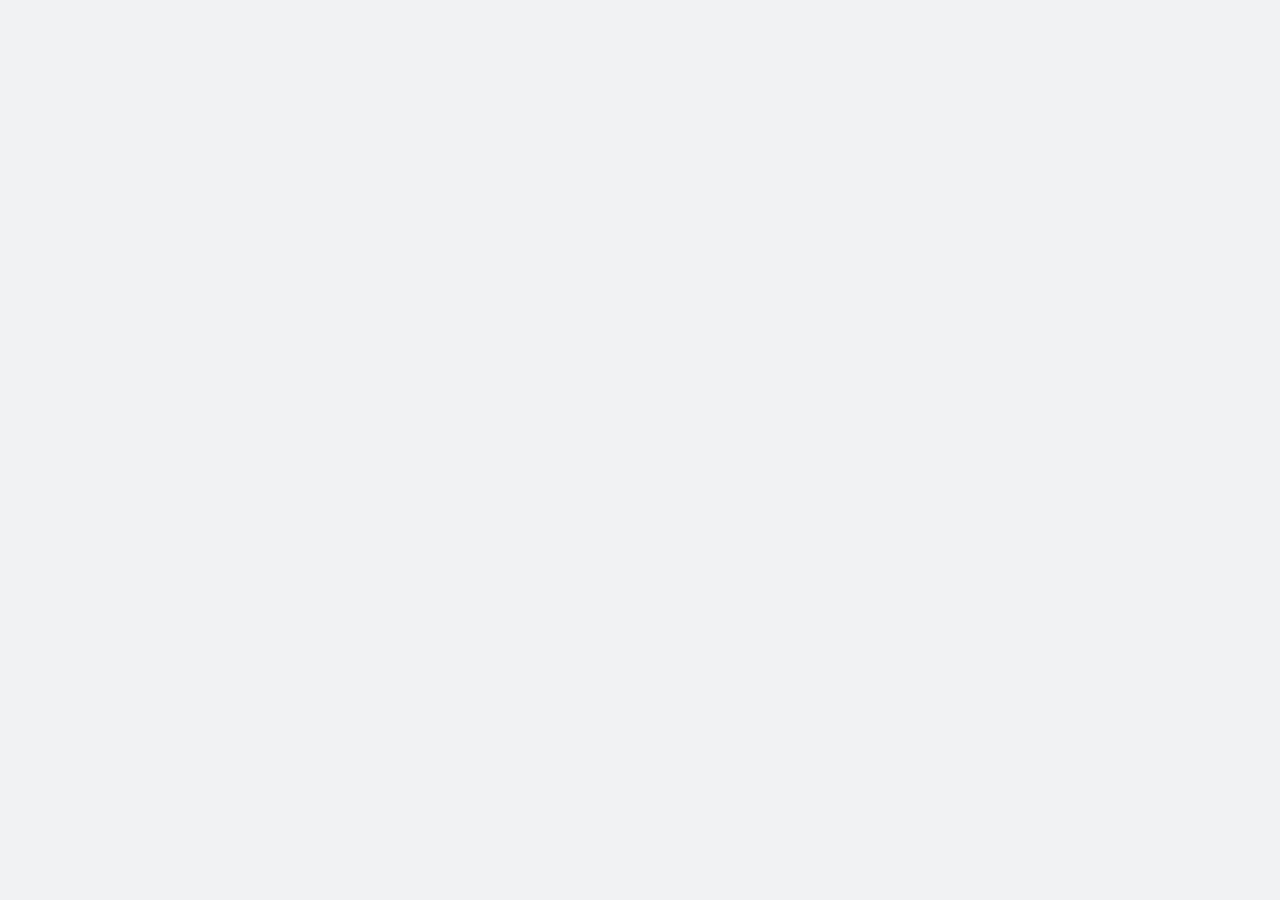
==== src/main/webapp/index.html @ 9a2367ed "Initial Push" ====
<!doctype html>
<html>
<head>
    <meta charset="utf-8">
    <meta http-equiv="X-UA-Compatible" content="IE=edge,chrome=1">
    <title>testconflicts</title>
    <meta name="description" content="">
    <meta name="viewport" content="width=device-width, initial-scale=1.0, user-scalable=no">
    <script src="wmProperties.js"></script>
    <script src="//d2vfcgp7l1sb91.cloudfront.net/studio-app/9.2.1.4215/wmapp/scripts/wm-libs.min.js"></script>
    <script src="//d2vfcgp7l1sb91.cloudfront.net/studio-app/9.2.1.4215/wmapp/scripts/wm-loader.min.js"></script>
    <script src="app.js"></script>
    <!-- Print CSS -->
    <link rel="stylesheet" href="print.css" type="text/css" media="print" />
    <!--fav icon-->
    <link rel="shortcut icon" href="favicon.png" type="image/x-icon"/>
    <link rel="stylesheet" href="//d2vfcgp7l1sb91.cloudfront.net/studio-app/9.2.1.4215/wmapp/styles/css/wm-style.css">
    <!-- theme --><link rel="stylesheet" href="themes/material/style.css"><!-- /theme -->
    <link rel="stylesheet" href="app.css">
</head>
<body class="wm-app" data-ng-app="Application" id="ng-app" data-ng-controller="AppController">
<!-- load IE9 specific styles and scripts -->
<!--[if lt IE 10]>
<script src="//d2vfcgp7l1sb91.cloudfront.net/studio-app/9.2.1.4215/wmapp/scripts/placeholders.min.js"></script>
<![endif]-->
<div id="wm-app-content"></div>
<div id="wm-common-content"></div>
<wm-spinner name="globalspinner" classname="global-spinner" caption=""></wm-spinner>
<toaster-container toaster-options="{'limit': 1,'time-out': 2000, 'position-class': 'toast-bottom-right'}"></toaster-container>

</body>
</html>
---- src/main/webapp/print.css ----
body {margin:0; padding:0; line-height: 1.4em; word-spacing:1px; letter-spacing:0.2px; font: 13px Arial, Helvetica,"Lucida Grande", serif; color: #000;}

/*Header*/
h2 {color:#000; font-size:25px;}

/* Links */
a:link, a:visited {background: transparent; color:#333; text-decoration:none;}
a:link[href^="http://"]:after, a[href^="http://"]:visited:after {content: " (" attr(href) ") "; font-size: 11px;}
a[href^="http://"] {color:#000;} 

/*Image*/
img, img a, .more-link a {border:none;}

/*Remove Element*/
.app-header, .app-top-nav, .app-footer, .app-left-panel, .app-right-panel {display: none !important;}

/*Remove Form Controls*/
.app-checkboxset, .app-button, .app-button-group, .app-menu, .app-composite-widget,
.form-group, .form-control,
.app-fileupload, .app-grid .table-footer
{display: none !important;}

/*Show all of the grid data*/
.app-grid .app-datagrid .app-datagrid-cell {
    overflow: visible;
    word-wrap: break-word;
}

/*Show Grid record data*/
.app-grid-layout .form-group {
    display: block !important;
}
---- src/main/webapp/themes/material/style.css ----
/*START - default Theme*/
.wm-app {
  /*!
 * Bootstrap v3.3.6 (http://getbootstrap.com)
 * Copyright 2011-2015 Twitter, Inc.
 * Licensed under MIT (https://github.com/twbs/bootstrap/blob/master/LICENSE)
 */
  /*! normalize.css v3.0.3 | MIT License | github.com/necolas/normalize.css */
  /*! Source: https://github.com/h5bp/html5-boilerplate/blob/master/src/css/main.css */
  font-size: 13px;
  color: #5e5e5e;
  font-family: 'robotoregular', 'Arial', sans-serif;
  background-color: #f1f2f3;
  /*Box Shadow effect*/
  /*Applies inset shadow effect*/
  /******Label: overiding the label class as bootstrap is making all the labels bold***/
  /***Tabs Widget: Styling for the tabs widget comes here********/
  /***App Message********/
  /***Tabs Widget: Styling for the tabs widget comes here********/
  /***Button Style: Defining the sixe of the button for bootstrap classes********/
  /***Modal Dialog Style: There is no property in bootstrap variable so setting it here********/
  /*****login modal form***/
  /*****************************************************************************************************************************************/
  /*********************************************************Layout**************************************************************************/
  /*****************************************************************************************************************************************/
  /****nav widget****/
  /******************************************************************************************************************************************/
  /***************************************************Widgets styling************************************************************************/
  /******************************************************************************************************************************************/
  /***Switch widget****/
  /***search widget****/
  /****Input addon***/
  /******grid styles*******/
  /*** pagination***/
  /****accordion classes****/
  /**** panel *****/
  /*** dropdown menu*****/
  /*Date, DateTime & Dropdown widgets*/
  /*********************************************************************************************************************************************/
  /****************************************************Advanced editors******************************************************************************/
  /*********************************************************************************************************************************************/
  /***color picker class: adding the default size and padding to the addon*******/
  /***popover class: removing the radius*******/
  /***Slider widget styling*******************/
}
.wm-app html {
  font-family: sans-serif;
  -ms-text-size-adjust: 100%;
  -webkit-text-size-adjust: 100%;
}
.wm-app body {
  margin: 0;
}
.wm-app article,
.wm-app aside,
.wm-app details,
.wm-app figcaption,
.wm-app figure,
.wm-app footer,
.wm-app header,
.wm-app hgroup,
.wm-app main,
.wm-app menu,
.wm-app nav,
.wm-app section,
.wm-app summary {
  display: block;
}
.wm-app audio,
.wm-app canvas,
.wm-app progress,
.wm-app video {
  display: inline-block;
  vertical-align: baseline;
}
.wm-app audio:not([controls]) {
  display: none;
  height: 0;
}
.wm-app [hidden],
.wm-app template {
  display: none;
}
.wm-app a {
  background-color: transparent;
}
.wm-app a:active,
.wm-app a:hover {
  outline: 0;
}
.wm-app abbr[title] {
  border-bottom: 1px dotted;
}
.wm-app b,
.wm-app strong {
  font-weight: bold;
}
.wm-app dfn {
  font-style: italic;
}
.wm-app h1 {
  font-size: 2em;
  margin: 0.67em 0;
}
.wm-app mark {
  background: #ff0;
  color: #000;
}
.wm-app small {
  font-size: 80%;
}
.wm-app sub,
.wm-app sup {
  font-size: 75%;
  line-height: 0;
  position: relative;
  vertical-align: baseline;
}
.wm-app sup {
  top: -0.5em;
}
.wm-app sub {
  bottom: -0.25em;
}
.wm-app img {
  border: 0;
}
.wm-app svg:not(:root) {
  overflow: hidden;
}
.wm-app figure {
  margin: 1em 40px;
}
.wm-app hr {
  box-sizing: content-box;
  height: 0;
}
.wm-app pre {
  overflow: auto;
}
.wm-app code,
.wm-app kbd,
.wm-app pre,
.wm-app samp {
  font-family: monospace, monospace;
  font-size: 1em;
}
.wm-app button,
.wm-app input,
.wm-app optgroup,
.wm-app select,
.wm-app textarea {
  color: inherit;
  font: inherit;
  margin: 0;
}
.wm-app button {
  overflow: visible;
}
.wm-app button,
.wm-app select {
  text-transform: none;
}
.wm-app button,
.wm-app html input[type="button"],
.wm-app input[type="reset"],
.wm-app input[type="submit"] {
  -webkit-appearance: button;
  cursor: pointer;
}
.wm-app button[disabled],
.wm-app html input[disabled] {
  cursor: default;
}
.wm-app button::-moz-focus-inner,
.wm-app input::-moz-focus-inner {
  border: 0;
  padding: 0;
}
.wm-app input {
  line-height: normal;
}
.wm-app input[type="checkbox"],
.wm-app input[type="radio"] {
  box-sizing: border-box;
  padding: 0;
}
.wm-app input[type="number"]::-webkit-inner-spin-button,
.wm-app input[type="number"]::-webkit-outer-spin-button {
  height: auto;
}
.wm-app input[type="search"] {
  -webkit-appearance: textfield;
  box-sizing: content-box;
}
.wm-app input[type="search"]::-webkit-search-cancel-button,
.wm-app input[type="search"]::-webkit-search-decoration {
  -webkit-appearance: none;
}
.wm-app fieldset {
  border: 1px solid #c0c0c0;
  margin: 0 2px;
  padding: 0.35em 0.625em 0.75em;
}
.wm-app legend {
  border: 0;
  padding: 0;
}
.wm-app textarea {
  overflow: auto;
}
.wm-app optgroup {
  font-weight: bold;
}
.wm-app table {
  border-collapse: collapse;
  border-spacing: 0;
}
.wm-app td,
.wm-app th {
  padding: 0;
}
@media print {
  .wm-app *,
  .wm-app *:before,
  .wm-app *:after {
    background: transparent !important;
    color: #000 !important;
    box-shadow: none !important;
    text-shadow: none !important;
  }
  .wm-app a,
  .wm-app a:visited {
    text-decoration: underline;
  }
  .wm-app a[href]:after {
    content: " (" attr(href) ")";
  }
  .wm-app abbr[title]:after {
    content: " (" attr(title) ")";
  }
  .wm-app a[href^="#"]:after,
  .wm-app a[href^="javascript:"]:after {
    content: "";
  }
  .wm-app pre,
  .wm-app blockquote {
    border: 1px solid #999;
    page-break-inside: avoid;
  }
  .wm-app thead {
    display: table-header-group;
  }
  .wm-app tr,
  .wm-app img {
    page-break-inside: avoid;
  }
  .wm-app img {
    max-width: 100% !important;
  }
  .wm-app p,
  .wm-app h2,
  .wm-app h3 {
    orphans: 3;
    widows: 3;
  }
  .wm-app h2,
  .wm-app h3 {
    page-break-after: avoid;
  }
  .wm-app .navbar {
    display: none;
  }
  .wm-app .btn > .caret,
  .wm-app .dropup > .btn > .caret {
    border-top-color: #000 !important;
  }
  .wm-app .label {
    border: 1px solid #000;
  }
  .wm-app .table {
    border-collapse: collapse !important;
  }
  .wm-app .table td,
  .wm-app .table th {
    background-color: #fff !important;
  }
  .wm-app .table-bordered th,
  .wm-app .table-bordered td {
    border: 1px solid #ddd !important;
  }
}
@font-face {
  font-family: 'Glyphicons Halflings';
  src: url('fonts/glyphicons-halflings-regular.eot');
  src: url('fonts/glyphicons-halflings-regular.eot?#iefix') format('embedded-opentype'), url('fonts/glyphicons-halflings-regular.woff2') format('woff2'), url('fonts/glyphicons-halflings-regular.woff') format('woff'), url('fonts/glyphicons-halflings-regular.ttf') format('truetype'), url('fonts/glyphicons-halflings-regular.svg#glyphicons_halflingsregular') format('svg');
}
.wm-app .glyphicon {
  position: relative;
  top: 1px;
  display: inline-block;
  font-family: 'Glyphicons Halflings';
  font-style: normal;
  font-weight: normal;
  line-height: 1;
  -webkit-font-smoothing: antialiased;
  -moz-osx-font-smoothing: grayscale;
}
.wm-app .glyphicon-asterisk:before {
  content: "\002a";
}
.wm-app .glyphicon-plus:before {
  content: "\002b";
}
.wm-app .glyphicon-euro:before,
.wm-app .glyphicon-eur:before {
  content: "\20ac";
}
.wm-app .glyphicon-minus:before {
  content: "\2212";
}
.wm-app .glyphicon-cloud:before {
  content: "\2601";
}
.wm-app .glyphicon-envelope:before {
  content: "\2709";
}
.wm-app .glyphicon-pencil:before {
  content: "\270f";
}
.wm-app .glyphicon-glass:before {
  content: "\e001";
}
.wm-app .glyphicon-music:before {
  content: "\e002";
}
.wm-app .glyphicon-search:before {
  content: "\e003";
}
.wm-app .glyphicon-heart:before {
  content: "\e005";
}
.wm-app .glyphicon-star:before {
  content: "\e006";
}
.wm-app .glyphicon-star-empty:before {
  content: "\e007";
}
.wm-app .glyphicon-user:before {
  content: "\e008";
}
.wm-app .glyphicon-film:before {
  content: "\e009";
}
.wm-app .glyphicon-th-large:before {
  content: "\e010";
}
.wm-app .glyphicon-th:before {
  content: "\e011";
}
.wm-app .glyphicon-th-list:before {
  content: "\e012";
}
.wm-app .glyphicon-ok:before {
  content: "\e013";
}
.wm-app .glyphicon-remove:before {
  content: "\e014";
}
.wm-app .glyphicon-zoom-in:before {
  content: "\e015";
}
.wm-app .glyphicon-zoom-out:before {
  content: "\e016";
}
.wm-app .glyphicon-off:before {
  content: "\e017";
}
.wm-app .glyphicon-signal:before {
  content: "\e018";
}
.wm-app .glyphicon-cog:before {
  content: "\e019";
}
.wm-app .glyphicon-trash:before {
  content: "\e020";
}
.wm-app .glyphicon-home:before {
  content: "\e021";
}
.wm-app .glyphicon-file:before {
  content: "\e022";
}
.wm-app .glyphicon-time:before {
  content: "\e023";
}
.wm-app .glyphicon-road:before {
  content: "\e024";
}
.wm-app .glyphicon-download-alt:before {
  content: "\e025";
}
.wm-app .glyphicon-download:before {
  content: "\e026";
}
.wm-app .glyphicon-upload:before {
  content: "\e027";
}
.wm-app .glyphicon-inbox:before {
  content: "\e028";
}
.wm-app .glyphicon-play-circle:before {
  content: "\e029";
}
.wm-app .glyphicon-repeat:before {
  content: "\e030";
}
.wm-app .glyphicon-refresh:before {
  content: "\e031";
}
.wm-app .glyphicon-list-alt:before {
  content: "\e032";
}
.wm-app .glyphicon-lock:before {
  content: "\e033";
}
.wm-app .glyphicon-flag:before {
  content: "\e034";
}
.wm-app .glyphicon-headphones:before {
  content: "\e035";
}
.wm-app .glyphicon-volume-off:before {
  content: "\e036";
}
.wm-app .glyphicon-volume-down:before {
  content: "\e037";
}
.wm-app .glyphicon-volume-up:before {
  content: "\e038";
}
.wm-app .glyphicon-qrcode:before {
  content: "\e039";
}
.wm-app .glyphicon-barcode:before {
  content: "\e040";
}
.wm-app .glyphicon-tag:before {
  content: "\e041";
}
.wm-app .glyphicon-tags:before {
  content: "\e042";
}
.wm-app .glyphicon-book:before {
  content: "\e043";
}
.wm-app .glyphicon-bookmark:before {
  content: "\e044";
}
.wm-app .glyphicon-print:before {
  content: "\e045";
}
.wm-app .glyphicon-camera:before {
  content: "\e046";
}
.wm-app .glyphicon-font:before {
  content: "\e047";
}
.wm-app .glyphicon-bold:before {
  content: "\e048";
}
.wm-app .glyphicon-italic:before {
  content: "\e049";
}
.wm-app .glyphicon-text-height:before {
  content: "\e050";
}
.wm-app .glyphicon-text-width:before {
  content: "\e051";
}
.wm-app .glyphicon-align-left:before {
  content: "\e052";
}
.wm-app .glyphicon-align-center:before {
  content: "\e053";
}
.wm-app .glyphicon-align-right:before {
  content: "\e054";
}
.wm-app .glyphicon-align-justify:before {
  content: "\e055";
}
.wm-app .glyphicon-list:before {
  content: "\e056";
}
.wm-app .glyphicon-indent-left:before {
  content: "\e057";
}
.wm-app .glyphicon-indent-right:before {
  content: "\e058";
}
.wm-app .glyphicon-facetime-video:before {
  content: "\e059";
}
.wm-app .glyphicon-picture:before {
  content: "\e060";
}
.wm-app .glyphicon-map-marker:before {
  content: "\e062";
}
.wm-app .glyphicon-adjust:before {
  content: "\e063";
}
.wm-app .glyphicon-tint:before {
  content: "\e064";
}
.wm-app .glyphicon-edit:before {
  content: "\e065";
}
.wm-app .glyphicon-share:before {
  content: "\e066";
}
.wm-app .glyphicon-check:before {
  content: "\e067";
}
.wm-app .glyphicon-move:before {
  content: "\e068";
}
.wm-app .glyphicon-step-backward:before {
  content: "\e069";
}
.wm-app .glyphicon-fast-backward:before {
  content: "\e070";
}
.wm-app .glyphicon-backward:before {
  content: "\e071";
}
.wm-app .glyphicon-play:before {
  content: "\e072";
}
.wm-app .glyphicon-pause:before {
  content: "\e073";
}
.wm-app .glyphicon-stop:before {
  content: "\e074";
}
.wm-app .glyphicon-forward:before {
  content: "\e075";
}
.wm-app .glyphicon-fast-forward:before {
  content: "\e076";
}
.wm-app .glyphicon-step-forward:before {
  content: "\e077";
}
.wm-app .glyphicon-eject:before {
  content: "\e078";
}
.wm-app .glyphicon-chevron-left:before {
  content: "\e079";
}
.wm-app .glyphicon-chevron-right:before {
  content: "\e080";
}
.wm-app .glyphicon-plus-sign:before {
  content: "\e081";
}
.wm-app .glyphicon-minus-sign:before {
  content: "\e082";
}
.wm-app .glyphicon-remove-sign:before {
  content: "\e083";
}
.wm-app .glyphicon-ok-sign:before {
  content: "\e084";
}
.wm-app .glyphicon-question-sign:before {
  content: "\e085";
}
.wm-app .glyphicon-info-sign:before {
  content: "\e086";
}
.wm-app .glyphicon-screenshot:before {
  content: "\e087";
}
.wm-app .glyphicon-remove-circle:before {
  content: "\e088";
}
.wm-app .glyphicon-ok-circle:before {
  content: "\e089";
}
.wm-app .glyphicon-ban-circle:before {
  content: "\e090";
}
.wm-app .glyphicon-arrow-left:before {
  content: "\e091";
}
.wm-app .glyphicon-arrow-right:before {
  content: "\e092";
}
.wm-app .glyphicon-arrow-up:before {
  content: "\e093";
}
.wm-app .glyphicon-arrow-down:before {
  content: "\e094";
}
.wm-app .glyphicon-share-alt:before {
  content: "\e095";
}
.wm-app .glyphicon-resize-full:before {
  content: "\e096";
}
.wm-app .glyphicon-resize-small:before {
  content: "\e097";
}
.wm-app .glyphicon-exclamation-sign:before {
  content: "\e101";
}
.wm-app .glyphicon-gift:before {
  content: "\e102";
}
.wm-app .glyphicon-leaf:before {
  content: "\e103";
}
.wm-app .glyphicon-fire:before {
  content: "\e104";
}
.wm-app .glyphicon-eye-open:before {
  content: "\e105";
}
.wm-app .glyphicon-eye-close:before {
  content: "\e106";
}
.wm-app .glyphicon-warning-sign:before {
  content: "\e107";
}
.wm-app .glyphicon-plane:before {
  content: "\e108";
}
.wm-app .glyphicon-calendar:before {
  content: "\e109";
}
.wm-app .glyphicon-random:before {
  content: "\e110";
}
.wm-app .glyphicon-comment:before {
  content: "\e111";
}
.wm-app .glyphicon-magnet:before {
  content: "\e112";
}
.wm-app .glyphicon-chevron-up:before {
  content: "\e113";
}
.wm-app .glyphicon-chevron-down:before {
  content: "\e114";
}
.wm-app .glyphicon-retweet:before {
  content: "\e115";
}
.wm-app .glyphicon-shopping-cart:before {
  content: "\e116";
}
.wm-app .glyphicon-folder-close:before {
  content: "\e117";
}
.wm-app .glyphicon-folder-open:before {
  content: "\e118";
}
.wm-app .glyphicon-resize-vertical:before {
  content: "\e119";
}
.wm-app .glyphicon-resize-horizontal:before {
  content: "\e120";
}
.wm-app .glyphicon-hdd:before {
  content: "\e121";
}
.wm-app .glyphicon-bullhorn:before {
  content: "\e122";
}
.wm-app .glyphicon-bell:before {
  content: "\e123";
}
.wm-app .glyphicon-certificate:before {
  content: "\e124";
}
.wm-app .glyphicon-thumbs-up:before {
  content: "\e125";
}
.wm-app .glyphicon-thumbs-down:before {
  content: "\e126";
}
.wm-app .glyphicon-hand-right:before {
  content: "\e127";
}
.wm-app .glyphicon-hand-left:before {
  content: "\e128";
}
.wm-app .glyphicon-hand-up:before {
  content: "\e129";
}
.wm-app .glyphicon-hand-down:before {
  content: "\e130";
}
.wm-app .glyphicon-circle-arrow-right:before {
  content: "\e131";
}
.wm-app .glyphicon-circle-arrow-left:before {
  content: "\e132";
}
.wm-app .glyphicon-circle-arrow-up:before {
  content: "\e133";
}
.wm-app .glyphicon-circle-arrow-down:before {
  content: "\e134";
}
.wm-app .glyphicon-globe:before {
  content: "\e135";
}
.wm-app .glyphicon-wrench:before {
  content: "\e136";
}
.wm-app .glyphicon-tasks:before {
  content: "\e137";
}
.wm-app .glyphicon-filter:before {
  content: "\e138";
}
.wm-app .glyphicon-briefcase:before {
  content: "\e139";
}
.wm-app .glyphicon-fullscreen:before {
  content: "\e140";
}
.wm-app .glyphicon-dashboard:before {
  content: "\e141";
}
.wm-app .glyphicon-paperclip:before {
  content: "\e142";
}
.wm-app .glyphicon-heart-empty:before {
  content: "\e143";
}
.wm-app .glyphicon-link:before {
  content: "\e144";
}
.wm-app .glyphicon-phone:before {
  content: "\e145";
}
.wm-app .glyphicon-pushpin:before {
  content: "\e146";
}
.wm-app .glyphicon-usd:before {
  content: "\e148";
}
.wm-app .glyphicon-gbp:before {
  content: "\e149";
}
.wm-app .glyphicon-sort:before {
  content: "\e150";
}
.wm-app .glyphicon-sort-by-alphabet:before {
  content: "\e151";
}
.wm-app .glyphicon-sort-by-alphabet-alt:before {
  content: "\e152";
}
.wm-app .glyphicon-sort-by-order:before {
  content: "\e153";
}
.wm-app .glyphicon-sort-by-order-alt:before {
  content: "\e154";
}
.wm-app .glyphicon-sort-by-attributes:before {
  content: "\e155";
}
.wm-app .glyphicon-sort-by-attributes-alt:before {
  content: "\e156";
}
.wm-app .glyphicon-unchecked:before {
  content: "\e157";
}
.wm-app .glyphicon-expand:before {
  content: "\e158";
}
.wm-app .glyphicon-collapse-down:before {
  content: "\e159";
}
.wm-app .glyphicon-collapse-up:before {
  content: "\e160";
}
.wm-app .glyphicon-log-in:before {
  content: "\e161";
}
.wm-app .glyphicon-flash:before {
  content: "\e162";
}
.wm-app .glyphicon-log-out:before {
  content: "\e163";
}
.wm-app .glyphicon-new-window:before {
  content: "\e164";
}
.wm-app .glyphicon-record:before {
  content: "\e165";
}
.wm-app .glyphicon-save:before {
  content: "\e166";
}
.wm-app .glyphicon-open:before {
  content: "\e167";
}
.wm-app .glyphicon-saved:before {
  content: "\e168";
}
.wm-app .glyphicon-import:before {
  content: "\e169";
}
.wm-app .glyphicon-export:before {
  content: "\e170";
}
.wm-app .glyphicon-send:before {
  content: "\e171";
}
.wm-app .glyphicon-floppy-disk:before {
  content: "\e172";
}
.wm-app .glyphicon-floppy-saved:before {
  content: "\e173";
}
.wm-app .glyphicon-floppy-remove:before {
  content: "\e174";
}
.wm-app .glyphicon-floppy-save:before {
  content: "\e175";
}
.wm-app .glyphicon-floppy-open:before {
  content: "\e176";
}
.wm-app .glyphicon-credit-card:before {
  content: "\e177";
}
.wm-app .glyphicon-transfer:before {
  content: "\e178";
}
.wm-app .glyphicon-cutlery:before {
  content: "\e179";
}
.wm-app .glyphicon-header:before {
  content: "\e180";
}
.wm-app .glyphicon-compressed:before {
  content: "\e181";
}
.wm-app .glyphicon-earphone:before {
  content: "\e182";
}
.wm-app .glyphicon-phone-alt:before {
  content: "\e183";
}
.wm-app .glyphicon-tower:before {
  content: "\e184";
}
.wm-app .glyphicon-stats:before {
  content: "\e185";
}
.wm-app .glyphicon-sd-video:before {
  content: "\e186";
}
.wm-app .glyphicon-hd-video:before {
  content: "\e187";
}
.wm-app .glyphicon-subtitles:before {
  content: "\e188";
}
.wm-app .glyphicon-sound-stereo:before {
  content: "\e189";
}
.wm-app .glyphicon-sound-dolby:before {
  content: "\e190";
}
.wm-app .glyphicon-sound-5-1:before {
  content: "\e191";
}
.wm-app .glyphicon-sound-6-1:before {
  content: "\e192";
}
.wm-app .glyphicon-sound-7-1:before {
  content: "\e193";
}
.wm-app .glyphicon-copyright-mark:before {
  content: "\e194";
}
.wm-app .glyphicon-registration-mark:before {
  content: "\e195";
}
.wm-app .glyphicon-cloud-download:before {
  content: "\e197";
}
.wm-app .glyphicon-cloud-upload:before {
  content: "\e198";
}
.wm-app .glyphicon-tree-conifer:before {
  content: "\e199";
}
.wm-app .glyphicon-tree-deciduous:before {
  content: "\e200";
}
.wm-app .glyphicon-cd:before {
  content: "\e201";
}
.wm-app .glyphicon-save-file:before {
  content: "\e202";
}
.wm-app .glyphicon-open-file:before {
  content: "\e203";
}
.wm-app .glyphicon-level-up:before {
  content: "\e204";
}
.wm-app .glyphicon-copy:before {
  content: "\e205";
}
.wm-app .glyphicon-paste:before {
  content: "\e206";
}
.wm-app .glyphicon-alert:before {
  content: "\e209";
}
.wm-app .glyphicon-equalizer:before {
  content: "\e210";
}
.wm-app .glyphicon-king:before {
  content: "\e211";
}
.wm-app .glyphicon-queen:before {
  content: "\e212";
}
.wm-app .glyphicon-pawn:before {
  content: "\e213";
}
.wm-app .glyphicon-bishop:before {
  content: "\e214";
}
.wm-app .glyphicon-knight:before {
  content: "\e215";
}
.wm-app .glyphicon-baby-formula:before {
  content: "\e216";
}
.wm-app .glyphicon-tent:before {
  content: "\26fa";
}
.wm-app .glyphicon-blackboard:before {
  content: "\e218";
}
.wm-app .glyphicon-bed:before {
  content: "\e219";
}
.wm-app .glyphicon-apple:before {
  content: "\f8ff";
}
.wm-app .glyphicon-erase:before {
  content: "\e221";
}
.wm-app .glyphicon-hourglass:before {
  content: "\231b";
}
.wm-app .glyphicon-lamp:before {
  content: "\e223";
}
.wm-app .glyphicon-duplicate:before {
  content: "\e224";
}
.wm-app .glyphicon-piggy-bank:before {
  content: "\e225";
}
.wm-app .glyphicon-scissors:before {
  content: "\e226";
}
.wm-app .glyphicon-bitcoin:before {
  content: "\e227";
}
.wm-app .glyphicon-btc:before {
  content: "\e227";
}
.wm-app .glyphicon-xbt:before {
  content: "\e227";
}
.wm-app .glyphicon-yen:before {
  content: "\00a5";
}
.wm-app .glyphicon-jpy:before {
  content: "\00a5";
}
.wm-app .glyphicon-ruble:before {
  content: "\20bd";
}
.wm-app .glyphicon-rub:before {
  content: "\20bd";
}
.wm-app .glyphicon-scale:before {
  content: "\e230";
}
.wm-app .glyphicon-ice-lolly:before {
  content: "\e231";
}
.wm-app .glyphicon-ice-lolly-tasted:before {
  content: "\e232";
}
.wm-app .glyphicon-education:before {
  content: "\e233";
}
.wm-app .glyphicon-option-horizontal:before {
  content: "\e234";
}
.wm-app .glyphicon-option-vertical:before {
  content: "\e235";
}
.wm-app .glyphicon-menu-hamburger:before {
  content: "\e236";
}
.wm-app .glyphicon-modal-window:before {
  content: "\e237";
}
.wm-app .glyphicon-oil:before {
  content: "\e238";
}
.wm-app .glyphicon-grain:before {
  content: "\e239";
}
.wm-app .glyphicon-sunglasses:before {
  content: "\e240";
}
.wm-app .glyphicon-text-size:before {
  content: "\e241";
}
.wm-app .glyphicon-text-color:before {
  content: "\e242";
}
.wm-app .glyphicon-text-background:before {
  content: "\e243";
}
.wm-app .glyphicon-object-align-top:before {
  content: "\e244";
}
.wm-app .glyphicon-object-align-bottom:before {
  content: "\e245";
}
.wm-app .glyphicon-object-align-horizontal:before {
  content: "\e246";
}
.wm-app .glyphicon-object-align-left:before {
  content: "\e247";
}
.wm-app .glyphicon-object-align-vertical:before {
  content: "\e248";
}
.wm-app .glyphicon-object-align-right:before {
  content: "\e249";
}
.wm-app .glyphicon-triangle-right:before {
  content: "\e250";
}
.wm-app .glyphicon-triangle-left:before {
  content: "\e251";
}
.wm-app .glyphicon-triangle-bottom:before {
  content: "\e252";
}
.wm-app .glyphicon-triangle-top:before {
  content: "\e253";
}
.wm-app .glyphicon-console:before {
  content: "\e254";
}
.wm-app .glyphicon-superscript:before {
  content: "\e255";
}
.wm-app .glyphicon-subscript:before {
  content: "\e256";
}
.wm-app .glyphicon-menu-left:before {
  content: "\e257";
}
.wm-app .glyphicon-menu-right:before {
  content: "\e258";
}
.wm-app .glyphicon-menu-down:before {
  content: "\e259";
}
.wm-app .glyphicon-menu-up:before {
  content: "\e260";
}
.wm-app * {
  -webkit-box-sizing: border-box;
  -moz-box-sizing: border-box;
  box-sizing: border-box;
}
.wm-app *:before,
.wm-app *:after {
  -webkit-box-sizing: border-box;
  -moz-box-sizing: border-box;
  box-sizing: border-box;
}
.wm-app html {
  font-size: 10px;
  -webkit-tap-highlight-color: rgba(0, 0, 0, 0);
}
.wm-app body {
  font-family: 'robotoregular', 'Arial', sans-serif;
  font-size: 13px;
  line-height: 1.42857143;
  color: #5e5e5e;
  background-color: #f1f2f3;
}
.wm-app input,
.wm-app button,
.wm-app select,
.wm-app textarea {
  font-family: inherit;
  font-size: inherit;
  line-height: inherit;
}
.wm-app a {
  color: #448AFF;
  text-decoration: none;
}
.wm-app a:hover,
.wm-app a:focus {
  color: #005cf6;
  text-decoration: underline;
}
.wm-app a:focus {
  outline: thin dotted;
  outline: 5px auto -webkit-focus-ring-color;
  outline-offset: -2px;
}
.wm-app figure {
  margin: 0;
}
.wm-app img {
  vertical-align: middle;
}
.wm-app .img-responsive {
  display: block;
  max-width: 100%;
  height: auto;
}
.wm-app .img-rounded {
  border-radius: 0px;
}
.wm-app .img-thumbnail {
  padding: 4px;
  line-height: 1.42857143;
  background-color: #f1f2f3;
  border: 1px solid #ddd;
  border-radius: 4px;
  -webkit-transition: all 0.2s ease-in-out;
  -o-transition: all 0.2s ease-in-out;
  transition: all 0.2s ease-in-out;
  display: inline-block;
  max-width: 100%;
  height: auto;
}
.wm-app .img-circle {
  border-radius: 50%;
}
.wm-app hr {
  margin-top: 18px;
  margin-bottom: 18px;
  border: 0;
  border-top: 1px solid #ffffff;
}
.wm-app .sr-only {
  position: absolute;
  width: 1px;
  height: 1px;
  margin: -1px;
  padding: 0;
  overflow: hidden;
  clip: rect(0, 0, 0, 0);
  border: 0;
}
.wm-app .sr-only-focusable:active,
.wm-app .sr-only-focusable:focus {
  position: static;
  width: auto;
  height: auto;
  margin: 0;
  overflow: visible;
  clip: auto;
}
.wm-app [role="button"] {
  cursor: pointer;
}
.wm-app h1,
.wm-app h2,
.wm-app h3,
.wm-app h4,
.wm-app h5,
.wm-app h6,
.wm-app .h1,
.wm-app .h2,
.wm-app .h3,
.wm-app .h4,
.wm-app .h5,
.wm-app .h6 {
  font-family: inherit;
  font-weight: 500;
  line-height: 1.5;
  color: #000;
}
.wm-app h1 small,
.wm-app h2 small,
.wm-app h3 small,
.wm-app h4 small,
.wm-app h5 small,
.wm-app h6 small,
.wm-app .h1 small,
.wm-app .h2 small,
.wm-app .h3 small,
.wm-app .h4 small,
.wm-app .h5 small,
.wm-app .h6 small,
.wm-app h1 .small,
.wm-app h2 .small,
.wm-app h3 .small,
.wm-app h4 .small,
.wm-app h5 .small,
.wm-app h6 .small,
.wm-app .h1 .small,
.wm-app .h2 .small,
.wm-app .h3 .small,
.wm-app .h4 .small,
.wm-app .h5 .small,
.wm-app .h6 .small {
  font-weight: normal;
  line-height: 1;
  color: #aaaaaa;
}
.wm-app h1,
.wm-app .h1,
.wm-app h2,
.wm-app .h2,
.wm-app h3,
.wm-app .h3 {
  margin-top: 18px;
  margin-bottom: 9px;
}
.wm-app h1 small,
.wm-app .h1 small,
.wm-app h2 small,
.wm-app .h2 small,
.wm-app h3 small,
.wm-app .h3 small,
.wm-app h1 .small,
.wm-app .h1 .small,
.wm-app h2 .small,
.wm-app .h2 .small,
.wm-app h3 .small,
.wm-app .h3 .small {
  font-size: 65%;
}
.wm-app h4,
.wm-app .h4,
.wm-app h5,
.wm-app .h5,
.wm-app h6,
.wm-app .h6 {
  margin-top: 9px;
  margin-bottom: 9px;
}
.wm-app h4 small,
.wm-app .h4 small,
.wm-app h5 small,
.wm-app .h5 small,
.wm-app h6 small,
.wm-app .h6 small,
.wm-app h4 .small,
.wm-app .h4 .small,
.wm-app h5 .small,
.wm-app .h5 .small,
.wm-app h6 .small,
.wm-app .h6 .small {
  font-size: 75%;
}
.wm-app h1,
.wm-app .h1 {
  font-size: 33px;
}
.wm-app h2,
.wm-app .h2 {
  font-size: 22px;
}
.wm-app h3,
.wm-app .h3 {
  font-size: 17px;
}
.wm-app h4,
.wm-app .h4 {
  font-size: 15px;
}
.wm-app h5,
.wm-app .h5 {
  font-size: 13px;
}
.wm-app h6,
.wm-app .h6 {
  font-size: 12px;
}
.wm-app p {
  margin: 0 0 9px;
}
.wm-app .lead {
  margin-bottom: 18px;
  font-size: 14px;
  font-weight: 300;
  line-height: 1.4;
}
@media (min-width: 768px) {
  .wm-app .lead {
    font-size: 19.5px;
  }
}
.wm-app small,
.wm-app .small {
  font-size: 84%;
}
.wm-app mark,
.wm-app .mark {
  background-color: #FFB300;
  padding: .2em;
}
.wm-app .text-left {
  text-align: left;
}
.wm-app .text-right {
  text-align: right;
}
.wm-app .text-center {
  text-align: center;
}
.wm-app .text-justify {
  text-align: justify;
}
.wm-app .text-nowrap {
  white-space: nowrap;
}
.wm-app .text-lowercase {
  text-transform: lowercase;
}
.wm-app .text-uppercase {
  text-transform: uppercase;
}
.wm-app .text-capitalize {
  text-transform: capitalize;
}
.wm-app .text-muted {
  color: #aaaaaa;
}
.wm-app .text-primary {
  color: #448AFF;
}
a.wm-app .text-primary:hover,
a.wm-app .text-primary:focus {
  color: #116aff;
}
.wm-app .text-success {
  color: #fff;
}
a.wm-app .text-success:hover,
a.wm-app .text-success:focus {
  color: #e6e6e6;
}
.wm-app .text-info {
  color: #fff;
}
a.wm-app .text-info:hover,
a.wm-app .text-info:focus {
  color: #e6e6e6;
}
.wm-app .text-warning {
  color: #fff;
}
a.wm-app .text-warning:hover,
a.wm-app .text-warning:focus {
  color: #e6e6e6;
}
.wm-app .text-danger {
  color: #fff;
}
a.wm-app .text-danger:hover,
a.wm-app .text-danger:focus {
  color: #e6e6e6;
}
.wm-app .bg-primary {
  color: #fff;
  background-color: #448AFF;
}
a.wm-app .bg-primary:hover,
a.wm-app .bg-primary:focus {
  background-color: #116aff;
}
.wm-app .bg-success {
  background-color: #4CAF50;
}
a.wm-app .bg-success:hover,
a.wm-app .bg-success:focus {
  background-color: #3d8b40;
}
.wm-app .bg-info {
  background-color: #03A9F4;
}
a.wm-app .bg-info:hover,
a.wm-app .bg-info:focus {
  background-color: #0286c2;
}
.wm-app .bg-warning {
  background-color: #FFB300;
}
a.wm-app .bg-warning:hover,
a.wm-app .bg-warning:focus {
  background-color: #cc8f00;
}
.wm-app .bg-danger {
  background-color: #F44336;
}
a.wm-app .bg-danger:hover,
a.wm-app .bg-danger:focus {
  background-color: #ea1c0d;
}
.wm-app .page-header {
  padding-bottom: 8px;
  margin: 36px 0 18px;
  border-bottom: 1px solid #ffffff;
}
.wm-app ul,
.wm-app ol {
  margin-top: 0;
  margin-bottom: 9px;
}
.wm-app ul ul,
.wm-app ol ul,
.wm-app ul ol,
.wm-app ol ol {
  margin-bottom: 0;
}
.wm-app .list-unstyled {
  padding-left: 0;
  list-style: none;
}
.wm-app .list-inline {
  padding-left: 0;
  list-style: none;
  margin-left: -5px;
}
.wm-app .list-inline > li {
  display: inline-block;
  padding-left: 5px;
  padding-right: 5px;
}
.wm-app dl {
  margin-top: 0;
  margin-bottom: 18px;
}
.wm-app dt,
.wm-app dd {
  line-height: 1.42857143;
}
.wm-app dt {
  font-weight: bold;
}
.wm-app dd {
  margin-left: 0;
}
@media (min-width: 768px) {
  .wm-app .dl-horizontal dt {
    float: left;
    width: 160px;
    clear: left;
    text-align: right;
    overflow: hidden;
    text-overflow: ellipsis;
    white-space: nowrap;
  }
  .wm-app .dl-horizontal dd {
    margin-left: 180px;
  }
}
.wm-app abbr[title],
.wm-app abbr[data-original-title] {
  cursor: help;
  border-bottom: 1px dotted #aaaaaa;
}
.wm-app .initialism {
  font-size: 90%;
  text-transform: uppercase;
}
.wm-app blockquote {
  padding: 9px 18px;
  margin: 0 0 18px;
  font-size: 16.25px;
  border-left: 5px solid #ffffff;
}
.wm-app blockquote p:last-child,
.wm-app blockquote ul:last-child,
.wm-app blockquote ol:last-child {
  margin-bottom: 0;
}
.wm-app blockquote footer,
.wm-app blockquote small,
.wm-app blockquote .small {
  display: block;
  font-size: 80%;
  line-height: 1.42857143;
  color: #aaaaaa;
}
.wm-app blockquote footer:before,
.wm-app blockquote small:before,
.wm-app blockquote .small:before {
  content: '\2014 \00A0';
}
.wm-app .blockquote-reverse,
.wm-app blockquote.pull-right {
  padding-right: 15px;
  padding-left: 0;
  border-right: 5px solid #ffffff;
  border-left: 0;
  text-align: right;
}
.wm-app .blockquote-reverse footer:before,
.wm-app blockquote.pull-right footer:before,
.wm-app .blockquote-reverse small:before,
.wm-app blockquote.pull-right small:before,
.wm-app .blockquote-reverse .small:before,
.wm-app blockquote.pull-right .small:before {
  content: '';
}
.wm-app .blockquote-reverse footer:after,
.wm-app blockquote.pull-right footer:after,
.wm-app .blockquote-reverse small:after,
.wm-app blockquote.pull-right small:after,
.wm-app .blockquote-reverse .small:after,
.wm-app blockquote.pull-right .small:after {
  content: '\00A0 \2014';
}
.wm-app address {
  margin-bottom: 18px;
  font-style: normal;
  line-height: 1.42857143;
}
.wm-app code,
.wm-app kbd,
.wm-app pre,
.wm-app samp {
  font-family: 'robotoregular', 'Arial', sans-serif;
}
.wm-app code {
  padding: 2px 4px;
  font-size: 90%;
  color: #c7254e;
  background-color: #f9f2f4;
  border-radius: 2px;
}
.wm-app kbd {
  padding: 2px 4px;
  font-size: 90%;
  color: #fff;
  background-color: #333;
  border-radius: 0px;
  box-shadow: inset 0 -1px 0 rgba(0, 0, 0, 0.25);
}
.wm-app kbd kbd {
  padding: 0;
  font-size: 100%;
  font-weight: bold;
  box-shadow: none;
}
.wm-app pre {
  display: block;
  padding: 8.5px;
  margin: 0 0 9px;
  font-size: 12px;
  line-height: 1.42857143;
  word-break: break-all;
  word-wrap: break-word;
  color: #666666;
  background-color: #f5f5f5;
  border: 1px solid #ccc;
  border-radius: 2px;
}
.wm-app pre code {
  padding: 0;
  font-size: inherit;
  color: inherit;
  white-space: pre-wrap;
  background-color: transparent;
  border-radius: 0;
}
.wm-app .pre-scrollable {
  max-height: 340px;
  overflow-y: scroll;
}
.wm-app .container {
  margin-right: auto;
  margin-left: auto;
  padding-left: 0;
  padding-right: 0;
}
@media (min-width: 768px) {
  .wm-app .container {
    width: 100%;
  }
}
@media (min-width: 992px) {
  .wm-app .container {
    width: 100%;
  }
}
@media (min-width: 1200px) {
  .wm-app .container {
    width: 100%;
  }
}
.wm-app .container-fluid {
  margin-right: auto;
  margin-left: auto;
  padding-left: 0;
  padding-right: 0;
}
.wm-app .row {
  margin-left: 0;
  margin-right: 0;
}
.wm-app .col-xs-1, .col-sm-1, .col-md-1, .col-lg-1, .col-xs-2, .col-sm-2, .col-md-2, .col-lg-2, .col-xs-3, .col-sm-3, .col-md-3, .col-lg-3, .col-xs-4, .col-sm-4, .col-md-4, .col-lg-4, .col-xs-5, .col-sm-5, .col-md-5, .col-lg-5, .col-xs-6, .col-sm-6, .col-md-6, .col-lg-6, .col-xs-7, .col-sm-7, .col-md-7, .col-lg-7, .col-xs-8, .col-sm-8, .col-md-8, .col-lg-8, .col-xs-9, .col-sm-9, .col-md-9, .col-lg-9, .col-xs-10, .col-sm-10, .col-md-10, .col-lg-10, .col-xs-11, .col-sm-11, .col-md-11, .col-lg-11, .col-xs-12, .col-sm-12, .col-md-12, .col-lg-12 {
  position: relative;
  min-height: 1px;
  padding-left: 0;
  padding-right: 0;
}
.wm-app .col-xs-1, .col-xs-2, .col-xs-3, .col-xs-4, .col-xs-5, .col-xs-6, .col-xs-7, .col-xs-8, .col-xs-9, .col-xs-10, .col-xs-11, .col-xs-12 {
  float: left;
}
.wm-app .col-xs-12 {
  width: 100%;
}
.wm-app .col-xs-11 {
  width: 91.66666667%;
}
.wm-app .col-xs-10 {
  width: 83.33333333%;
}
.wm-app .col-xs-9 {
  width: 75%;
}
.wm-app .col-xs-8 {
  width: 66.66666667%;
}
.wm-app .col-xs-7 {
  width: 58.33333333%;
}
.wm-app .col-xs-6 {
  width: 50%;
}
.wm-app .col-xs-5 {
  width: 41.66666667%;
}
.wm-app .col-xs-4 {
  width: 33.33333333%;
}
.wm-app .col-xs-3 {
  width: 25%;
}
.wm-app .col-xs-2 {
  width: 16.66666667%;
}
.wm-app .col-xs-1 {
  width: 8.33333333%;
}
.wm-app .col-xs-pull-12 {
  right: 100%;
}
.wm-app .col-xs-pull-11 {
  right: 91.66666667%;
}
.wm-app .col-xs-pull-10 {
  right: 83.33333333%;
}
.wm-app .col-xs-pull-9 {
  right: 75%;
}
.wm-app .col-xs-pull-8 {
  right: 66.66666667%;
}
.wm-app .col-xs-pull-7 {
  right: 58.33333333%;
}
.wm-app .col-xs-pull-6 {
  right: 50%;
}
.wm-app .col-xs-pull-5 {
  right: 41.66666667%;
}
.wm-app .col-xs-pull-4 {
  right: 33.33333333%;
}
.wm-app .col-xs-pull-3 {
  right: 25%;
}
.wm-app .col-xs-pull-2 {
  right: 16.66666667%;
}
.wm-app .col-xs-pull-1 {
  right: 8.33333333%;
}
.wm-app .col-xs-pull-0 {
  right: auto;
}
.wm-app .col-xs-push-12 {
  left: 100%;
}
.wm-app .col-xs-push-11 {
  left: 91.66666667%;
}
.wm-app .col-xs-push-10 {
  left: 83.33333333%;
}
.wm-app .col-xs-push-9 {
  left: 75%;
}
.wm-app .col-xs-push-8 {
  left: 66.66666667%;
}
.wm-app .col-xs-push-7 {
  left: 58.33333333%;
}
.wm-app .col-xs-push-6 {
  left: 50%;
}
.wm-app .col-xs-push-5 {
  left: 41.66666667%;
}
.wm-app .col-xs-push-4 {
  left: 33.33333333%;
}
.wm-app .col-xs-push-3 {
  left: 25%;
}
.wm-app .col-xs-push-2 {
  left: 16.66666667%;
}
.wm-app .col-xs-push-1 {
  left: 8.33333333%;
}
.wm-app .col-xs-push-0 {
  left: auto;
}
.wm-app .col-xs-offset-12 {
  margin-left: 100%;
}
.wm-app .col-xs-offset-11 {
  margin-left: 91.66666667%;
}
.wm-app .col-xs-offset-10 {
  margin-left: 83.33333333%;
}
.wm-app .col-xs-offset-9 {
  margin-left: 75%;
}
.wm-app .col-xs-offset-8 {
  margin-left: 66.66666667%;
}
.wm-app .col-xs-offset-7 {
  margin-left: 58.33333333%;
}
.wm-app .col-xs-offset-6 {
  margin-left: 50%;
}
.wm-app .col-xs-offset-5 {
  margin-left: 41.66666667%;
}
.wm-app .col-xs-offset-4 {
  margin-left: 33.33333333%;
}
.wm-app .col-xs-offset-3 {
  margin-left: 25%;
}
.wm-app .col-xs-offset-2 {
  margin-left: 16.66666667%;
}
.wm-app .col-xs-offset-1 {
  margin-left: 8.33333333%;
}
.wm-app .col-xs-offset-0 {
  margin-left: 0%;
}
@media (min-width: 768px) {
  .wm-app .col-sm-1, .col-sm-2, .col-sm-3, .col-sm-4, .col-sm-5, .col-sm-6, .col-sm-7, .col-sm-8, .col-sm-9, .col-sm-10, .col-sm-11, .col-sm-12 {
    float: left;
  }
  .wm-app .col-sm-12 {
    width: 100%;
  }
  .wm-app .col-sm-11 {
    width: 91.66666667%;
  }
  .wm-app .col-sm-10 {
    width: 83.33333333%;
  }
  .wm-app .col-sm-9 {
    width: 75%;
  }
  .wm-app .col-sm-8 {
    width: 66.66666667%;
  }
  .wm-app .col-sm-7 {
    width: 58.33333333%;
  }
  .wm-app .col-sm-6 {
    width: 50%;
  }
  .wm-app .col-sm-5 {
    width: 41.66666667%;
  }
  .wm-app .col-sm-4 {
    width: 33.33333333%;
  }
  .wm-app .col-sm-3 {
    width: 25%;
  }
  .wm-app .col-sm-2 {
    width: 16.66666667%;
  }
  .wm-app .col-sm-1 {
    width: 8.33333333%;
  }
  .wm-app .col-sm-pull-12 {
    right: 100%;
  }
  .wm-app .col-sm-pull-11 {
    right: 91.66666667%;
  }
  .wm-app .col-sm-pull-10 {
    right: 83.33333333%;
  }
  .wm-app .col-sm-pull-9 {
    right: 75%;
  }
  .wm-app .col-sm-pull-8 {
    right: 66.66666667%;
  }
  .wm-app .col-sm-pull-7 {
    right: 58.33333333%;
  }
  .wm-app .col-sm-pull-6 {
    right: 50%;
  }
  .wm-app .col-sm-pull-5 {
    right: 41.66666667%;
  }
  .wm-app .col-sm-pull-4 {
    right: 33.33333333%;
  }
  .wm-app .col-sm-pull-3 {
    right: 25%;
  }
  .wm-app .col-sm-pull-2 {
    right: 16.66666667%;
  }
  .wm-app .col-sm-pull-1 {
    right: 8.33333333%;
  }
  .wm-app .col-sm-pull-0 {
    right: auto;
  }
  .wm-app .col-sm-push-12 {
    left: 100%;
  }
  .wm-app .col-sm-push-11 {
    left: 91.66666667%;
  }
  .wm-app .col-sm-push-10 {
    left: 83.33333333%;
  }
  .wm-app .col-sm-push-9 {
    left: 75%;
  }
  .wm-app .col-sm-push-8 {
    left: 66.66666667%;
  }
  .wm-app .col-sm-push-7 {
    left: 58.33333333%;
  }
  .wm-app .col-sm-push-6 {
    left: 50%;
  }
  .wm-app .col-sm-push-5 {
    left: 41.66666667%;
  }
  .wm-app .col-sm-push-4 {
    left: 33.33333333%;
  }
  .wm-app .col-sm-push-3 {
    left: 25%;
  }
  .wm-app .col-sm-push-2 {
    left: 16.66666667%;
  }
  .wm-app .col-sm-push-1 {
    left: 8.33333333%;
  }
  .wm-app .col-sm-push-0 {
    left: auto;
  }
  .wm-app .col-sm-offset-12 {
    margin-left: 100%;
  }
  .wm-app .col-sm-offset-11 {
    margin-left: 91.66666667%;
  }
  .wm-app .col-sm-offset-10 {
    margin-left: 83.33333333%;
  }
  .wm-app .col-sm-offset-9 {
    margin-left: 75%;
  }
  .wm-app .col-sm-offset-8 {
    margin-left: 66.66666667%;
  }
  .wm-app .col-sm-offset-7 {
    margin-left: 58.33333333%;
  }
  .wm-app .col-sm-offset-6 {
    margin-left: 50%;
  }
  .wm-app .col-sm-offset-5 {
    margin-left: 41.66666667%;
  }
  .wm-app .col-sm-offset-4 {
    margin-left: 33.33333333%;
  }
  .wm-app .col-sm-offset-3 {
    margin-left: 25%;
  }
  .wm-app .col-sm-offset-2 {
    margin-left: 16.66666667%;
  }
  .wm-app .col-sm-offset-1 {
    margin-left: 8.33333333%;
  }
  .wm-app .col-sm-offset-0 {
    margin-left: 0%;
  }
}
@media (min-width: 992px) {
  .wm-app .col-md-1, .col-md-2, .col-md-3, .col-md-4, .col-md-5, .col-md-6, .col-md-7, .col-md-8, .col-md-9, .col-md-10, .col-md-11, .col-md-12 {
    float: left;
  }
  .wm-app .col-md-12 {
    width: 100%;
  }
  .wm-app .col-md-11 {
    width: 91.66666667%;
  }
  .wm-app .col-md-10 {
    width: 83.33333333%;
  }
  .wm-app .col-md-9 {
    width: 75%;
  }
  .wm-app .col-md-8 {
    width: 66.66666667%;
  }
  .wm-app .col-md-7 {
    width: 58.33333333%;
  }
  .wm-app .col-md-6 {
    width: 50%;
  }
  .wm-app .col-md-5 {
    width: 41.66666667%;
  }
  .wm-app .col-md-4 {
    width: 33.33333333%;
  }
  .wm-app .col-md-3 {
    width: 25%;
  }
  .wm-app .col-md-2 {
    width: 16.66666667%;
  }
  .wm-app .col-md-1 {
    width: 8.33333333%;
  }
  .wm-app .col-md-pull-12 {
    right: 100%;
  }
  .wm-app .col-md-pull-11 {
    right: 91.66666667%;
  }
  .wm-app .col-md-pull-10 {
    right: 83.33333333%;
  }
  .wm-app .col-md-pull-9 {
    right: 75%;
  }
  .wm-app .col-md-pull-8 {
    right: 66.66666667%;
  }
  .wm-app .col-md-pull-7 {
    right: 58.33333333%;
  }
  .wm-app .col-md-pull-6 {
    right: 50%;
  }
  .wm-app .col-md-pull-5 {
    right: 41.66666667%;
  }
  .wm-app .col-md-pull-4 {
    right: 33.33333333%;
  }
  .wm-app .col-md-pull-3 {
    right: 25%;
  }
  .wm-app .col-md-pull-2 {
    right: 16.66666667%;
  }
  .wm-app .col-md-pull-1 {
    right: 8.33333333%;
  }
  .wm-app .col-md-pull-0 {
    right: auto;
  }
  .wm-app .col-md-push-12 {
    left: 100%;
  }
  .wm-app .col-md-push-11 {
    left: 91.66666667%;
  }
  .wm-app .col-md-push-10 {
    left: 83.33333333%;
  }
  .wm-app .col-md-push-9 {
    left: 75%;
  }
  .wm-app .col-md-push-8 {
    left: 66.66666667%;
  }
  .wm-app .col-md-push-7 {
    left: 58.33333333%;
  }
  .wm-app .col-md-push-6 {
    left: 50%;
  }
  .wm-app .col-md-push-5 {
    left: 41.66666667%;
  }
  .wm-app .col-md-push-4 {
    left: 33.33333333%;
  }
  .wm-app .col-md-push-3 {
    left: 25%;
  }
  .wm-app .col-md-push-2 {
    left: 16.66666667%;
  }
  .wm-app .col-md-push-1 {
    left: 8.33333333%;
  }
  .wm-app .col-md-push-0 {
    left: auto;
  }
  .wm-app .col-md-offset-12 {
    margin-left: 100%;
  }
  .wm-app .col-md-offset-11 {
    margin-left: 91.66666667%;
  }
  .wm-app .col-md-offset-10 {
    margin-left: 83.33333333%;
  }
  .wm-app .col-md-offset-9 {
    margin-left: 75%;
  }
  .wm-app .col-md-offset-8 {
    margin-left: 66.66666667%;
  }
  .wm-app .col-md-offset-7 {
    margin-left: 58.33333333%;
  }
  .wm-app .col-md-offset-6 {
    margin-left: 50%;
  }
  .wm-app .col-md-offset-5 {
    margin-left: 41.66666667%;
  }
  .wm-app .col-md-offset-4 {
    margin-left: 33.33333333%;
  }
  .wm-app .col-md-offset-3 {
    margin-left: 25%;
  }
  .wm-app .col-md-offset-2 {
    margin-left: 16.66666667%;
  }
  .wm-app .col-md-offset-1 {
    margin-left: 8.33333333%;
  }
  .wm-app .col-md-offset-0 {
    margin-left: 0%;
  }
}
@media (min-width: 1200px) {
  .wm-app .col-lg-1, .col-lg-2, .col-lg-3, .col-lg-4, .col-lg-5, .col-lg-6, .col-lg-7, .col-lg-8, .col-lg-9, .col-lg-10, .col-lg-11, .col-lg-12 {
    float: left;
  }
  .wm-app .col-lg-12 {
    width: 100%;
  }
  .wm-app .col-lg-11 {
    width: 91.66666667%;
  }
  .wm-app .col-lg-10 {
    width: 83.33333333%;
  }
  .wm-app .col-lg-9 {
    width: 75%;
  }
  .wm-app .col-lg-8 {
    width: 66.66666667%;
  }
  .wm-app .col-lg-7 {
    width: 58.33333333%;
  }
  .wm-app .col-lg-6 {
    width: 50%;
  }
  .wm-app .col-lg-5 {
    width: 41.66666667%;
  }
  .wm-app .col-lg-4 {
    width: 33.33333333%;
  }
  .wm-app .col-lg-3 {
    width: 25%;
  }
  .wm-app .col-lg-2 {
    width: 16.66666667%;
  }
  .wm-app .col-lg-1 {
    width: 8.33333333%;
  }
  .wm-app .col-lg-pull-12 {
    right: 100%;
  }
  .wm-app .col-lg-pull-11 {
    right: 91.66666667%;
  }
  .wm-app .col-lg-pull-10 {
    right: 83.33333333%;
  }
  .wm-app .col-lg-pull-9 {
    right: 75%;
  }
  .wm-app .col-lg-pull-8 {
    right: 66.66666667%;
  }
  .wm-app .col-lg-pull-7 {
    right: 58.33333333%;
  }
  .wm-app .col-lg-pull-6 {
    right: 50%;
  }
  .wm-app .col-lg-pull-5 {
    right: 41.66666667%;
  }
  .wm-app .col-lg-pull-4 {
    right: 33.33333333%;
  }
  .wm-app .col-lg-pull-3 {
    right: 25%;
  }
  .wm-app .col-lg-pull-2 {
    right: 16.66666667%;
  }
  .wm-app .col-lg-pull-1 {
    right: 8.33333333%;
  }
  .wm-app .col-lg-pull-0 {
    right: auto;
  }
  .wm-app .col-lg-push-12 {
    left: 100%;
  }
  .wm-app .col-lg-push-11 {
    left: 91.66666667%;
  }
  .wm-app .col-lg-push-10 {
    left: 83.33333333%;
  }
  .wm-app .col-lg-push-9 {
    left: 75%;
  }
  .wm-app .col-lg-push-8 {
    left: 66.66666667%;
  }
  .wm-app .col-lg-push-7 {
    left: 58.33333333%;
  }
  .wm-app .col-lg-push-6 {
    left: 50%;
  }
  .wm-app .col-lg-push-5 {
    left: 41.66666667%;
  }
  .wm-app .col-lg-push-4 {
    left: 33.33333333%;
  }
  .wm-app .col-lg-push-3 {
    left: 25%;
  }
  .wm-app .col-lg-push-2 {
    left: 16.66666667%;
  }
  .wm-app .col-lg-push-1 {
    left: 8.33333333%;
  }
  .wm-app .col-lg-push-0 {
    left: auto;
  }
  .wm-app .col-lg-offset-12 {
    margin-left: 100%;
  }
  .wm-app .col-lg-offset-11 {
    margin-left: 91.66666667%;
  }
  .wm-app .col-lg-offset-10 {
    margin-left: 83.33333333%;
  }
  .wm-app .col-lg-offset-9 {
    margin-left: 75%;
  }
  .wm-app .col-lg-offset-8 {
    margin-left: 66.66666667%;
  }
  .wm-app .col-lg-offset-7 {
    margin-left: 58.33333333%;
  }
  .wm-app .col-lg-offset-6 {
    margin-left: 50%;
  }
  .wm-app .col-lg-offset-5 {
    margin-left: 41.66666667%;
  }
  .wm-app .col-lg-offset-4 {
    margin-left: 33.33333333%;
  }
  .wm-app .col-lg-offset-3 {
    margin-left: 25%;
  }
  .wm-app .col-lg-offset-2 {
    margin-left: 16.66666667%;
  }
  .wm-app .col-lg-offset-1 {
    margin-left: 8.33333333%;
  }
  .wm-app .col-lg-offset-0 {
    margin-left: 0%;
  }
}
.wm-app table {
  background-color: #fff;
}
.wm-app caption {
  padding-top: 10px;
  padding-bottom: 10px;
  color: #aaaaaa;
  text-align: left;
}
.wm-app th {
  text-align: left;
}
.wm-app .table {
  width: 100%;
  max-width: 100%;
  margin-bottom: 18px;
}
.wm-app .table > thead > tr > th,
.wm-app .table > tbody > tr > th,
.wm-app .table > tfoot > tr > th,
.wm-app .table > thead > tr > td,
.wm-app .table > tbody > tr > td,
.wm-app .table > tfoot > tr > td {
  padding: 10px;
  line-height: 1.42857143;
  vertical-align: top;
  border-top: 1px solid #eee;
}
.wm-app .table > thead > tr > th {
  vertical-align: bottom;
  border-bottom: 2px solid #eee;
}
.wm-app .table > caption + thead > tr:first-child > th,
.wm-app .table > colgroup + thead > tr:first-child > th,
.wm-app .table > thead:first-child > tr:first-child > th,
.wm-app .table > caption + thead > tr:first-child > td,
.wm-app .table > colgroup + thead > tr:first-child > td,
.wm-app .table > thead:first-child > tr:first-child > td {
  border-top: 0;
}
.wm-app .table > tbody + tbody {
  border-top: 2px solid #eee;
}
.wm-app .table .table {
  background-color: #f1f2f3;
}
.wm-app .table-condensed > thead > tr > th,
.wm-app .table-condensed > tbody > tr > th,
.wm-app .table-condensed > tfoot > tr > th,
.wm-app .table-condensed > thead > tr > td,
.wm-app .table-condensed > tbody > tr > td,
.wm-app .table-condensed > tfoot > tr > td {
  padding: 2px 4px;
}
.wm-app .table-bordered {
  border: 1px solid #eee;
}
.wm-app .table-bordered > thead > tr > th,
.wm-app .table-bordered > tbody > tr > th,
.wm-app .table-bordered > tfoot > tr > th,
.wm-app .table-bordered > thead > tr > td,
.wm-app .table-bordered > tbody > tr > td,
.wm-app .table-bordered > tfoot > tr > td {
  border: 1px solid #eee;
}
.wm-app .table-bordered > thead > tr > th,
.wm-app .table-bordered > thead > tr > td {
  border-bottom-width: 2px;
}
.wm-app .table-striped > tbody > tr:nth-of-type(odd) {
  background-color: rgba(162, 162, 162, 0.06);
}
.wm-app .table-hover > tbody > tr:hover {
  background-color: #eee;
}
.wm-app table col[class*="col-"] {
  position: static;
  float: none;
  display: table-column;
}
.wm-app table td[class*="col-"],
.wm-app table th[class*="col-"] {
  position: static;
  float: none;
  display: table-cell;
}
.wm-app .table > thead > tr > td.active,
.wm-app .table > tbody > tr > td.active,
.wm-app .table > tfoot > tr > td.active,
.wm-app .table > thead > tr > th.active,
.wm-app .table > tbody > tr > th.active,
.wm-app .table > tfoot > tr > th.active,
.wm-app .table > thead > tr.active > td,
.wm-app .table > tbody > tr.active > td,
.wm-app .table > tfoot > tr.active > td,
.wm-app .table > thead > tr.active > th,
.wm-app .table > tbody > tr.active > th,
.wm-app .table > tfoot > tr.active > th {
  background-color: #eee;
}
.wm-app .table-hover > tbody > tr > td.active:hover,
.wm-app .table-hover > tbody > tr > th.active:hover,
.wm-app .table-hover > tbody > tr.active:hover > td,
.wm-app .table-hover > tbody > tr:hover > .active,
.wm-app .table-hover > tbody > tr.active:hover > th {
  background-color: #e1e1e1;
}
.wm-app .table > thead > tr > td.success,
.wm-app .table > tbody > tr > td.success,
.wm-app .table > tfoot > tr > td.success,
.wm-app .table > thead > tr > th.success,
.wm-app .table > tbody > tr > th.success,
.wm-app .table > tfoot > tr > th.success,
.wm-app .table > thead > tr.success > td,
.wm-app .table > tbody > tr.success > td,
.wm-app .table > tfoot > tr.success > td,
.wm-app .table > thead > tr.success > th,
.wm-app .table > tbody > tr.success > th,
.wm-app .table > tfoot > tr.success > th {
  background-color: #4CAF50;
}
.wm-app .table-hover > tbody > tr > td.success:hover,
.wm-app .table-hover > tbody > tr > th.success:hover,
.wm-app .table-hover > tbody > tr.success:hover > td,
.wm-app .table-hover > tbody > tr:hover > .success,
.wm-app .table-hover > tbody > tr.success:hover > th {
  background-color: #449d48;
}
.wm-app .table > thead > tr > td.info,
.wm-app .table > tbody > tr > td.info,
.wm-app .table > tfoot > tr > td.info,
.wm-app .table > thead > tr > th.info,
.wm-app .table > tbody > tr > th.info,
.wm-app .table > tfoot > tr > th.info,
.wm-app .table > thead > tr.info > td,
.wm-app .table > tbody > tr.info > td,
.wm-app .table > tfoot > tr.info > td,
.wm-app .table > thead > tr.info > th,
.wm-app .table > tbody > tr.info > th,
.wm-app .table > tfoot > tr.info > th {
  background-color: #03A9F4;
}
.wm-app .table-hover > tbody > tr > td.info:hover,
.wm-app .table-hover > tbody > tr > th.info:hover,
.wm-app .table-hover > tbody > tr.info:hover > td,
.wm-app .table-hover > tbody > tr:hover > .info,
.wm-app .table-hover > tbody > tr.info:hover > th {
  background-color: #0398db;
}
.wm-app .table > thead > tr > td.warning,
.wm-app .table > tbody > tr > td.warning,
.wm-app .table > tfoot > tr > td.warning,
.wm-app .table > thead > tr > th.warning,
.wm-app .table > tbody > tr > th.warning,
.wm-app .table > tfoot > tr > th.warning,
.wm-app .table > thead > tr.warning > td,
.wm-app .table > tbody > tr.warning > td,
.wm-app .table > tfoot > tr.warning > td,
.wm-app .table > thead > tr.warning > th,
.wm-app .table > tbody > tr.warning > th,
.wm-app .table > tfoot > tr.warning > th {
  background-color: #FFB300;
}
.wm-app .table-hover > tbody > tr > td.warning:hover,
.wm-app .table-hover > tbody > tr > th.warning:hover,
.wm-app .table-hover > tbody > tr.warning:hover > td,
.wm-app .table-hover > tbody > tr:hover > .warning,
.wm-app .table-hover > tbody > tr.warning:hover > th {
  background-color: #e6a100;
}
.wm-app .table > thead > tr > td.danger,
.wm-app .table > tbody > tr > td.danger,
.wm-app .table > tfoot > tr > td.danger,
.wm-app .table > thead > tr > th.danger,
.wm-app .table > tbody > tr > th.danger,
.wm-app .table > tfoot > tr > th.danger,
.wm-app .table > thead > tr.danger > td,
.wm-app .table > tbody > tr.danger > td,
.wm-app .table > tfoot > tr.danger > td,
.wm-app .table > thead > tr.danger > th,
.wm-app .table > tbody > tr.danger > th,
.wm-app .table > tfoot > tr.danger > th {
  background-color: #F44336;
}
.wm-app .table-hover > tbody > tr > td.danger:hover,
.wm-app .table-hover > tbody > tr > th.danger:hover,
.wm-app .table-hover > tbody > tr.danger:hover > td,
.wm-app .table-hover > tbody > tr:hover > .danger,
.wm-app .table-hover > tbody > tr.danger:hover > th {
  background-color: #f32c1e;
}
.wm-app .table-responsive {
  overflow-x: auto;
  min-height: 0.01%;
}
@media screen and (max-width: 767px) {
  .wm-app .table-responsive {
    width: 100%;
    margin-bottom: 13.5px;
    overflow-y: hidden;
    -ms-overflow-style: -ms-autohiding-scrollbar;
    border: 1px solid #eee;
  }
  .wm-app .table-responsive > .table {
    margin-bottom: 0;
  }
  .wm-app .table-responsive > .table > thead > tr > th,
  .wm-app .table-responsive > .table > tbody > tr > th,
  .wm-app .table-responsive > .table > tfoot > tr > th,
  .wm-app .table-responsive > .table > thead > tr > td,
  .wm-app .table-responsive > .table > tbody > tr > td,
  .wm-app .table-responsive > .table > tfoot > tr > td {
    white-space: nowrap;
  }
  .wm-app .table-responsive > .table-bordered {
    border: 0;
  }
  .wm-app .table-responsive > .table-bordered > thead > tr > th:first-child,
  .wm-app .table-responsive > .table-bordered > tbody > tr > th:first-child,
  .wm-app .table-responsive > .table-bordered > tfoot > tr > th:first-child,
  .wm-app .table-responsive > .table-bordered > thead > tr > td:first-child,
  .wm-app .table-responsive > .table-bordered > tbody > tr > td:first-child,
  .wm-app .table-responsive > .table-bordered > tfoot > tr > td:first-child {
    border-left: 0;
  }
  .wm-app .table-responsive > .table-bordered > thead > tr > th:last-child,
  .wm-app .table-responsive > .table-bordered > tbody > tr > th:last-child,
  .wm-app .table-responsive > .table-bordered > tfoot > tr > th:last-child,
  .wm-app .table-responsive > .table-bordered > thead > tr > td:last-child,
  .wm-app .table-responsive > .table-bordered > tbody > tr > td:last-child,
  .wm-app .table-responsive > .table-bordered > tfoot > tr > td:last-child {
    border-right: 0;
  }
  .wm-app .table-responsive > .table-bordered > tbody > tr:last-child > th,
  .wm-app .table-responsive > .table-bordered > tfoot > tr:last-child > th,
  .wm-app .table-responsive > .table-bordered > tbody > tr:last-child > td,
  .wm-app .table-responsive > .table-bordered > tfoot > tr:last-child > td {
    border-bottom: 0;
  }
}
.wm-app fieldset {
  padding: 0;
  margin: 0;
  border: 0;
  min-width: 0;
}
.wm-app legend {
  display: block;
  width: 100%;
  padding: 0;
  margin-bottom: 18px;
  font-size: 19.5px;
  line-height: inherit;
  color: #666666;
  border: 0;
  border-bottom: 1px solid #e5e5e5;
}
.wm-app label {
  display: inline-block;
  max-width: 100%;
  margin-bottom: 5px;
  font-weight: bold;
}
.wm-app input[type="search"] {
  -webkit-box-sizing: border-box;
  -moz-box-sizing: border-box;
  box-sizing: border-box;
}
.wm-app input[type="radio"],
.wm-app input[type="checkbox"] {
  margin: 4px 0 0;
  margin-top: 1px \9;
  line-height: normal;
}
.wm-app input[type="file"] {
  display: block;
}
.wm-app input[type="range"] {
  display: block;
  width: 100%;
}
.wm-app select[multiple],
.wm-app select[size] {
  height: auto;
}
.wm-app input[type="file"]:focus,
.wm-app input[type="radio"]:focus,
.wm-app input[type="checkbox"]:focus {
  outline: thin dotted;
  outline: 5px auto -webkit-focus-ring-color;
  outline-offset: -2px;
}
.wm-app output {
  display: block;
  padding-top: 9px;
  font-size: 13px;
  line-height: 1.42857143;
  color: #3b3b3b;
}
.wm-app .form-control {
  display: block;
  width: 100%;
  height: 36px;
  padding: 8px 12px;
  font-size: 13px;
  line-height: 1.42857143;
  color: #3b3b3b;
  background-color: transparent;
  background-image: none;
  border: 1px solid #e0e0e0;
  border-radius: 0;
  -webkit-box-shadow: inset 0 1px 1px rgba(0, 0, 0, 0.075);
  box-shadow: inset 0 1px 1px rgba(0, 0, 0, 0.075);
  box-shadow: inset 0 1px 1px rgba(0, 0, 0, 0.075) 2px 5px #DBDBDB;
  -webkit-box-shadow: inset 0 1px 1px rgba(0, 0, 0, 0.075) 2px 5px #DBDBDB;
  -moz-box-shadow: inset 0 1px 1px rgba(0, 0, 0, 0.075) 2px 5px #DBDBDB;
  -ms-box-shadow: inset 0 1px 1px rgba(0, 0, 0, 0.075) 2px 5px #DBDBDB;
  -o-box-shadow: inset 0 1px 1px rgba(0, 0, 0, 0.075) 2px 5px #DBDBDB;
  -webkit-transition: border-color ease-in-out .15s, box-shadow ease-in-out .15s;
  -o-transition: border-color ease-in-out .15s, box-shadow ease-in-out .15s;
  transition: border-color ease-in-out .15s, box-shadow ease-in-out .15s;
}
.wm-app .form-control:focus {
  border-color: #aeaeae;
  outline: 0;
  -webkit-box-shadow: inset 0 1px 1px rgba(0,0,0,.075), 0 0 8px rgba(174, 174, 174, 0.6);
  box-shadow: inset 0 1px 1px rgba(0,0,0,.075), 0 0 8px rgba(174, 174, 174, 0.6);
  box-shadow: inset 0 1px 1px rgba(0,0,0,.075), 0 0 8px rgba(174, 174, 174, 0.6) 2px 5px #DBDBDB;
  -webkit-box-shadow: inset 0 1px 1px rgba(0,0,0,.075), 0 0 8px rgba(174, 174, 174, 0.6) 2px 5px #DBDBDB;
  -moz-box-shadow: inset 0 1px 1px rgba(0,0,0,.075), 0 0 8px rgba(174, 174, 174, 0.6) 2px 5px #DBDBDB;
  -ms-box-shadow: inset 0 1px 1px rgba(0,0,0,.075), 0 0 8px rgba(174, 174, 174, 0.6) 2px 5px #DBDBDB;
  -o-box-shadow: inset 0 1px 1px rgba(0,0,0,.075), 0 0 8px rgba(174, 174, 174, 0.6) 2px 5px #DBDBDB;
}
.wm-app .form-control::-moz-placeholder {
  color: #999;
  opacity: 1;
}
.wm-app .form-control:-ms-input-placeholder {
  color: #999;
}
.wm-app .form-control::-webkit-input-placeholder {
  color: #999;
}
.wm-app .form-control::-ms-expand {
  border: 0;
  background-color: transparent;
}
.wm-app .form-control[disabled],
.wm-app .form-control[readonly],
fieldset[disabled] .wm-app .form-control {
  background-color: #ffffff;
  opacity: 1;
}
.wm-app .form-control[disabled],
fieldset[disabled] .wm-app .form-control {
  cursor: not-allowed;
}
textarea.wm-app .form-control {
  height: auto;
}
.wm-app input[type="search"] {
  -webkit-appearance: none;
}
@media screen and (-webkit-min-device-pixel-ratio: 0) {
  .wm-app input[type="date"].form-control,
  .wm-app input[type="time"].form-control,
  .wm-app input[type="datetime-local"].form-control,
  .wm-app input[type="month"].form-control {
    line-height: 36px;
  }
  .wm-app input[type="date"].input-sm,
  .wm-app input[type="time"].input-sm,
  .wm-app input[type="datetime-local"].input-sm,
  .wm-app input[type="month"].input-sm,
  .input-group-sm .wm-app input[type="date"],
  .input-group-sm .wm-app input[type="time"],
  .input-group-sm .wm-app input[type="datetime-local"],
  .input-group-sm .wm-app input[type="month"] {
    line-height: 22px;
  }
  .wm-app input[type="date"].input-lg,
  .wm-app input[type="time"].input-lg,
  .wm-app input[type="datetime-local"].input-lg,
  .wm-app input[type="month"].input-lg,
  .input-group-lg .wm-app input[type="date"],
  .input-group-lg .wm-app input[type="time"],
  .input-group-lg .wm-app input[type="datetime-local"],
  .input-group-lg .wm-app input[type="month"] {
    line-height: 50px;
  }
}
.wm-app .form-group {
  margin-bottom: 0;
}
.wm-app .radio,
.wm-app .checkbox {
  position: relative;
  display: block;
  margin-top: 10px;
  margin-bottom: 10px;
}
.wm-app .radio label,
.wm-app .checkbox label {
  min-height: 18px;
  padding-left: 20px;
  margin-bottom: 0;
  font-weight: normal;
  cursor: pointer;
}
.wm-app .radio input[type="radio"],
.wm-app .radio-inline input[type="radio"],
.wm-app .checkbox input[type="checkbox"],
.wm-app .checkbox-inline input[type="checkbox"] {
  position: absolute;
  margin-left: -20px;
  margin-top: 4px \9;
}
.wm-app .radio + .radio,
.wm-app .checkbox + .checkbox {
  margin-top: -5px;
}
.wm-app .radio-inline,
.wm-app .checkbox-inline {
  position: relative;
  display: inline-block;
  padding-left: 20px;
  margin-bottom: 0;
  vertical-align: middle;
  font-weight: normal;
  cursor: pointer;
}
.wm-app .radio-inline + .radio-inline,
.wm-app .checkbox-inline + .checkbox-inline {
  margin-top: 0;
  margin-left: 10px;
}
.wm-app input[type="radio"][disabled],
.wm-app input[type="checkbox"][disabled],
.wm-app input[type="radio"].disabled,
.wm-app input[type="checkbox"].disabled,
fieldset[disabled] .wm-app input[type="radio"],
fieldset[disabled] .wm-app input[type="checkbox"] {
  cursor: not-allowed;
}
.wm-app .radio-inline.disabled,
.wm-app .checkbox-inline.disabled,
fieldset[disabled] .wm-app .radio-inline,
fieldset[disabled] .wm-app .checkbox-inline {
  cursor: not-allowed;
}
.wm-app .radio.disabled label,
.wm-app .checkbox.disabled label,
fieldset[disabled] .wm-app .radio label,
fieldset[disabled] .wm-app .checkbox label {
  cursor: not-allowed;
}
.wm-app .form-control-static {
  padding-top: 9px;
  padding-bottom: 9px;
  margin-bottom: 0;
  min-height: 31px;
}
.wm-app .form-control-static.input-lg,
.wm-app .form-control-static.input-sm {
  padding-left: 0;
  padding-right: 0;
}
.wm-app .input-sm {
  height: 22px;
  padding: 2px 4px;
  font-size: 11px;
  line-height: 1.5;
  border-radius: 0px;
}
select.wm-app .input-sm {
  height: 22px;
  line-height: 22px;
}
textarea.wm-app .input-sm,
select[multiple].wm-app .input-sm {
  height: auto;
}
.wm-app .form-group-sm .form-control {
  height: 22px;
  padding: 2px 4px;
  font-size: 11px;
  line-height: 1.5;
  border-radius: 0px;
}
.wm-app .form-group-sm select.form-control {
  height: 22px;
  line-height: 22px;
}
.wm-app .form-group-sm textarea.form-control,
.wm-app .form-group-sm select[multiple].form-control {
  height: auto;
}
.wm-app .form-group-sm .form-control-static {
  height: 22px;
  min-height: 29px;
  padding: 3px 4px;
  font-size: 11px;
  line-height: 1.5;
}
.wm-app .input-lg {
  height: 50px;
  padding: 13px 16px;
  font-size: 16px;
  line-height: 1.3333333;
  border-radius: 0px;
}
select.wm-app .input-lg {
  height: 50px;
  line-height: 50px;
}
textarea.wm-app .input-lg,
select[multiple].wm-app .input-lg {
  height: auto;
}
.wm-app .form-group-lg .form-control {
  height: 50px;
  padding: 13px 16px;
  font-size: 16px;
  line-height: 1.3333333;
  border-radius: 0px;
}
.wm-app .form-group-lg select.form-control {
  height: 50px;
  line-height: 50px;
}
.wm-app .form-group-lg textarea.form-control,
.wm-app .form-group-lg select[multiple].form-control {
  height: auto;
}
.wm-app .form-group-lg .form-control-static {
  height: 50px;
  min-height: 34px;
  padding: 14px 16px;
  font-size: 16px;
  line-height: 1.3333333;
}
.wm-app .has-feedback {
  position: relative;
}
.wm-app .has-feedback .form-control {
  padding-right: 45px;
}
.wm-app .form-control-feedback {
  position: absolute;
  top: 0;
  right: 0;
  z-index: 2;
  display: block;
  width: 36px;
  height: 36px;
  line-height: 36px;
  text-align: center;
  pointer-events: none;
}
.wm-app .input-lg + .form-control-feedback,
.wm-app .input-group-lg + .form-control-feedback,
.wm-app .form-group-lg .form-control + .form-control-feedback {
  width: 50px;
  height: 50px;
  line-height: 50px;
}
.wm-app .input-sm + .form-control-feedback,
.wm-app .input-group-sm + .form-control-feedback,
.wm-app .form-group-sm .form-control + .form-control-feedback {
  width: 22px;
  height: 22px;
  line-height: 22px;
}
.wm-app .has-success .help-block,
.wm-app .has-success .control-label,
.wm-app .has-success .radio,
.wm-app .has-success .checkbox,
.wm-app .has-success .radio-inline,
.wm-app .has-success .checkbox-inline,
.wm-app .has-success.radio label,
.wm-app .has-success.checkbox label,
.wm-app .has-success.radio-inline label,
.wm-app .has-success.checkbox-inline label {
  color: #fff;
}
.wm-app .has-success .form-control {
  border-color: #fff;
  -webkit-box-shadow: inset 0 1px 1px rgba(0, 0, 0, 0.075);
  box-shadow: inset 0 1px 1px rgba(0, 0, 0, 0.075);
  box-shadow: inset 0 1px 1px rgba(0, 0, 0, 0.075) 2px 5px #DBDBDB;
  -webkit-box-shadow: inset 0 1px 1px rgba(0, 0, 0, 0.075) 2px 5px #DBDBDB;
  -moz-box-shadow: inset 0 1px 1px rgba(0, 0, 0, 0.075) 2px 5px #DBDBDB;
  -ms-box-shadow: inset 0 1px 1px rgba(0, 0, 0, 0.075) 2px 5px #DBDBDB;
  -o-box-shadow: inset 0 1px 1px rgba(0, 0, 0, 0.075) 2px 5px #DBDBDB;
}
.wm-app .has-success .form-control:focus {
  border-color: #e6e6e6;
  -webkit-box-shadow: inset 0 1px 1px rgba(0, 0, 0, 0.075), 0 0 6px #ffffff;
  box-shadow: inset 0 1px 1px rgba(0, 0, 0, 0.075), 0 0 6px #ffffff;
  box-shadow: inset 0 1px 1px rgba(0, 0, 0, 0.075), 0 0 6px #ffffff 2px 5px #DBDBDB;
  -webkit-box-shadow: inset 0 1px 1px rgba(0, 0, 0, 0.075), 0 0 6px #ffffff 2px 5px #DBDBDB;
  -moz-box-shadow: inset 0 1px 1px rgba(0, 0, 0, 0.075), 0 0 6px #ffffff 2px 5px #DBDBDB;
  -ms-box-shadow: inset 0 1px 1px rgba(0, 0, 0, 0.075), 0 0 6px #ffffff 2px 5px #DBDBDB;
  -o-box-shadow: inset 0 1px 1px rgba(0, 0, 0, 0.075), 0 0 6px #ffffff 2px 5px #DBDBDB;
}
.wm-app .has-success .input-group-addon {
  color: #fff;
  border-color: #fff;
  background-color: #4CAF50;
}
.wm-app .has-success .form-control-feedback {
  color: #fff;
}
.wm-app .has-warning .help-block,
.wm-app .has-warning .control-label,
.wm-app .has-warning .radio,
.wm-app .has-warning .checkbox,
.wm-app .has-warning .radio-inline,
.wm-app .has-warning .checkbox-inline,
.wm-app .has-warning.radio label,
.wm-app .has-warning.checkbox label,
.wm-app .has-warning.radio-inline label,
.wm-app .has-warning.checkbox-inline label {
  color: #fff;
}
.wm-app .has-warning .form-control {
  border-color: #fff;
  -webkit-box-shadow: inset 0 1px 1px rgba(0, 0, 0, 0.075);
  box-shadow: inset 0 1px 1px rgba(0, 0, 0, 0.075);
  box-shadow: inset 0 1px 1px rgba(0, 0, 0, 0.075) 2px 5px #DBDBDB;
  -webkit-box-shadow: inset 0 1px 1px rgba(0, 0, 0, 0.075) 2px 5px #DBDBDB;
  -moz-box-shadow: inset 0 1px 1px rgba(0, 0, 0, 0.075) 2px 5px #DBDBDB;
  -ms-box-shadow: inset 0 1px 1px rgba(0, 0, 0, 0.075) 2px 5px #DBDBDB;
  -o-box-shadow: inset 0 1px 1px rgba(0, 0, 0, 0.075) 2px 5px #DBDBDB;
}
.wm-app .has-warning .form-control:focus {
  border-color: #e6e6e6;
  -webkit-box-shadow: inset 0 1px 1px rgba(0, 0, 0, 0.075), 0 0 6px #ffffff;
  box-shadow: inset 0 1px 1px rgba(0, 0, 0, 0.075), 0 0 6px #ffffff;
  box-shadow: inset 0 1px 1px rgba(0, 0, 0, 0.075), 0 0 6px #ffffff 2px 5px #DBDBDB;
  -webkit-box-shadow: inset 0 1px 1px rgba(0, 0, 0, 0.075), 0 0 6px #ffffff 2px 5px #DBDBDB;
  -moz-box-shadow: inset 0 1px 1px rgba(0, 0, 0, 0.075), 0 0 6px #ffffff 2px 5px #DBDBDB;
  -ms-box-shadow: inset 0 1px 1px rgba(0, 0, 0, 0.075), 0 0 6px #ffffff 2px 5px #DBDBDB;
  -o-box-shadow: inset 0 1px 1px rgba(0, 0, 0, 0.075), 0 0 6px #ffffff 2px 5px #DBDBDB;
}
.wm-app .has-warning .input-group-addon {
  color: #fff;
  border-color: #fff;
  background-color: #FFB300;
}
.wm-app .has-warning .form-control-feedback {
  color: #fff;
}
.wm-app .has-error .help-block,
.wm-app .has-error .control-label,
.wm-app .has-error .radio,
.wm-app .has-error .checkbox,
.wm-app .has-error .radio-inline,
.wm-app .has-error .checkbox-inline,
.wm-app .has-error.radio label,
.wm-app .has-error.checkbox label,
.wm-app .has-error.radio-inline label,
.wm-app .has-error.checkbox-inline label {
  color: #fff;
}
.wm-app .has-error .form-control {
  border-color: #fff;
  -webkit-box-shadow: inset 0 1px 1px rgba(0, 0, 0, 0.075);
  box-shadow: inset 0 1px 1px rgba(0, 0, 0, 0.075);
  box-shadow: inset 0 1px 1px rgba(0, 0, 0, 0.075) 2px 5px #DBDBDB;
  -webkit-box-shadow: inset 0 1px 1px rgba(0, 0, 0, 0.075) 2px 5px #DBDBDB;
  -moz-box-shadow: inset 0 1px 1px rgba(0, 0, 0, 0.075) 2px 5px #DBDBDB;
  -ms-box-shadow: inset 0 1px 1px rgba(0, 0, 0, 0.075) 2px 5px #DBDBDB;
  -o-box-shadow: inset 0 1px 1px rgba(0, 0, 0, 0.075) 2px 5px #DBDBDB;
}
.wm-app .has-error .form-control:focus {
  border-color: #e6e6e6;
  -webkit-box-shadow: inset 0 1px 1px rgba(0, 0, 0, 0.075), 0 0 6px #ffffff;
  box-shadow: inset 0 1px 1px rgba(0, 0, 0, 0.075), 0 0 6px #ffffff;
  box-shadow: inset 0 1px 1px rgba(0, 0, 0, 0.075), 0 0 6px #ffffff 2px 5px #DBDBDB;
  -webkit-box-shadow: inset 0 1px 1px rgba(0, 0, 0, 0.075), 0 0 6px #ffffff 2px 5px #DBDBDB;
  -moz-box-shadow: inset 0 1px 1px rgba(0, 0, 0, 0.075), 0 0 6px #ffffff 2px 5px #DBDBDB;
  -ms-box-shadow: inset 0 1px 1px rgba(0, 0, 0, 0.075), 0 0 6px #ffffff 2px 5px #DBDBDB;
  -o-box-shadow: inset 0 1px 1px rgba(0, 0, 0, 0.075), 0 0 6px #ffffff 2px 5px #DBDBDB;
}
.wm-app .has-error .input-group-addon {
  color: #fff;
  border-color: #fff;
  background-color: #F44336;
}
.wm-app .has-error .form-control-feedback {
  color: #fff;
}
.wm-app .has-feedback label ~ .form-control-feedback {
  top: 23px;
}
.wm-app .has-feedback label.sr-only ~ .form-control-feedback {
  top: 0;
}
.wm-app .help-block {
  display: block;
  margin-top: 5px;
  margin-bottom: 10px;
  color: #9e9e9e;
}
@media (min-width: 768px) {
  .wm-app .form-inline .form-group {
    display: inline-block;
    margin-bottom: 0;
    vertical-align: middle;
  }
  .wm-app .form-inline .form-control {
    display: inline-block;
    width: auto;
    vertical-align: middle;
  }
  .wm-app .form-inline .form-control-static {
    display: inline-block;
  }
  .wm-app .form-inline .input-group {
    display: inline-table;
    vertical-align: middle;
  }
  .wm-app .form-inline .input-group .input-group-addon,
  .wm-app .form-inline .input-group .input-group-btn,
  .wm-app .form-inline .input-group .form-control {
    width: auto;
  }
  .wm-app .form-inline .input-group > .form-control {
    width: 100%;
  }
  .wm-app .form-inline .control-label {
    margin-bottom: 0;
    vertical-align: middle;
  }
  .wm-app .form-inline .radio,
  .wm-app .form-inline .checkbox {
    display: inline-block;
    margin-top: 0;
    margin-bottom: 0;
    vertical-align: middle;
  }
  .wm-app .form-inline .radio label,
  .wm-app .form-inline .checkbox label {
    padding-left: 0;
  }
  .wm-app .form-inline .radio input[type="radio"],
  .wm-app .form-inline .checkbox input[type="checkbox"] {
    position: relative;
    margin-left: 0;
  }
  .wm-app .form-inline .has-feedback .form-control-feedback {
    top: 0;
  }
}
.wm-app .form-horizontal .radio,
.wm-app .form-horizontal .checkbox,
.wm-app .form-horizontal .radio-inline,
.wm-app .form-horizontal .checkbox-inline {
  margin-top: 0;
  margin-bottom: 0;
  padding-top: 9px;
}
.wm-app .form-horizontal .radio,
.wm-app .form-horizontal .checkbox {
  min-height: 27px;
}
.wm-app .form-horizontal .form-group {
  margin-left: 0;
  margin-right: 0;
}
@media (min-width: 768px) {
  .wm-app .form-horizontal .control-label {
    text-align: right;
    margin-bottom: 0;
    padding-top: 9px;
  }
}
.wm-app .form-horizontal .has-feedback .form-control-feedback {
  right: 0;
}
@media (min-width: 768px) {
  .wm-app .form-horizontal .form-group-lg .control-label {
    padding-top: 14px;
    font-size: 16px;
  }
}
@media (min-width: 768px) {
  .wm-app .form-horizontal .form-group-sm .control-label {
    padding-top: 3px;
    font-size: 11px;
  }
}
.wm-app .btn {
  display: inline-block;
  margin-bottom: 0;
  font-weight: normal;
  text-align: center;
  vertical-align: middle;
  touch-action: manipulation;
  cursor: pointer;
  background-image: none;
  border: 1px solid transparent;
  white-space: nowrap;
  padding: 8px 12px;
  font-size: 13px;
  line-height: 1.42857143;
  border-radius: 2px;
  -webkit-user-select: none;
  -moz-user-select: none;
  -ms-user-select: none;
  user-select: none;
}
.wm-app .btn:focus,
.wm-app .btn:active:focus,
.wm-app .btn.active:focus,
.wm-app .btn.focus,
.wm-app .btn:active.focus,
.wm-app .btn.active.focus {
  outline: thin dotted;
  outline: 5px auto -webkit-focus-ring-color;
  outline-offset: -2px;
}
.wm-app .btn:hover,
.wm-app .btn:focus,
.wm-app .btn.focus {
  color: #5e5e5e;
  text-decoration: none;
}
.wm-app .btn:active,
.wm-app .btn.active {
  outline: 0;
  background-image: none;
  -webkit-box-shadow: inset 0 3px 5px rgba(0, 0, 0, 0.125);
  box-shadow: inset 0 3px 5px rgba(0, 0, 0, 0.125);
  box-shadow: inset 0 3px 5px rgba(0, 0, 0, 0.125) 2px 5px #DBDBDB;
  -webkit-box-shadow: inset 0 3px 5px rgba(0, 0, 0, 0.125) 2px 5px #DBDBDB;
  -moz-box-shadow: inset 0 3px 5px rgba(0, 0, 0, 0.125) 2px 5px #DBDBDB;
  -ms-box-shadow: inset 0 3px 5px rgba(0, 0, 0, 0.125) 2px 5px #DBDBDB;
  -o-box-shadow: inset 0 3px 5px rgba(0, 0, 0, 0.125) 2px 5px #DBDBDB;
}
.wm-app .btn.disabled,
.wm-app .btn[disabled],
fieldset[disabled] .wm-app .btn {
  cursor: not-allowed;
  opacity: 0.65;
  filter: alpha(opacity=65);
  -webkit-box-shadow: none;
  box-shadow: none;
  box-shadow: none 2px 5px #DBDBDB;
  -webkit-box-shadow: none 2px 5px #DBDBDB;
  -moz-box-shadow: none 2px 5px #DBDBDB;
  -ms-box-shadow: none 2px 5px #DBDBDB;
  -o-box-shadow: none 2px 5px #DBDBDB;
}
a.wm-app .btn.disabled,
fieldset[disabled] a.wm-app .btn {
  pointer-events: none;
}
.wm-app .btn-default {
  color: #5e5e5e;
  background-color: #fff;
  border-color: #ECEFF1;
}
.wm-app .btn-default:focus,
.wm-app .btn-default.focus {
  color: #5e5e5e;
  background-color: #e6e6e6;
  border-color: #a3b1bb;
}
.wm-app .btn-default:hover {
  color: #5e5e5e;
  background-color: #e6e6e6;
  border-color: #c9d1d7;
}
.wm-app .btn-default:active,
.wm-app .btn-default.active,
.open > .dropdown-toggle.wm-app .btn-default {
  color: #5e5e5e;
  background-color: #e6e6e6;
  border-color: #c9d1d7;
}
.wm-app .btn-default:active:hover,
.wm-app .btn-default.active:hover,
.open > .dropdown-toggle.wm-app .btn-default:hover,
.wm-app .btn-default:active:focus,
.wm-app .btn-default.active:focus,
.open > .dropdown-toggle.wm-app .btn-default:focus,
.wm-app .btn-default:active.focus,
.wm-app .btn-default.active.focus,
.open > .dropdown-toggle.wm-app .btn-default.focus {
  color: #5e5e5e;
  background-color: #d4d4d4;
  border-color: #a3b1bb;
}
.wm-app .btn-default:active,
.wm-app .btn-default.active,
.open > .dropdown-toggle.wm-app .btn-default {
  background-image: none;
}
.wm-app .btn-default.disabled:hover,
.wm-app .btn-default[disabled]:hover,
fieldset[disabled] .wm-app .btn-default:hover,
.wm-app .btn-default.disabled:focus,
.wm-app .btn-default[disabled]:focus,
fieldset[disabled] .wm-app .btn-default:focus,
.wm-app .btn-default.disabled.focus,
.wm-app .btn-default[disabled].focus,
fieldset[disabled] .wm-app .btn-default.focus {
  background-color: #fff;
  border-color: #ECEFF1;
}
.wm-app .btn-default .badge {
  color: #fff;
  background-color: #5e5e5e;
}
.wm-app .btn-primary {
  color: #fff;
  background-color: #448AFF;
  border-color: #2a7aff;
}
.wm-app .btn-primary:focus,
.wm-app .btn-primary.focus {
  color: #fff;
  background-color: #116aff;
  border-color: #0040aa;
}
.wm-app .btn-primary:hover {
  color: #fff;
  background-color: #116aff;
  border-color: #0058ec;
}
.wm-app .btn-primary:active,
.wm-app .btn-primary.active,
.open > .dropdown-toggle.wm-app .btn-primary {
  color: #fff;
  background-color: #116aff;
  border-color: #0058ec;
}
.wm-app .btn-primary:active:hover,
.wm-app .btn-primary.active:hover,
.open > .dropdown-toggle.wm-app .btn-primary:hover,
.wm-app .btn-primary:active:focus,
.wm-app .btn-primary.active:focus,
.open > .dropdown-toggle.wm-app .btn-primary:focus,
.wm-app .btn-primary:active.focus,
.wm-app .btn-primary.active.focus,
.open > .dropdown-toggle.wm-app .btn-primary.focus {
  color: #fff;
  background-color: #0058ec;
  border-color: #0040aa;
}
.wm-app .btn-primary:active,
.wm-app .btn-primary.active,
.open > .dropdown-toggle.wm-app .btn-primary {
  background-image: none;
}
.wm-app .btn-primary.disabled:hover,
.wm-app .btn-primary[disabled]:hover,
fieldset[disabled] .wm-app .btn-primary:hover,
.wm-app .btn-primary.disabled:focus,
.wm-app .btn-primary[disabled]:focus,
fieldset[disabled] .wm-app .btn-primary:focus,
.wm-app .btn-primary.disabled.focus,
.wm-app .btn-primary[disabled].focus,
fieldset[disabled] .wm-app .btn-primary.focus {
  background-color: #448AFF;
  border-color: #2a7aff;
}
.wm-app .btn-primary .badge {
  color: #448AFF;
  background-color: #fff;
}
.wm-app .btn-success {
  color: #fff;
  background-color: #4CAF50;
  border-color: #449d48;
}
.wm-app .btn-success:focus,
.wm-app .btn-success.focus {
  color: #fff;
  background-color: #3d8b40;
  border-color: #1e441f;
}
.wm-app .btn-success:hover {
  color: #fff;
  background-color: #3d8b40;
  border-color: #327334;
}
.wm-app .btn-success:active,
.wm-app .btn-success.active,
.open > .dropdown-toggle.wm-app .btn-success {
  color: #fff;
  background-color: #3d8b40;
  border-color: #327334;
}
.wm-app .btn-success:active:hover,
.wm-app .btn-success.active:hover,
.open > .dropdown-toggle.wm-app .btn-success:hover,
.wm-app .btn-success:active:focus,
.wm-app .btn-success.active:focus,
.open > .dropdown-toggle.wm-app .btn-success:focus,
.wm-app .btn-success:active.focus,
.wm-app .btn-success.active.focus,
.open > .dropdown-toggle.wm-app .btn-success.focus {
  color: #fff;
  background-color: #327334;
  border-color: #1e441f;
}
.wm-app .btn-success:active,
.wm-app .btn-success.active,
.open > .dropdown-toggle.wm-app .btn-success {
  background-image: none;
}
.wm-app .btn-success.disabled:hover,
.wm-app .btn-success[disabled]:hover,
fieldset[disabled] .wm-app .btn-success:hover,
.wm-app .btn-success.disabled:focus,
.wm-app .btn-success[disabled]:focus,
fieldset[disabled] .wm-app .btn-success:focus,
.wm-app .btn-success.disabled.focus,
.wm-app .btn-success[disabled].focus,
fieldset[disabled] .wm-app .btn-success.focus {
  background-color: #4CAF50;
  border-color: #449d48;
}
.wm-app .btn-success .badge {
  color: #4CAF50;
  background-color: #fff;
}
.wm-app .btn-info {
  color: #fff;
  background-color: #03A9F4;
  border-color: #0398db;
}
.wm-app .btn-info:focus,
.wm-app .btn-info.focus {
  color: #fff;
  background-color: #0286c2;
  border-color: #01405d;
}
.wm-app .btn-info:hover {
  color: #fff;
  background-color: #0286c2;
  border-color: #026e9e;
}
.wm-app .btn-info:active,
.wm-app .btn-info.active,
.open > .dropdown-toggle.wm-app .btn-info {
  color: #fff;
  background-color: #0286c2;
  border-color: #026e9e;
}
.wm-app .btn-info:active:hover,
.wm-app .btn-info.active:hover,
.open > .dropdown-toggle.wm-app .btn-info:hover,
.wm-app .btn-info:active:focus,
.wm-app .btn-info.active:focus,
.open > .dropdown-toggle.wm-app .btn-info:focus,
.wm-app .btn-info:active.focus,
.wm-app .btn-info.active.focus,
.open > .dropdown-toggle.wm-app .btn-info.focus {
  color: #fff;
  background-color: #026e9e;
  border-color: #01405d;
}
.wm-app .btn-info:active,
.wm-app .btn-info.active,
.open > .dropdown-toggle.wm-app .btn-info {
  background-image: none;
}
.wm-app .btn-info.disabled:hover,
.wm-app .btn-info[disabled]:hover,
fieldset[disabled] .wm-app .btn-info:hover,
.wm-app .btn-info.disabled:focus,
.wm-app .btn-info[disabled]:focus,
fieldset[disabled] .wm-app .btn-info:focus,
.wm-app .btn-info.disabled.focus,
.wm-app .btn-info[disabled].focus,
fieldset[disabled] .wm-app .btn-info.focus {
  background-color: #03A9F4;
  border-color: #0398db;
}
.wm-app .btn-info .badge {
  color: #03A9F4;
  background-color: #fff;
}
.wm-app .btn-warning {
  color: #fff;
  background-color: #FFB300;
  border-color: #e6a100;
}
.wm-app .btn-warning:focus,
.wm-app .btn-warning.focus {
  color: #fff;
  background-color: #cc8f00;
  border-color: #664800;
}
.wm-app .btn-warning:hover {
  color: #fff;
  background-color: #cc8f00;
  border-color: #a87600;
}
.wm-app .btn-warning:active,
.wm-app .btn-warning.active,
.open > .dropdown-toggle.wm-app .btn-warning {
  color: #fff;
  background-color: #cc8f00;
  border-color: #a87600;
}
.wm-app .btn-warning:active:hover,
.wm-app .btn-warning.active:hover,
.open > .dropdown-toggle.wm-app .btn-warning:hover,
.wm-app .btn-warning:active:focus,
.wm-app .btn-warning.active:focus,
.open > .dropdown-toggle.wm-app .btn-warning:focus,
.wm-app .btn-warning:active.focus,
.wm-app .btn-warning.active.focus,
.open > .dropdown-toggle.wm-app .btn-warning.focus {
  color: #fff;
  background-color: #a87600;
  border-color: #664800;
}
.wm-app .btn-warning:active,
.wm-app .btn-warning.active,
.open > .dropdown-toggle.wm-app .btn-warning {
  background-image: none;
}
.wm-app .btn-warning.disabled:hover,
.wm-app .btn-warning[disabled]:hover,
fieldset[disabled] .wm-app .btn-warning:hover,
.wm-app .btn-warning.disabled:focus,
.wm-app .btn-warning[disabled]:focus,
fieldset[disabled] .wm-app .btn-warning:focus,
.wm-app .btn-warning.disabled.focus,
.wm-app .btn-warning[disabled].focus,
fieldset[disabled] .wm-app .btn-warning.focus {
  background-color: #FFB300;
  border-color: #e6a100;
}
.wm-app .btn-warning .badge {
  color: #FFB300;
  background-color: #fff;
}
.wm-app .btn-danger {
  color: #fff;
  background-color: #F44336;
  border-color: #f32c1e;
}
.wm-app .btn-danger:focus,
.wm-app .btn-danger.focus {
  color: #fff;
  background-color: #ea1c0d;
  border-color: #891008;
}
.wm-app .btn-danger:hover {
  color: #fff;
  background-color: #ea1c0d;
  border-color: #c8180b;
}
.wm-app .btn-danger:active,
.wm-app .btn-danger.active,
.open > .dropdown-toggle.wm-app .btn-danger {
  color: #fff;
  background-color: #ea1c0d;
  border-color: #c8180b;
}
.wm-app .btn-danger:active:hover,
.wm-app .btn-danger.active:hover,
.open > .dropdown-toggle.wm-app .btn-danger:hover,
.wm-app .btn-danger:active:focus,
.wm-app .btn-danger.active:focus,
.open > .dropdown-toggle.wm-app .btn-danger:focus,
.wm-app .btn-danger:active.focus,
.wm-app .btn-danger.active.focus,
.open > .dropdown-toggle.wm-app .btn-danger.focus {
  color: #fff;
  background-color: #c8180b;
  border-color: #891008;
}
.wm-app .btn-danger:active,
.wm-app .btn-danger.active,
.open > .dropdown-toggle.wm-app .btn-danger {
  background-image: none;
}
.wm-app .btn-danger.disabled:hover,
.wm-app .btn-danger[disabled]:hover,
fieldset[disabled] .wm-app .btn-danger:hover,
.wm-app .btn-danger.disabled:focus,
.wm-app .btn-danger[disabled]:focus,
fieldset[disabled] .wm-app .btn-danger:focus,
.wm-app .btn-danger.disabled.focus,
.wm-app .btn-danger[disabled].focus,
fieldset[disabled] .wm-app .btn-danger.focus {
  background-color: #F44336;
  border-color: #f32c1e;
}
.wm-app .btn-danger .badge {
  color: #F44336;
  background-color: #fff;
}
.wm-app .btn-link {
  color: #448AFF;
  font-weight: normal;
  border-radius: 0;
}
.wm-app .btn-link,
.wm-app .btn-link:active,
.wm-app .btn-link.active,
.wm-app .btn-link[disabled],
fieldset[disabled] .wm-app .btn-link {
  background-color: transparent;
  -webkit-box-shadow: none;
  box-shadow: none;
  box-shadow: none 2px 5px #DBDBDB;
  -webkit-box-shadow: none 2px 5px #DBDBDB;
  -moz-box-shadow: none 2px 5px #DBDBDB;
  -ms-box-shadow: none 2px 5px #DBDBDB;
  -o-box-shadow: none 2px 5px #DBDBDB;
}
.wm-app .btn-link,
.wm-app .btn-link:hover,
.wm-app .btn-link:focus,
.wm-app .btn-link:active {
  border-color: transparent;
}
.wm-app .btn-link:hover,
.wm-app .btn-link:focus {
  color: #005cf6;
  text-decoration: underline;
  background-color: transparent;
}
.wm-app .btn-link[disabled]:hover,
fieldset[disabled] .wm-app .btn-link:hover,
.wm-app .btn-link[disabled]:focus,
fieldset[disabled] .wm-app .btn-link:focus {
  color: transparent;
  text-decoration: none;
}
.wm-app .btn-lg {
  padding: 13px 16px;
  font-size: 16px;
  line-height: 1.3333333;
  border-radius: 0px;
}
.wm-app .btn-sm {
  padding: 2px 4px;
  font-size: 11px;
  line-height: 1.5;
  border-radius: 0px;
}
.wm-app .btn-xs {
  padding: 1px 2px;
  font-size: 11px;
  line-height: 1.5;
  border-radius: 0px;
}
.wm-app .btn-block {
  display: block;
  width: 100%;
}
.wm-app .btn-block + .btn-block {
  margin-top: 5px;
}
.wm-app input[type="submit"].btn-block,
.wm-app input[type="reset"].btn-block,
.wm-app input[type="button"].btn-block {
  width: 100%;
}
.wm-app .fade {
  opacity: 0;
  -webkit-transition: opacity 0.15s linear;
  -o-transition: opacity 0.15s linear;
  transition: opacity 0.15s linear;
}
.wm-app .fade.in {
  opacity: 1;
}
.wm-app .collapse {
  display: none;
}
.wm-app .collapse.in {
  display: block;
}
tr.wm-app .collapse.in {
  display: table-row;
}
tbody.wm-app .collapse.in {
  display: table-row-group;
}
.wm-app .collapsing {
  position: relative;
  height: 0;
  overflow: hidden;
  -webkit-transition-property: height, visibility;
  transition-property: height, visibility;
  -webkit-transition-duration: 0.35s;
  transition-duration: 0.35s;
  -webkit-transition-timing-function: ease;
  transition-timing-function: ease;
}
.wm-app .caret {
  display: inline-block;
  width: 0;
  height: 0;
  margin-left: 2px;
  vertical-align: middle;
  border-top: 4px dashed;
  border-top: 4px solid \9;
  border-right: 4px solid transparent;
  border-left: 4px solid transparent;
}
.wm-app .dropup,
.wm-app .dropdown {
  position: relative;
}
.wm-app .dropdown-toggle:focus {
  outline: 0;
}
.wm-app .dropdown-menu {
  position: absolute;
  top: 100%;
  left: 0;
  z-index: 1000;
  display: none;
  float: left;
  min-width: 160px;
  padding: 5px 0;
  margin: 2px 0 0;
  list-style: none;
  font-size: 13px;
  text-align: left;
  background-color: #fff;
  border: 1px solid #ccc;
  border: 1px solid #ECEFF1;
  border-radius: 2px;
  -webkit-box-shadow: 0 6px 12px rgba(0, 0, 0, 0.175);
  box-shadow: 0 6px 12px rgba(0, 0, 0, 0.175);
  box-shadow: 0 6px 12px rgba(0, 0, 0, 0.175) 2px 5px #DBDBDB;
  -webkit-box-shadow: 0 6px 12px rgba(0, 0, 0, 0.175) 2px 5px #DBDBDB;
  -moz-box-shadow: 0 6px 12px rgba(0, 0, 0, 0.175) 2px 5px #DBDBDB;
  -ms-box-shadow: 0 6px 12px rgba(0, 0, 0, 0.175) 2px 5px #DBDBDB;
  -o-box-shadow: 0 6px 12px rgba(0, 0, 0, 0.175) 2px 5px #DBDBDB;
  background-clip: padding-box;
}
.wm-app .dropdown-menu.pull-right {
  right: 0;
  left: auto;
}
.wm-app .dropdown-menu .divider {
  height: 1px;
  margin: 8px 0;
  overflow: hidden;
  background-color: #e5e5e5;
}
.wm-app .dropdown-menu > li > a {
  display: block;
  padding: 3px 20px;
  clear: both;
  font-weight: normal;
  line-height: 1.42857143;
  color: #666666;
  white-space: nowrap;
}
.wm-app .dropdown-menu > li > a:hover,
.wm-app .dropdown-menu > li > a:focus {
  text-decoration: none;
  color: #595959;
  background-color: #f5f5f5;
}
.wm-app .dropdown-menu > .active > a,
.wm-app .dropdown-menu > .active > a:hover,
.wm-app .dropdown-menu > .active > a:focus {
  color: #fff;
  text-decoration: none;
  outline: 0;
  background-color: #448AFF;
}
.wm-app .dropdown-menu > .disabled > a,
.wm-app .dropdown-menu > .disabled > a:hover,
.wm-app .dropdown-menu > .disabled > a:focus {
  color: #aaaaaa;
}
.wm-app .dropdown-menu > .disabled > a:hover,
.wm-app .dropdown-menu > .disabled > a:focus {
  text-decoration: none;
  background-color: transparent;
  background-image: none;
  filter: progid:DXImageTransform.Microsoft.gradient(enabled = false);
  cursor: not-allowed;
}
.wm-app .open > .dropdown-menu {
  display: block;
}
.wm-app .open > a {
  outline: 0;
}
.wm-app .dropdown-menu-right {
  left: auto;
  right: 0;
}
.wm-app .dropdown-menu-left {
  left: 0;
  right: auto;
}
.wm-app .dropdown-header {
  display: block;
  padding: 3px 20px;
  font-size: 11px;
  line-height: 1.42857143;
  color: #aaaaaa;
  white-space: nowrap;
}
.wm-app .dropdown-backdrop {
  position: fixed;
  left: 0;
  right: 0;
  bottom: 0;
  top: 0;
  z-index: 990;
}
.wm-app .pull-right > .dropdown-menu {
  right: 0;
  left: auto;
}
.wm-app .dropup .caret,
.wm-app .navbar-fixed-bottom .dropdown .caret {
  border-top: 0;
  border-bottom: 4px dashed;
  border-bottom: 4px solid \9;
  content: "";
}
.wm-app .dropup .dropdown-menu,
.wm-app .navbar-fixed-bottom .dropdown .dropdown-menu {
  top: auto;
  bottom: 100%;
  margin-bottom: 2px;
}
@media (min-width: 768px) {
  .wm-app .navbar-right .dropdown-menu {
    left: auto;
    right: 0;
  }
  .wm-app .navbar-right .dropdown-menu-left {
    left: 0;
    right: auto;
  }
}
.wm-app .btn-group,
.wm-app .btn-group-vertical {
  position: relative;
  display: inline-block;
  vertical-align: middle;
}
.wm-app .btn-group > .btn,
.wm-app .btn-group-vertical > .btn {
  position: relative;
  float: left;
}
.wm-app .btn-group > .btn:hover,
.wm-app .btn-group-vertical > .btn:hover,
.wm-app .btn-group > .btn:focus,
.wm-app .btn-group-vertical > .btn:focus,
.wm-app .btn-group > .btn:active,
.wm-app .btn-group-vertical > .btn:active,
.wm-app .btn-group > .btn.active,
.wm-app .btn-group-vertical > .btn.active {
  z-index: 2;
}
.wm-app .btn-group .btn + .btn,
.wm-app .btn-group .btn + .btn-group,
.wm-app .btn-group .btn-group + .btn,
.wm-app .btn-group .btn-group + .btn-group {
  margin-left: -1px;
}
.wm-app .btn-toolbar {
  margin-left: -5px;
}
.wm-app .btn-toolbar .btn,
.wm-app .btn-toolbar .btn-group,
.wm-app .btn-toolbar .input-group {
  float: left;
}
.wm-app .btn-toolbar > .btn,
.wm-app .btn-toolbar > .btn-group,
.wm-app .btn-toolbar > .input-group {
  margin-left: 5px;
}
.wm-app .btn-group > .btn:not(:first-child):not(:last-child):not(.dropdown-toggle) {
  border-radius: 0;
}
.wm-app .btn-group > .btn:first-child {
  margin-left: 0;
}
.wm-app .btn-group > .btn:first-child:not(:last-child):not(.dropdown-toggle) {
  border-bottom-right-radius: 0;
  border-top-right-radius: 0;
}
.wm-app .btn-group > .btn:last-child:not(:first-child),
.wm-app .btn-group > .dropdown-toggle:not(:first-child) {
  border-bottom-left-radius: 0;
  border-top-left-radius: 0;
}
.wm-app .btn-group > .btn-group {
  float: left;
}
.wm-app .btn-group > .btn-group:not(:first-child):not(:last-child) > .btn {
  border-radius: 0;
}
.wm-app .btn-group > .btn-group:first-child:not(:last-child) > .btn:last-child,
.wm-app .btn-group > .btn-group:first-child:not(:last-child) > .dropdown-toggle {
  border-bottom-right-radius: 0;
  border-top-right-radius: 0;
}
.wm-app .btn-group > .btn-group:last-child:not(:first-child) > .btn:first-child {
  border-bottom-left-radius: 0;
  border-top-left-radius: 0;
}
.wm-app .btn-group .dropdown-toggle:active,
.wm-app .btn-group.open .dropdown-toggle {
  outline: 0;
}
.wm-app .btn-group > .btn + .dropdown-toggle {
  padding-left: 8px;
  padding-right: 8px;
}
.wm-app .btn-group > .btn-lg + .dropdown-toggle {
  padding-left: 12px;
  padding-right: 12px;
}
.wm-app .btn-group.open .dropdown-toggle {
  -webkit-box-shadow: inset 0 3px 5px rgba(0, 0, 0, 0.125);
  box-shadow: inset 0 3px 5px rgba(0, 0, 0, 0.125);
  box-shadow: inset 0 3px 5px rgba(0, 0, 0, 0.125) 2px 5px #DBDBDB;
  -webkit-box-shadow: inset 0 3px 5px rgba(0, 0, 0, 0.125) 2px 5px #DBDBDB;
  -moz-box-shadow: inset 0 3px 5px rgba(0, 0, 0, 0.125) 2px 5px #DBDBDB;
  -ms-box-shadow: inset 0 3px 5px rgba(0, 0, 0, 0.125) 2px 5px #DBDBDB;
  -o-box-shadow: inset 0 3px 5px rgba(0, 0, 0, 0.125) 2px 5px #DBDBDB;
}
.wm-app .btn-group.open .dropdown-toggle.btn-link {
  -webkit-box-shadow: none;
  box-shadow: none;
  box-shadow: none 2px 5px #DBDBDB;
  -webkit-box-shadow: none 2px 5px #DBDBDB;
  -moz-box-shadow: none 2px 5px #DBDBDB;
  -ms-box-shadow: none 2px 5px #DBDBDB;
  -o-box-shadow: none 2px 5px #DBDBDB;
}
.wm-app .btn .caret {
  margin-left: 0;
}
.wm-app .btn-lg .caret {
  border-width: 5px 5px 0;
  border-bottom-width: 0;
}
.wm-app .dropup .btn-lg .caret {
  border-width: 0 5px 5px;
}
.wm-app .btn-group-vertical > .btn,
.wm-app .btn-group-vertical > .btn-group,
.wm-app .btn-group-vertical > .btn-group > .btn {
  display: block;
  float: none;
  width: 100%;
  max-width: 100%;
}
.wm-app .btn-group-vertical > .btn-group > .btn {
  float: none;
}
.wm-app .btn-group-vertical > .btn + .btn,
.wm-app .btn-group-vertical > .btn + .btn-group,
.wm-app .btn-group-vertical > .btn-group + .btn,
.wm-app .btn-group-vertical > .btn-group + .btn-group {
  margin-top: -1px;
  margin-left: 0;
}
.wm-app .btn-group-vertical > .btn:not(:first-child):not(:last-child) {
  border-radius: 0;
}
.wm-app .btn-group-vertical > .btn:first-child:not(:last-child) {
  border-top-right-radius: 2px;
  border-top-left-radius: 2px;
  border-bottom-right-radius: 0;
  border-bottom-left-radius: 0;
}
.wm-app .btn-group-vertical > .btn:last-child:not(:first-child) {
  border-top-right-radius: 0;
  border-top-left-radius: 0;
  border-bottom-right-radius: 2px;
  border-bottom-left-radius: 2px;
}
.wm-app .btn-group-vertical > .btn-group:not(:first-child):not(:last-child) > .btn {
  border-radius: 0;
}
.wm-app .btn-group-vertical > .btn-group:first-child:not(:last-child) > .btn:last-child,
.wm-app .btn-group-vertical > .btn-group:first-child:not(:last-child) > .dropdown-toggle {
  border-bottom-right-radius: 0;
  border-bottom-left-radius: 0;
}
.wm-app .btn-group-vertical > .btn-group:last-child:not(:first-child) > .btn:first-child {
  border-top-right-radius: 0;
  border-top-left-radius: 0;
}
.wm-app .btn-group-justified {
  display: table;
  width: 100%;
  table-layout: fixed;
  border-collapse: separate;
}
.wm-app .btn-group-justified > .btn,
.wm-app .btn-group-justified > .btn-group {
  float: none;
  display: table-cell;
  width: 1%;
}
.wm-app .btn-group-justified > .btn-group .btn {
  width: 100%;
}
.wm-app .btn-group-justified > .btn-group .dropdown-menu {
  left: auto;
}
.wm-app [data-toggle="buttons"] > .btn input[type="radio"],
.wm-app [data-toggle="buttons"] > .btn-group > .btn input[type="radio"],
.wm-app [data-toggle="buttons"] > .btn input[type="checkbox"],
.wm-app [data-toggle="buttons"] > .btn-group > .btn input[type="checkbox"] {
  position: absolute;
  clip: rect(0, 0, 0, 0);
  pointer-events: none;
}
.wm-app .input-group {
  position: relative;
  display: table;
  border-collapse: separate;
}
.wm-app .input-group[class*="col-"] {
  float: none;
  padding-left: 0;
  padding-right: 0;
}
.wm-app .input-group .form-control {
  position: relative;
  z-index: 2;
  float: left;
  width: 100%;
  margin-bottom: 0;
}
.wm-app .input-group .form-control:focus {
  z-index: 3;
}
.wm-app .input-group-lg > .form-control,
.wm-app .input-group-lg > .input-group-addon,
.wm-app .input-group-lg > .input-group-btn > .btn {
  height: 50px;
  padding: 13px 16px;
  font-size: 16px;
  line-height: 1.3333333;
  border-radius: 0px;
}
select.wm-app .input-group-lg > .form-control,
select.wm-app .input-group-lg > .input-group-addon,
select.wm-app .input-group-lg > .input-group-btn > .btn {
  height: 50px;
  line-height: 50px;
}
textarea.wm-app .input-group-lg > .form-control,
textarea.wm-app .input-group-lg > .input-group-addon,
textarea.wm-app .input-group-lg > .input-group-btn > .btn,
select[multiple].wm-app .input-group-lg > .form-control,
select[multiple].wm-app .input-group-lg > .input-group-addon,
select[multiple].wm-app .input-group-lg > .input-group-btn > .btn {
  height: auto;
}
.wm-app .input-group-sm > .form-control,
.wm-app .input-group-sm > .input-group-addon,
.wm-app .input-group-sm > .input-group-btn > .btn {
  height: 22px;
  padding: 2px 4px;
  font-size: 11px;
  line-height: 1.5;
  border-radius: 0px;
}
select.wm-app .input-group-sm > .form-control,
select.wm-app .input-group-sm > .input-group-addon,
select.wm-app .input-group-sm > .input-group-btn > .btn {
  height: 22px;
  line-height: 22px;
}
textarea.wm-app .input-group-sm > .form-control,
textarea.wm-app .input-group-sm > .input-group-addon,
textarea.wm-app .input-group-sm > .input-group-btn > .btn,
select[multiple].wm-app .input-group-sm > .form-control,
select[multiple].wm-app .input-group-sm > .input-group-addon,
select[multiple].wm-app .input-group-sm > .input-group-btn > .btn {
  height: auto;
}
.wm-app .input-group-addon,
.wm-app .input-group-btn,
.wm-app .input-group .form-control {
  display: table-cell;
}
.wm-app .input-group-addon:not(:first-child):not(:last-child),
.wm-app .input-group-btn:not(:first-child):not(:last-child),
.wm-app .input-group .form-control:not(:first-child):not(:last-child) {
  border-radius: 0;
}
.wm-app .input-group-addon,
.wm-app .input-group-btn {
  width: 1%;
  white-space: nowrap;
  vertical-align: middle;
}
.wm-app .input-group-addon {
  padding: 8px 12px;
  font-size: 13px;
  font-weight: normal;
  line-height: 1;
  color: #3b3b3b;
  text-align: center;
  background-color: transparent;
  border: 1px solid #e0e0e0;
  border-radius: 0;
}
.wm-app .input-group-addon.input-sm {
  padding: 2px 4px;
  font-size: 11px;
  border-radius: 0px;
}
.wm-app .input-group-addon.input-lg {
  padding: 13px 16px;
  font-size: 16px;
  border-radius: 0px;
}
.wm-app .input-group-addon input[type="radio"],
.wm-app .input-group-addon input[type="checkbox"] {
  margin-top: 0;
}
.wm-app .input-group .form-control:first-child,
.wm-app .input-group-addon:first-child,
.wm-app .input-group-btn:first-child > .btn,
.wm-app .input-group-btn:first-child > .btn-group > .btn,
.wm-app .input-group-btn:first-child > .dropdown-toggle,
.wm-app .input-group-btn:last-child > .btn:not(:last-child):not(.dropdown-toggle),
.wm-app .input-group-btn:last-child > .btn-group:not(:last-child) > .btn {
  border-bottom-right-radius: 0;
  border-top-right-radius: 0;
}
.wm-app .input-group-addon:first-child {
  border-right: 0;
}
.wm-app .input-group .form-control:last-child,
.wm-app .input-group-addon:last-child,
.wm-app .input-group-btn:last-child > .btn,
.wm-app .input-group-btn:last-child > .btn-group > .btn,
.wm-app .input-group-btn:last-child > .dropdown-toggle,
.wm-app .input-group-btn:first-child > .btn:not(:first-child),
.wm-app .input-group-btn:first-child > .btn-group:not(:first-child) > .btn {
  border-bottom-left-radius: 0;
  border-top-left-radius: 0;
}
.wm-app .input-group-addon:last-child {
  border-left: 0;
}
.wm-app .input-group-btn {
  position: relative;
  font-size: 0;
  white-space: nowrap;
}
.wm-app .input-group-btn > .btn {
  position: relative;
}
.wm-app .input-group-btn > .btn + .btn {
  margin-left: -1px;
}
.wm-app .input-group-btn > .btn:hover,
.wm-app .input-group-btn > .btn:focus,
.wm-app .input-group-btn > .btn:active {
  z-index: 2;
}
.wm-app .input-group-btn:first-child > .btn,
.wm-app .input-group-btn:first-child > .btn-group {
  margin-right: -1px;
}
.wm-app .input-group-btn:last-child > .btn,
.wm-app .input-group-btn:last-child > .btn-group {
  z-index: 2;
  margin-left: -1px;
}
.wm-app .nav {
  margin-bottom: 0;
  padding-left: 0;
  list-style: none;
}
.wm-app .nav > li {
  position: relative;
  display: block;
}
.wm-app .nav > li > a {
  position: relative;
  display: block;
  padding: 12px;
}
.wm-app .nav > li > a:hover,
.wm-app .nav > li > a:focus {
  text-decoration: none;
  background-color: rgba(0, 0, 0, 0.1);
}
.wm-app .nav > li.disabled > a {
  color: #aaaaaa;
}
.wm-app .nav > li.disabled > a:hover,
.wm-app .nav > li.disabled > a:focus {
  color: #aaaaaa;
  text-decoration: none;
  background-color: transparent;
  cursor: not-allowed;
}
.wm-app .nav .open > a,
.wm-app .nav .open > a:hover,
.wm-app .nav .open > a:focus {
  background-color: rgba(0, 0, 0, 0.1);
  border-color: #448AFF;
}
.wm-app .nav .nav-divider {
  height: 1px;
  margin: 8px 0;
  overflow: hidden;
  background-color: #e5e5e5;
}
.wm-app .nav > li > a > img {
  max-width: none;
}
.wm-app .nav-tabs {
  border-bottom: 1px solid #ddd;
}
.wm-app .nav-tabs > li {
  float: left;
  margin-bottom: -1px;
}
.wm-app .nav-tabs > li > a {
  margin-right: 2px;
  line-height: 1.42857143;
  border: 1px solid transparent;
  border-radius: 2px 2px 0 0;
}
.wm-app .nav-tabs > li > a:hover {
  border-color: #ffffff #ffffff #ddd;
}
.wm-app .nav-tabs > li.active > a,
.wm-app .nav-tabs > li.active > a:hover,
.wm-app .nav-tabs > li.active > a:focus {
  color: #888888;
  background-color: transparent;
  border: 1px solid #ddd;
  border-bottom-color: transparent;
  cursor: default;
}
.wm-app .nav-tabs.nav-justified {
  width: 100%;
  border-bottom: 0;
}
.wm-app .nav-tabs.nav-justified > li {
  float: none;
}
.wm-app .nav-tabs.nav-justified > li > a {
  text-align: center;
  margin-bottom: 5px;
}
.wm-app .nav-tabs.nav-justified > .dropdown .dropdown-menu {
  top: auto;
  left: auto;
}
@media (min-width: 768px) {
  .wm-app .nav-tabs.nav-justified > li {
    display: table-cell;
    width: 1%;
  }
  .wm-app .nav-tabs.nav-justified > li > a {
    margin-bottom: 0;
  }
}
.wm-app .nav-tabs.nav-justified .app-nav-item .app-menu {
  text-align: center;
}
.wm-app .nav-tabs.nav-justified > li > a {
  margin-right: 0;
  border-radius: 2px;
}
.wm-app .nav-tabs.nav-justified > .active > a,
.wm-app .nav-tabs.nav-justified > .active > a:hover,
.wm-app .nav-tabs.nav-justified > .active > a:focus {
  border: 1px solid #ddd;
}
@media (min-width: 768px) {
  .wm-app .nav-tabs.nav-justified > li > a {
    border-bottom: 1px solid #ddd;
    border-radius: 2px 2px 0 0;
  }
  .wm-app .nav-tabs.nav-justified > .active > a,
  .wm-app .nav-tabs.nav-justified > .active > a:hover,
  .wm-app .nav-tabs.nav-justified > .active > a:focus {
    border-bottom-color: #f1f2f3;
  }
}
.wm-app .nav-pills > li {
  float: left;
}
.wm-app .nav-pills > li > a {
  border-radius: 2px;
}
.wm-app .nav-pills > li + li {
  margin-left: 2px;
}
.wm-app .nav-pills > li.active > a,
.wm-app .nav-pills > li.active > a:hover,
.wm-app .nav-pills > li.active > a:focus {
  color: #fff;
  background-color: #448AFF;
}
.wm-app .nav-stacked > li {
  float: none;
}
.wm-app .nav-stacked > li + li {
  margin-top: 2px;
  margin-left: 0;
}
.wm-app .nav-justified {
  width: 100%;
}
.wm-app .nav-justified > li {
  float: none;
}
.wm-app .nav-justified > li > a {
  text-align: center;
  margin-bottom: 5px;
}
.wm-app .nav-justified > .dropdown .dropdown-menu {
  top: auto;
  left: auto;
}
@media (min-width: 768px) {
  .wm-app .nav-justified > li {
    display: table-cell;
    width: 1%;
  }
  .wm-app .nav-justified > li > a {
    margin-bottom: 0;
  }
}
.wm-app .nav-tabs-justified {
  border-bottom: 0;
}
.wm-app .nav-tabs-justified > li > a {
  margin-right: 0;
  border-radius: 2px;
}
.wm-app .nav-tabs-justified > .active > a,
.wm-app .nav-tabs-justified > .active > a:hover,
.wm-app .nav-tabs-justified > .active > a:focus {
  border: 1px solid #ddd;
}
@media (min-width: 768px) {
  .wm-app .nav-tabs-justified > li > a {
    border-bottom: 1px solid #ddd;
    border-radius: 2px 2px 0 0;
  }
  .wm-app .nav-tabs-justified > .active > a,
  .wm-app .nav-tabs-justified > .active > a:hover,
  .wm-app .nav-tabs-justified > .active > a:focus {
    border-bottom-color: #f1f2f3;
  }
}
.wm-app .tab-content > .tab-pane {
  display: none;
}
.wm-app .tab-content > .active {
  display: block;
}
.wm-app .nav-tabs .dropdown-menu {
  margin-top: -1px;
  border-top-right-radius: 0;
  border-top-left-radius: 0;
}
.wm-app .navbar {
  position: relative;
  min-height: 50px;
  margin-bottom: 0;
  border: 1px solid transparent;
}
@media (min-width: 768px) {
  .wm-app .navbar {
    border-radius: 2px;
  }
}
@media (min-width: 768px) {
  .wm-app .navbar-header {
    float: left;
  }
}
.wm-app .navbar-collapse {
  overflow-x: visible;
  padding-right: 0;
  padding-left: 0;
  border-top: 1px solid transparent;
  box-shadow: inset 0 1px 0 rgba(255, 255, 255, 0.1);
  -webkit-overflow-scrolling: touch;
}
.wm-app .navbar-collapse.in {
  overflow-y: auto;
}
@media (min-width: 768px) {
  .wm-app .navbar-collapse {
    width: auto;
    border-top: 0;
    box-shadow: none;
  }
  .wm-app .navbar-collapse.collapse {
    display: block !important;
    height: auto !important;
    padding-bottom: 0;
    overflow: visible !important;
  }
  .wm-app .navbar-collapse.in {
    overflow-y: visible;
  }
  .navbar-fixed-top .wm-app .navbar-collapse,
  .navbar-static-top .wm-app .navbar-collapse,
  .navbar-fixed-bottom .wm-app .navbar-collapse {
    padding-left: 0;
    padding-right: 0;
  }
}
.wm-app .navbar-fixed-top .navbar-collapse,
.wm-app .navbar-fixed-bottom .navbar-collapse {
  max-height: 340px;
}
@media (max-device-width: 480px) and (orientation: landscape) {
  .wm-app .navbar-fixed-top .navbar-collapse,
  .wm-app .navbar-fixed-bottom .navbar-collapse {
    max-height: 200px;
  }
}
.wm-app .container > .navbar-header,
.wm-app .container-fluid > .navbar-header,
.wm-app .container > .navbar-collapse,
.wm-app .container-fluid > .navbar-collapse {
  margin-right: 0;
  margin-left: 0;
}
@media (min-width: 768px) {
  .wm-app .container > .navbar-header,
  .wm-app .container-fluid > .navbar-header,
  .wm-app .container > .navbar-collapse,
  .wm-app .container-fluid > .navbar-collapse {
    margin-right: 0;
    margin-left: 0;
  }
}
.wm-app .navbar-static-top {
  z-index: 1000;
  border-width: 0 0 1px;
}
@media (min-width: 768px) {
  .wm-app .navbar-static-top {
    border-radius: 0;
  }
}
.wm-app .navbar-fixed-top,
.wm-app .navbar-fixed-bottom {
  position: fixed;
  right: 0;
  left: 0;
  z-index: 1030;
}
@media (min-width: 768px) {
  .wm-app .navbar-fixed-top,
  .wm-app .navbar-fixed-bottom {
    border-radius: 0;
  }
}
.wm-app .navbar-fixed-top {
  top: 0;
  border-width: 0 0 1px;
}
.wm-app .navbar-fixed-bottom {
  bottom: 0;
  margin-bottom: 0;
  border-width: 1px 0 0;
}
.wm-app .navbar-brand {
  float: left;
  padding: 16px 0;
  font-size: 16px;
  line-height: 18px;
  height: 50px;
}
.wm-app .navbar-brand:hover,
.wm-app .navbar-brand:focus {
  text-decoration: none;
}
.wm-app .navbar-brand > img {
  display: block;
}
@media (min-width: 768px) {
  .navbar > .container .wm-app .navbar-brand,
  .navbar > .container-fluid .wm-app .navbar-brand {
    margin-left: 0;
  }
}
.wm-app .navbar-toggle {
  position: relative;
  float: right;
  margin-right: 0;
  padding: 9px 10px;
  margin-top: 8px;
  margin-bottom: 8px;
  background-color: transparent;
  background-image: none;
  border: 1px solid transparent;
  border-radius: 2px;
}
.wm-app .navbar-toggle:focus {
  outline: 0;
}
.wm-app .navbar-toggle .icon-bar {
  display: block;
  width: 22px;
  height: 2px;
  border-radius: 1px;
}
.wm-app .navbar-toggle .icon-bar + .icon-bar {
  margin-top: 4px;
}
@media (min-width: 768px) {
  .wm-app .navbar-toggle {
    display: none;
  }
}
.wm-app .navbar-nav {
  margin: 8px 0;
}
.wm-app .navbar-nav > li > a {
  padding-top: 10px;
  padding-bottom: 10px;
  line-height: 18px;
}
@media (max-width: 767px) {
  .wm-app .navbar-nav .open .dropdown-menu {
    position: static;
    float: none;
    width: auto;
    margin-top: 0;
    background-color: transparent;
    border: 0;
    box-shadow: none;
  }
  .wm-app .navbar-nav .open .dropdown-menu > li > a,
  .wm-app .navbar-nav .open .dropdown-menu .dropdown-header {
    padding: 5px 15px 5px 25px;
  }
  .wm-app .navbar-nav .open .dropdown-menu > li > a {
    line-height: 18px;
  }
  .wm-app .navbar-nav .open .dropdown-menu > li > a:hover,
  .wm-app .navbar-nav .open .dropdown-menu > li > a:focus {
    background-image: none;
  }
}
@media (min-width: 768px) {
  .wm-app .navbar-nav {
    float: left;
    margin: 0;
  }
  .wm-app .navbar-nav > li {
    float: left;
  }
  .wm-app .navbar-nav > li > a {
    padding-top: 16px;
    padding-bottom: 16px;
  }
}
.wm-app .navbar-form {
  margin-left: 0;
  margin-right: 0;
  padding: 10px 0;
  border-top: 1px solid transparent;
  border-bottom: 1px solid transparent;
  -webkit-box-shadow: inset 0 1px 0 rgba(255, 255, 255, 0.1), 0 1px 0 rgba(255, 255, 255, 0.1);
  box-shadow: inset 0 1px 0 rgba(255, 255, 255, 0.1), 0 1px 0 rgba(255, 255, 255, 0.1);
  box-shadow: inset 0 1px 0 rgba(255, 255, 255, 0.1), 0 1px 0 rgba(255, 255, 255, 0.1) 2px 5px #DBDBDB;
  -webkit-box-shadow: inset 0 1px 0 rgba(255, 255, 255, 0.1), 0 1px 0 rgba(255, 255, 255, 0.1) 2px 5px #DBDBDB;
  -moz-box-shadow: inset 0 1px 0 rgba(255, 255, 255, 0.1), 0 1px 0 rgba(255, 255, 255, 0.1) 2px 5px #DBDBDB;
  -ms-box-shadow: inset 0 1px 0 rgba(255, 255, 255, 0.1), 0 1px 0 rgba(255, 255, 255, 0.1) 2px 5px #DBDBDB;
  -o-box-shadow: inset 0 1px 0 rgba(255, 255, 255, 0.1), 0 1px 0 rgba(255, 255, 255, 0.1) 2px 5px #DBDBDB;
  margin-top: 7px;
  margin-bottom: 7px;
}
@media (min-width: 768px) {
  .wm-app .navbar-form .form-group {
    display: inline-block;
    margin-bottom: 0;
    vertical-align: middle;
  }
  .wm-app .navbar-form .form-control {
    display: inline-block;
    width: auto;
    vertical-align: middle;
  }
  .wm-app .navbar-form .form-control-static {
    display: inline-block;
  }
  .wm-app .navbar-form .input-group {
    display: inline-table;
    vertical-align: middle;
  }
  .wm-app .navbar-form .input-group .input-group-addon,
  .wm-app .navbar-form .input-group .input-group-btn,
  .wm-app .navbar-form .input-group .form-control {
    width: auto;
  }
  .wm-app .navbar-form .input-group > .form-control {
    width: 100%;
  }
  .wm-app .navbar-form .control-label {
    margin-bottom: 0;
    vertical-align: middle;
  }
  .wm-app .navbar-form .radio,
  .wm-app .navbar-form .checkbox {
    display: inline-block;
    margin-top: 0;
    margin-bottom: 0;
    vertical-align: middle;
  }
  .wm-app .navbar-form .radio label,
  .wm-app .navbar-form .checkbox label {
    padding-left: 0;
  }
  .wm-app .navbar-form .radio input[type="radio"],
  .wm-app .navbar-form .checkbox input[type="checkbox"] {
    position: relative;
    margin-left: 0;
  }
  .wm-app .navbar-form .has-feedback .form-control-feedback {
    top: 0;
  }
}
@media (max-width: 767px) {
  .wm-app .navbar-form .form-group {
    margin-bottom: 5px;
  }
  .wm-app .navbar-form .form-group:last-child {
    margin-bottom: 0;
  }
}
@media (min-width: 768px) {
  .wm-app .navbar-form {
    width: auto;
    border: 0;
    margin-left: 0;
    margin-right: 0;
    padding-top: 0;
    padding-bottom: 0;
    -webkit-box-shadow: none;
    box-shadow: none;
    box-shadow: none 2px 5px #DBDBDB;
    -webkit-box-shadow: none 2px 5px #DBDBDB;
    -moz-box-shadow: none 2px 5px #DBDBDB;
    -ms-box-shadow: none 2px 5px #DBDBDB;
    -o-box-shadow: none 2px 5px #DBDBDB;
  }
}
.wm-app .navbar-nav > li > .dropdown-menu {
  margin-top: 0;
  border-top-right-radius: 0;
  border-top-left-radius: 0;
}
.wm-app .navbar-fixed-bottom .navbar-nav > li > .dropdown-menu {
  margin-bottom: 0;
  border-top-right-radius: 2px;
  border-top-left-radius: 2px;
  border-bottom-right-radius: 0;
  border-bottom-left-radius: 0;
}
.wm-app .navbar-btn {
  margin-top: 7px;
  margin-bottom: 7px;
}
.wm-app .navbar-btn.btn-sm {
  margin-top: 14px;
  margin-bottom: 14px;
}
.wm-app .navbar-btn.btn-xs {
  margin-top: 14px;
  margin-bottom: 14px;
}
.wm-app .navbar-text {
  margin-top: 16px;
  margin-bottom: 16px;
}
@media (min-width: 768px) {
  .wm-app .navbar-text {
    float: left;
    margin-left: 0;
    margin-right: 0;
  }
}
@media (min-width: 768px) {
  .wm-app .navbar-left {
    float: left !important;
  }
  .wm-app .navbar-right {
    float: right !important;
    margin-right: 0;
  }
  .wm-app .navbar-right ~ .navbar-right {
    margin-right: 0;
  }
}
.wm-app .navbar-default {
  background-color: #2090EA;
  border-color: transparent;
}
.wm-app .navbar-default .navbar-brand {
  color: rgba(255, 255, 255, 0.6);
}
.wm-app .navbar-default .navbar-brand:hover,
.wm-app .navbar-default .navbar-brand:focus {
  color: rgba(230, 230, 230, 0.6);
  background-color: transparent;
}
.wm-app .navbar-default .navbar-text {
  color: rgba(255, 255, 255, 0.6);
}
.wm-app .navbar-default .navbar-nav > li > a {
  color: rgba(255, 255, 255, 0.6);
}
.wm-app .navbar-default .navbar-nav > li > a:hover,
.wm-app .navbar-default .navbar-nav > li > a:focus {
  color: #5e5e5e;
  background-color: rgba(0, 0, 0, 0.07);
}
.wm-app .navbar-default .navbar-nav > .active > a,
.wm-app .navbar-default .navbar-nav > .active > a:hover,
.wm-app .navbar-default .navbar-nav > .active > a:focus {
  color: #fff;
  background-color: rgba(0, 0, 0, 0.07);
}
.wm-app .navbar-default .navbar-nav > .disabled > a,
.wm-app .navbar-default .navbar-nav > .disabled > a:hover,
.wm-app .navbar-default .navbar-nav > .disabled > a:focus {
  color: #ccc;
  background-color: transparent;
}
.wm-app .navbar-default .navbar-toggle {
  border-color: transparent;
}
.wm-app .navbar-default .navbar-toggle:hover,
.wm-app .navbar-default .navbar-toggle:focus {
  background-color: rgba(230, 230, 230, 0.6);
}
.wm-app .navbar-default .navbar-toggle .icon-bar {
  background-color: rgba(230, 230, 230, 0.6);
}
.wm-app .navbar-default .navbar-collapse,
.wm-app .navbar-default .navbar-form {
  border-color: transparent;
}
.wm-app .navbar-default .navbar-nav > .open > a,
.wm-app .navbar-default .navbar-nav > .open > a:hover,
.wm-app .navbar-default .navbar-nav > .open > a:focus {
  background-color: rgba(0, 0, 0, 0.07);
  color: #fff;
}
@media (max-width: 767px) {
  .wm-app .navbar-default .navbar-nav .open .dropdown-menu > li > a {
    color: rgba(255, 255, 255, 0.6);
  }
  .wm-app .navbar-default .navbar-nav .open .dropdown-menu > li > a:hover,
  .wm-app .navbar-default .navbar-nav .open .dropdown-menu > li > a:focus {
    color: #5e5e5e;
    background-color: rgba(0, 0, 0, 0.07);
  }
  .wm-app .navbar-default .navbar-nav .open .dropdown-menu > .active > a,
  .wm-app .navbar-default .navbar-nav .open .dropdown-menu > .active > a:hover,
  .wm-app .navbar-default .navbar-nav .open .dropdown-menu > .active > a:focus {
    color: #fff;
    background-color: rgba(0, 0, 0, 0.07);
  }
  .wm-app .navbar-default .navbar-nav .open .dropdown-menu > .disabled > a,
  .wm-app .navbar-default .navbar-nav .open .dropdown-menu > .disabled > a:hover,
  .wm-app .navbar-default .navbar-nav .open .dropdown-menu > .disabled > a:focus {
    color: #ccc;
    background-color: transparent;
  }
}
.wm-app .navbar-default .navbar-link {
  color: rgba(255, 255, 255, 0.6);
}
.wm-app .navbar-default .navbar-link:hover {
  color: #5e5e5e;
}
.wm-app .navbar-default .btn-link {
  color: rgba(255, 255, 255, 0.6);
}
.wm-app .navbar-default .btn-link:hover,
.wm-app .navbar-default .btn-link:focus {
  color: #5e5e5e;
}
.wm-app .navbar-default .btn-link[disabled]:hover,
fieldset[disabled] .wm-app .navbar-default .btn-link:hover,
.wm-app .navbar-default .btn-link[disabled]:focus,
fieldset[disabled] .wm-app .navbar-default .btn-link:focus {
  color: #ccc;
}
.wm-app .navbar-inverse {
  background-color: #222;
  border-color: #080808;
}
.wm-app .navbar-inverse .navbar-brand {
  color: #d0d0d0;
}
.wm-app .navbar-inverse .navbar-brand:hover,
.wm-app .navbar-inverse .navbar-brand:focus {
  color: #fff;
  background-color: transparent;
}
.wm-app .navbar-inverse .navbar-text {
  color: #d0d0d0;
}
.wm-app .navbar-inverse .navbar-nav > li > a {
  color: #d0d0d0;
}
.wm-app .navbar-inverse .navbar-nav > li > a:hover,
.wm-app .navbar-inverse .navbar-nav > li > a:focus {
  color: #fff;
  background-color: transparent;
}
.wm-app .navbar-inverse .navbar-nav > .active > a,
.wm-app .navbar-inverse .navbar-nav > .active > a:hover,
.wm-app .navbar-inverse .navbar-nav > .active > a:focus {
  color: #fff;
  background-color: #080808;
}
.wm-app .navbar-inverse .navbar-nav > .disabled > a,
.wm-app .navbar-inverse .navbar-nav > .disabled > a:hover,
.wm-app .navbar-inverse .navbar-nav > .disabled > a:focus {
  color: #444;
  background-color: transparent;
}
.wm-app .navbar-inverse .navbar-toggle {
  border-color: #333;
}
.wm-app .navbar-inverse .navbar-toggle:hover,
.wm-app .navbar-inverse .navbar-toggle:focus {
  background-color: #333;
}
.wm-app .navbar-inverse .navbar-toggle .icon-bar {
  background-color: #fff;
}
.wm-app .navbar-inverse .navbar-collapse,
.wm-app .navbar-inverse .navbar-form {
  border-color: #101010;
}
.wm-app .navbar-inverse .navbar-nav > .open > a,
.wm-app .navbar-inverse .navbar-nav > .open > a:hover,
.wm-app .navbar-inverse .navbar-nav > .open > a:focus {
  background-color: #080808;
  color: #fff;
}
@media (max-width: 767px) {
  .wm-app .navbar-inverse .navbar-nav .open .dropdown-menu > .dropdown-header {
    border-color: #080808;
  }
  .wm-app .navbar-inverse .navbar-nav .open .dropdown-menu .divider {
    background-color: #080808;
  }
  .wm-app .navbar-inverse .navbar-nav .open .dropdown-menu > li > a {
    color: #d0d0d0;
  }
  .wm-app .navbar-inverse .navbar-nav .open .dropdown-menu > li > a:hover,
  .wm-app .navbar-inverse .navbar-nav .open .dropdown-menu > li > a:focus {
    color: #fff;
    background-color: transparent;
  }
  .wm-app .navbar-inverse .navbar-nav .open .dropdown-menu > .active > a,
  .wm-app .navbar-inverse .navbar-nav .open .dropdown-menu > .active > a:hover,
  .wm-app .navbar-inverse .navbar-nav .open .dropdown-menu > .active > a:focus {
    color: #fff;
    background-color: #080808;
  }
  .wm-app .navbar-inverse .navbar-nav .open .dropdown-menu > .disabled > a,
  .wm-app .navbar-inverse .navbar-nav .open .dropdown-menu > .disabled > a:hover,
  .wm-app .navbar-inverse .navbar-nav .open .dropdown-menu > .disabled > a:focus {
    color: #444;
    background-color: transparent;
  }
}
.wm-app .navbar-inverse .navbar-link {
  color: #d0d0d0;
}
.wm-app .navbar-inverse .navbar-link:hover {
  color: #fff;
}
.wm-app .navbar-inverse .btn-link {
  color: #d0d0d0;
}
.wm-app .navbar-inverse .btn-link:hover,
.wm-app .navbar-inverse .btn-link:focus {
  color: #fff;
}
.wm-app .navbar-inverse .btn-link[disabled]:hover,
fieldset[disabled] .wm-app .navbar-inverse .btn-link:hover,
.wm-app .navbar-inverse .btn-link[disabled]:focus,
fieldset[disabled] .wm-app .navbar-inverse .btn-link:focus {
  color: #444;
}
.wm-app .breadcrumb {
  padding: 8px 12px;
  margin-bottom: 18px;
  list-style: none;
  background-color: #F2F3F6;
  border-radius: 2px;
}
.wm-app .breadcrumb > li {
  display: inline-block;
}
.wm-app .breadcrumb > li + li:before {
  content: "/\00a0";
  padding: 0 5px;
  color: #448AFF;
}
.wm-app .breadcrumb > .active {
  color: #a4a4a4;
}
.wm-app .pagination {
  display: inline-block;
  padding-left: 0;
  margin: 18px 0;
  border-radius: 2px;
}
.wm-app .pagination > li {
  display: inline;
}
.wm-app .pagination > li > a,
.wm-app .pagination > li > span {
  position: relative;
  float: left;
  padding: 8px 12px;
  line-height: 1.42857143;
  text-decoration: none;
  color: #333;
  background-color: #fff;
  border: 1px solid #ddd;
  margin-left: -1px;
}
.wm-app .pagination > li:first-child > a,
.wm-app .pagination > li:first-child > span {
  margin-left: 0;
  border-bottom-left-radius: 2px;
  border-top-left-radius: 2px;
}
.wm-app .pagination > li:last-child > a,
.wm-app .pagination > li:last-child > span {
  border-bottom-right-radius: 2px;
  border-top-right-radius: 2px;
}
.wm-app .pagination > li > a:hover,
.wm-app .pagination > li > span:hover,
.wm-app .pagination > li > a:focus,
.wm-app .pagination > li > span:focus {
  z-index: 2;
  color: #005cf6;
  background-color: rgba(0, 0, 0, 0.1);
  border-color: #ddd;
}
.wm-app .pagination > .active > a,
.wm-app .pagination > .active > span,
.wm-app .pagination > .active > a:hover,
.wm-app .pagination > .active > span:hover,
.wm-app .pagination > .active > a:focus,
.wm-app .pagination > .active > span:focus {
  z-index: 3;
  color: #fff;
  background-color: #448AFF;
  border-color: #fff;
  cursor: default;
}
.wm-app .pagination > .disabled > span,
.wm-app .pagination > .disabled > span:hover,
.wm-app .pagination > .disabled > span:focus,
.wm-app .pagination > .disabled > a,
.wm-app .pagination > .disabled > a:hover,
.wm-app .pagination > .disabled > a:focus {
  color: #777777;
  background-color: #fff;
  border-color: #ddd;
  cursor: not-allowed;
}
.wm-app .pagination-lg > li > a,
.wm-app .pagination-lg > li > span {
  padding: 13px 16px;
  font-size: 16px;
  line-height: 1.3333333;
}
.wm-app .pagination-lg > li:first-child > a,
.wm-app .pagination-lg > li:first-child > span {
  border-bottom-left-radius: 0px;
  border-top-left-radius: 0px;
}
.wm-app .pagination-lg > li:last-child > a,
.wm-app .pagination-lg > li:last-child > span {
  border-bottom-right-radius: 0px;
  border-top-right-radius: 0px;
}
.wm-app .pagination-sm > li > a,
.wm-app .pagination-sm > li > span {
  padding: 2px 4px;
  font-size: 11px;
  line-height: 1.5;
}
.wm-app .pagination-sm > li:first-child > a,
.wm-app .pagination-sm > li:first-child > span {
  border-bottom-left-radius: 0px;
  border-top-left-radius: 0px;
}
.wm-app .pagination-sm > li:last-child > a,
.wm-app .pagination-sm > li:last-child > span {
  border-bottom-right-radius: 0px;
  border-top-right-radius: 0px;
}
.wm-app .pager {
  padding-left: 0;
  margin: 18px 0;
  list-style: none;
  text-align: center;
}
.wm-app .pager li {
  display: inline;
}
.wm-app .pager li > a,
.wm-app .pager li > span {
  display: inline-block;
  padding: 5px 14px;
  background-color: #fff;
  border: 1px solid #ddd;
  border-radius: 30px;
}
.wm-app .pager li > a:hover,
.wm-app .pager li > a:focus {
  text-decoration: none;
  background-color: rgba(0, 0, 0, 0.1);
}
.wm-app .pager .next > a,
.wm-app .pager .next > span {
  float: right;
}
.wm-app .pager .previous > a,
.wm-app .pager .previous > span {
  float: left;
}
.wm-app .pager .disabled > a,
.wm-app .pager .disabled > a:hover,
.wm-app .pager .disabled > a:focus,
.wm-app .pager .disabled > span {
  color: #777777;
  background-color: #fff;
  cursor: not-allowed;
}
.wm-app .label {
  display: inline;
  padding: .2em .6em .3em;
  font-size: 75%;
  font-weight: bold;
  line-height: 1;
  color: #fff;
  text-align: center;
  white-space: nowrap;
  vertical-align: baseline;
  border-radius: .25em;
}
a.wm-app .label:hover,
a.wm-app .label:focus {
  color: #fff;
  text-decoration: none;
  cursor: pointer;
}
.wm-app .label:empty {
  display: none;
}
.btn .wm-app .label {
  position: relative;
  top: -1px;
}
.wm-app .label-default {
  background-color: #aaaaaa;
}
.wm-app .label-default[href]:hover,
.wm-app .label-default[href]:focus {
  background-color: #919191;
}
.wm-app .label-primary {
  background-color: #448AFF;
}
.wm-app .label-primary[href]:hover,
.wm-app .label-primary[href]:focus {
  background-color: #116aff;
}
.wm-app .label-success {
  background-color: #4CAF50;
}
.wm-app .label-success[href]:hover,
.wm-app .label-success[href]:focus {
  background-color: #3d8b40;
}
.wm-app .label-info {
  background-color: #03A9F4;
}
.wm-app .label-info[href]:hover,
.wm-app .label-info[href]:focus {
  background-color: #0286c2;
}
.wm-app .label-warning {
  background-color: #FFB300;
}
.wm-app .label-warning[href]:hover,
.wm-app .label-warning[href]:focus {
  background-color: #cc8f00;
}
.wm-app .label-danger {
  background-color: #F44336;
}
.wm-app .label-danger[href]:hover,
.wm-app .label-danger[href]:focus {
  background-color: #ea1c0d;
}
.wm-app .badge {
  display: inline-block;
  min-width: 10px;
  padding: 3px 7px;
  font-size: 11px;
  font-weight: bold;
  color: #fff;
  line-height: 1;
  vertical-align: middle;
  white-space: nowrap;
  text-align: center;
  background-color: #aaaaaa;
  border-radius: 2px;
}
.wm-app .badge:empty {
  display: none;
}
.btn .wm-app .badge {
  position: relative;
  top: -1px;
}
.btn-xs .wm-app .badge,
.btn-group-xs > .btn .wm-app .badge {
  top: 0;
  padding: 1px 5px;
}
a.wm-app .badge:hover,
a.wm-app .badge:focus {
  color: #fff;
  text-decoration: none;
  cursor: pointer;
}
.list-group-item.active > .wm-app .badge,
.nav-pills > .active > a > .wm-app .badge {
  color: #448AFF;
  background-color: #fff;
}
.list-group-item > .wm-app .badge {
  float: right;
}
.list-group-item > .wm-app .badge + .wm-app .badge {
  margin-right: 5px;
}
.nav-pills > li > a > .wm-app .badge {
  margin-left: 3px;
}
.wm-app .jumbotron {
  padding-top: 30px;
  padding-bottom: 30px;
  margin-bottom: 30px;
  color: inherit;
  background-color: #ffffff;
}
.wm-app .jumbotron h1,
.wm-app .jumbotron .h1 {
  color: inherit;
}
.wm-app .jumbotron p {
  margin-bottom: 15px;
  font-size: 20px;
  font-weight: 200;
}
.wm-app .jumbotron > hr {
  border-top-color: #e6e6e6;
}
.container .wm-app .jumbotron,
.container-fluid .wm-app .jumbotron {
  border-radius: 0px;
  padding-left: 0;
  padding-right: 0;
}
.wm-app .jumbotron .container {
  max-width: 100%;
}
@media screen and (min-width: 768px) {
  .wm-app .jumbotron {
    padding-top: 48px;
    padding-bottom: 48px;
  }
  .container .wm-app .jumbotron,
  .container-fluid .wm-app .jumbotron {
    padding-left: 60px;
    padding-right: 60px;
  }
  .wm-app .jumbotron h1,
  .wm-app .jumbotron .h1 {
    font-size: 59px;
  }
}
.wm-app .thumbnail {
  display: block;
  padding: 4px;
  margin-bottom: 18px;
  line-height: 1.42857143;
  background-color: #f1f2f3;
  border: 1px solid #ddd;
  border-radius: 4px;
  -webkit-transition: border 0.2s ease-in-out;
  -o-transition: border 0.2s ease-in-out;
  transition: border 0.2s ease-in-out;
}
.wm-app .thumbnail > img,
.wm-app .thumbnail a > img {
  margin-left: auto;
  margin-right: auto;
}
a.wm-app .thumbnail:hover,
a.wm-app .thumbnail:focus,
a.wm-app .thumbnail.active {
  border-color: #448AFF;
}
.wm-app .thumbnail .caption {
  padding: 9px;
  color: #5e5e5e;
}
.wm-app .alert {
  padding: 12px;
  margin-bottom: 18px;
  border: 1px solid transparent;
  border-radius: 2px;
}
.wm-app .alert h4 {
  margin-top: 0;
  color: inherit;
}
.wm-app .alert .alert-link {
  font-weight: bold;
}
.wm-app .alert > p,
.wm-app .alert > ul {
  margin-bottom: 0;
}
.wm-app .alert > p + p {
  margin-top: 5px;
}
.wm-app .alert-dismissable,
.wm-app .alert-dismissible {
  padding-right: 32px;
}
.wm-app .alert-dismissable .close,
.wm-app .alert-dismissible .close {
  position: relative;
  top: -2px;
  right: -21px;
  color: inherit;
}
.wm-app .alert-success {
  background-color: #4CAF50;
  border-color: #509d44;
  color: #fff;
}
.wm-app .alert-success hr {
  border-top-color: #478b3d;
}
.wm-app .alert-success .alert-link {
  color: #e6e6e6;
}
.wm-app .alert-info {
  background-color: #03A9F4;
  border-color: #03b3d1;
  color: #fff;
}
.wm-app .alert-info hr {
  border-top-color: #029db8;
}
.wm-app .alert-info .alert-link {
  color: #e6e6e6;
}
.wm-app .alert-warning {
  background-color: #FFB300;
  border-color: #e67b00;
  color: #fff;
}
.wm-app .alert-warning hr {
  border-top-color: #cc6d00;
}
.wm-app .alert-warning .alert-link {
  color: #e6e6e6;
}
.wm-app .alert-danger {
  background-color: #F44336;
  border-color: #f31e33;
  color: #fff;
}
.wm-app .alert-danger hr {
  border-top-color: #ea0d23;
}
.wm-app .alert-danger .alert-link {
  color: #e6e6e6;
}
@-webkit-keyframes progress-bar-stripes {
  from {
    background-position: 40px 0;
  }
  to {
    background-position: 0 0;
  }
}
@keyframes progress-bar-stripes {
  from {
    background-position: 40px 0;
  }
  to {
    background-position: 0 0;
  }
}
.wm-app .progress {
  overflow: hidden;
  height: 18px;
  margin-bottom: 18px;
  background-color: #f5f5f5;
  border-radius: 2px;
  -webkit-box-shadow: inset 0 1px 2px rgba(0, 0, 0, 0.1);
  box-shadow: inset 0 1px 2px rgba(0, 0, 0, 0.1);
  box-shadow: inset 0 1px 2px rgba(0, 0, 0, 0.1) 2px 5px #DBDBDB;
  -webkit-box-shadow: inset 0 1px 2px rgba(0, 0, 0, 0.1) 2px 5px #DBDBDB;
  -moz-box-shadow: inset 0 1px 2px rgba(0, 0, 0, 0.1) 2px 5px #DBDBDB;
  -ms-box-shadow: inset 0 1px 2px rgba(0, 0, 0, 0.1) 2px 5px #DBDBDB;
  -o-box-shadow: inset 0 1px 2px rgba(0, 0, 0, 0.1) 2px 5px #DBDBDB;
}
.wm-app .progress-bar {
  float: left;
  width: 0%;
  height: 100%;
  font-size: 11px;
  line-height: 18px;
  color: #fff;
  text-align: center;
  background-color: #448AFF;
  -webkit-box-shadow: inset 0 -1px 0 rgba(0, 0, 0, 0.15);
  box-shadow: inset 0 -1px 0 rgba(0, 0, 0, 0.15);
  box-shadow: inset 0 -1px 0 rgba(0, 0, 0, 0.15) 2px 5px #DBDBDB;
  -webkit-box-shadow: inset 0 -1px 0 rgba(0, 0, 0, 0.15) 2px 5px #DBDBDB;
  -moz-box-shadow: inset 0 -1px 0 rgba(0, 0, 0, 0.15) 2px 5px #DBDBDB;
  -ms-box-shadow: inset 0 -1px 0 rgba(0, 0, 0, 0.15) 2px 5px #DBDBDB;
  -o-box-shadow: inset 0 -1px 0 rgba(0, 0, 0, 0.15) 2px 5px #DBDBDB;
  -webkit-transition: width 0.6s ease;
  -o-transition: width 0.6s ease;
  transition: width 0.6s ease;
}
.wm-app .progress-striped .progress-bar,
.wm-app .progress-bar-striped {
  background-image: -webkit-linear-gradient(45deg, rgba(255, 255, 255, 0.15) 25%, transparent 25%, transparent 50%, rgba(255, 255, 255, 0.15) 50%, rgba(255, 255, 255, 0.15) 75%, transparent 75%, transparent);
  background-image: -o-linear-gradient(45deg, rgba(255, 255, 255, 0.15) 25%, transparent 25%, transparent 50%, rgba(255, 255, 255, 0.15) 50%, rgba(255, 255, 255, 0.15) 75%, transparent 75%, transparent);
  background-image: linear-gradient(45deg, rgba(255, 255, 255, 0.15) 25%, transparent 25%, transparent 50%, rgba(255, 255, 255, 0.15) 50%, rgba(255, 255, 255, 0.15) 75%, transparent 75%, transparent);
  background-size: 40px 40px;
}
.wm-app .progress.active .progress-bar,
.wm-app .progress-bar.active {
  -webkit-animation: progress-bar-stripes 2s linear infinite;
  -o-animation: progress-bar-stripes 2s linear infinite;
  animation: progress-bar-stripes 2s linear infinite;
}
.wm-app .progress-bar-success {
  background-color: #4CAF50;
}
.progress-striped .wm-app .progress-bar-success {
  background-image: -webkit-linear-gradient(45deg, rgba(255, 255, 255, 0.15) 25%, transparent 25%, transparent 50%, rgba(255, 255, 255, 0.15) 50%, rgba(255, 255, 255, 0.15) 75%, transparent 75%, transparent);
  background-image: -o-linear-gradient(45deg, rgba(255, 255, 255, 0.15) 25%, transparent 25%, transparent 50%, rgba(255, 255, 255, 0.15) 50%, rgba(255, 255, 255, 0.15) 75%, transparent 75%, transparent);
  background-image: linear-gradient(45deg, rgba(255, 255, 255, 0.15) 25%, transparent 25%, transparent 50%, rgba(255, 255, 255, 0.15) 50%, rgba(255, 255, 255, 0.15) 75%, transparent 75%, transparent);
}
.wm-app .progress-bar-info {
  background-color: #03A9F4;
}
.progress-striped .wm-app .progress-bar-info {
  background-image: -webkit-linear-gradient(45deg, rgba(255, 255, 255, 0.15) 25%, transparent 25%, transparent 50%, rgba(255, 255, 255, 0.15) 50%, rgba(255, 255, 255, 0.15) 75%, transparent 75%, transparent);
  background-image: -o-linear-gradient(45deg, rgba(255, 255, 255, 0.15) 25%, transparent 25%, transparent 50%, rgba(255, 255, 255, 0.15) 50%, rgba(255, 255, 255, 0.15) 75%, transparent 75%, transparent);
  background-image: linear-gradient(45deg, rgba(255, 255, 255, 0.15) 25%, transparent 25%, transparent 50%, rgba(255, 255, 255, 0.15) 50%, rgba(255, 255, 255, 0.15) 75%, transparent 75%, transparent);
}
.wm-app .progress-bar-warning {
  background-color: #FFB300;
}
.progress-striped .wm-app .progress-bar-warning {
  background-image: -webkit-linear-gradient(45deg, rgba(255, 255, 255, 0.15) 25%, transparent 25%, transparent 50%, rgba(255, 255, 255, 0.15) 50%, rgba(255, 255, 255, 0.15) 75%, transparent 75%, transparent);
  background-image: -o-linear-gradient(45deg, rgba(255, 255, 255, 0.15) 25%, transparent 25%, transparent 50%, rgba(255, 255, 255, 0.15) 50%, rgba(255, 255, 255, 0.15) 75%, transparent 75%, transparent);
  background-image: linear-gradient(45deg, rgba(255, 255, 255, 0.15) 25%, transparent 25%, transparent 50%, rgba(255, 255, 255, 0.15) 50%, rgba(255, 255, 255, 0.15) 75%, transparent 75%, transparent);
}
.wm-app .progress-bar-danger {
  background-color: #F44336;
}
.progress-striped .wm-app .progress-bar-danger {
  background-image: -webkit-linear-gradient(45deg, rgba(255, 255, 255, 0.15) 25%, transparent 25%, transparent 50%, rgba(255, 255, 255, 0.15) 50%, rgba(255, 255, 255, 0.15) 75%, transparent 75%, transparent);
  background-image: -o-linear-gradient(45deg, rgba(255, 255, 255, 0.15) 25%, transparent 25%, transparent 50%, rgba(255, 255, 255, 0.15) 50%, rgba(255, 255, 255, 0.15) 75%, transparent 75%, transparent);
  background-image: linear-gradient(45deg, rgba(255, 255, 255, 0.15) 25%, transparent 25%, transparent 50%, rgba(255, 255, 255, 0.15) 50%, rgba(255, 255, 255, 0.15) 75%, transparent 75%, transparent);
}
.wm-app .media {
  margin-top: 15px;
}
.wm-app .media:first-child {
  margin-top: 0;
}
.wm-app .media,
.wm-app .media-body {
  zoom: 1;
  overflow: hidden;
}
.wm-app .media-body {
  width: 10000px;
}
.wm-app .media-object {
  display: block;
}
.wm-app .media-object.img-thumbnail {
  max-width: none;
}
.wm-app .media-right,
.wm-app .media > .pull-right {
  padding-left: 10px;
}
.wm-app .media-left,
.wm-app .media > .pull-left {
  padding-right: 10px;
}
.wm-app .media-left,
.wm-app .media-right,
.wm-app .media-body {
  display: table-cell;
  vertical-align: top;
}
.wm-app .media-middle {
  vertical-align: middle;
}
.wm-app .media-bottom {
  vertical-align: bottom;
}
.wm-app .media-heading {
  margin-top: 0;
  margin-bottom: 5px;
}
.wm-app .media-list {
  padding-left: 0;
  list-style: none;
}
.wm-app .list-group {
  margin-bottom: 20px;
  padding-left: 0;
}
.wm-app .list-group-item {
  position: relative;
  display: block;
  padding: 10px 15px;
  margin-bottom: -1px;
  background-color: #fff;
  border: 1px solid #ddd;
}
.wm-app .list-group-item:first-child {
  border-top-right-radius: 2px;
  border-top-left-radius: 2px;
}
.wm-app .list-group-item:last-child {
  margin-bottom: 0;
  border-bottom-right-radius: 2px;
  border-bottom-left-radius: 2px;
}
.wm-app a.list-group-item,
.wm-app button.list-group-item {
  color: #555;
}
.wm-app a.list-group-item .list-group-item-heading,
.wm-app button.list-group-item .list-group-item-heading {
  color: #333;
}
.wm-app a.list-group-item:hover,
.wm-app button.list-group-item:hover,
.wm-app a.list-group-item:focus,
.wm-app button.list-group-item:focus {
  text-decoration: none;
  color: #555;
  background-color: #f5f5f5;
}
.wm-app button.list-group-item {
  width: 100%;
  text-align: left;
}
.wm-app .list-group-item.disabled,
.wm-app .list-group-item.disabled:hover,
.wm-app .list-group-item.disabled:focus {
  background-color: #ffffff;
  color: #aaaaaa;
  cursor: not-allowed;
}
.wm-app .list-group-item.disabled .list-group-item-heading,
.wm-app .list-group-item.disabled:hover .list-group-item-heading,
.wm-app .list-group-item.disabled:focus .list-group-item-heading {
  color: inherit;
}
.wm-app .list-group-item.disabled .list-group-item-text,
.wm-app .list-group-item.disabled:hover .list-group-item-text,
.wm-app .list-group-item.disabled:focus .list-group-item-text {
  color: #aaaaaa;
}
.wm-app .list-group-item.active,
.wm-app .list-group-item.active:hover,
.wm-app .list-group-item.active:focus {
  z-index: 2;
  color: #fff;
  background-color: #448AFF;
  border-color: #448AFF;
}
.wm-app .list-group-item.active .list-group-item-heading,
.wm-app .list-group-item.active:hover .list-group-item-heading,
.wm-app .list-group-item.active:focus .list-group-item-heading,
.wm-app .list-group-item.active .list-group-item-heading > small,
.wm-app .list-group-item.active:hover .list-group-item-heading > small,
.wm-app .list-group-item.active:focus .list-group-item-heading > small,
.wm-app .list-group-item.active .list-group-item-heading > .small,
.wm-app .list-group-item.active:hover .list-group-item-heading > .small,
.wm-app .list-group-item.active:focus .list-group-item-heading > .small {
  color: inherit;
}
.wm-app .list-group-item.active .list-group-item-text,
.wm-app .list-group-item.active:hover .list-group-item-text,
.wm-app .list-group-item.active:focus .list-group-item-text {
  color: #ffffff;
}
.wm-app .list-group-item-success {
  color: #fff;
  background-color: #4CAF50;
}
a.wm-app .list-group-item-success,
button.wm-app .list-group-item-success {
  color: #fff;
}
a.wm-app .list-group-item-success .list-group-item-heading,
button.wm-app .list-group-item-success .list-group-item-heading {
  color: inherit;
}
a.wm-app .list-group-item-success:hover,
button.wm-app .list-group-item-success:hover,
a.wm-app .list-group-item-success:focus,
button.wm-app .list-group-item-success:focus {
  color: #fff;
  background-color: #449d48;
}
a.wm-app .list-group-item-success.active,
button.wm-app .list-group-item-success.active,
a.wm-app .list-group-item-success.active:hover,
button.wm-app .list-group-item-success.active:hover,
a.wm-app .list-group-item-success.active:focus,
button.wm-app .list-group-item-success.active:focus {
  color: #fff;
  background-color: #fff;
  border-color: #fff;
}
.wm-app .list-group-item-info {
  color: #fff;
  background-color: #03A9F4;
}
a.wm-app .list-group-item-info,
button.wm-app .list-group-item-info {
  color: #fff;
}
a.wm-app .list-group-item-info .list-group-item-heading,
button.wm-app .list-group-item-info .list-group-item-heading {
  color: inherit;
}
a.wm-app .list-group-item-info:hover,
button.wm-app .list-group-item-info:hover,
a.wm-app .list-group-item-info:focus,
button.wm-app .list-group-item-info:focus {
  color: #fff;
  background-color: #0398db;
}
a.wm-app .list-group-item-info.active,
button.wm-app .list-group-item-info.active,
a.wm-app .list-group-item-info.active:hover,
button.wm-app .list-group-item-info.active:hover,
a.wm-app .list-group-item-info.active:focus,
button.wm-app .list-group-item-info.active:focus {
  color: #fff;
  background-color: #fff;
  border-color: #fff;
}
.wm-app .list-group-item-warning {
  color: #fff;
  background-color: #FFB300;
}
a.wm-app .list-group-item-warning,
button.wm-app .list-group-item-warning {
  color: #fff;
}
a.wm-app .list-group-item-warning .list-group-item-heading,
button.wm-app .list-group-item-warning .list-group-item-heading {
  color: inherit;
}
a.wm-app .list-group-item-warning:hover,
button.wm-app .list-group-item-warning:hover,
a.wm-app .list-group-item-warning:focus,
button.wm-app .list-group-item-warning:focus {
  color: #fff;
  background-color: #e6a100;
}
a.wm-app .list-group-item-warning.active,
button.wm-app .list-group-item-warning.active,
a.wm-app .list-group-item-warning.active:hover,
button.wm-app .list-group-item-warning.active:hover,
a.wm-app .list-group-item-warning.active:focus,
button.wm-app .list-group-item-warning.active:focus {
  color: #fff;
  background-color: #fff;
  border-color: #fff;
}
.wm-app .list-group-item-danger {
  color: #fff;
  background-color: #F44336;
}
a.wm-app .list-group-item-danger,
button.wm-app .list-group-item-danger {
  color: #fff;
}
a.wm-app .list-group-item-danger .list-group-item-heading,
button.wm-app .list-group-item-danger .list-group-item-heading {
  color: inherit;
}
a.wm-app .list-group-item-danger:hover,
button.wm-app .list-group-item-danger:hover,
a.wm-app .list-group-item-danger:focus,
button.wm-app .list-group-item-danger:focus {
  color: #fff;
  background-color: #f32c1e;
}
a.wm-app .list-group-item-danger.active,
button.wm-app .list-group-item-danger.active,
a.wm-app .list-group-item-danger.active:hover,
button.wm-app .list-group-item-danger.active:hover,
a.wm-app .list-group-item-danger.active:focus,
button.wm-app .list-group-item-danger.active:focus {
  color: #fff;
  background-color: #fff;
  border-color: #fff;
}
.wm-app .list-group-item-heading {
  margin-top: 0;
  margin-bottom: 5px;
}
.wm-app .list-group-item-text {
  margin-bottom: 0;
  line-height: 1.3;
}
.wm-app .panel {
  margin-bottom: 18px;
  background-color: #fff;
  border: 1px solid transparent;
  border-radius: 2px;
  -webkit-box-shadow: 0 1px 1px rgba(0, 0, 0, 0.05);
  box-shadow: 0 1px 1px rgba(0, 0, 0, 0.05);
  box-shadow: 0 1px 1px rgba(0, 0, 0, 0.05) 2px 5px #DBDBDB;
  -webkit-box-shadow: 0 1px 1px rgba(0, 0, 0, 0.05) 2px 5px #DBDBDB;
  -moz-box-shadow: 0 1px 1px rgba(0, 0, 0, 0.05) 2px 5px #DBDBDB;
  -ms-box-shadow: 0 1px 1px rgba(0, 0, 0, 0.05) 2px 5px #DBDBDB;
  -o-box-shadow: 0 1px 1px rgba(0, 0, 0, 0.05) 2px 5px #DBDBDB;
}
.wm-app .panel-body {
  padding: 12px;
}
.wm-app .panel-heading {
  padding: 12px;
  border-bottom: 1px solid transparent;
  border-top-right-radius: 1px;
  border-top-left-radius: 1px;
}
.wm-app .panel-heading > .dropdown .dropdown-toggle {
  color: inherit;
}
.wm-app .panel-title {
  margin-top: 0;
  margin-bottom: 0;
  font-size: 15px;
  color: inherit;
}
.wm-app .panel-title > a,
.wm-app .panel-title > small,
.wm-app .panel-title > .small,
.wm-app .panel-title > small > a,
.wm-app .panel-title > .small > a {
  color: inherit;
}
.wm-app .panel-footer {
  padding: 12px;
  background-color: #FFF;
  border-top: 1px solid #f0f0f0;
  border-bottom-right-radius: 1px;
  border-bottom-left-radius: 1px;
}
.wm-app .panel > .list-group,
.wm-app .panel > .panel-collapse > .list-group {
  margin-bottom: 0;
}
.wm-app .panel > .list-group .list-group-item,
.wm-app .panel > .panel-collapse > .list-group .list-group-item {
  border-width: 1px 0;
  border-radius: 0;
}
.wm-app .panel > .list-group:first-child .list-group-item:first-child,
.wm-app .panel > .panel-collapse > .list-group:first-child .list-group-item:first-child {
  border-top: 0;
  border-top-right-radius: 1px;
  border-top-left-radius: 1px;
}
.wm-app .panel > .list-group:last-child .list-group-item:last-child,
.wm-app .panel > .panel-collapse > .list-group:last-child .list-group-item:last-child {
  border-bottom: 0;
  border-bottom-right-radius: 1px;
  border-bottom-left-radius: 1px;
}
.wm-app .panel > .panel-heading + .panel-collapse > .list-group .list-group-item:first-child {
  border-top-right-radius: 0;
  border-top-left-radius: 0;
}
.wm-app .panel-heading + .list-group .list-group-item:first-child {
  border-top-width: 0;
}
.wm-app .list-group + .panel-footer {
  border-top-width: 0;
}
.wm-app .panel > .table,
.wm-app .panel > .table-responsive > .table,
.wm-app .panel > .panel-collapse > .table {
  margin-bottom: 0;
}
.wm-app .panel > .table caption,
.wm-app .panel > .table-responsive > .table caption,
.wm-app .panel > .panel-collapse > .table caption {
  padding-left: 12px;
  padding-right: 12px;
}
.wm-app .panel > .table:first-child,
.wm-app .panel > .table-responsive:first-child > .table:first-child {
  border-top-right-radius: 1px;
  border-top-left-radius: 1px;
}
.wm-app .panel > .table:first-child > thead:first-child > tr:first-child,
.wm-app .panel > .table-responsive:first-child > .table:first-child > thead:first-child > tr:first-child,
.wm-app .panel > .table:first-child > tbody:first-child > tr:first-child,
.wm-app .panel > .table-responsive:first-child > .table:first-child > tbody:first-child > tr:first-child {
  border-top-left-radius: 1px;
  border-top-right-radius: 1px;
}
.wm-app .panel > .table:first-child > thead:first-child > tr:first-child td:first-child,
.wm-app .panel > .table-responsive:first-child > .table:first-child > thead:first-child > tr:first-child td:first-child,
.wm-app .panel > .table:first-child > tbody:first-child > tr:first-child td:first-child,
.wm-app .panel > .table-responsive:first-child > .table:first-child > tbody:first-child > tr:first-child td:first-child,
.wm-app .panel > .table:first-child > thead:first-child > tr:first-child th:first-child,
.wm-app .panel > .table-responsive:first-child > .table:first-child > thead:first-child > tr:first-child th:first-child,
.wm-app .panel > .table:first-child > tbody:first-child > tr:first-child th:first-child,
.wm-app .panel > .table-responsive:first-child > .table:first-child > tbody:first-child > tr:first-child th:first-child {
  border-top-left-radius: 1px;
}
.wm-app .panel > .table:first-child > thead:first-child > tr:first-child td:last-child,
.wm-app .panel > .table-responsive:first-child > .table:first-child > thead:first-child > tr:first-child td:last-child,
.wm-app .panel > .table:first-child > tbody:first-child > tr:first-child td:last-child,
.wm-app .panel > .table-responsive:first-child > .table:first-child > tbody:first-child > tr:first-child td:last-child,
.wm-app .panel > .table:first-child > thead:first-child > tr:first-child th:last-child,
.wm-app .panel > .table-responsive:first-child > .table:first-child > thead:first-child > tr:first-child th:last-child,
.wm-app .panel > .table:first-child > tbody:first-child > tr:first-child th:last-child,
.wm-app .panel > .table-responsive:first-child > .table:first-child > tbody:first-child > tr:first-child th:last-child {
  border-top-right-radius: 1px;
}
.wm-app .panel > .table:last-child,
.wm-app .panel > .table-responsive:last-child > .table:last-child {
  border-bottom-right-radius: 1px;
  border-bottom-left-radius: 1px;
}
.wm-app .panel > .table:last-child > tbody:last-child > tr:last-child,
.wm-app .panel > .table-responsive:last-child > .table:last-child > tbody:last-child > tr:last-child,
.wm-app .panel > .table:last-child > tfoot:last-child > tr:last-child,
.wm-app .panel > .table-responsive:last-child > .table:last-child > tfoot:last-child > tr:last-child {
  border-bottom-left-radius: 1px;
  border-bottom-right-radius: 1px;
}
.wm-app .panel > .table:last-child > tbody:last-child > tr:last-child td:first-child,
.wm-app .panel > .table-responsive:last-child > .table:last-child > tbody:last-child > tr:last-child td:first-child,
.wm-app .panel > .table:last-child > tfoot:last-child > tr:last-child td:first-child,
.wm-app .panel > .table-responsive:last-child > .table:last-child > tfoot:last-child > tr:last-child td:first-child,
.wm-app .panel > .table:last-child > tbody:last-child > tr:last-child th:first-child,
.wm-app .panel > .table-responsive:last-child > .table:last-child > tbody:last-child > tr:last-child th:first-child,
.wm-app .panel > .table:last-child > tfoot:last-child > tr:last-child th:first-child,
.wm-app .panel > .table-responsive:last-child > .table:last-child > tfoot:last-child > tr:last-child th:first-child {
  border-bottom-left-radius: 1px;
}
.wm-app .panel > .table:last-child > tbody:last-child > tr:last-child td:last-child,
.wm-app .panel > .table-responsive:last-child > .table:last-child > tbody:last-child > tr:last-child td:last-child,
.wm-app .panel > .table:last-child > tfoot:last-child > tr:last-child td:last-child,
.wm-app .panel > .table-responsive:last-child > .table:last-child > tfoot:last-child > tr:last-child td:last-child,
.wm-app .panel > .table:last-child > tbody:last-child > tr:last-child th:last-child,
.wm-app .panel > .table-responsive:last-child > .table:last-child > tbody:last-child > tr:last-child th:last-child,
.wm-app .panel > .table:last-child > tfoot:last-child > tr:last-child th:last-child,
.wm-app .panel > .table-responsive:last-child > .table:last-child > tfoot:last-child > tr:last-child th:last-child {
  border-bottom-right-radius: 1px;
}
.wm-app .panel > .panel-body + .table,
.wm-app .panel > .panel-body + .table-responsive,
.wm-app .panel > .table + .panel-body,
.wm-app .panel > .table-responsive + .panel-body {
  border-top: 1px solid #eee;
}
.wm-app .panel > .table > tbody:first-child > tr:first-child th,
.wm-app .panel > .table > tbody:first-child > tr:first-child td {
  border-top: 0;
}
.wm-app .panel > .table-bordered,
.wm-app .panel > .table-responsive > .table-bordered {
  border: 0;
}
.wm-app .panel > .table-bordered > thead > tr > th:first-child,
.wm-app .panel > .table-responsive > .table-bordered > thead > tr > th:first-child,
.wm-app .panel > .table-bordered > tbody > tr > th:first-child,
.wm-app .panel > .table-responsive > .table-bordered > tbody > tr > th:first-child,
.wm-app .panel > .table-bordered > tfoot > tr > th:first-child,
.wm-app .panel > .table-responsive > .table-bordered > tfoot > tr > th:first-child,
.wm-app .panel > .table-bordered > thead > tr > td:first-child,
.wm-app .panel > .table-responsive > .table-bordered > thead > tr > td:first-child,
.wm-app .panel > .table-bordered > tbody > tr > td:first-child,
.wm-app .panel > .table-responsive > .table-bordered > tbody > tr > td:first-child,
.wm-app .panel > .table-bordered > tfoot > tr > td:first-child,
.wm-app .panel > .table-responsive > .table-bordered > tfoot > tr > td:first-child {
  border-left: 0;
}
.wm-app .panel > .table-bordered > thead > tr > th:last-child,
.wm-app .panel > .table-responsive > .table-bordered > thead > tr > th:last-child,
.wm-app .panel > .table-bordered > tbody > tr > th:last-child,
.wm-app .panel > .table-responsive > .table-bordered > tbody > tr > th:last-child,
.wm-app .panel > .table-bordered > tfoot > tr > th:last-child,
.wm-app .panel > .table-responsive > .table-bordered > tfoot > tr > th:last-child,
.wm-app .panel > .table-bordered > thead > tr > td:last-child,
.wm-app .panel > .table-responsive > .table-bordered > thead > tr > td:last-child,
.wm-app .panel > .table-bordered > tbody > tr > td:last-child,
.wm-app .panel > .table-responsive > .table-bordered > tbody > tr > td:last-child,
.wm-app .panel > .table-bordered > tfoot > tr > td:last-child,
.wm-app .panel > .table-responsive > .table-bordered > tfoot > tr > td:last-child {
  border-right: 0;
}
.wm-app .panel > .table-bordered > thead > tr:first-child > td,
.wm-app .panel > .table-responsive > .table-bordered > thead > tr:first-child > td,
.wm-app .panel > .table-bordered > tbody > tr:first-child > td,
.wm-app .panel > .table-responsive > .table-bordered > tbody > tr:first-child > td,
.wm-app .panel > .table-bordered > thead > tr:first-child > th,
.wm-app .panel > .table-responsive > .table-bordered > thead > tr:first-child > th,
.wm-app .panel > .table-bordered > tbody > tr:first-child > th,
.wm-app .panel > .table-responsive > .table-bordered > tbody > tr:first-child > th {
  border-bottom: 0;
}
.wm-app .panel > .table-bordered > tbody > tr:last-child > td,
.wm-app .panel > .table-responsive > .table-bordered > tbody > tr:last-child > td,
.wm-app .panel > .table-bordered > tfoot > tr:last-child > td,
.wm-app .panel > .table-responsive > .table-bordered > tfoot > tr:last-child > td,
.wm-app .panel > .table-bordered > tbody > tr:last-child > th,
.wm-app .panel > .table-responsive > .table-bordered > tbody > tr:last-child > th,
.wm-app .panel > .table-bordered > tfoot > tr:last-child > th,
.wm-app .panel > .table-responsive > .table-bordered > tfoot > tr:last-child > th {
  border-bottom: 0;
}
.wm-app .panel > .table-responsive {
  border: 0;
  margin-bottom: 0;
}
.wm-app .panel-group {
  margin-bottom: 18px;
}
.wm-app .panel-group .panel {
  margin-bottom: 0;
  border-radius: 2px;
}
.wm-app .panel-group .panel + .panel {
  margin-top: 5px;
}
.wm-app .panel-group .panel-heading {
  border-bottom: 0;
}
.wm-app .panel-group .panel-heading + .panel-collapse > .panel-body,
.wm-app .panel-group .panel-heading + .panel-collapse > .list-group {
  border-top: 1px solid #f0f0f0;
}
.wm-app .panel-group .panel-footer {
  border-top: 0;
}
.wm-app .panel-group .panel-footer + .panel-collapse .panel-body {
  border-bottom: 1px solid #f0f0f0;
}
.wm-app .panel-default {
  border-color: transparent;
}
.wm-app .panel-default > .panel-heading {
  color: #5e5e5e;
  background-color: #f7f7f7;
  border-color: transparent;
}
.wm-app .panel-default > .panel-heading + .panel-collapse > .panel-body {
  border-top-color: transparent;
}
.wm-app .panel-default > .panel-heading .badge {
  color: #f7f7f7;
  background-color: #5e5e5e;
}
.wm-app .panel-default > .panel-footer + .panel-collapse > .panel-body {
  border-bottom-color: transparent;
}
.wm-app .panel-primary {
  border-color: #448AFF;
}
.wm-app .panel-primary > .panel-heading {
  color: #fff;
  background-color: #448AFF;
  border-color: #448AFF;
}
.wm-app .panel-primary > .panel-heading + .panel-collapse > .panel-body {
  border-top-color: #448AFF;
}
.wm-app .panel-primary > .panel-heading .badge {
  color: #448AFF;
  background-color: #fff;
}
.wm-app .panel-primary > .panel-footer + .panel-collapse > .panel-body {
  border-bottom-color: #448AFF;
}
.wm-app .panel-success {
  border-color: #509d44;
}
.wm-app .panel-success > .panel-heading {
  color: #fff;
  background-color: #4CAF50;
  border-color: #509d44;
}
.wm-app .panel-success > .panel-heading + .panel-collapse > .panel-body {
  border-top-color: #509d44;
}
.wm-app .panel-success > .panel-heading .badge {
  color: #4CAF50;
  background-color: #fff;
}
.wm-app .panel-success > .panel-footer + .panel-collapse > .panel-body {
  border-bottom-color: #509d44;
}
.wm-app .panel-info {
  border-color: #03b3d1;
}
.wm-app .panel-info > .panel-heading {
  color: #fff;
  background-color: #03A9F4;
  border-color: #03b3d1;
}
.wm-app .panel-info > .panel-heading + .panel-collapse > .panel-body {
  border-top-color: #03b3d1;
}
.wm-app .panel-info > .panel-heading .badge {
  color: #03A9F4;
  background-color: #fff;
}
.wm-app .panel-info > .panel-footer + .panel-collapse > .panel-body {
  border-bottom-color: #03b3d1;
}
.wm-app .panel-warning {
  border-color: #e67b00;
}
.wm-app .panel-warning > .panel-heading {
  color: #fff;
  background-color: #FFB300;
  border-color: #e67b00;
}
.wm-app .panel-warning > .panel-heading + .panel-collapse > .panel-body {
  border-top-color: #e67b00;
}
.wm-app .panel-warning > .panel-heading .badge {
  color: #FFB300;
  background-color: #fff;
}
.wm-app .panel-warning > .panel-footer + .panel-collapse > .panel-body {
  border-bottom-color: #e67b00;
}
.wm-app .panel-danger {
  border-color: #f31e33;
}
.wm-app .panel-danger > .panel-heading {
  color: #fff;
  background-color: #F44336;
  border-color: #f31e33;
}
.wm-app .panel-danger > .panel-heading + .panel-collapse > .panel-body {
  border-top-color: #f31e33;
}
.wm-app .panel-danger > .panel-heading .badge {
  color: #F44336;
  background-color: #fff;
}
.wm-app .panel-danger > .panel-footer + .panel-collapse > .panel-body {
  border-bottom-color: #f31e33;
}
.wm-app .embed-responsive {
  position: relative;
  display: block;
  height: 0;
  padding: 0;
  overflow: hidden;
}
.wm-app .embed-responsive .embed-responsive-item,
.wm-app .embed-responsive iframe,
.wm-app .embed-responsive embed,
.wm-app .embed-responsive object,
.wm-app .embed-responsive video {
  position: absolute;
  top: 0;
  left: 0;
  bottom: 0;
  height: 100%;
  width: 100%;
  border: 0;
}
.wm-app .embed-responsive-16by9 {
  padding-bottom: 56.25%;
}
.wm-app .embed-responsive-4by3 {
  padding-bottom: 75%;
}
.wm-app .well {
  min-height: 20px;
  padding: 19px;
  margin-bottom: 20px;
  background-color: #fff;
  border: 1px solid #ededed;
  border-radius: 2px;
  -webkit-box-shadow: inset 0 1px 1px rgba(0, 0, 0, 0.05);
  box-shadow: inset 0 1px 1px rgba(0, 0, 0, 0.05);
  box-shadow: inset 0 1px 1px rgba(0, 0, 0, 0.05) 2px 5px #DBDBDB;
  -webkit-box-shadow: inset 0 1px 1px rgba(0, 0, 0, 0.05) 2px 5px #DBDBDB;
  -moz-box-shadow: inset 0 1px 1px rgba(0, 0, 0, 0.05) 2px 5px #DBDBDB;
  -ms-box-shadow: inset 0 1px 1px rgba(0, 0, 0, 0.05) 2px 5px #DBDBDB;
  -o-box-shadow: inset 0 1px 1px rgba(0, 0, 0, 0.05) 2px 5px #DBDBDB;
}
.wm-app .well blockquote {
  border-color: #ddd;
  border-color: rgba(0, 0, 0, 0.15);
}
.wm-app .well-lg {
  padding: 24px;
  border-radius: 0px;
}
.wm-app .well-sm {
  padding: 9px;
  border-radius: 0px;
}
.wm-app .close {
  float: right;
  font-size: 19.5px;
  font-weight: bold;
  line-height: 1;
  color: #000;
  text-shadow: 0 1px 0 #fff;
  opacity: 0.2;
  filter: alpha(opacity=20);
}
.wm-app .close:hover,
.wm-app .close:focus {
  color: #000;
  text-decoration: none;
  cursor: pointer;
  opacity: 0.5;
  filter: alpha(opacity=50);
}
button.wm-app .close {
  padding: 0;
  cursor: pointer;
  background: transparent;
  border: 0;
  -webkit-appearance: none;
}
.wm-app .modal-open {
  overflow: hidden;
}
.wm-app .modal {
  display: none;
  overflow: hidden;
  position: fixed;
  top: 0;
  right: 0;
  bottom: 0;
  left: 0;
  z-index: 1050;
  -webkit-overflow-scrolling: touch;
  outline: 0;
}
.wm-app .modal.fade .modal-dialog {
  -webkit-transform: translate(0, -25%);
  -ms-transform: translate(0, -25%);
  -o-transform: translate(0, -25%);
  transform: translate(0, -25%);
  -webkit-transition: -webkit-transform 0.3s ease-out;
  -moz-transition: -moz-transform 0.3s ease-out;
  -o-transition: -o-transform 0.3s ease-out;
  transition: transform 0.3s ease-out;
}
.wm-app .modal.in .modal-dialog {
  -webkit-transform: translate(0, 0);
  -ms-transform: translate(0, 0);
  -o-transform: translate(0, 0);
  transform: translate(0, 0);
}
.wm-app .modal-open .modal {
  overflow-x: hidden;
  overflow-y: auto;
}
.wm-app .modal-dialog {
  position: relative;
  width: auto;
  margin: 10px;
}
.wm-app .modal-content {
  position: relative;
  background-color: #fff;
  border: 1px solid #999;
  border: 1px solid rgba(0, 0, 0, 0.2);
  border-radius: 0px;
  -webkit-box-shadow: 0 3px 9px rgba(0, 0, 0, 0.5);
  box-shadow: 0 3px 9px rgba(0, 0, 0, 0.5);
  box-shadow: 0 3px 9px rgba(0, 0, 0, 0.5) 2px 5px #DBDBDB;
  -webkit-box-shadow: 0 3px 9px rgba(0, 0, 0, 0.5) 2px 5px #DBDBDB;
  -moz-box-shadow: 0 3px 9px rgba(0, 0, 0, 0.5) 2px 5px #DBDBDB;
  -ms-box-shadow: 0 3px 9px rgba(0, 0, 0, 0.5) 2px 5px #DBDBDB;
  -o-box-shadow: 0 3px 9px rgba(0, 0, 0, 0.5) 2px 5px #DBDBDB;
  background-clip: padding-box;
  outline: 0;
}
.wm-app .modal-backdrop {
  position: fixed;
  top: 0;
  right: 0;
  bottom: 0;
  left: 0;
  z-index: 1040;
  background-color: #000;
}
.wm-app .modal-backdrop.fade {
  opacity: 0;
  filter: alpha(opacity=0);
}
.wm-app .modal-backdrop.in {
  opacity: 0.5;
  filter: alpha(opacity=50);
}
.wm-app .modal-header {
  padding: 1.5em 1em 1.5em 2em;
  border-bottom: 1px solid transparent;
}
.wm-app .modal-header .close {
  margin-top: -2px;
}
.wm-app .modal-title {
  margin: 0;
  line-height: 1.42857143;
}
.wm-app .modal-body {
  position: relative;
  padding: 1em;
}
.wm-app .modal-footer {
  padding: 1em;
  text-align: right;
  border-top: 1px solid transparent;
}
.wm-app .modal-footer .btn + .btn {
  margin-left: 5px;
  margin-bottom: 0;
}
.wm-app .modal-footer .btn-group .btn + .btn {
  margin-left: -1px;
}
.wm-app .modal-footer .btn-block + .btn-block {
  margin-left: 0;
}
.wm-app .modal-scrollbar-measure {
  position: absolute;
  top: -9999px;
  width: 50px;
  height: 50px;
  overflow: scroll;
}
@media (min-width: 768px) {
  .wm-app .modal-dialog {
    width: 500px;
    margin: 30px auto;
  }
  .wm-app .modal-content {
    -webkit-box-shadow: 0 5px 15px rgba(0, 0, 0, 0.5);
    box-shadow: 0 5px 15px rgba(0, 0, 0, 0.5);
    box-shadow: 0 5px 15px rgba(0, 0, 0, 0.5) 2px 5px #DBDBDB;
    -webkit-box-shadow: 0 5px 15px rgba(0, 0, 0, 0.5) 2px 5px #DBDBDB;
    -moz-box-shadow: 0 5px 15px rgba(0, 0, 0, 0.5) 2px 5px #DBDBDB;
    -ms-box-shadow: 0 5px 15px rgba(0, 0, 0, 0.5) 2px 5px #DBDBDB;
    -o-box-shadow: 0 5px 15px rgba(0, 0, 0, 0.5) 2px 5px #DBDBDB;
  }
  .wm-app .modal-sm {
    width: 300px;
  }
}
@media (min-width: 992px) {
  .wm-app .modal-lg {
    width: 900px;
  }
}
.wm-app .tooltip {
  position: absolute;
  z-index: 1070;
  display: block;
  font-family: 'robotoregular', 'Arial', sans-serif;
  font-style: normal;
  font-weight: normal;
  letter-spacing: normal;
  line-break: auto;
  line-height: 1.42857143;
  text-align: left;
  text-align: start;
  text-decoration: none;
  text-shadow: none;
  text-transform: none;
  white-space: normal;
  word-break: normal;
  word-spacing: normal;
  word-wrap: normal;
  font-size: 11px;
  opacity: 0;
  filter: alpha(opacity=0);
}
.wm-app .tooltip.in {
  opacity: 0.9;
  filter: alpha(opacity=90);
}
.wm-app .tooltip.top {
  margin-top: -3px;
  padding: 5px 0;
}
.wm-app .tooltip.right {
  margin-left: 3px;
  padding: 0 5px;
}
.wm-app .tooltip.bottom {
  margin-top: 3px;
  padding: 5px 0;
}
.wm-app .tooltip.left {
  margin-left: -3px;
  padding: 0 5px;
}
.wm-app .tooltip-inner {
  max-width: 200px;
  padding: 3px 8px;
  color: #fff;
  text-align: center;
  background-color: #000;
  border-radius: 2px;
}
.wm-app .tooltip-arrow {
  position: absolute;
  width: 0;
  height: 0;
  border-color: transparent;
  border-style: solid;
}
.wm-app .tooltip.top .tooltip-arrow {
  bottom: 0;
  left: 50%;
  margin-left: -5px;
  border-width: 5px 5px 0;
  border-top-color: #000;
}
.wm-app .tooltip.top-left .tooltip-arrow {
  bottom: 0;
  right: 5px;
  margin-bottom: -5px;
  border-width: 5px 5px 0;
  border-top-color: #000;
}
.wm-app .tooltip.top-right .tooltip-arrow {
  bottom: 0;
  left: 5px;
  margin-bottom: -5px;
  border-width: 5px 5px 0;
  border-top-color: #000;
}
.wm-app .tooltip.right .tooltip-arrow {
  top: 50%;
  left: 0;
  margin-top: -5px;
  border-width: 5px 5px 5px 0;
  border-right-color: #000;
}
.wm-app .tooltip.left .tooltip-arrow {
  top: 50%;
  right: 0;
  margin-top: -5px;
  border-width: 5px 0 5px 5px;
  border-left-color: #000;
}
.wm-app .tooltip.bottom .tooltip-arrow {
  top: 0;
  left: 50%;
  margin-left: -5px;
  border-width: 0 5px 5px;
  border-bottom-color: #000;
}
.wm-app .tooltip.bottom-left .tooltip-arrow {
  top: 0;
  right: 5px;
  margin-top: -5px;
  border-width: 0 5px 5px;
  border-bottom-color: #000;
}
.wm-app .tooltip.bottom-right .tooltip-arrow {
  top: 0;
  left: 5px;
  margin-top: -5px;
  border-width: 0 5px 5px;
  border-bottom-color: #000;
}
.wm-app .popover {
  position: absolute;
  top: 0;
  left: 0;
  z-index: 1060;
  display: none;
  max-width: 276px;
  padding: 1px;
  font-family: 'robotoregular', 'Arial', sans-serif;
  font-style: normal;
  font-weight: normal;
  letter-spacing: normal;
  line-break: auto;
  line-height: 1.42857143;
  text-align: left;
  text-align: start;
  text-decoration: none;
  text-shadow: none;
  text-transform: none;
  white-space: normal;
  word-break: normal;
  word-spacing: normal;
  word-wrap: normal;
  font-size: 13px;
  background-color: #fff;
  background-clip: padding-box;
  border: 1px solid #ccc;
  border: 1px solid rgba(0, 0, 0, 0.14);
  border-radius: 0px;
  -webkit-box-shadow: 0 5px 10px rgba(0, 0, 0, 0.2);
  box-shadow: 0 5px 10px rgba(0, 0, 0, 0.2);
  box-shadow: 0 5px 10px rgba(0, 0, 0, 0.2) 2px 5px #DBDBDB;
  -webkit-box-shadow: 0 5px 10px rgba(0, 0, 0, 0.2) 2px 5px #DBDBDB;
  -moz-box-shadow: 0 5px 10px rgba(0, 0, 0, 0.2) 2px 5px #DBDBDB;
  -ms-box-shadow: 0 5px 10px rgba(0, 0, 0, 0.2) 2px 5px #DBDBDB;
  -o-box-shadow: 0 5px 10px rgba(0, 0, 0, 0.2) 2px 5px #DBDBDB;
}
.wm-app .popover.top {
  margin-top: -10px;
}
.wm-app .popover.right {
  margin-left: 10px;
}
.wm-app .popover.bottom {
  margin-top: 10px;
}
.wm-app .popover.left {
  margin-left: -10px;
}
.wm-app .popover-title {
  margin: 0;
  padding: 8px 14px;
  font-size: 13px;
  background-color: #f7f7f7;
  border-bottom: 1px solid #ebebeb;
  border-radius: -1px -1px 0 0;
}
.wm-app .popover-content {
  padding: 9px 14px;
}
.wm-app .popover > .arrow,
.wm-app .popover > .arrow:after {
  position: absolute;
  display: block;
  width: 0;
  height: 0;
  border-color: transparent;
  border-style: solid;
}
.wm-app .popover > .arrow {
  border-width: 11px;
}
.wm-app .popover > .arrow:after {
  border-width: 10px;
  content: "";
}
.wm-app .popover.top > .arrow {
  left: 50%;
  margin-left: -11px;
  border-bottom-width: 0;
  border-top-color: #999999;
  border-top-color: rgba(0, 0, 0, 0.19);
  bottom: -11px;
}
.wm-app .popover.top > .arrow:after {
  content: " ";
  bottom: 1px;
  margin-left: -10px;
  border-bottom-width: 0;
  border-top-color: #fff;
}
.wm-app .popover.right > .arrow {
  top: 50%;
  left: -11px;
  margin-top: -11px;
  border-left-width: 0;
  border-right-color: #999999;
  border-right-color: rgba(0, 0, 0, 0.19);
}
.wm-app .popover.right > .arrow:after {
  content: " ";
  left: 1px;
  bottom: -10px;
  border-left-width: 0;
  border-right-color: #fff;
}
.wm-app .popover.bottom > .arrow {
  left: 50%;
  margin-left: -11px;
  border-top-width: 0;
  border-bottom-color: #999999;
  border-bottom-color: rgba(0, 0, 0, 0.19);
  top: -11px;
}
.wm-app .popover.bottom > .arrow:after {
  content: " ";
  top: 1px;
  margin-left: -10px;
  border-top-width: 0;
  border-bottom-color: #fff;
}
.wm-app .popover.left > .arrow {
  top: 50%;
  right: -11px;
  margin-top: -11px;
  border-right-width: 0;
  border-left-color: #999999;
  border-left-color: rgba(0, 0, 0, 0.19);
}
.wm-app .popover.left > .arrow:after {
  content: " ";
  right: 1px;
  border-right-width: 0;
  border-left-color: #fff;
  bottom: -10px;
}
.wm-app .carousel {
  position: relative;
}
.wm-app .carousel-inner {
  position: relative;
  overflow: hidden;
  width: 100%;
}
.wm-app .carousel-inner > .item {
  display: none;
  position: relative;
  -webkit-transition: 0.6s ease-in-out left;
  -o-transition: 0.6s ease-in-out left;
  transition: 0.6s ease-in-out left;
}
.wm-app .carousel-inner > .item > img,
.wm-app .carousel-inner > .item > a > img {
  line-height: 1;
}
@media all and (transform-3d), (-webkit-transform-3d) {
  .wm-app .carousel-inner > .item {
    -webkit-transition: -webkit-transform 0.6s ease-in-out;
    -moz-transition: -moz-transform 0.6s ease-in-out;
    -o-transition: -o-transform 0.6s ease-in-out;
    transition: transform 0.6s ease-in-out;
    -webkit-backface-visibility: hidden;
    -moz-backface-visibility: hidden;
    backface-visibility: hidden;
    -webkit-perspective: 1000px;
    -moz-perspective: 1000px;
    perspective: 1000px;
  }
  .wm-app .carousel-inner > .item.next,
  .wm-app .carousel-inner > .item.active.right {
    -webkit-transform: translate3d(100%, 0, 0);
    transform: translate3d(100%, 0, 0);
    left: 0;
  }
  .wm-app .carousel-inner > .item.prev,
  .wm-app .carousel-inner > .item.active.left {
    -webkit-transform: translate3d(-100%, 0, 0);
    transform: translate3d(-100%, 0, 0);
    left: 0;
  }
  .wm-app .carousel-inner > .item.next.left,
  .wm-app .carousel-inner > .item.prev.right,
  .wm-app .carousel-inner > .item.active {
    -webkit-transform: translate3d(0, 0, 0);
    transform: translate3d(0, 0, 0);
    left: 0;
  }
}
.wm-app .carousel-inner > .active,
.wm-app .carousel-inner > .next,
.wm-app .carousel-inner > .prev {
  display: block;
}
.wm-app .carousel-inner > .active {
  left: 0;
}
.wm-app .carousel-inner > .next,
.wm-app .carousel-inner > .prev {
  position: absolute;
  top: 0;
  width: 100%;
}
.wm-app .carousel-inner > .next {
  left: 100%;
}
.wm-app .carousel-inner > .prev {
  left: -100%;
}
.wm-app .carousel-inner > .next.left,
.wm-app .carousel-inner > .prev.right {
  left: 0;
}
.wm-app .carousel-inner > .active.left {
  left: -100%;
}
.wm-app .carousel-inner > .active.right {
  left: 100%;
}
.wm-app .carousel-control {
  position: absolute;
  top: 0;
  left: 0;
  bottom: 0;
  width: 15%;
  opacity: 0.5;
  filter: alpha(opacity=50);
  font-size: 20px;
  color: #808080;
  text-align: center;
  text-shadow: 0 1px 2px rgba(0, 0, 0, 0.6);
  background-color: rgba(0, 0, 0, 0);
}
.wm-app .carousel-control.left {
  background-image: -webkit-linear-gradient(left, rgba(0, 0, 0, 0.5) 0%, rgba(0, 0, 0, 0.0001) 100%);
  background-image: -o-linear-gradient(left, rgba(0, 0, 0, 0.5) 0%, rgba(0, 0, 0, 0.0001) 100%);
  background-image: linear-gradient(to right, rgba(0, 0, 0, 0.5) 0%, rgba(0, 0, 0, 0.0001) 100%);
  background-repeat: repeat-x;
  filter: progid:DXImageTransform.Microsoft.gradient(startColorstr='#80000000', endColorstr='#00000000', GradientType=1);
}
.wm-app .carousel-control.right {
  left: auto;
  right: 0;
  background-image: -webkit-linear-gradient(left, rgba(0, 0, 0, 0.0001) 0%, rgba(0, 0, 0, 0.5) 100%);
  background-image: -o-linear-gradient(left, rgba(0, 0, 0, 0.0001) 0%, rgba(0, 0, 0, 0.5) 100%);
  background-image: linear-gradient(to right, rgba(0, 0, 0, 0.0001) 0%, rgba(0, 0, 0, 0.5) 100%);
  background-repeat: repeat-x;
  filter: progid:DXImageTransform.Microsoft.gradient(startColorstr='#00000000', endColorstr='#80000000', GradientType=1);
}
.wm-app .carousel-control:hover,
.wm-app .carousel-control:focus {
  outline: 0;
  color: #808080;
  text-decoration: none;
  opacity: 0.9;
  filter: alpha(opacity=90);
}
.wm-app .carousel-control .icon-prev,
.wm-app .carousel-control .icon-next,
.wm-app .carousel-control .glyphicon-chevron-left,
.wm-app .carousel-control .glyphicon-chevron-right {
  position: absolute;
  top: 50%;
  margin-top: -10px;
  z-index: 5;
  display: inline-block;
}
.wm-app .carousel-control .icon-prev,
.wm-app .carousel-control .glyphicon-chevron-left {
  left: 50%;
  margin-left: -10px;
}
.wm-app .carousel-control .icon-next,
.wm-app .carousel-control .glyphicon-chevron-right {
  right: 50%;
  margin-right: -10px;
}
.wm-app .carousel-control .icon-prev,
.wm-app .carousel-control .icon-next {
  width: 20px;
  height: 20px;
  line-height: 1;
  font-family: serif;
}
.wm-app .carousel-control .icon-prev:before {
  content: '\2039';
}
.wm-app .carousel-control .icon-next:before {
  content: '\203a';
}
.wm-app .carousel-indicators {
  position: absolute;
  bottom: 10px;
  left: 50%;
  z-index: 15;
  width: 60%;
  margin-left: -30%;
  padding-left: 0;
  list-style: none;
  text-align: center;
}
.wm-app .carousel-indicators li {
  display: inline-block;
  width: 10px;
  height: 10px;
  margin: 1px;
  text-indent: -999px;
  border: 1px solid #fff;
  border-radius: 10px;
  cursor: pointer;
  background-color: #000 \9;
  background-color: rgba(0, 0, 0, 0);
}
.wm-app .carousel-indicators .active {
  margin: 0;
  width: 12px;
  height: 12px;
  background-color: #fff;
}
.wm-app .carousel-caption {
  position: absolute;
  left: 15%;
  right: 15%;
  bottom: 20px;
  z-index: 10;
  padding-top: 20px;
  padding-bottom: 20px;
  color: #fff;
  text-align: center;
  text-shadow: 0 1px 2px rgba(0, 0, 0, 0.6);
}
.wm-app .carousel-caption .btn {
  text-shadow: none;
}
@media screen and (min-width: 768px) {
  .wm-app .carousel-control .glyphicon-chevron-left,
  .wm-app .carousel-control .glyphicon-chevron-right,
  .wm-app .carousel-control .icon-prev,
  .wm-app .carousel-control .icon-next {
    width: 30px;
    height: 30px;
    margin-top: -10px;
    font-size: 30px;
  }
  .wm-app .carousel-control .glyphicon-chevron-left,
  .wm-app .carousel-control .icon-prev {
    margin-left: -10px;
  }
  .wm-app .carousel-control .glyphicon-chevron-right,
  .wm-app .carousel-control .icon-next {
    margin-right: -10px;
  }
  .wm-app .carousel-caption {
    left: 20%;
    right: 20%;
    padding-bottom: 30px;
  }
  .wm-app .carousel-indicators {
    bottom: 20px;
  }
}
.wm-app .clearfix:before,
.wm-app .clearfix:after,
.wm-app .wm-app .dl-horizontal dd:before,
.wm-app .wm-app .dl-horizontal dd:after,
.wm-app .wm-app .container:before,
.wm-app .wm-app .container:after,
.wm-app .wm-app .container-fluid:before,
.wm-app .wm-app .container-fluid:after,
.wm-app .wm-app .row:before,
.wm-app .wm-app .row:after,
.wm-app .wm-app .form-horizontal .form-group:before,
.wm-app .wm-app .form-horizontal .form-group:after,
.wm-app .wm-app .btn-toolbar:before,
.wm-app .wm-app .btn-toolbar:after,
.wm-app .wm-app .btn-group-vertical > .btn-group:before,
.wm-app .wm-app .btn-group-vertical > .btn-group:after,
.wm-app .wm-app .nav:before,
.wm-app .wm-app .nav:after,
.wm-app .wm-app .navbar:before,
.wm-app .wm-app .navbar:after,
.wm-app .wm-app .navbar-header:before,
.wm-app .wm-app .navbar-header:after,
.wm-app .wm-app .navbar-collapse:before,
.wm-app .wm-app .navbar-collapse:after,
.wm-app .wm-app .pager:before,
.wm-app .wm-app .pager:after,
.wm-app .wm-app .panel-body:before,
.wm-app .wm-app .panel-body:after,
.wm-app .wm-app .modal-header:before,
.wm-app .wm-app .modal-header:after,
.wm-app .wm-app .modal-footer:before,
.wm-app .wm-app .modal-footer:after {
  content: " ";
  display: table;
}
.wm-app .clearfix:after,
.wm-app .wm-app .dl-horizontal dd:after,
.wm-app .wm-app .container:after,
.wm-app .wm-app .container-fluid:after,
.wm-app .wm-app .row:after,
.wm-app .wm-app .form-horizontal .form-group:after,
.wm-app .wm-app .btn-toolbar:after,
.wm-app .wm-app .btn-group-vertical > .btn-group:after,
.wm-app .wm-app .nav:after,
.wm-app .wm-app .navbar:after,
.wm-app .wm-app .navbar-header:after,
.wm-app .wm-app .navbar-collapse:after,
.wm-app .wm-app .pager:after,
.wm-app .wm-app .panel-body:after,
.wm-app .wm-app .modal-header:after,
.wm-app .wm-app .modal-footer:after {
  clear: both;
}
.wm-app .center-block {
  display: block;
  margin-left: auto;
  margin-right: auto;
}
.wm-app .pull-right {
  float: right !important;
}
.wm-app .pull-left {
  float: left !important;
}
.wm-app .hide {
  display: none !important;
}
.wm-app .show {
  display: block !important;
}
.wm-app .invisible {
  visibility: hidden;
}
.wm-app .text-hide {
  font: 0/0 a;
  color: transparent;
  text-shadow: none;
  background-color: transparent;
  border: 0;
}
.wm-app .hidden {
  display: none !important;
}
.wm-app .affix {
  position: fixed;
}
@-ms-viewport {
  width: device-width;
}
.wm-app .visible-xs,
.wm-app .visible-sm,
.wm-app .visible-md,
.wm-app .visible-lg {
  display: none !important;
}
.wm-app .visible-xs-block,
.wm-app .visible-xs-inline,
.wm-app .visible-xs-inline-block,
.wm-app .visible-sm-block,
.wm-app .visible-sm-inline,
.wm-app .visible-sm-inline-block,
.wm-app .visible-md-block,
.wm-app .visible-md-inline,
.wm-app .visible-md-inline-block,
.wm-app .visible-lg-block,
.wm-app .visible-lg-inline,
.wm-app .visible-lg-inline-block {
  display: none !important;
}
@media (max-width: 767px) {
  .wm-app .visible-xs {
    display: block !important;
  }
  table.wm-app .visible-xs {
    display: table !important;
  }
  tr.wm-app .visible-xs {
    display: table-row !important;
  }
  th.wm-app .visible-xs,
  td.wm-app .visible-xs {
    display: table-cell !important;
  }
}
@media (max-width: 767px) {
  .wm-app .visible-xs-block {
    display: block !important;
  }
}
@media (max-width: 767px) {
  .wm-app .visible-xs-inline {
    display: inline !important;
  }
}
@media (max-width: 767px) {
  .wm-app .visible-xs-inline-block {
    display: inline-block !important;
  }
}
@media (min-width: 768px) and (max-width: 991px) {
  .wm-app .visible-sm {
    display: block !important;
  }
  table.wm-app .visible-sm {
    display: table !important;
  }
  tr.wm-app .visible-sm {
    display: table-row !important;
  }
  th.wm-app .visible-sm,
  td.wm-app .visible-sm {
    display: table-cell !important;
  }
}
@media (min-width: 768px) and (max-width: 991px) {
  .wm-app .visible-sm-block {
    display: block !important;
  }
}
@media (min-width: 768px) and (max-width: 991px) {
  .wm-app .visible-sm-inline {
    display: inline !important;
  }
}
@media (min-width: 768px) and (max-width: 991px) {
  .wm-app .visible-sm-inline-block {
    display: inline-block !important;
  }
}
@media (min-width: 992px) and (max-width: 1199px) {
  .wm-app .visible-md {
    display: block !important;
  }
  table.wm-app .visible-md {
    display: table !important;
  }
  tr.wm-app .visible-md {
    display: table-row !important;
  }
  th.wm-app .visible-md,
  td.wm-app .visible-md {
    display: table-cell !important;
  }
}
@media (min-width: 992px) and (max-width: 1199px) {
  .wm-app .visible-md-block {
    display: block !important;
  }
}
@media (min-width: 992px) and (max-width: 1199px) {
  .wm-app .visible-md-inline {
    display: inline !important;
  }
}
@media (min-width: 992px) and (max-width: 1199px) {
  .wm-app .visible-md-inline-block {
    display: inline-block !important;
  }
}
@media (min-width: 1200px) {
  .wm-app .visible-lg {
    display: block !important;
  }
  table.wm-app .visible-lg {
    display: table !important;
  }
  tr.wm-app .visible-lg {
    display: table-row !important;
  }
  th.wm-app .visible-lg,
  td.wm-app .visible-lg {
    display: table-cell !important;
  }
}
@media (min-width: 1200px) {
  .wm-app .visible-lg-block {
    display: block !important;
  }
}
@media (min-width: 1200px) {
  .wm-app .visible-lg-inline {
    display: inline !important;
  }
}
@media (min-width: 1200px) {
  .wm-app .visible-lg-inline-block {
    display: inline-block !important;
  }
}
@media (max-width: 767px) {
  .wm-app .hidden-xs {
    display: none !important;
  }
}
@media (min-width: 768px) and (max-width: 991px) {
  .wm-app .hidden-sm {
    display: none !important;
  }
}
@media (min-width: 992px) and (max-width: 1199px) {
  .wm-app .hidden-md {
    display: none !important;
  }
}
@media (min-width: 1200px) {
  .wm-app .hidden-lg {
    display: none !important;
  }
}
.wm-app .visible-print {
  display: none !important;
}
@media print {
  .wm-app .visible-print {
    display: block !important;
  }
  table.wm-app .visible-print {
    display: table !important;
  }
  tr.wm-app .visible-print {
    display: table-row !important;
  }
  th.wm-app .visible-print,
  td.wm-app .visible-print {
    display: table-cell !important;
  }
}
.wm-app .visible-print-block {
  display: none !important;
}
@media print {
  .wm-app .visible-print-block {
    display: block !important;
  }
}
.wm-app .visible-print-inline {
  display: none !important;
}
@media print {
  .wm-app .visible-print-inline {
    display: inline !important;
  }
}
.wm-app .visible-print-inline-block {
  display: none !important;
}
@media print {
  .wm-app .visible-print-inline-block {
    display: inline-block !important;
  }
}
@media print {
  .wm-app .hidden-print {
    display: none !important;
  }
}
@font-face {
  font-family: 'robotoregular';
  src: url('fonts/Roboto-Regular-webfont.eot');
  src: url('fonts/Roboto-Regular-webfont.eot?#iefix') format('embedded-opentype'), url('fonts/Roboto-Regular-webfont.woff') format('woff'), url('fonts/Roboto-Regular-webfont.ttf') format('truetype'), url('fonts/Roboto-Regular-webfont.svg#robotoregular') format('svg');
  font-weight: normal;
  font-style: normal;
}
@font-face {
  font-family: 'Robotomedium';
  src: url('fonts/Roboto-Medium.eot');
  src: url('fonts/Roboto-Medium.eot?#iefix') format('embedded-opentype'), url('fonts/Roboto-Medium.woff') format('woff'), url('fonts/Roboto-Medium.ttf') format('truetype'), url('fonts/Roboto-Medium.svg#Robotomedium') format('svg');
  font-weight: normal;
  font-style: normal;
}
.wm-app .btn-shadow {
  box-shadow: 0 2px 5px rgba(0, 0, 0, 0.16), 0 2px 10px rgba(0, 0, 0, 0.12);
  -webkit-box-shadow: 0 2px 5px rgba(0, 0, 0, 0.16), 0 2px 10px rgba(0, 0, 0, 0.12);
  -moz-box-shadow: 0 2px 5px rgba(0, 0, 0, 0.16), 0 2px 10px rgba(0, 0, 0, 0.12);
}
.wm-app .img-rounded {
  border-radius: 4px;
}
.wm-app label {
  font-weight: normal;
}
.wm-app .label-primary,
.wm-app .label-success,
.wm-app .label-info,
.wm-app .label-warning,
.wm-app .label-danger {
  color: #fff;
}
.wm-app .text-danger {
  color: #ba160a;
}
.wm-app .text-success {
  color: #2d682f;
}
.wm-app .text-info {
  color: #02638f;
}
.wm-app .text-primary {
  color: #0053dd;
}
.wm-app .text-warning {
  color: #996b00;
}
.wm-app .h1,
.wm-app .h2,
.wm-app .h3,
.wm-app .h4,
.wm-app .h5,
.wm-app .h6 {
  width: 100%;
}
.wm-app .btn-secondary {
  background-color: #f3f3f3;
  color: #5e5e5e;
}
.wm-app .input-group-btn .btn[disabled]:hover,
.wm-app .input-group-btn .btn[disabled]:focus {
  background-color: transparent;
  outline-color: transparent;
}
.wm-app * {
  -webkit-tap-highlight-color: rgba(255, 255, 255, 0);
  -webkit-tap-highlight-color: transparent;
}
.wm-app .badge {
  right: 4px;
  top: 5px;
}
.wm-app .close {
  border: 0;
  background-color: transparent;
}
.wm-app .tab-content .tab-body {
  border-color: transparent;
  padding: 12px;
}
.wm-app .nav-tabs {
  border-bottom-color: #ddd;
  background-color: #fff;
}
.wm-app .nav-tabs > li > a {
  color: #7a7a7a;
  text-transform: uppercase;
  background-color: transparent;
  border-bottom-color: transparent;
  border-radius: 0;
  box-shadow: none;
  margin-right: 0;
  border-color: transparent;
}
.wm-app .nav-tabs > li > a:after {
  content: "";
  height: 2px;
  position: absolute;
  width: 100%;
  left: 0;
  bottom: 0;
  -webkit-transition: all;
  -o-transition: all;
  transition: all;
  -webkit-transition-duration: 250ms;
  transition-duration: 250ms;
  -webkit-transform: scale(0);
  -ms-transform: scale(0);
  -o-transform: scale(0);
  transform: scale(0);
}
.wm-app .nav-tabs > li > a:hover,
.wm-app .nav-tabs > li > a:focus {
  outline: none;
  color: #7a7a7a;
  background-color: transparent;
  border-color: transparent;
  border-bottom-color: transparent;
}
.wm-app .nav-tabs > li.active > a {
  border-color: transparent;
  color: #000;
}
.wm-app .nav-tabs > li.active > a:after {
  -webkit-transform: scale(1);
  -ms-transform: scale(1);
  -o-transform: scale(1);
  transform: scale(1);
  background: #448AFF;
}
.wm-app .nav-tabs > li.active > a:hover,
.wm-app .nav-tabs > li.active > a:focus {
  outline: none;
  border-color: transparent;
  color: #000;
}
.wm-app .nav-tabs > li.app-nav-item > .dropdown > a.dropdown-toggle {
  padding: 12px;
  color: #7a7a7a;
  text-transform: uppercase;
}
.wm-app .app-tabs:focus,
.wm-app .tab-body:focus {
  outline: none;
}
.wm-app .app-message .close {
  top: initial;
}
.wm-app .list-group-item-separator {
  margin-bottom: 2px;
  border-radius: 2px;
}
.wm-app .list-group-item-separator .form-group {
  padding: 0 12px;
}
.wm-app .btn {
  text-transform: uppercase;
  font-size: 12px;
  box-shadow: 0 2px 5px rgba(0, 0, 0, 0.16), 0 2px 10px rgba(0, 0, 0, 0.12);
  -webkit-box-shadow: 0 2px 5px rgba(0, 0, 0, 0.16), 0 2px 10px rgba(0, 0, 0, 0.12);
  -moz-box-shadow: 0 2px 5px rgba(0, 0, 0, 0.16), 0 2px 10px rgba(0, 0, 0, 0.12);
  padding: 6px 15px;
}
.wm-app .btn.btn-lg {
  font-size: 1.4em;
}
.wm-app .btn.btn-sm {
  font-size: 10px;
  padding: 2px 4px;
}
.wm-app .btn.btn-xs {
  font-size: 8px;
  padding: 1px 2px;
}
.wm-app .btn .caret {
  margin-left: 0.7em;
}
.wm-app .btn.active,
.wm-app .btn:active {
  -webkit-box-shadow: none;
  box-shadow: none;
}
.wm-app .btn-group {
  box-shadow: 0 2px 5px rgba(0, 0, 0, 0.16), 0 2px 10px rgba(0, 0, 0, 0.12);
  -webkit-box-shadow: 0 2px 5px rgba(0, 0, 0, 0.16), 0 2px 10px rgba(0, 0, 0, 0.12);
  -moz-box-shadow: 0 2px 5px rgba(0, 0, 0, 0.16), 0 2px 10px rgba(0, 0, 0, 0.12);
}
.wm-app .btn-group .btn {
  box-shadow: none;
  border-color: transparent;
}
.wm-app .btn-default:hover,
.wm-app .btn-default:focus .wm-app .btn-default:active {
  color: #5e5e5e;
  background-color: #e6e6e6;
  border-color: #e6e6e6;
}
.wm-app .btn.btn-transparent:hover {
  background-color: #f0f0f0 !important;
}
.wm-app .btn-flat {
  text-transform: uppercase;
  background-color: transparent;
  border-color: transparent;
  box-shadow: none;
  color: inherit;
}
.wm-app .btn-flat.btn-primary {
  color: #448AFF;
}
.wm-app .btn-flat.btn-primary:hover,
.wm-app .btn-flat.btn-primary:focus {
  background-color: #448AFF;
  color: #fff;
}
.wm-app .btn-flat.btn-info {
  color: #03A9F4;
}
.wm-app .btn-flat.btn-info:hover,
.wm-app .btn-flat.btn-info:focus {
  background-color: #03A9F4;
  color: #fff;
}
.wm-app .btn-flat.btn-warning {
  color: #FFB300;
}
.wm-app .btn-flat.btn-warning:hover,
.wm-app .btn-flat.btn-warning:focus {
  background-color: #FFB300;
  color: #fff;
}
.wm-app .btn-flat.btn-danger {
  color: #F44336;
}
.wm-app .btn-flat.btn-danger:hover,
.wm-app .btn-flat.btn-danger:focus {
  background-color: #F44336;
  color: #fff;
}
.wm-app .modal-header {
  background-color: #2090EA;
  border-bottom-color: transparent;
  color: #fff;
}
.wm-app .modal-header .modal-title {
  color: #fff;
}
.wm-app .app-login-dialog .app-dialog-body .app-form {
  border: 0;
  margin-bottom: 0;
}
.wm-app .breadcrumb li a {
  text-transform: uppercase;
}
.wm-app .progress {
  box-shadow: none;
  border-radius: 0;
  height: .55em;
}
.wm-app .progress .progress-bar {
  line-height: .92em;
}
.wm-app .table > thead > tr th {
  font-weight: normal;
  background-color: #fff;
}
.wm-app .app-content-column {
  background-color: #f1f2f3;
  padding: 1em 1.5em;
}
.wm-app .app-header,
.wm-app .app-mobile-header {
  background-color: #2196f3;
  color: #fff;
  box-shadow: 0px 1px 0px rgba(0, 0, 0, 0.2);
  border-color: transparent;
  height: auto;
}
.wm-app .app-header a,
.wm-app .app-mobile-header a {
  color: #fff;
}
.wm-app .app-header .app-search,
.wm-app .app-mobile-header .app-search {
  background-color: #2196f3;
}
.wm-app .app-header .app-search .form-control,
.wm-app .app-mobile-header .app-search .form-control {
  background-image: linear-gradient(#ffeb3b, #ffeb3b), linear-gradient(#e0e0e0, #e0e0e0);
  color: #fff;
}
.wm-app .app-header .app-search .form-control::-webkit-input-placeholder,
.wm-app .app-mobile-header .app-search .form-control::-webkit-input-placeholder {
  color: #fff;
}
.wm-app .app-header .app-search .form-control:-moz-placeholder,
.wm-app .app-mobile-header .app-search .form-control:-moz-placeholder {
  color: #fff;
}
.wm-app .app-header .app-search .form-control:-ms-placeholder,
.wm-app .app-mobile-header .app-search .form-control:-ms-placeholder {
  color: #fff;
}
.wm-app .app-header .input-group-addon,
.wm-app .app-mobile-header .input-group-addon {
  color: #fff;
  font-size: 1.1em;
}
.wm-app .app-header .app-mobile-header,
.wm-app .app-mobile-header .app-mobile-header {
  background-color: #2090EA;
  color: rgba(255, 255, 255, 0.6);
}
.wm-app .app-header .app-mobile-header a,
.wm-app .app-mobile-header .app-mobile-header a {
  color: rgba(255, 255, 255, 0.6);
}
.wm-app .app-navbar {
  border-radius: 0;
  color: rgba(255, 255, 255, 0.6);
  padding: 0 1.52em;
}
.wm-app .app-navbar .navbar-nav li a {
  font-size: 1em;
  padding: 1.2em;
  font-weight: normal;
  text-decoration: none;
  text-transform: uppercase;
  box-shadow: inset 0px -3px 0 0px transparent;
  color: rgba(255, 255, 255, 0.6);
}
.wm-app .app-navbar .navbar-nav li a:hover,
.wm-app .app-navbar .navbar-nav li a:focus,
.wm-app .app-navbar .navbar-nav li a.active,
.wm-app .app-navbar .navbar-nav li a.app-popover-open {
  color: #fff;
  background-color: transparent;
  -webkit-transition: color .3s ease;
  -o-transition: color .3s ease;
  transition: color .3s ease;
}
.wm-app .app-navbar .navbar-nav li a.active {
  color: #fff;
  box-shadow: inset 0px -3px 0 0px #ffeb3b;
}
.wm-app .app-navbar .navbar-nav li > .dropdown .dropdown-menu {
  margin: 0;
  background-color: #fff;
}
.wm-app .app-navbar .navbar-nav li > .dropdown .dropdown-menu a {
  color: #5e5e5e;
  padding: 1em;
  font-size: 1em;
  text-transform: initial;
}
.wm-app .app-navbar .navbar-nav li > .dropdown .dropdown-menu a:hover {
  background-color: transparent;
}
.wm-app .app-navbar .navbar-nav .app-nav-item > .dropdown a.dropdown-toggle {
  padding: 1.2em;
}
.wm-app .app-navbar .navbar-nav .app-nav-item > .dropdown .dropdown-menu li > a:hover {
  background-color: rgba(0, 0, 0, 0.03);
}
.wm-app .popover {
  min-width: 16.667em;
}
.wm-app .popover .popover-content {
  padding: 0;
}
.wm-app .app-left-panel,
.wm-app .app-right-panel {
  box-shadow: 2px 2px 4px rgba(0, 0, 0, 0.15);
  -webkit-box-shadow: 2px 2px 4px rgba(0, 0, 0, 0.15);
  -moz-box-shadow: 2px 2px 4px rgba(0, 0, 0, 0.15);
}
.wm-app .app-left-panel .nav li,
.wm-app .app-right-panel .nav li {
  margin-top: 0;
}
.wm-app .app-left-panel .nav li.active > a,
.wm-app .app-right-panel .nav li.active > a {
  color: inherit;
  background-color: #F4F4F4;
}
.wm-app .app-left-panel .nav li.active > a:hover,
.wm-app .app-right-panel .nav li.active > a:hover,
.wm-app .app-left-panel .nav li.active > a:focus,
.wm-app .app-right-panel .nav li.active > a:focus {
  color: inherit;
  background-color: #F4F4F4;
}
.wm-app .app-left-panel .nav li a,
.wm-app .app-right-panel .nav li a,
.wm-app .app-left-panel .nav li .btn,
.wm-app .app-right-panel .nav li .btn,
.wm-app .app-left-panel .nav li .dropdown a,
.wm-app .app-right-panel .nav li .dropdown a,
.wm-app .app-left-panel .nav li .dropdown a.dropdown-toggle,
.wm-app .app-right-panel .nav li .dropdown a.dropdown-toggle,
.wm-app .app-left-panel .nav li .app-popover a,
.wm-app .app-right-panel .nav li .app-popover a {
  padding: 1em;
  position: relative;
  border-radius: 0;
  line-height: 1.7;
  color: #4f5256;
  text-shadow: none;
  font-family: 'Robotomedium', Arial, sans-serif;
}
.wm-app .app-left-panel .nav li a:hover,
.wm-app .app-right-panel .nav li a:hover,
.wm-app .app-left-panel .nav li .btn:hover,
.wm-app .app-right-panel .nav li .btn:hover,
.wm-app .app-left-panel .nav li .dropdown a:hover,
.wm-app .app-right-panel .nav li .dropdown a:hover,
.wm-app .app-left-panel .nav li .dropdown a.dropdown-toggle:hover,
.wm-app .app-right-panel .nav li .dropdown a.dropdown-toggle:hover,
.wm-app .app-left-panel .nav li .app-popover a:hover,
.wm-app .app-right-panel .nav li .app-popover a:hover {
  color: inherit;
  text-decoration: none;
  background-color: #f7f7f7;
}
.wm-app .app-left-panel .nav li a.active,
.wm-app .app-right-panel .nav li a.active,
.wm-app .app-left-panel .nav li .btn.active,
.wm-app .app-right-panel .nav li .btn.active,
.wm-app .app-left-panel .nav li .dropdown a.active,
.wm-app .app-right-panel .nav li .dropdown a.active,
.wm-app .app-left-panel .nav li .dropdown a.dropdown-toggle.active,
.wm-app .app-right-panel .nav li .dropdown a.dropdown-toggle.active,
.wm-app .app-left-panel .nav li .app-popover a.active,
.wm-app .app-right-panel .nav li .app-popover a.active {
  background-color: #F4F4F4;
}
.wm-app .app-left-panel .nav li a.active:hover,
.wm-app .app-right-panel .nav li a.active:hover,
.wm-app .app-left-panel .nav li .btn.active:hover,
.wm-app .app-right-panel .nav li .btn.active:hover,
.wm-app .app-left-panel .nav li .dropdown a.active:hover,
.wm-app .app-right-panel .nav li .dropdown a.active:hover,
.wm-app .app-left-panel .nav li .dropdown a.dropdown-toggle.active:hover,
.wm-app .app-right-panel .nav li .dropdown a.dropdown-toggle.active:hover,
.wm-app .app-left-panel .nav li .app-popover a.active:hover,
.wm-app .app-right-panel .nav li .app-popover a.active:hover,
.wm-app .app-left-panel .nav li a.active:focus,
.wm-app .app-right-panel .nav li a.active:focus,
.wm-app .app-left-panel .nav li .btn.active:focus,
.wm-app .app-right-panel .nav li .btn.active:focus,
.wm-app .app-left-panel .nav li .dropdown a.active:focus,
.wm-app .app-right-panel .nav li .dropdown a.active:focus,
.wm-app .app-left-panel .nav li .dropdown a.dropdown-toggle.active:focus,
.wm-app .app-right-panel .nav li .dropdown a.dropdown-toggle.active:focus,
.wm-app .app-left-panel .nav li .app-popover a.active:focus,
.wm-app .app-right-panel .nav li .app-popover a.active:focus {
  background-color: #f7f7f7;
  color: inherit;
}
.wm-app .app-left-panel .nav li a .app-icon,
.wm-app .app-right-panel .nav li a .app-icon,
.wm-app .app-left-panel .nav li .btn .app-icon,
.wm-app .app-right-panel .nav li .btn .app-icon,
.wm-app .app-left-panel .nav li .dropdown a .app-icon,
.wm-app .app-right-panel .nav li .dropdown a .app-icon,
.wm-app .app-left-panel .nav li .dropdown a.dropdown-toggle .app-icon,
.wm-app .app-right-panel .nav li .dropdown a.dropdown-toggle .app-icon,
.wm-app .app-left-panel .nav li .app-popover a .app-icon,
.wm-app .app-right-panel .nav li .app-popover a .app-icon {
  margin-right: 0.3em;
  font-size: 1.143em;
}
.wm-app .app-left-panel .nav li a .badge,
.wm-app .app-right-panel .nav li a .badge,
.wm-app .app-left-panel .nav li .btn .badge,
.wm-app .app-right-panel .nav li .btn .badge,
.wm-app .app-left-panel .nav li .dropdown a .badge,
.wm-app .app-right-panel .nav li .dropdown a .badge,
.wm-app .app-left-panel .nav li .dropdown a.dropdown-toggle .badge,
.wm-app .app-right-panel .nav li .dropdown a.dropdown-toggle .badge,
.wm-app .app-left-panel .nav li .app-popover a .badge,
.wm-app .app-right-panel .nav li .app-popover a .badge {
  top: 1.2em !important;
  padding: 4px 6px;
}
.wm-app .app-left-panel .nav li > .dropdown.open > .dropdown-menu,
.wm-app .app-right-panel .nav li > .dropdown.open > .dropdown-menu {
  position: relative;
  margin: 0 0 1.333em;
  border: 0;
  border-bottom: 1px #e6e5e5 solid;
  box-shadow: none;
  background-color: transparent;
}
.wm-app .app-left-panel .nav li > .dropdown.open > .dropdown-menu li a,
.wm-app .app-right-panel .nav li > .dropdown.open > .dropdown-menu li a {
  padding: 0.92em .92em .92em 2.5em;
  font-size: 1em;
}
.wm-app .app-left-panel .nav.open a:hover,
.wm-app .app-right-panel .nav.open a:hover,
.wm-app .app-left-panel .nav.open a:focus,
.wm-app .app-right-panel .nav.open a:focus {
  background-color: #f7f7f7;
}
.wm-app .app-left-panel .app-nav .app-nav-item > .dropdown > a,
.wm-app .app-right-panel .app-nav .app-nav-item > .dropdown > a {
  padding: 1.333em;
}
.wm-app .app-nav.nav-pills .app-nav-item .app-menu .dropdown-toggle,
.wm-app .app-nav.nav-justified .app-nav-item .app-menu .dropdown-toggle {
  padding: 12px;
}
.wm-app .app-nav.nav-pills .app-nav-item .app-menu:hover,
.wm-app .app-nav.nav-justified .app-nav-item .app-menu:hover {
  color: #448AFF;
  background-color: rgba(0, 0, 0, 0.1);
}
.wm-app .app-nav.nav-pills .app-nav-item.active a:active,
.wm-app .app-nav.nav-justified .app-nav-item.active a:active,
.wm-app .app-nav.nav-pills .app-nav-item.active .app-menu:active,
.wm-app .app-nav.nav-justified .app-nav-item.active .app-menu:active,
.wm-app .app-nav.nav-pills .app-nav-item.active a.hover,
.wm-app .app-nav.nav-justified .app-nav-item.active a.hover,
.wm-app .app-nav.nav-pills .app-nav-item.active .app-menu.hover,
.wm-app .app-nav.nav-justified .app-nav-item.active .app-menu.hover,
.wm-app .app-nav.nav-pills .app-nav-item.active a:active:hover,
.wm-app .app-nav.nav-justified .app-nav-item.active a:active:hover,
.wm-app .app-nav.nav-pills .app-nav-item.active .app-menu:active:hover,
.wm-app .app-nav.nav-justified .app-nav-item.active .app-menu:active:hover {
  color: #fff;
  background-color: #448AFF;
}
.wm-app .app-nav.nav-pills .app-nav-item.active a.open .dropdown-toggle,
.wm-app .app-nav.nav-justified .app-nav-item.active a.open .dropdown-toggle,
.wm-app .app-nav.nav-pills .app-nav-item.active .app-menu.open .dropdown-toggle,
.wm-app .app-nav.nav-justified .app-nav-item.active .app-menu.open .dropdown-toggle {
  color: #fff;
  background-color: #448AFF;
}
.wm-app .nav-justified .app-nav-item .app-menu {
  text-align: center;
}
.wm-app .app-left-panel {
  background-color: #fff;
  border-right: 1px solid #CFDBE2;
}
.wm-app .app-right-panel {
  background-color: #fff;
  border-left: 1px solid #CFDBE2;
}
.wm-app .app-footer {
  padding: 1em 1.5em;
  background-color: #F5F7FA;
  color: #515253;
  border-top: 1px solid #ccc;
  height: auto;
}
.wm-app .btn-group .btn.active {
  box-shadow: none;
  background-color: #fff;
  color: #5e5e5e;
}
.wm-app .form-group {
  margin-bottom: 0.833em;
}
.wm-app .form-group.live-field.active .control-label {
  color: #448AFF;
}
.wm-app .form-group .text-danger,
.wm-app .form-group .control-label.text-danger {
  color: #F44336;
}
.wm-app .form-group .ng-touched.ng-invalid {
  border-color: transparent;
  background-image: none;
  border-bottom: 2px solid #F44336;
  outline: none;
}
.wm-app .form-control,
.wm-app .form-group + .form-control {
  color: inherit;
  border: 0;
  -webkit-background-size: 0 2px, 100% 1px;
  background-size: 0 2px, 100% 1px;
  background-repeat: no-repeat;
  background-position: center bottom, center -webkit-calc(99%);
  background-position: center bottom, center calc(99%);
  background-color: rgba(0, 0, 0, 0);
  -webkit-box-shadow: none;
  box-shadow: none;
  -webkit-transition: background 0s ease-out;
  -o-transition: background 0s ease-out;
  transition: background 0s ease-out;
  background-image: linear-gradient(#448AFF, #448AFF), linear-gradient(#e0e0e0, #e0e0e0);
}
.wm-app .form-control:hover,
.wm-app .form-group + .form-control:hover,
.wm-app .form-control:focus,
.wm-app .form-group + .form-control:focus {
  outline: none;
  -webkit-background-size: 100% 2px, 100% 1px;
  background-size: 100% 2px, 100% 1px;
  -webkit-transition-duration: 0.4s;
  -o-transition-duration: 0.4s;
  transition-duration: 0.4s;
  box-shadow: none;
}
.wm-app .form-control[disabled] {
  background-color: transparent;
  background-image: none;
  border-bottom: 1px dotted rgba(0, 0, 0, 0.1);
}
.wm-app .input-group-btn .btn {
  background-color: transparent;
  border: 0;
  box-shadow: none;
  color: inherit;
}
.wm-app .input-group-btn .btn i {
  font-size: 18pt;
}
.wm-app .radio input,
.wm-app .checkbox input {
  opacity: 0;
  z-index: -1;
  margin: 3px 0 !important;
}
.wm-app .radio label,
.wm-app .checkbox label {
  padding-left: 12px;
}
.wm-app .radio label.disabled,
.wm-app .checkbox label.disabled {
  cursor: not-allowed;
}
.wm-app .radio label.disabled span.caption,
.wm-app .checkbox label.disabled span.caption {
  cursor: not-allowed;
}
.wm-app .radio .caption,
.wm-app .checkbox .caption {
  position: relative;
  min-height: 1em;
  cursor: pointer;
  padding-left: 27px;
  margin: 5px 0;
}
.wm-app .radio .caption:before,
.wm-app .checkbox .caption:before,
.wm-app .radio .caption:after,
.wm-app .checkbox .caption:after {
  position: absolute;
  content: "";
  -moz-transition: all 0.3s ease;
  -o-transition: all 0.3s ease;
  -webkit-transition: all 0.3s ease;
  transition: all 0.3s ease;
  background: transparent;
}
.wm-app .radio label input:focus + .caption:before,
.wm-app .checkbox label input:focus + .caption:before {
  border: 1px solid #1794ef !important;
}
.wm-app .radio .caption:before,
.wm-app .radio .caption:after {
  -moz-border-radius: 50%;
  -webkit-border-radius: 50%;
  border-radius: 50%;
}
.wm-app .radio .caption:before {
  top: 0;
  left: 0;
  width: 17px;
  height: 17px;
  background-color: #448AFF;
  border: 1px #ccc solid;
  box-shadow: inset 0 0 0 13px #f1f2f3;
  -webkit-box-shadow: inset 0 0 0 13px #f1f2f3;
  -moz-box-shadow: inset 0 0 0 13px #f1f2f3;
  -ms-box-shadow: inset 0 0 0 13px #f1f2f3;
  -o-box-shadow: inset 0 0 0 13px #f1f2f3;
}
.wm-app .radio .caption:after {
  top: 45%;
  left: 10px;
  width: 17px;
  height: 17px;
  -moz-transform: translate(-50%, -50%) scale(0);
  -ms-transform: translate(-50%, -50%) scale(0);
  -webkit-transform: translate(-50%, -50%) scale(0);
  transform: translate(-50%, -50%) scale(0);
}
.wm-app .radio input:checked + .caption:before {
  -moz-box-shadow: inset 0 0 0 3px #f1f2f3;
  -webkit-box-shadow: inset 0 0 0 3px #f1f2f3;
  box-shadow: inset 0 0 0 3px #f1f2f3;
}
.wm-app .radio input:checked + .caption:after {
  -moz-transform: translate(-50%, -50%) scale(1);
  -ms-transform: translate(-50%, -50%) scale(1);
  -webkit-transform: translate(-50%, -50%) scale(1);
  transform: translate(-50%, -50%) scale(1);
}
.wm-app .checkbox .caption:before {
  top: 0;
  left: 0;
  width: 17px;
  height: 17px;
  background-color: #448AFF;
  border: 1px #ccc solid;
  box-shadow: inset 0 0 0 13px #f1f2f3;
  -webkit-box-shadow: inset 0 0 0 13px #f1f2f3;
  -moz-box-shadow: inset 0 0 0 13px #f1f2f3;
  -ms-box-shadow: inset 0 0 0 13px #f1f2f3;
  -o-box-shadow: inset 0 0 0 13px #f1f2f3;
}
.wm-app .checkbox .caption:after {
  top: 45%;
  left: 10px;
  width: 40px;
  height: 40px;
  -moz-transform: translate(-50%, -50%) scale(0);
  -ms-transform: translate(-50%, -50%) scale(0);
  -webkit-transform: translate(-50%, -50%) scale(0);
  transform: translate(-50%, -50%) scale(0);
}
.wm-app .checkbox input:checked + .caption:before {
  -moz-box-shadow: inset 0 0 0 13px #448AFF;
  -webkit-box-shadow: inset 0 0 0 13px #448AFF;
  box-shadow: inset 0 0 0 13px #448AFF;
  background-color: #f1f2f3;
  border-color: #448AFF;
  border-top-style: none;
  border-right-style: none;
  padding: 0 3px;
  color: #fff;
  content: "\2713";
  text-shadow: 1px 1px 1px rgba(0, 0, 0, 0.2);
}
.wm-app .checkbox input:checked + .caption:after {
  -moz-transform: translate(-50%, -50%) scale(1);
  -ms-transform: translate(-50%, -50%) scale(1);
  -webkit-transform: translate(-50%, -50%) scale(1);
  transform: translate(-50%, -50%) scale(1);
}
.wm-app .app-form .control-label,
.wm-app .app-liveform .control-label,
.wm-app .app-form .app-label,
.wm-app .app-liveform .app-label {
  padding: 1em 1em 0;
  font-family: Robotomedium;
  margin-bottom: 1em;
  font-weight: normal;
  color: inherit;
}
.wm-app .app-form .panel-footer.form-action,
.wm-app .app-liveform .panel-footer.form-action {
  background-color: inherit;
  padding: 12px;
  border-top: 1px solid #f0f0f0;
}
.wm-app .app-form .form-action .btn,
.wm-app .app-liveform .form-action .btn {
  margin: 0 0.333em;
  border-radius: 2px;
}
.wm-app .app-form .panel-body,
.wm-app .app-liveform .panel-body {
  padding: 0;
}
.wm-app .app-form .panel-body .app-grid-layout,
.wm-app .app-liveform .panel-body .app-grid-layout {
  padding: 12px;
}
.wm-app .app-form input[type="file"],
.wm-app .app-liveform input[type="file"] {
  padding: 0;
}
.wm-app .app-form input[type="file"]::-ms-value,
.wm-app .app-liveform input[type="file"]::-ms-value {
  border: 1px solid #e0e0e0;
  background-color: transparent;
}
.wm-app .app-form input[type="file"]::-ms-browse,
.wm-app .app-liveform input[type="file"]::-ms-browse {
  border: 1px solid #e0e0e0;
}
.wm-app .app-form input:focus.ng-valid,
.wm-app .app-liveform input:focus.ng-valid {
  border: 0;
}
.wm-app .app-form .form-control-static,
.wm-app .app-liveform .form-control-static {
  font-family: 'robotoregular', 'Arial', sans-serif;
  color: #999;
}
.wm-app .app-livefilter .control-label,
.wm-app .app-livefilter .app-label {
  padding: 1em 1em 0;
  margin-bottom: 1em;
  font-weight: bold;
}
.wm-app .app-livefilter .panel-footer.form-action {
  padding: 12px;
  border-top: 1px solid #f0f0f0;
}
.wm-app .app-livefilter .form-action .btn {
  margin: 0 0.333em;
  border-radius: 2px;
}
.wm-app .app-livefilter .panel-body {
  padding: 12px;
}
.wm-app .app-switch .btn {
  border-color: rgba(0, 0, 0, 0.05);
}
.wm-app .app-search .input-group-addon {
  padding: 0.667em;
}
.wm-app .app-search .input-group-addon:hover {
  background: rgba(0, 0, 0, 0.1);
}
.wm-app .input-group-addon {
  border: 0;
  border-bottom: 1px solid transparent;
}
.wm-app .app-grid .form-search {
  padding: 1.5em;
}
.wm-app .app-grid .table thead tr {
  padding: 12px 1.72em;
}
.wm-app .app-grid .table thead th .header-data {
  text-transform: uppercase;
}
.wm-app .app-grid .table thead th .sort-buttons-container .sort-button .up {
  border-width: 0 0.333em 0.333em;
  bottom: -2px;
}
.wm-app .app-grid .table thead th .sort-buttons-container .sort-button .down {
  border-width: 0.333em 0.333em 0;
  top: 0.250em;
}
.wm-app .app-grid .table tbody tr.active td,
.wm-app .app-grid .table tbody tr:hover td,
.wm-app .app-grid .table tbody tr.active:hover td {
  background-color: #eee;
  border-color: rgba(0, 0, 0, 0.05);
}
.wm-app .app-grid .table th.info,
.wm-app .app-grid .table td.info,
.wm-app .app-grid .table tr.info,
.wm-app .app-grid .table th.info:hover,
.wm-app .app-grid .table td.info:hover,
.wm-app .app-grid .table tr.info:hover {
  background-color: #CFD8DC;
}
.wm-app .app-grid .input-group.input-group-sm .input-group-addon,
.wm-app .app-grid .input-group.input-group-sm .input-group-btn {
  padding: 0 4px;
}
.wm-app .app-grid .input-group.input-group-sm .input-group-addon .btn .app-icon,
.wm-app .app-grid .input-group.input-group-sm .input-group-btn .btn .app-icon {
  font-size: 11px;
}
.wm-app .app-grid .input-group-addon {
  border-bottom: 0;
  padding: 8px 0;
}
.wm-app .app-grid .panel-footer .app-datagrid-actions {
  vertical-align: middle;
}
.wm-app .app-grid .panel-footer .app-datagrid-actions .btn {
  margin: 0 0.333em;
}
.wm-app .app-grid .app-datagrid .app-datagrid-cell.cell-editing:not(.checkbox-widget) {
  padding: 2px 4px;
}
.wm-app .app-grid .cell-editing input {
  background-color: #fff;
}
.wm-app .app-datanavigator .pagination.basic.pagination-sm li a {
  width: 20pt;
  height: 20pt;
}
.wm-app .app-datanavigator .pagination.basic.pagination-sm li.pagination-page a {
  padding: 6px 0;
}
.wm-app .app-datanavigator .pagination.basic .pagination-prev a,
.wm-app .app-datanavigator .pagination.basic .pagination-next a,
.wm-app .app-datanavigator .pagination.basic .pagination-first a,
.wm-app .app-datanavigator .pagination.basic .pagination-last a {
  padding: 3px 7px;
}
.wm-app .app-datanavigator .pagination.basic li {
  font-size: 1.08em;
}
.wm-app .app-datanavigator .pagination.basic li a {
  color: #333;
  background-color: #ddd;
  border: 0;
  border-radius: 50%;
  padding: 8px 0;
  margin: 0 2px;
  width: 27pt;
  height: 27pt;
}
.wm-app .app-datanavigator .pagination.basic li.active a,
.wm-app .app-datanavigator .pagination.basic li.active a:hover,
.wm-app .app-datanavigator .pagination.basic li.active a:focus {
  color: #fff;
  background-color: #448AFF;
  border: 0;
}
.wm-app .app-datanavigator .pagination.basic li.active:hover a,
.wm-app .app-datanavigator .pagination.basic li.active:hover a:hover,
.wm-app .app-datanavigator .pagination.basic li.active:hover a:focus {
  background-color: #005cf6;
  color: #fff;
}
.wm-app .app-datanavigator .pagination.basic li:hover a,
.wm-app .app-datanavigator .pagination.basic li:focus a,
.wm-app .app-datanavigator .pagination.basic li:hover a:hover,
.wm-app .app-datanavigator .pagination.basic li:focus a:hover,
.wm-app .app-datanavigator .pagination.basic li:hover a:focus,
.wm-app .app-datanavigator .pagination.basic li:focus a:focus {
  color: inherit;
  background-color: rgba(0, 0, 0, 0.1);
  border: 0;
}
.wm-app .app-datanavigator .pagination.basic li.disabled a {
  background-color: #ddd;
  color: #777777;
}
.wm-app .app-datanavigator .pagination li.pagecount a {
  background-color: #448AFF;
  border-color: #448AFF;
}
.wm-app .app-datanavigator .pagination li.pagecount a input {
  color: #fff;
  text-align: center;
  background-image: none;
}
.wm-app .app-datanavigator .pager li a {
  margin: 0 .5em 0 0;
  padding: 8px 12px;
}
.wm-app .pagination li > a,
.wm-app .pagination li > span {
  color: #448AFF;
}
.wm-app .carousel-control.left,
.wm-app .carousel-control.right {
  background-image: none;
}
.wm-app .app-accordion .app-accordion-panel.panel {
  box-shadow: none;
}
.wm-app .app-accordion .app-accordion-panel.panel .panel-heading {
  color: #5e5e5e;
  background-color: transparent;
}
.wm-app .app-accordion .app-accordion-panel.panel .panel-heading .panel-icon {
  margin-top: 0;
}
.wm-app .app-accordion .app-accordion-panel.panel .panel-heading .panel-title {
  color: #5e5e5e;
}
.wm-app .app-accordion .app-accordion-panel.panel .panel-heading .panel-title .heading {
  line-height: inherit;
  font-size: 1em;
}
.wm-app .app-accordion .app-accordion-panel.panel .panel-heading .panel-actions {
  right: 1em;
  top: 1.2em;
  outline: none;
}
.wm-app .app-accordion .app-accordion-panel.panel .panel-collapse {
  border: 0;
}
.wm-app .app-accordion .app-accordion-panel.panel .panel-collapse:before {
  content: "";
  height: 2px;
  position: absolute;
  width: 100%;
  left: 0;
  top: 0;
  -webkit-transition: all;
  -o-transition: all;
  transition: all;
  -webkit-transition-duration: 250ms;
  transition-duration: 250ms;
  -webkit-transform: scale(0);
  -ms-transform: scale(0);
  -o-transform: scale(0);
  transform: scale(0);
}
.wm-app .app-accordion .app-accordion-panel.panel .panel-collapse.in {
  outline: none;
  box-shadow: none;
}
.wm-app .app-accordion .app-accordion-panel.panel .panel-collapse.in:before {
  -webkit-transform: scale(1);
  -ms-transform: scale(1);
  -o-transform: scale(1);
  transform: scale(1);
  background: #448AFF;
}
.wm-app .app-accordion .app-accordion-panel.panel.panel-success .panel-collapse::before {
  background-color: #4CAF50;
}
.wm-app .app-accordion .app-accordion-panel.panel.panel-info .panel-collapse::before {
  background-color: #03A9F4;
}
.wm-app .app-accordion .app-accordion-panel.panel.panel-warning .panel-collapse::before {
  background-color: #FFB300;
}
.wm-app .app-accordion .app-accordion-panel.panel.panel-danger .panel-collapse::before {
  background-color: #F44336;
}
.wm-app .panel-group .panel-heading + .panel-collapse > .panel-body {
  border-top: 0;
}
.wm-app .panel,
.wm-app .card {
  border-radius: 2px;
  border-color: transparent;
  box-shadow: 0 1px 1px rgba(0, 0, 0, 0.15);
  margin-bottom: 1em;
}
.wm-app .panel .panel-heading .panel-title .heading,
.wm-app .card .panel-heading .panel-title .heading {
  font-size: 1.125em;
}
.wm-app .panel .panel-heading .panel-title .description,
.wm-app .card .panel-heading .panel-title .description {
  font-size: .75em;
  color: inherit;
  font-style: normal;
  margin-top: 5px;
  opacity: .7;
}
.wm-app .panel .panel-heading .panel-actions .panel-action,
.wm-app .card .panel-heading .panel-actions .panel-action {
  top: -0.2em;
}
.wm-app .panel .panel-heading .panel-actions .panel-action a:focus,
.wm-app .card .panel-heading .panel-actions .panel-action a:focus,
.wm-app .panel .panel-heading .panel-actions .panel-action a:hover,
.wm-app .card .panel-heading .panel-actions .panel-action a:hover {
  text-decoration: none;
}
.wm-app .panel .panel-heading .panel-actions .panel-action .app-anchor,
.wm-app .card .panel-heading .panel-actions .panel-action .app-anchor {
  font-size: 1.15em;
  padding: 0 6px;
  width: 30px;
  height: 30px;
}
.wm-app .panel .panel-heading .panel-actions .panel-action .app-anchor:hover,
.wm-app .card .panel-heading .panel-actions .panel-action .app-anchor:hover,
.wm-app .panel .panel-heading .panel-actions .panel-action .app-anchor:focus,
.wm-app .card .panel-heading .panel-actions .panel-action .app-anchor:focus {
  background-color: rgba(158, 158, 158, 0.2);
  border-radius: 50%;
  transition: color .5s ease, background .5s ease;
  -webkit-transition: color .5s ease, background .5s ease;
  -moz-transition: color .5s ease, background .5s ease;
  -ms-transition: color .5s ease, background .5s ease;
  -o-transition: color .5s ease, background .5s ease;
}
.wm-app .app-livelist.panel,
.wm-app .app-grid.panel {
  border: 0;
  background-color: #fff;
  box-shadow: none;
}
.wm-app .app-list .app-list-item.active > .app-panel,
.wm-app .app-livelist .app-list-item.active > .app-panel,
.wm-app .app-list .app-list-item.active > .app-card,
.wm-app .app-livelist .app-list-item.active > .app-card {
  border-color: #448AFF;
}
.wm-app .app-list .app-list-item.active select option,
.wm-app .app-livelist .app-list-item.active select option {
  color: #5e5e5e;
}
.wm-app .app-card .app-card-header {
  background-color: transparent;
}
.wm-app .app-card .app-card-header .card-heading {
  font-size: 1.155em;
}
.wm-app .app-card .app-card-header .app-card-avatar {
  height: 18pt;
  width: 18pt;
}
.wm-app .app-card .app-card-header .app-card-avatar .app-icon {
  font-size: 18pt;
  padding: 5px 0;
}
.wm-app .app-card .app-card-header .app-card-header-text {
  padding-left: 1em;
}
.wm-app .app-card .app-card-header .app-card-avatar,
.wm-app .app-card .app-card-header .app-card-header-text {
  padding-top: 0;
}
.wm-app .app-card .card-title {
  font-size: 1.87em;
  font-weight: normal;
  color: rgba(0, 0, 0, 0.87);
}
.wm-app .app-card .card-text {
  font-size: 1.1em;
  line-height: 1.6em;
}
.wm-app .app-card .app-card-actions {
  padding: .5em;
}
.wm-app .dropdown-menu {
  padding: 0;
  margin: 0;
  border: 1px solid #ECEFF1;
  border-radius: 1px;
  -webkit-box-shadow: 0 2px 10px rgba(0, 0, 0, 0.2);
  box-shadow: 0 2px 10px rgba(0, 0, 0, 0.2);
  -webkit-transform: scale(1);
  -ms-transform: scale(1);
  -o-transform: scale(1);
  transform: scale(1);
  -webkit-transition: all .3s;
  -o-transition: all .3s;
  transition: all .3s;
}
.wm-app .dropdown-menu li a {
  font-size: 1.1em;
  padding: 10px 15px;
}
.wm-app .dropdown-menu li a:hover {
  background-color: rgba(158, 158, 158, 0.2);
}
.wm-app .app-single-file-upload .glyphicon {
  margin-right: 0.500em;
}
.wm-app .app-tile.bg-danger,
.wm-app .app-tile.bg-success,
.wm-app .app-tile.bg-info,
.wm-app .app-tile.bg-warning {
  color: #fff;
}
.wm-app .app-calendar .input-group-btn:last-child > .btn,
.wm-app .app-date .input-group-btn:last-child > .btn,
.wm-app .app-datetime .input-group-btn:last-child > .btn,
.wm-app .app-timeinput .input-group-btn:last-child > .btn,
.wm-app .app-calendar .input-group-btn:last-child .btn-group,
.wm-app .app-date .input-group-btn:last-child .btn-group,
.wm-app .app-datetime .input-group-btn:last-child .btn-group,
.wm-app .app-timeinput .input-group-btn:last-child .btn-group {
  margin-left: 0;
}
.wm-app .app-calendar .dropdown-menu,
.wm-app .app-date .dropdown-menu,
.wm-app .app-datetime .dropdown-menu,
.wm-app .app-timeinput .dropdown-menu {
  color: #5e5e5e;
}
.wm-app .app-calendar thead tr th .btn.uib-left,
.wm-app .app-date thead tr th .btn.uib-left,
.wm-app .app-datetime thead tr th .btn.uib-left,
.wm-app .app-timeinput thead tr th .btn.uib-left,
.wm-app .app-calendar thead tr th .btn.uib-right,
.wm-app .app-date thead tr th .btn.uib-right,
.wm-app .app-datetime thead tr th .btn.uib-right,
.wm-app .app-timeinput thead tr th .btn.uib-right,
.wm-app .app-calendar thead tr th .btn.uib-title,
.wm-app .app-date thead tr th .btn.uib-title,
.wm-app .app-datetime thead tr th .btn.uib-title,
.wm-app .app-timeinput thead tr th .btn.uib-title {
  color: #fff;
  background: transparent;
  border-color: transparent;
  box-shadow: none;
  font-size: 1.24em;
  padding: 1.4em 1em;
  text-transform: uppercase;
}
.wm-app .app-calendar thead tr th .btn.uib-left:hover,
.wm-app .app-date thead tr th .btn.uib-left:hover,
.wm-app .app-datetime thead tr th .btn.uib-left:hover,
.wm-app .app-timeinput thead tr th .btn.uib-left:hover,
.wm-app .app-calendar thead tr th .btn.uib-right:hover,
.wm-app .app-date thead tr th .btn.uib-right:hover,
.wm-app .app-datetime thead tr th .btn.uib-right:hover,
.wm-app .app-timeinput thead tr th .btn.uib-right:hover,
.wm-app .app-calendar thead tr th .btn.uib-title:hover,
.wm-app .app-date thead tr th .btn.uib-title:hover,
.wm-app .app-datetime thead tr th .btn.uib-title:hover,
.wm-app .app-timeinput thead tr th .btn.uib-title:hover,
.wm-app .app-calendar thead tr th .btn.uib-left:focus,
.wm-app .app-date thead tr th .btn.uib-left:focus,
.wm-app .app-datetime thead tr th .btn.uib-left:focus,
.wm-app .app-timeinput thead tr th .btn.uib-left:focus,
.wm-app .app-calendar thead tr th .btn.uib-right:focus,
.wm-app .app-date thead tr th .btn.uib-right:focus,
.wm-app .app-datetime thead tr th .btn.uib-right:focus,
.wm-app .app-timeinput thead tr th .btn.uib-right:focus,
.wm-app .app-calendar thead tr th .btn.uib-title:focus,
.wm-app .app-date thead tr th .btn.uib-title:focus,
.wm-app .app-datetime thead tr th .btn.uib-title:focus,
.wm-app .app-timeinput thead tr th .btn.uib-title:focus,
.wm-app .app-calendar thead tr th .btn.uib-left:active,
.wm-app .app-date thead tr th .btn.uib-left:active,
.wm-app .app-datetime thead tr th .btn.uib-left:active,
.wm-app .app-timeinput thead tr th .btn.uib-left:active,
.wm-app .app-calendar thead tr th .btn.uib-right:active,
.wm-app .app-date thead tr th .btn.uib-right:active,
.wm-app .app-datetime thead tr th .btn.uib-right:active,
.wm-app .app-timeinput thead tr th .btn.uib-right:active,
.wm-app .app-calendar thead tr th .btn.uib-title:active,
.wm-app .app-date thead tr th .btn.uib-title:active,
.wm-app .app-datetime thead tr th .btn.uib-title:active,
.wm-app .app-timeinput thead tr th .btn.uib-title:active,
.wm-app .app-calendar thead tr th .btn.uib-left:active:hover,
.wm-app .app-date thead tr th .btn.uib-left:active:hover,
.wm-app .app-datetime thead tr th .btn.uib-left:active:hover,
.wm-app .app-timeinput thead tr th .btn.uib-left:active:hover,
.wm-app .app-calendar thead tr th .btn.uib-right:active:hover,
.wm-app .app-date thead tr th .btn.uib-right:active:hover,
.wm-app .app-datetime thead tr th .btn.uib-right:active:hover,
.wm-app .app-timeinput thead tr th .btn.uib-right:active:hover,
.wm-app .app-calendar thead tr th .btn.uib-title:active:hover,
.wm-app .app-date thead tr th .btn.uib-title:active:hover,
.wm-app .app-datetime thead tr th .btn.uib-title:active:hover,
.wm-app .app-timeinput thead tr th .btn.uib-title:active:hover,
.wm-app .app-calendar thead tr th .btn.uib-left:active:focus,
.wm-app .app-date thead tr th .btn.uib-left:active:focus,
.wm-app .app-datetime thead tr th .btn.uib-left:active:focus,
.wm-app .app-timeinput thead tr th .btn.uib-left:active:focus,
.wm-app .app-calendar thead tr th .btn.uib-right:active:focus,
.wm-app .app-date thead tr th .btn.uib-right:active:focus,
.wm-app .app-datetime thead tr th .btn.uib-right:active:focus,
.wm-app .app-timeinput thead tr th .btn.uib-right:active:focus,
.wm-app .app-calendar thead tr th .btn.uib-title:active:focus,
.wm-app .app-date thead tr th .btn.uib-title:active:focus,
.wm-app .app-datetime thead tr th .btn.uib-title:active:focus,
.wm-app .app-timeinput thead tr th .btn.uib-title:active:focus {
  color: #fff;
  background-color: rgba(0, 0, 0, 0.01);
  border-color: transparent;
}
.wm-app .app-calendar thead tr th .uib-left,
.wm-app .app-date thead tr th .uib-left,
.wm-app .app-datetime thead tr th .uib-left,
.wm-app .app-timeinput thead tr th .uib-left {
  text-align: left;
}
.wm-app .app-calendar thead tr th .uib-right,
.wm-app .app-date thead tr th .uib-right,
.wm-app .app-datetime thead tr th .uib-right,
.wm-app .app-timeinput thead tr th .uib-right {
  text-align: right;
}
.wm-app .app-calendar tbody .btn-default,
.wm-app .app-date tbody .btn-default,
.wm-app .app-datetime tbody .btn-default,
.wm-app .app-timeinput tbody .btn-default,
.wm-app .app-calendar tbody .btn,
.wm-app .app-date tbody .btn,
.wm-app .app-datetime tbody .btn,
.wm-app .app-timeinput tbody .btn {
  background-color: #ffffff;
  border-color: #ffffff;
  color: #000;
  width: auto;
  box-shadow: none;
  padding: 12px;
}
.wm-app .app-calendar tbody .btn-default.btn-info,
.wm-app .app-date tbody .btn-default.btn-info,
.wm-app .app-datetime tbody .btn-default.btn-info,
.wm-app .app-timeinput tbody .btn-default.btn-info,
.wm-app .app-calendar tbody .btn.btn-info,
.wm-app .app-date tbody .btn.btn-info,
.wm-app .app-datetime tbody .btn.btn-info,
.wm-app .app-timeinput tbody .btn.btn-info {
  background-color: #ddeaff;
  color: #5e5e5e;
}
.wm-app .app-calendar tbody .btn-default:hover,
.wm-app .app-date tbody .btn-default:hover,
.wm-app .app-datetime tbody .btn-default:hover,
.wm-app .app-timeinput tbody .btn-default:hover,
.wm-app .app-calendar tbody .btn:hover,
.wm-app .app-date tbody .btn:hover,
.wm-app .app-datetime tbody .btn:hover,
.wm-app .app-timeinput tbody .btn:hover,
.wm-app .app-calendar tbody .btn-default:focus,
.wm-app .app-date tbody .btn-default:focus,
.wm-app .app-datetime tbody .btn-default:focus,
.wm-app .app-timeinput tbody .btn-default:focus,
.wm-app .app-calendar tbody .btn:focus,
.wm-app .app-date tbody .btn:focus,
.wm-app .app-datetime tbody .btn:focus,
.wm-app .app-timeinput tbody .btn:focus,
.wm-app .app-calendar tbody .btn-default.active:hover,
.wm-app .app-date tbody .btn-default.active:hover,
.wm-app .app-datetime tbody .btn-default.active:hover,
.wm-app .app-timeinput tbody .btn-default.active:hover,
.wm-app .app-calendar tbody .btn.active:hover,
.wm-app .app-date tbody .btn.active:hover,
.wm-app .app-datetime tbody .btn.active:hover,
.wm-app .app-timeinput tbody .btn.active:hover,
.wm-app .app-calendar tbody .btn-default:focus:hover,
.wm-app .app-date tbody .btn-default:focus:hover,
.wm-app .app-datetime tbody .btn-default:focus:hover,
.wm-app .app-timeinput tbody .btn-default:focus:hover,
.wm-app .app-calendar tbody .btn:focus:hover,
.wm-app .app-date tbody .btn:focus:hover,
.wm-app .app-datetime tbody .btn:focus:hover,
.wm-app .app-timeinput tbody .btn:focus:hover {
  background-color: #448AFF;
  border-color: #448AFF;
  color: #fff;
}
.wm-app .app-calendar tbody .btn-default:hover .text-info,
.wm-app .app-date tbody .btn-default:hover .text-info,
.wm-app .app-datetime tbody .btn-default:hover .text-info,
.wm-app .app-timeinput tbody .btn-default:hover .text-info,
.wm-app .app-calendar tbody .btn:hover .text-info,
.wm-app .app-date tbody .btn:hover .text-info,
.wm-app .app-datetime tbody .btn:hover .text-info,
.wm-app .app-timeinput tbody .btn:hover .text-info,
.wm-app .app-calendar tbody .btn-default:focus .text-info,
.wm-app .app-date tbody .btn-default:focus .text-info,
.wm-app .app-datetime tbody .btn-default:focus .text-info,
.wm-app .app-timeinput tbody .btn-default:focus .text-info,
.wm-app .app-calendar tbody .btn:focus .text-info,
.wm-app .app-date tbody .btn:focus .text-info,
.wm-app .app-datetime tbody .btn:focus .text-info,
.wm-app .app-timeinput tbody .btn:focus .text-info,
.wm-app .app-calendar tbody .btn-default.active:hover .text-info,
.wm-app .app-date tbody .btn-default.active:hover .text-info,
.wm-app .app-datetime tbody .btn-default.active:hover .text-info,
.wm-app .app-timeinput tbody .btn-default.active:hover .text-info,
.wm-app .app-calendar tbody .btn.active:hover .text-info,
.wm-app .app-date tbody .btn.active:hover .text-info,
.wm-app .app-datetime tbody .btn.active:hover .text-info,
.wm-app .app-timeinput tbody .btn.active:hover .text-info,
.wm-app .app-calendar tbody .btn-default:focus:hover .text-info,
.wm-app .app-date tbody .btn-default:focus:hover .text-info,
.wm-app .app-datetime tbody .btn-default:focus:hover .text-info,
.wm-app .app-timeinput tbody .btn-default:focus:hover .text-info,
.wm-app .app-calendar tbody .btn:focus:hover .text-info,
.wm-app .app-date tbody .btn:focus:hover .text-info,
.wm-app .app-datetime tbody .btn:focus:hover .text-info,
.wm-app .app-timeinput tbody .btn:focus:hover .text-info {
  color: inherit;
}
.wm-app .app-calendar tbody .btn-default .text-info,
.wm-app .app-date tbody .btn-default .text-info,
.wm-app .app-datetime tbody .btn-default .text-info,
.wm-app .app-timeinput tbody .btn-default .text-info,
.wm-app .app-calendar tbody .btn .text-info,
.wm-app .app-date tbody .btn .text-info,
.wm-app .app-datetime tbody .btn .text-info,
.wm-app .app-timeinput tbody .btn .text-info {
  color: #448AFF;
  font-weight: bold;
}
.wm-app .app-calendar small,
.wm-app .app-date small,
.wm-app .app-datetime small,
.wm-app .app-timeinput small {
  font-size: .85em;
  text-transform: uppercase;
  color: #fff;
}
.wm-app .app-calendar .uib-monthpicker tbody .btn-default,
.wm-app .app-date .uib-monthpicker tbody .btn-default,
.wm-app .app-datetime .uib-monthpicker tbody .btn-default,
.wm-app .app-timeinput .uib-monthpicker tbody .btn-default,
.wm-app .app-calendar .uib-yearpicker tbody .btn-default,
.wm-app .app-date .uib-yearpicker tbody .btn-default,
.wm-app .app-datetime .uib-yearpicker tbody .btn-default,
.wm-app .app-timeinput .uib-yearpicker tbody .btn-default,
.wm-app .app-calendar .uib-monthpicker tbody .btn,
.wm-app .app-date .uib-monthpicker tbody .btn,
.wm-app .app-datetime .uib-monthpicker tbody .btn,
.wm-app .app-timeinput .uib-monthpicker tbody .btn,
.wm-app .app-calendar .uib-yearpicker tbody .btn,
.wm-app .app-date .uib-yearpicker tbody .btn,
.wm-app .app-datetime .uib-yearpicker tbody .btn,
.wm-app .app-timeinput .uib-yearpicker tbody .btn {
  padding: 12px 4px;
}
.wm-app .app-date .dropdown-menu,
.wm-app .app-datetime .dropdown-menu {
  border: 1px solid transparent;
  padding: 0;
}
.wm-app .app-date .dropdown-menu li:last-child,
.wm-app .app-datetime .dropdown-menu li:last-child {
  padding: 1.2em;
  overflow: auto !important;
}
.wm-app .app-date strong,
.wm-app .app-datetime strong {
  font-weight: normal;
}
.wm-app .app-date table,
.wm-app .app-datetime table {
  outline: none;
}
.wm-app .app-date thead,
.wm-app .app-datetime thead {
  background-color: #448AFF;
}
.wm-app .app-date thead tr:nth-child(2),
.wm-app .app-datetime thead tr:nth-child(2) {
  background-color: #128ff2;
}
.wm-app .app-date thead tr:nth-child(2) th:first-child,
.wm-app .app-datetime thead tr:nth-child(2) th:first-child {
  padding: 10px 0 10px 20px;
}
.wm-app .app-date thead tr:nth-child(2) th:last-child,
.wm-app .app-datetime thead tr:nth-child(2) th:last-child {
  padding: 10px 20px 10px 0;
}
.wm-app .app-date .uib-daypicker tbody .btn-default,
.wm-app .app-datetime .uib-daypicker tbody .btn-default {
  border-radius: 50%;
  min-width: 0;
  height: 24pt;
  width: 24pt;
  vertical-align: middle;
  text-align: center;
  padding: 0;
}
.wm-app .app-date tbody tr td:first-child,
.wm-app .app-datetime tbody tr td:first-child {
  padding-left: 20px;
}
.wm-app .app-date tbody tr td:last-child,
.wm-app .app-datetime tbody tr td:last-child {
  padding-right: 20px;
}
.wm-app .app-date tbody tr:first-child td,
.wm-app .app-datetime tbody tr:first-child td {
  padding-top: 15px;
}
.wm-app .app-date tbody tr:last-child td,
.wm-app .app-datetime tbody tr:last-child td {
  padding-bottom: 15px;
}
.wm-app .app-date tbody .btn-default.active,
.wm-app .app-datetime tbody .btn-default.active,
.wm-app .app-date tbody .btn-default:focus,
.wm-app .app-datetime tbody .btn-default:focus {
  background-color: #448AFF;
  color: #fff;
}
.wm-app .app-date tbody .btn-default.active:hover,
.wm-app .app-datetime tbody .btn-default.active:hover,
.wm-app .app-date tbody .btn-default:focus:hover,
.wm-app .app-datetime tbody .btn-default:focus:hover {
  background-color: #448AFF;
}
.wm-app .app-date tbody .btn-default.active .text-info,
.wm-app .app-datetime tbody .btn-default.active .text-info,
.wm-app .app-date tbody .btn-default:focus .text-info,
.wm-app .app-datetime tbody .btn-default:focus .text-info {
  color: #fff;
}
.wm-app .app-date tbody .btn-default:hover,
.wm-app .app-datetime tbody .btn-default:hover {
  background-color: #f0f0f0;
  border-color: transparent;
  color: #5e5e5e;
}
.wm-app .app-date tbody .btn-sm,
.wm-app .app-datetime tbody .btn-sm {
  font-size: 1em;
}
.wm-app .app-date .btn-group,
.wm-app .app-datetime .btn-group {
  box-shadow: none;
}
.wm-app .app-date .btn-group .btn,
.wm-app .app-datetime .btn-group .btn,
.wm-app .app-date .btn-group + .btn,
.wm-app .app-datetime .btn-group + .btn {
  background-color: transparent;
  border-color: transparent;
  color: #448AFF;
  font-size: 1.1em;
  box-shadow: none;
}
.wm-app .app-timeinput tbody .am-pm .btn,
.wm-app .app-datetime tbody .am-pm .btn {
  border: 1px solid #e0e0e0;
  padding: 8px 12px;
}
.wm-app .app-timeinput tbody .btn-link,
.wm-app .app-datetime tbody .btn-link {
  width: 100%;
  background-color: transparent;
}
.wm-app .app-timeinput tbody .btn-link:hover,
.wm-app .app-datetime tbody .btn-link:hover {
  background-color: #448AFF;
  color: #fff;
}
.wm-app .app-calendar {
  background-color: #f1f2f3;
  box-shadow: 0 2px 0 rgba(0, 0, 0, 0.05);
}
.wm-app .app-calendar .fc .fc-state-default {
  background: rgba(0, 0, 0, 0.05);
  border: 1px solid rgba(0, 0, 0, 0.05);
  color: #fff;
  text-shadow: none;
}
.wm-app .app-calendar .fc .fc-state-default.fc-state-hover,
.wm-app .app-calendar .fc .fc-state-default:focus,
.wm-app .app-calendar .fc .fc-state-default.fc-state-active {
  color: #5e5e5e;
  background: #fff;
  border: 1px solid #ECEFF1;
}
.wm-app .app-calendar .fc-state-highlight.fc-today {
  background-color: transparent;
  color: #448AFF;
}
.wm-app .app-calendar .fc .fc-toolbar {
  margin-bottom: 0;
  padding: 1.82em;
  background-color: #448AFF;
}
.wm-app .app-calendar .fc .fc-toolbar h2 {
  color: #fff;
  text-transform: uppercase;
}
.wm-app .app-calendar .fc-widget-header {
  background-color: transparent;
  color: #adadad;
  font-weight: normal;
  font-size: 1.03em;
}
.wm-app .app-calendar .fc-body .fc-row {
  min-height: 5em;
}
.wm-app .app-calendar .fc-day-number {
  padding: .5em .3em;
  color: #adadad;
  font-size: 1.52em;
  text-align: left;
}
.wm-app .app-spinner .spinner-message {
  color: #448AFF;
  background-color: transparent;
  border-color: transparent;
}
.wm-app .app-richtexteditor .btn-default {
  background-color: #ffffff;
  border-color: #aaaaaa;
  color: #5e5e5e;
}
.wm-app .app-richtexteditor .btn-default.disabled,
.wm-app .app-richtexteditor .btn-default[disabled],
.wm-app .app-richtexteditor .btn-default.disabled:hover,
.wm-app .app-richtexteditor .btn-default[disabled]:hover,
.wm-app .app-richtexteditor .btn-default.disabled:focus,
.wm-app .app-richtexteditor .btn-default[disabled]:focus,
.wm-app .app-richtexteditor .btn-default.disabled.focus,
.wm-app .app-richtexteditor .btn-default.focus[disabled],
.wm-app .app-richtexteditor .btn-default.disabled:active,
.wm-app .app-richtexteditor .btn-default[disabled]:active,
.wm-app .app-richtexteditor .btn-default.disabled.active,
.wm-app .app-richtexteditor .btn-default.active[disabled],
.wm-app .app-richtexteditor .btn-default.disabled.active,
.wm-app .app-richtexteditor .btn-default.active[disabled] {
  background-color: #ffffff;
  color: #5e5e5e;
}
.wm-app .app-richtexteditor .btn-default:focus,
.wm-app .app-richtexteditor .btn-default.active,
.wm-app .app-richtexteditor .btn-default:active:hover {
  background-color: #448AFF;
  color: #fff;
  border-color: #448AFF;
}
.wm-app .app-richtexteditor .ta-root .ta-toolbar .btn-group .btn {
  height: 3em;
  padding: .75em;
}
.wm-app .app-richtexteditor .form-control {
  background-color: #ffffff;
  background-image: none;
}
.wm-app fieldset[disabled] .app-richtexteditor .btn-default,
.wm-app fieldset[disabled] .app-richtexteditor .btn-default:hover,
.wm-app fieldset[disabled] .app-richtexteditor .btn-default:focus,
.wm-app fieldset[disabled] .app-richtexteditor .btn-default.focus,
.wm-app fieldset[disabled] .app-richtexteditor .btn-default:active,
.wm-app fieldset[disabled] .app-richtexteditor .btn-default.active {
  background-color: #ffffff;
  color: #5e5e5e;
}
.wm-app .app-tree ul li span:hover {
  color: #5e5e5e;
}
.wm-app .app-tree ul li.selected > i,
.wm-app .app-tree ul li.selected > span {
  color: #448AFF;
}
.wm-app .app-colorpicker.input-group {
  width: 13em;
}
.wm-app .app-colorpicker .input-group-addon {
  height: 98%;
}
.wm-app .popover {
  padding: 0;
  border-radius: 2px;
  box-shadow: 1px 1px 1px rgba(0, 0, 0, 0.2);
  color: #5e5e5e;
}
.wm-app .app-fileupload .app-multi-file-upload,
.wm-app .app-fileupload .app-single-file-upload {
  height: auto;
  min-height: 3em;
}
.wm-app .app-files-upload-status {
  padding-top: 0.833em;
}
.wm-app .app-files-upload-status.multiple {
  padding-top: 0.333em;
  font-size: 1.2em;
}
.wm-app input[type='range'] {
  color: #448AFF;
}
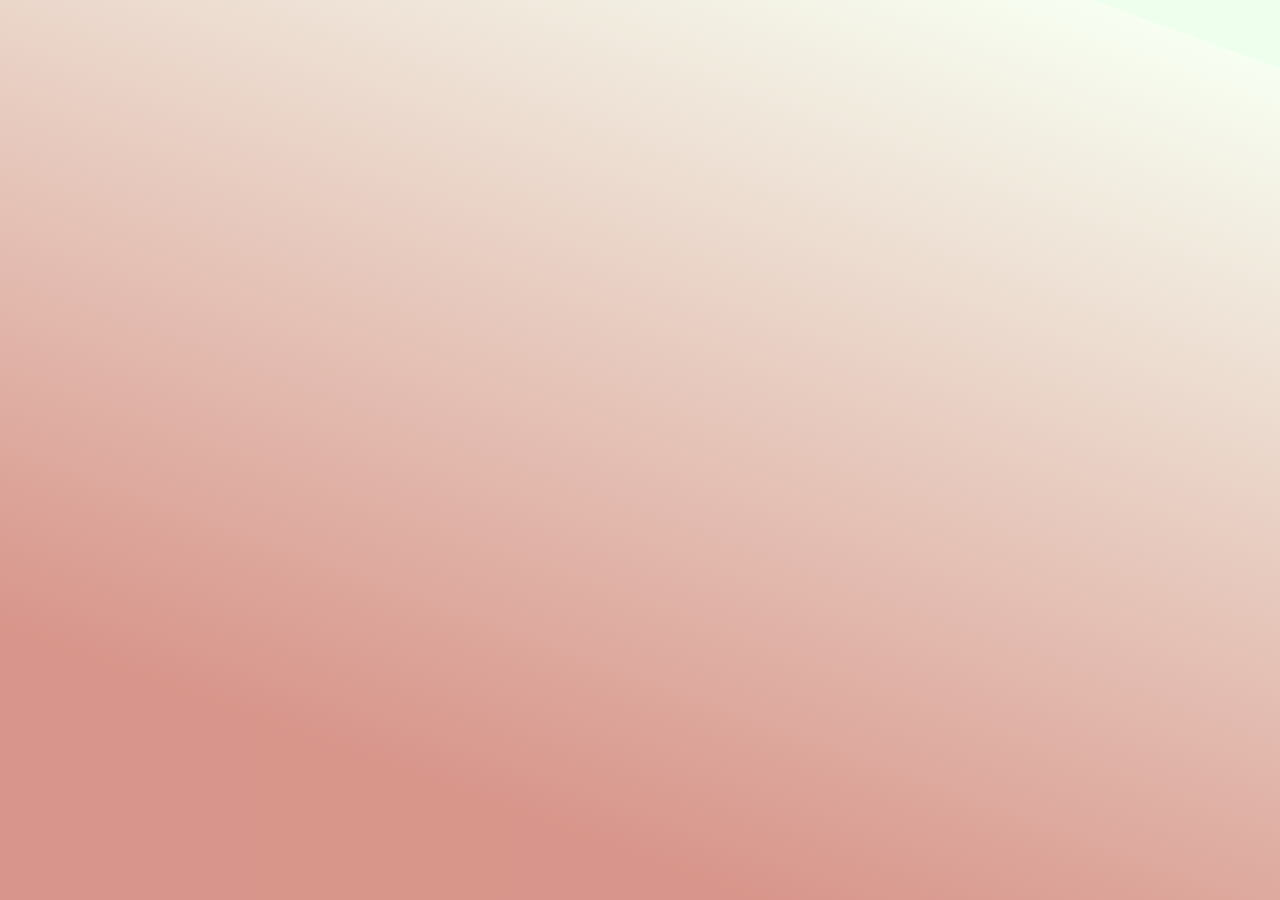
==== commit 7d7f3392: "updated source New files added - [AdventureWorks2014,CountryInfoService,FeedService,FileService,MyJa" ====
--- a/src/main/webapp/index.html
+++ b/src/main/webapp/index.html
@@ -1,32 +1,33 @@
 <!doctype html>
 <html>
-<head>
-    <meta charset="utf-8">
-    <meta http-equiv="X-UA-Compatible" content="IE=edge,chrome=1">
-    <title>testconflicts</title>
-    <meta name="description" content="">
-    <meta name="viewport" content="width=device-width, initial-scale=1.0, user-scalable=no">
-    <script src="wmProperties.js"></script>
-    <script src="//d2vfcgp7l1sb91.cloudfront.net/studio-app/9.2.1.4215/wmapp/scripts/wm-libs.min.js"></script>
-    <script src="//d2vfcgp7l1sb91.cloudfront.net/studio-app/9.2.1.4215/wmapp/scripts/wm-loader.min.js"></script>
-    <script src="app.js"></script>
-    <!-- Print CSS -->
-    <link rel="stylesheet" href="print.css" type="text/css" media="print" />
-    <!--fav icon-->
-    <link rel="shortcut icon" href="favicon.png" type="image/x-icon"/>
-    <link rel="stylesheet" href="//d2vfcgp7l1sb91.cloudfront.net/studio-app/9.2.1.4215/wmapp/styles/css/wm-style.css">
-    <!-- theme --><link rel="stylesheet" href="themes/material/style.css"><!-- /theme -->
-    <link rel="stylesheet" href="app.css">
-</head>
-<body class="wm-app" data-ng-app="Application" id="ng-app" data-ng-controller="AppController">
-<!-- load IE9 specific styles and scripts -->
-<!--[if lt IE 10]>
-<script src="//d2vfcgp7l1sb91.cloudfront.net/studio-app/9.2.1.4215/wmapp/scripts/placeholders.min.js"></script>
-<![endif]-->
-<div id="wm-app-content"></div>
-<div id="wm-common-content"></div>
-<wm-spinner name="globalspinner" classname="global-spinner" caption=""></wm-spinner>
-<toaster-container toaster-options="{'limit': 1,'time-out': 2000, 'position-class': 'toast-bottom-right'}"></toaster-container>
-
-</body>
-</html>
+ <head> 
+  <meta charset="utf-8"> 
+  <meta http-equiv="X-UA-Compatible" content="IE=edge,chrome=1"> 
+  <title>testconflicts</title> 
+  <meta name="description" content=""> 
+  <meta name="viewport" content="width=device-width, initial-scale=1.0, user-scalable=no"> 
+  <script src="wmProperties.js"></script> 
+  <script src="//d2vfcgp7l1sb91.cloudfront.net/studio-app/9.2.1.4215/wmapp/scripts/wm-libs.min.js"></script> 
+  <script src="//d2vfcgp7l1sb91.cloudfront.net/studio-app/9.2.1.4215/wmapp/scripts/wm-loader.min.js"></script> 
+  <script src="app.js"></script> 
+  <!-- Print CSS --> 
+  <link rel="stylesheet" href="print.css" type="text/css" media="print"> 
+  <!--fav icon--> 
+  <link rel="shortcut icon" href="favicon.ico" type="image/x-icon"> 
+  <link rel="stylesheet" href="//d2vfcgp7l1sb91.cloudfront.net/studio-app/9.2.1.4215/wmapp/styles/css/wm-style.css"> 
+  <!-- theme -->
+  <link rel="stylesheet" href="themes/passion/style.css" theme="wmtheme">
+  <!-- /theme --> 
+  <link rel="stylesheet" href="app.css"> 
+ </head> 
+ <body class="wm-app" data-ng-app="Application" id="ng-app" data-ng-controller="AppController"> 
+  <!-- load IE9 specific styles and scripts --> 
+  <!--[if lt IE 10]>
+<script src="//d2vfcgp7l1sb91.cloudfront.net/studio-app/9.2.1.4215/wmapp/scripts/placeholders.min.js"></script>
+<![endif]--> 
+  <div id="wm-app-content"></div> 
+  <div id="wm-common-content"></div> 
+  <wm-spinner name="globalspinner" classname="global-spinner" caption=""></wm-spinner> 
+  <toaster-container toaster-options="{'limit': 1,'time-out': 2000, 'position-class': 'toast-bottom-right'}"></toaster-container>  
+ </body>
+</html>--- a/src/main/webapp/print.css
+++ b/src/main/webapp/print.css
@@ -1,32 +1,32 @@
-body {margin:0; padding:0; line-height: 1.4em; word-spacing:1px; letter-spacing:0.2px; font: 13px Arial, Helvetica,"Lucida Grande", serif; color: #000;}
-
-/*Header*/
-h2 {color:#000; font-size:25px;}
-
-/* Links */
-a:link, a:visited {background: transparent; color:#333; text-decoration:none;}
-a:link[href^="http://"]:after, a[href^="http://"]:visited:after {content: " (" attr(href) ") "; font-size: 11px;}
-a[href^="http://"] {color:#000;} 
-
-/*Image*/
-img, img a, .more-link a {border:none;}
-
-/*Remove Element*/
-.app-header, .app-top-nav, .app-footer, .app-left-panel, .app-right-panel {display: none !important;}
-
-/*Remove Form Controls*/
-.app-checkboxset, .app-button, .app-button-group, .app-menu, .app-composite-widget,
-.form-group, .form-control,
-.app-fileupload, .app-grid .table-footer
-{display: none !important;}
-
-/*Show all of the grid data*/
-.app-grid .app-datagrid .app-datagrid-cell {
-    overflow: visible;
-    word-wrap: break-word;
-}
-
-/*Show Grid record data*/
-.app-grid-layout .form-group {
-    display: block !important;
+body {margin:0; padding:0; line-height: 1.4em; word-spacing:1px; letter-spacing:0.2px; font: 13px Arial, Helvetica,"Lucida Grande", serif; color: #000;}
+
+/*Header*/
+h2 {color:#000; font-size:25px;}
+
+/* Links */
+a:link, a:visited {background: transparent; color:#333; text-decoration:none;}
+a:link[href^="http://"]:after, a[href^="http://"]:visited:after {content: " (" attr(href) ") "; font-size: 11px;}
+a[href^="http://"] {color:#000;} 
+
+/*Image*/
+img, img a, .more-link a {border:none;}
+
+/*Remove Element*/
+.app-header, .app-top-nav, .app-footer, .app-left-panel, .app-right-panel {display: none !important;}
+
+/*Remove Form Controls*/
+.app-checkboxset, .app-button, .app-button-group, .app-menu, .app-composite-widget,
+.form-group, .form-control,
+.app-fileupload, .app-grid .table-footer
+{display: none !important;}
+
+/*Show all of the grid data*/
+.app-grid .app-datagrid .app-datagrid-cell {
+    overflow: visible;
+    word-wrap: break-word;
+}
+
+/*Show Grid record data*/
+.app-grid-layout .form-group {
+    display: block !important;
 }--- a/src/main/webapp/themes/passion/style.css
+++ b/src/main/webapp/themes/passion/style.css
@@ -0,0 +1,7423 @@
+/*START - Graffiti Theme*/
+.wm-app {
+  /*!
+ * Bootstrap v3.3.6 (http://getbootstrap.com)
+ * Copyright 2011-2015 Twitter, Inc.
+ * Licensed under MIT (https://github.com/twbs/bootstrap/blob/master/LICENSE)
+ */
+  /*! normalize.css v3.0.3 | MIT License | github.com/necolas/normalize.css */
+  /*! Source: https://github.com/h5bp/html5-boilerplate/blob/master/src/css/main.css */
+  font-size: 13px;
+  color: #333;
+  font-family: 'robotoregular', 'Arial', sans-serif;
+  background-color: rgba(255, 255, 255, 0.95);
+  background: #e0baaa;
+  background: -moz-linear-gradient(200deg, #eeffed 5%, #f7fff2 5%, rgba(203, 114, 100, 0.75) 80%, rgba(203, 114, 100, 0.75) 100%);
+  /* ff3.6+ */
+  background: -webkit-gradient(linear, left top, left bottom, color-stop(0%, #eeffed), color-stop(0%, #eeffed), color-stop(1%, #f7fff2), color-stop(100%, rgba(203, 114, 100, 0.75)), color-stop(100%, rgba(203, 114, 100, 0.75)));
+  /* safari4+,chrome */
+  background: -webkit-linear-gradient(200deg, #eeffed 5%, #f7fff2 5%, rgba(203, 114, 100, 0.75) 80%, rgba(203, 114, 100, 0.75) 100%);
+  /* safari5.1+,chrome10+ */
+  background: -o-linear-gradient(200deg, #eeffed 5%, #f7fff2 5%, rgba(203, 114, 100, 0.75) 80%, rgba(203, 114, 100, 0.75) 100%);
+  /* opera 11.10+ */
+  background: -ms-linear-gradient(200deg, #eeffed 5%, #f7fff2 5%, rgba(203, 114, 100, 0.75) 80%, rgba(203, 114, 100, 0.75) 100%);
+  /* ie10+ */
+  background: linear-gradient(200deg, #eeffed 5%, #f7fff2 5%, rgba(203, 114, 100, 0.75) 80%, rgba(203, 114, 100, 0.75) 100%);
+  filter: progid:DXImageTransform.Microsoft.gradient(startColorstr='#e0baaa', endColorstr='#ebc6c5', GradientType=1);
+  background-attachment: fixed;
+  /******Label: overiding the label class as bootstrap is making all the labels bold***/
+  /***Tabs Widget: Styling for the tabs widget comes here********/
+  /***Tabs Widget: Styling for the tabs widget comes here********/
+  /***Button Style: Defining the sixe of the button for bootstrap classes********/
+  /***Modal Dialog Style: There is no property in bootstrap variable so setting it here********/
+  /*****************************************************************************************************************************************/
+  /*********************************************************Layout**************************************************************************/
+  /*****************************************************************************************************************************************/
+  /****nav widget****/
+  /******************************************************************************************************************************************/
+  /***************************************************Widgets styling************************************************************************/
+  /******************************************************************************************************************************************/
+  /***search widget****/
+  /******grid styles*******/
+  /****accordion classes****/
+  /*Date, DateTime & Dropdown widgets*/
+  /*********************************************************************************************************************************************/
+  /****************************************************Advanced editors******************************************************************************/
+  /*********************************************************************************************************************************************/
+  /***color picker class: adding the default size and padding to the addon*******/
+  /***popover class: removing the radius*******/
+  /***Slider widget styling*******************/
+}
+.wm-app html {
+  font-family: sans-serif;
+  -ms-text-size-adjust: 100%;
+  -webkit-text-size-adjust: 100%;
+}
+.wm-app body {
+  margin: 0;
+}
+.wm-app article,
+.wm-app aside,
+.wm-app details,
+.wm-app figcaption,
+.wm-app figure,
+.wm-app footer,
+.wm-app header,
+.wm-app hgroup,
+.wm-app main,
+.wm-app menu,
+.wm-app nav,
+.wm-app section,
+.wm-app summary {
+  display: block;
+}
+.wm-app audio,
+.wm-app canvas,
+.wm-app progress,
+.wm-app video {
+  display: inline-block;
+  vertical-align: baseline;
+}
+.wm-app audio:not([controls]) {
+  display: none;
+  height: 0;
+}
+.wm-app [hidden],
+.wm-app template {
+  display: none;
+}
+.wm-app a {
+  background-color: transparent;
+}
+.wm-app a:active,
+.wm-app a:hover {
+  outline: 0;
+}
+.wm-app abbr[title] {
+  border-bottom: 1px dotted;
+}
+.wm-app b,
+.wm-app strong {
+  font-weight: bold;
+}
+.wm-app dfn {
+  font-style: italic;
+}
+.wm-app h1 {
+  font-size: 2em;
+  margin: 0.67em 0;
+}
+.wm-app mark {
+  background: #ff0;
+  color: #000;
+}
+.wm-app small {
+  font-size: 80%;
+}
+.wm-app sub,
+.wm-app sup {
+  font-size: 75%;
+  line-height: 0;
+  position: relative;
+  vertical-align: baseline;
+}
+.wm-app sup {
+  top: -0.5em;
+}
+.wm-app sub {
+  bottom: -0.25em;
+}
+.wm-app img {
+  border: 0;
+}
+.wm-app svg:not(:root) {
+  overflow: hidden;
+}
+.wm-app figure {
+  margin: 1em 40px;
+}
+.wm-app hr {
+  box-sizing: content-box;
+  height: 0;
+}
+.wm-app pre {
+  overflow: auto;
+}
+.wm-app code,
+.wm-app kbd,
+.wm-app pre,
+.wm-app samp {
+  font-family: monospace, monospace;
+  font-size: 1em;
+}
+.wm-app button,
+.wm-app input,
+.wm-app optgroup,
+.wm-app select,
+.wm-app textarea {
+  color: inherit;
+  font: inherit;
+  margin: 0;
+}
+.wm-app button {
+  overflow: visible;
+}
+.wm-app button,
+.wm-app select {
+  text-transform: none;
+}
+.wm-app button,
+.wm-app html input[type="button"],
+.wm-app input[type="reset"],
+.wm-app input[type="submit"] {
+  -webkit-appearance: button;
+  cursor: pointer;
+}
+.wm-app button[disabled],
+.wm-app html input[disabled] {
+  cursor: default;
+}
+.wm-app button::-moz-focus-inner,
+.wm-app input::-moz-focus-inner {
+  border: 0;
+  padding: 0;
+}
+.wm-app input {
+  line-height: normal;
+}
+.wm-app input[type="checkbox"],
+.wm-app input[type="radio"] {
+  box-sizing: border-box;
+  padding: 0;
+}
+.wm-app input[type="number"]::-webkit-inner-spin-button,
+.wm-app input[type="number"]::-webkit-outer-spin-button {
+  height: auto;
+}
+.wm-app input[type="search"] {
+  -webkit-appearance: textfield;
+  box-sizing: content-box;
+}
+.wm-app input[type="search"]::-webkit-search-cancel-button,
+.wm-app input[type="search"]::-webkit-search-decoration {
+  -webkit-appearance: none;
+}
+.wm-app fieldset {
+  border: 1px solid #c0c0c0;
+  margin: 0 2px;
+  padding: 0.35em 0.625em 0.75em;
+}
+.wm-app legend {
+  border: 0;
+  padding: 0;
+}
+.wm-app textarea {
+  overflow: auto;
+}
+.wm-app optgroup {
+  font-weight: bold;
+}
+.wm-app table {
+  border-collapse: collapse;
+  border-spacing: 0;
+}
+.wm-app td,
+.wm-app th {
+  padding: 0;
+}
+@media print {
+  .wm-app *,
+  .wm-app *:before,
+  .wm-app *:after {
+    background: transparent !important;
+    color: #000 !important;
+    box-shadow: none !important;
+    text-shadow: none !important;
+  }
+  .wm-app a,
+  .wm-app a:visited {
+    text-decoration: underline;
+  }
+  .wm-app a[href]:after {
+    content: " (" attr(href) ")";
+  }
+  .wm-app abbr[title]:after {
+    content: " (" attr(title) ")";
+  }
+  .wm-app a[href^="#"]:after,
+  .wm-app a[href^="javascript:"]:after {
+    content: "";
+  }
+  .wm-app pre,
+  .wm-app blockquote {
+    border: 1px solid #999;
+    page-break-inside: avoid;
+  }
+  .wm-app thead {
+    display: table-header-group;
+  }
+  .wm-app tr,
+  .wm-app img {
+    page-break-inside: avoid;
+  }
+  .wm-app img {
+    max-width: 100% !important;
+  }
+  .wm-app p,
+  .wm-app h2,
+  .wm-app h3 {
+    orphans: 3;
+    widows: 3;
+  }
+  .wm-app h2,
+  .wm-app h3 {
+    page-break-after: avoid;
+  }
+  .wm-app .navbar {
+    display: none;
+  }
+  .wm-app .btn > .caret,
+  .wm-app .dropup > .btn > .caret {
+    border-top-color: #000 !important;
+  }
+  .wm-app .label {
+    border: 1px solid #000;
+  }
+  .wm-app .table {
+    border-collapse: collapse !important;
+  }
+  .wm-app .table td,
+  .wm-app .table th {
+    background-color: #fff !important;
+  }
+  .wm-app .table-bordered th,
+  .wm-app .table-bordered td {
+    border: 1px solid #ddd !important;
+  }
+}
+@font-face {
+  font-family: 'Glyphicons Halflings';
+  src: url('fonts/glyphicons-halflings-regular.eot');
+  src: url('fonts/glyphicons-halflings-regular.eot?#iefix') format('embedded-opentype'), url('fonts/glyphicons-halflings-regular.woff2') format('woff2'), url('fonts/glyphicons-halflings-regular.woff') format('woff'), url('fonts/glyphicons-halflings-regular.ttf') format('truetype'), url('fonts/glyphicons-halflings-regular.svg#glyphicons_halflingsregular') format('svg');
+}
+.wm-app .glyphicon {
+  position: relative;
+  top: 1px;
+  display: inline-block;
+  font-family: 'Glyphicons Halflings';
+  font-style: normal;
+  font-weight: normal;
+  line-height: 1;
+  -webkit-font-smoothing: antialiased;
+  -moz-osx-font-smoothing: grayscale;
+}
+.wm-app .glyphicon-asterisk:before {
+  content: "\002a";
+}
+.wm-app .glyphicon-plus:before {
+  content: "\002b";
+}
+.wm-app .glyphicon-euro:before,
+.wm-app .glyphicon-eur:before {
+  content: "\20ac";
+}
+.wm-app .glyphicon-minus:before {
+  content: "\2212";
+}
+.wm-app .glyphicon-cloud:before {
+  content: "\2601";
+}
+.wm-app .glyphicon-envelope:before {
+  content: "\2709";
+}
+.wm-app .glyphicon-pencil:before {
+  content: "\270f";
+}
+.wm-app .glyphicon-glass:before {
+  content: "\e001";
+}
+.wm-app .glyphicon-music:before {
+  content: "\e002";
+}
+.wm-app .glyphicon-search:before {
+  content: "\e003";
+}
+.wm-app .glyphicon-heart:before {
+  content: "\e005";
+}
+.wm-app .glyphicon-star:before {
+  content: "\e006";
+}
+.wm-app .glyphicon-star-empty:before {
+  content: "\e007";
+}
+.wm-app .glyphicon-user:before {
+  content: "\e008";
+}
+.wm-app .glyphicon-film:before {
+  content: "\e009";
+}
+.wm-app .glyphicon-th-large:before {
+  content: "\e010";
+}
+.wm-app .glyphicon-th:before {
+  content: "\e011";
+}
+.wm-app .glyphicon-th-list:before {
+  content: "\e012";
+}
+.wm-app .glyphicon-ok:before {
+  content: "\e013";
+}
+.wm-app .glyphicon-remove:before {
+  content: "\e014";
+}
+.wm-app .glyphicon-zoom-in:before {
+  content: "\e015";
+}
+.wm-app .glyphicon-zoom-out:before {
+  content: "\e016";
+}
+.wm-app .glyphicon-off:before {
+  content: "\e017";
+}
+.wm-app .glyphicon-signal:before {
+  content: "\e018";
+}
+.wm-app .glyphicon-cog:before {
+  content: "\e019";
+}
+.wm-app .glyphicon-trash:before {
+  content: "\e020";
+}
+.wm-app .glyphicon-home:before {
+  content: "\e021";
+}
+.wm-app .glyphicon-file:before {
+  content: "\e022";
+}
+.wm-app .glyphicon-time:before {
+  content: "\e023";
+}
+.wm-app .glyphicon-road:before {
+  content: "\e024";
+}
+.wm-app .glyphicon-download-alt:before {
+  content: "\e025";
+}
+.wm-app .glyphicon-download:before {
+  content: "\e026";
+}
+.wm-app .glyphicon-upload:before {
+  content: "\e027";
+}
+.wm-app .glyphicon-inbox:before {
+  content: "\e028";
+}
+.wm-app .glyphicon-play-circle:before {
+  content: "\e029";
+}
+.wm-app .glyphicon-repeat:before {
+  content: "\e030";
+}
+.wm-app .glyphicon-refresh:before {
+  content: "\e031";
+}
+.wm-app .glyphicon-list-alt:before {
+  content: "\e032";
+}
+.wm-app .glyphicon-lock:before {
+  content: "\e033";
+}
+.wm-app .glyphicon-flag:before {
+  content: "\e034";
+}
+.wm-app .glyphicon-headphones:before {
+  content: "\e035";
+}
+.wm-app .glyphicon-volume-off:before {
+  content: "\e036";
+}
+.wm-app .glyphicon-volume-down:before {
+  content: "\e037";
+}
+.wm-app .glyphicon-volume-up:before {
+  content: "\e038";
+}
+.wm-app .glyphicon-qrcode:before {
+  content: "\e039";
+}
+.wm-app .glyphicon-barcode:before {
+  content: "\e040";
+}
+.wm-app .glyphicon-tag:before {
+  content: "\e041";
+}
+.wm-app .glyphicon-tags:before {
+  content: "\e042";
+}
+.wm-app .glyphicon-book:before {
+  content: "\e043";
+}
+.wm-app .glyphicon-bookmark:before {
+  content: "\e044";
+}
+.wm-app .glyphicon-print:before {
+  content: "\e045";
+}
+.wm-app .glyphicon-camera:before {
+  content: "\e046";
+}
+.wm-app .glyphicon-font:before {
+  content: "\e047";
+}
+.wm-app .glyphicon-bold:before {
+  content: "\e048";
+}
+.wm-app .glyphicon-italic:before {
+  content: "\e049";
+}
+.wm-app .glyphicon-text-height:before {
+  content: "\e050";
+}
+.wm-app .glyphicon-text-width:before {
+  content: "\e051";
+}
+.wm-app .glyphicon-align-left:before {
+  content: "\e052";
+}
+.wm-app .glyphicon-align-center:before {
+  content: "\e053";
+}
+.wm-app .glyphicon-align-right:before {
+  content: "\e054";
+}
+.wm-app .glyphicon-align-justify:before {
+  content: "\e055";
+}
+.wm-app .glyphicon-list:before {
+  content: "\e056";
+}
+.wm-app .glyphicon-indent-left:before {
+  content: "\e057";
+}
+.wm-app .glyphicon-indent-right:before {
+  content: "\e058";
+}
+.wm-app .glyphicon-facetime-video:before {
+  content: "\e059";
+}
+.wm-app .glyphicon-picture:before {
+  content: "\e060";
+}
+.wm-app .glyphicon-map-marker:before {
+  content: "\e062";
+}
+.wm-app .glyphicon-adjust:before {
+  content: "\e063";
+}
+.wm-app .glyphicon-tint:before {
+  content: "\e064";
+}
+.wm-app .glyphicon-edit:before {
+  content: "\e065";
+}
+.wm-app .glyphicon-share:before {
+  content: "\e066";
+}
+.wm-app .glyphicon-check:before {
+  content: "\e067";
+}
+.wm-app .glyphicon-move:before {
+  content: "\e068";
+}
+.wm-app .glyphicon-step-backward:before {
+  content: "\e069";
+}
+.wm-app .glyphicon-fast-backward:before {
+  content: "\e070";
+}
+.wm-app .glyphicon-backward:before {
+  content: "\e071";
+}
+.wm-app .glyphicon-play:before {
+  content: "\e072";
+}
+.wm-app .glyphicon-pause:before {
+  content: "\e073";
+}
+.wm-app .glyphicon-stop:before {
+  content: "\e074";
+}
+.wm-app .glyphicon-forward:before {
+  content: "\e075";
+}
+.wm-app .glyphicon-fast-forward:before {
+  content: "\e076";
+}
+.wm-app .glyphicon-step-forward:before {
+  content: "\e077";
+}
+.wm-app .glyphicon-eject:before {
+  content: "\e078";
+}
+.wm-app .glyphicon-chevron-left:before {
+  content: "\e079";
+}
+.wm-app .glyphicon-chevron-right:before {
+  content: "\e080";
+}
+.wm-app .glyphicon-plus-sign:before {
+  content: "\e081";
+}
+.wm-app .glyphicon-minus-sign:before {
+  content: "\e082";
+}
+.wm-app .glyphicon-remove-sign:before {
+  content: "\e083";
+}
+.wm-app .glyphicon-ok-sign:before {
+  content: "\e084";
+}
+.wm-app .glyphicon-question-sign:before {
+  content: "\e085";
+}
+.wm-app .glyphicon-info-sign:before {
+  content: "\e086";
+}
+.wm-app .glyphicon-screenshot:before {
+  content: "\e087";
+}
+.wm-app .glyphicon-remove-circle:before {
+  content: "\e088";
+}
+.wm-app .glyphicon-ok-circle:before {
+  content: "\e089";
+}
+.wm-app .glyphicon-ban-circle:before {
+  content: "\e090";
+}
+.wm-app .glyphicon-arrow-left:before {
+  content: "\e091";
+}
+.wm-app .glyphicon-arrow-right:before {
+  content: "\e092";
+}
+.wm-app .glyphicon-arrow-up:before {
+  content: "\e093";
+}
+.wm-app .glyphicon-arrow-down:before {
+  content: "\e094";
+}
+.wm-app .glyphicon-share-alt:before {
+  content: "\e095";
+}
+.wm-app .glyphicon-resize-full:before {
+  content: "\e096";
+}
+.wm-app .glyphicon-resize-small:before {
+  content: "\e097";
+}
+.wm-app .glyphicon-exclamation-sign:before {
+  content: "\e101";
+}
+.wm-app .glyphicon-gift:before {
+  content: "\e102";
+}
+.wm-app .glyphicon-leaf:before {
+  content: "\e103";
+}
+.wm-app .glyphicon-fire:before {
+  content: "\e104";
+}
+.wm-app .glyphicon-eye-open:before {
+  content: "\e105";
+}
+.wm-app .glyphicon-eye-close:before {
+  content: "\e106";
+}
+.wm-app .glyphicon-warning-sign:before {
+  content: "\e107";
+}
+.wm-app .glyphicon-plane:before {
+  content: "\e108";
+}
+.wm-app .glyphicon-calendar:before {
+  content: "\e109";
+}
+.wm-app .glyphicon-random:before {
+  content: "\e110";
+}
+.wm-app .glyphicon-comment:before {
+  content: "\e111";
+}
+.wm-app .glyphicon-magnet:before {
+  content: "\e112";
+}
+.wm-app .glyphicon-chevron-up:before {
+  content: "\e113";
+}
+.wm-app .glyphicon-chevron-down:before {
+  content: "\e114";
+}
+.wm-app .glyphicon-retweet:before {
+  content: "\e115";
+}
+.wm-app .glyphicon-shopping-cart:before {
+  content: "\e116";
+}
+.wm-app .glyphicon-folder-close:before {
+  content: "\e117";
+}
+.wm-app .glyphicon-folder-open:before {
+  content: "\e118";
+}
+.wm-app .glyphicon-resize-vertical:before {
+  content: "\e119";
+}
+.wm-app .glyphicon-resize-horizontal:before {
+  content: "\e120";
+}
+.wm-app .glyphicon-hdd:before {
+  content: "\e121";
+}
+.wm-app .glyphicon-bullhorn:before {
+  content: "\e122";
+}
+.wm-app .glyphicon-bell:before {
+  content: "\e123";
+}
+.wm-app .glyphicon-certificate:before {
+  content: "\e124";
+}
+.wm-app .glyphicon-thumbs-up:before {
+  content: "\e125";
+}
+.wm-app .glyphicon-thumbs-down:before {
+  content: "\e126";
+}
+.wm-app .glyphicon-hand-right:before {
+  content: "\e127";
+}
+.wm-app .glyphicon-hand-left:before {
+  content: "\e128";
+}
+.wm-app .glyphicon-hand-up:before {
+  content: "\e129";
+}
+.wm-app .glyphicon-hand-down:before {
+  content: "\e130";
+}
+.wm-app .glyphicon-circle-arrow-right:before {
+  content: "\e131";
+}
+.wm-app .glyphicon-circle-arrow-left:before {
+  content: "\e132";
+}
+.wm-app .glyphicon-circle-arrow-up:before {
+  content: "\e133";
+}
+.wm-app .glyphicon-circle-arrow-down:before {
+  content: "\e134";
+}
+.wm-app .glyphicon-globe:before {
+  content: "\e135";
+}
+.wm-app .glyphicon-wrench:before {
+  content: "\e136";
+}
+.wm-app .glyphicon-tasks:before {
+  content: "\e137";
+}
+.wm-app .glyphicon-filter:before {
+  content: "\e138";
+}
+.wm-app .glyphicon-briefcase:before {
+  content: "\e139";
+}
+.wm-app .glyphicon-fullscreen:before {
+  content: "\e140";
+}
+.wm-app .glyphicon-dashboard:before {
+  content: "\e141";
+}
+.wm-app .glyphicon-paperclip:before {
+  content: "\e142";
+}
+.wm-app .glyphicon-heart-empty:before {
+  content: "\e143";
+}
+.wm-app .glyphicon-link:before {
+  content: "\e144";
+}
+.wm-app .glyphicon-phone:before {
+  content: "\e145";
+}
+.wm-app .glyphicon-pushpin:before {
+  content: "\e146";
+}
+.wm-app .glyphicon-usd:before {
+  content: "\e148";
+}
+.wm-app .glyphicon-gbp:before {
+  content: "\e149";
+}
+.wm-app .glyphicon-sort:before {
+  content: "\e150";
+}
+.wm-app .glyphicon-sort-by-alphabet:before {
+  content: "\e151";
+}
+.wm-app .glyphicon-sort-by-alphabet-alt:before {
+  content: "\e152";
+}
+.wm-app .glyphicon-sort-by-order:before {
+  content: "\e153";
+}
+.wm-app .glyphicon-sort-by-order-alt:before {
+  content: "\e154";
+}
+.wm-app .glyphicon-sort-by-attributes:before {
+  content: "\e155";
+}
+.wm-app .glyphicon-sort-by-attributes-alt:before {
+  content: "\e156";
+}
+.wm-app .glyphicon-unchecked:before {
+  content: "\e157";
+}
+.wm-app .glyphicon-expand:before {
+  content: "\e158";
+}
+.wm-app .glyphicon-collapse-down:before {
+  content: "\e159";
+}
+.wm-app .glyphicon-collapse-up:before {
+  content: "\e160";
+}
+.wm-app .glyphicon-log-in:before {
+  content: "\e161";
+}
+.wm-app .glyphicon-flash:before {
+  content: "\e162";
+}
+.wm-app .glyphicon-log-out:before {
+  content: "\e163";
+}
+.wm-app .glyphicon-new-window:before {
+  content: "\e164";
+}
+.wm-app .glyphicon-record:before {
+  content: "\e165";
+}
+.wm-app .glyphicon-save:before {
+  content: "\e166";
+}
+.wm-app .glyphicon-open:before {
+  content: "\e167";
+}
+.wm-app .glyphicon-saved:before {
+  content: "\e168";
+}
+.wm-app .glyphicon-import:before {
+  content: "\e169";
+}
+.wm-app .glyphicon-export:before {
+  content: "\e170";
+}
+.wm-app .glyphicon-send:before {
+  content: "\e171";
+}
+.wm-app .glyphicon-floppy-disk:before {
+  content: "\e172";
+}
+.wm-app .glyphicon-floppy-saved:before {
+  content: "\e173";
+}
+.wm-app .glyphicon-floppy-remove:before {
+  content: "\e174";
+}
+.wm-app .glyphicon-floppy-save:before {
+  content: "\e175";
+}
+.wm-app .glyphicon-floppy-open:before {
+  content: "\e176";
+}
+.wm-app .glyphicon-credit-card:before {
+  content: "\e177";
+}
+.wm-app .glyphicon-transfer:before {
+  content: "\e178";
+}
+.wm-app .glyphicon-cutlery:before {
+  content: "\e179";
+}
+.wm-app .glyphicon-header:before {
+  content: "\e180";
+}
+.wm-app .glyphicon-compressed:before {
+  content: "\e181";
+}
+.wm-app .glyphicon-earphone:before {
+  content: "\e182";
+}
+.wm-app .glyphicon-phone-alt:before {
+  content: "\e183";
+}
+.wm-app .glyphicon-tower:before {
+  content: "\e184";
+}
+.wm-app .glyphicon-stats:before {
+  content: "\e185";
+}
+.wm-app .glyphicon-sd-video:before {
+  content: "\e186";
+}
+.wm-app .glyphicon-hd-video:before {
+  content: "\e187";
+}
+.wm-app .glyphicon-subtitles:before {
+  content: "\e188";
+}
+.wm-app .glyphicon-sound-stereo:before {
+  content: "\e189";
+}
+.wm-app .glyphicon-sound-dolby:before {
+  content: "\e190";
+}
+.wm-app .glyphicon-sound-5-1:before {
+  content: "\e191";
+}
+.wm-app .glyphicon-sound-6-1:before {
+  content: "\e192";
+}
+.wm-app .glyphicon-sound-7-1:before {
+  content: "\e193";
+}
+.wm-app .glyphicon-copyright-mark:before {
+  content: "\e194";
+}
+.wm-app .glyphicon-registration-mark:before {
+  content: "\e195";
+}
+.wm-app .glyphicon-cloud-download:before {
+  content: "\e197";
+}
+.wm-app .glyphicon-cloud-upload:before {
+  content: "\e198";
+}
+.wm-app .glyphicon-tree-conifer:before {
+  content: "\e199";
+}
+.wm-app .glyphicon-tree-deciduous:before {
+  content: "\e200";
+}
+.wm-app .glyphicon-cd:before {
+  content: "\e201";
+}
+.wm-app .glyphicon-save-file:before {
+  content: "\e202";
+}
+.wm-app .glyphicon-open-file:before {
+  content: "\e203";
+}
+.wm-app .glyphicon-level-up:before {
+  content: "\e204";
+}
+.wm-app .glyphicon-copy:before {
+  content: "\e205";
+}
+.wm-app .glyphicon-paste:before {
+  content: "\e206";
+}
+.wm-app .glyphicon-alert:before {
+  content: "\e209";
+}
+.wm-app .glyphicon-equalizer:before {
+  content: "\e210";
+}
+.wm-app .glyphicon-king:before {
+  content: "\e211";
+}
+.wm-app .glyphicon-queen:before {
+  content: "\e212";
+}
+.wm-app .glyphicon-pawn:before {
+  content: "\e213";
+}
+.wm-app .glyphicon-bishop:before {
+  content: "\e214";
+}
+.wm-app .glyphicon-knight:before {
+  content: "\e215";
+}
+.wm-app .glyphicon-baby-formula:before {
+  content: "\e216";
+}
+.wm-app .glyphicon-tent:before {
+  content: "\26fa";
+}
+.wm-app .glyphicon-blackboard:before {
+  content: "\e218";
+}
+.wm-app .glyphicon-bed:before {
+  content: "\e219";
+}
+.wm-app .glyphicon-apple:before {
+  content: "\f8ff";
+}
+.wm-app .glyphicon-erase:before {
+  content: "\e221";
+}
+.wm-app .glyphicon-hourglass:before {
+  content: "\231b";
+}
+.wm-app .glyphicon-lamp:before {
+  content: "\e223";
+}
+.wm-app .glyphicon-duplicate:before {
+  content: "\e224";
+}
+.wm-app .glyphicon-piggy-bank:before {
+  content: "\e225";
+}
+.wm-app .glyphicon-scissors:before {
+  content: "\e226";
+}
+.wm-app .glyphicon-bitcoin:before {
+  content: "\e227";
+}
+.wm-app .glyphicon-btc:before {
+  content: "\e227";
+}
+.wm-app .glyphicon-xbt:before {
+  content: "\e227";
+}
+.wm-app .glyphicon-yen:before {
+  content: "\00a5";
+}
+.wm-app .glyphicon-jpy:before {
+  content: "\00a5";
+}
+.wm-app .glyphicon-ruble:before {
+  content: "\20bd";
+}
+.wm-app .glyphicon-rub:before {
+  content: "\20bd";
+}
+.wm-app .glyphicon-scale:before {
+  content: "\e230";
+}
+.wm-app .glyphicon-ice-lolly:before {
+  content: "\e231";
+}
+.wm-app .glyphicon-ice-lolly-tasted:before {
+  content: "\e232";
+}
+.wm-app .glyphicon-education:before {
+  content: "\e233";
+}
+.wm-app .glyphicon-option-horizontal:before {
+  content: "\e234";
+}
+.wm-app .glyphicon-option-vertical:before {
+  content: "\e235";
+}
+.wm-app .glyphicon-menu-hamburger:before {
+  content: "\e236";
+}
+.wm-app .glyphicon-modal-window:before {
+  content: "\e237";
+}
+.wm-app .glyphicon-oil:before {
+  content: "\e238";
+}
+.wm-app .glyphicon-grain:before {
+  content: "\e239";
+}
+.wm-app .glyphicon-sunglasses:before {
+  content: "\e240";
+}
+.wm-app .glyphicon-text-size:before {
+  content: "\e241";
+}
+.wm-app .glyphicon-text-color:before {
+  content: "\e242";
+}
+.wm-app .glyphicon-text-background:before {
+  content: "\e243";
+}
+.wm-app .glyphicon-object-align-top:before {
+  content: "\e244";
+}
+.wm-app .glyphicon-object-align-bottom:before {
+  content: "\e245";
+}
+.wm-app .glyphicon-object-align-horizontal:before {
+  content: "\e246";
+}
+.wm-app .glyphicon-object-align-left:before {
+  content: "\e247";
+}
+.wm-app .glyphicon-object-align-vertical:before {
+  content: "\e248";
+}
+.wm-app .glyphicon-object-align-right:before {
+  content: "\e249";
+}
+.wm-app .glyphicon-triangle-right:before {
+  content: "\e250";
+}
+.wm-app .glyphicon-triangle-left:before {
+  content: "\e251";
+}
+.wm-app .glyphicon-triangle-bottom:before {
+  content: "\e252";
+}
+.wm-app .glyphicon-triangle-top:before {
+  content: "\e253";
+}
+.wm-app .glyphicon-console:before {
+  content: "\e254";
+}
+.wm-app .glyphicon-superscript:before {
+  content: "\e255";
+}
+.wm-app .glyphicon-subscript:before {
+  content: "\e256";
+}
+.wm-app .glyphicon-menu-left:before {
+  content: "\e257";
+}
+.wm-app .glyphicon-menu-right:before {
+  content: "\e258";
+}
+.wm-app .glyphicon-menu-down:before {
+  content: "\e259";
+}
+.wm-app .glyphicon-menu-up:before {
+  content: "\e260";
+}
+.wm-app * {
+  -webkit-box-sizing: border-box;
+  -moz-box-sizing: border-box;
+  box-sizing: border-box;
+}
+.wm-app *:before,
+.wm-app *:after {
+  -webkit-box-sizing: border-box;
+  -moz-box-sizing: border-box;
+  box-sizing: border-box;
+}
+.wm-app html {
+  font-size: 10px;
+  -webkit-tap-highlight-color: rgba(0, 0, 0, 0);
+}
+.wm-app body {
+  font-family: 'robotoregular', 'Arial', sans-serif;
+  font-size: 13px;
+  line-height: 1.42857143;
+  color: #333;
+  background-color: rgba(255, 255, 255, 0.95);
+}
+.wm-app input,
+.wm-app button,
+.wm-app select,
+.wm-app textarea {
+  font-family: inherit;
+  font-size: inherit;
+  line-height: inherit;
+}
+.wm-app a {
+  color: #f27163;
+  text-decoration: none;
+}
+.wm-app a:hover,
+.wm-app a:focus {
+  color: #ec311c;
+  text-decoration: underline;
+}
+.wm-app a:focus {
+  outline: thin dotted;
+  outline: 5px auto -webkit-focus-ring-color;
+  outline-offset: -2px;
+}
+.wm-app figure {
+  margin: 0;
+}
+.wm-app img {
+  vertical-align: middle;
+}
+.wm-app .img-responsive {
+  display: block;
+  max-width: 100%;
+  height: auto;
+}
+.wm-app .img-rounded {
+  border-radius: 6px;
+}
+.wm-app .img-thumbnail {
+  padding: 4px;
+  line-height: 1.42857143;
+  background-color: rgba(255, 255, 255, 0.95);
+  border: 1px solid #ddd;
+  border-radius: 4px;
+  -webkit-transition: all 0.2s ease-in-out;
+  -o-transition: all 0.2s ease-in-out;
+  transition: all 0.2s ease-in-out;
+  display: inline-block;
+  max-width: 100%;
+  height: auto;
+}
+.wm-app .img-circle {
+  border-radius: 50%;
+}
+.wm-app hr {
+  margin-top: 18px;
+  margin-bottom: 18px;
+  border: 0;
+  border-top: 1px solid #ffffff;
+}
+.wm-app .sr-only {
+  position: absolute;
+  width: 1px;
+  height: 1px;
+  margin: -1px;
+  padding: 0;
+  overflow: hidden;
+  clip: rect(0, 0, 0, 0);
+  border: 0;
+}
+.wm-app .sr-only-focusable:active,
+.wm-app .sr-only-focusable:focus {
+  position: static;
+  width: auto;
+  height: auto;
+  margin: 0;
+  overflow: visible;
+  clip: auto;
+}
+.wm-app [role="button"] {
+  cursor: pointer;
+}
+.wm-app h1,
+.wm-app h2,
+.wm-app h3,
+.wm-app h4,
+.wm-app h5,
+.wm-app h6,
+.wm-app .h1,
+.wm-app .h2,
+.wm-app .h3,
+.wm-app .h4,
+.wm-app .h5,
+.wm-app .h6 {
+  font-family: inherit;
+  font-weight: 500;
+  line-height: 1.5;
+  color: inherit;
+}
+.wm-app h1 small,
+.wm-app h2 small,
+.wm-app h3 small,
+.wm-app h4 small,
+.wm-app h5 small,
+.wm-app h6 small,
+.wm-app .h1 small,
+.wm-app .h2 small,
+.wm-app .h3 small,
+.wm-app .h4 small,
+.wm-app .h5 small,
+.wm-app .h6 small,
+.wm-app h1 .small,
+.wm-app h2 .small,
+.wm-app h3 .small,
+.wm-app h4 .small,
+.wm-app h5 .small,
+.wm-app h6 .small,
+.wm-app .h1 .small,
+.wm-app .h2 .small,
+.wm-app .h3 .small,
+.wm-app .h4 .small,
+.wm-app .h5 .small,
+.wm-app .h6 .small {
+  font-weight: normal;
+  line-height: 1;
+  color: #aaaaaa;
+}
+.wm-app h1,
+.wm-app .h1,
+.wm-app h2,
+.wm-app .h2,
+.wm-app h3,
+.wm-app .h3 {
+  margin-top: 18px;
+  margin-bottom: 9px;
+}
+.wm-app h1 small,
+.wm-app .h1 small,
+.wm-app h2 small,
+.wm-app .h2 small,
+.wm-app h3 small,
+.wm-app .h3 small,
+.wm-app h1 .small,
+.wm-app .h1 .small,
+.wm-app h2 .small,
+.wm-app .h2 .small,
+.wm-app h3 .small,
+.wm-app .h3 .small {
+  font-size: 65%;
+}
+.wm-app h4,
+.wm-app .h4,
+.wm-app h5,
+.wm-app .h5,
+.wm-app h6,
+.wm-app .h6 {
+  margin-top: 9px;
+  margin-bottom: 9px;
+}
+.wm-app h4 small,
+.wm-app .h4 small,
+.wm-app h5 small,
+.wm-app .h5 small,
+.wm-app h6 small,
+.wm-app .h6 small,
+.wm-app h4 .small,
+.wm-app .h4 .small,
+.wm-app h5 .small,
+.wm-app .h5 .small,
+.wm-app h6 .small,
+.wm-app .h6 .small {
+  font-size: 75%;
+}
+.wm-app h1,
+.wm-app .h1 {
+  font-size: 33px;
+}
+.wm-app h2,
+.wm-app .h2 {
+  font-size: 22px;
+}
+.wm-app h3,
+.wm-app .h3 {
+  font-size: 17px;
+}
+.wm-app h4,
+.wm-app .h4 {
+  font-size: 15px;
+}
+.wm-app h5,
+.wm-app .h5 {
+  font-size: 13px;
+}
+.wm-app h6,
+.wm-app .h6 {
+  font-size: 12px;
+}
+.wm-app p {
+  margin: 0 0 9px;
+}
+.wm-app .lead {
+  margin-bottom: 18px;
+  font-size: 14px;
+  font-weight: 300;
+  line-height: 1.4;
+}
+@media (min-width: 768px) {
+  .wm-app .lead {
+    font-size: 19.5px;
+  }
+}
+.wm-app small,
+.wm-app .small {
+  font-size: 76%;
+}
+.wm-app mark,
+.wm-app .mark {
+  background-color: #fcf8e3;
+  padding: .2em;
+}
+.wm-app .text-left {
+  text-align: left;
+}
+.wm-app .text-right {
+  text-align: right;
+}
+.wm-app .text-center {
+  text-align: center;
+}
+.wm-app .text-justify {
+  text-align: justify;
+}
+.wm-app .text-nowrap {
+  white-space: nowrap;
+}
+.wm-app .text-lowercase {
+  text-transform: lowercase;
+}
+.wm-app .text-uppercase {
+  text-transform: uppercase;
+}
+.wm-app .text-capitalize {
+  text-transform: capitalize;
+}
+.wm-app .text-muted {
+  color: #aaaaaa;
+}
+.wm-app .text-primary {
+  color: #f27163;
+}
+a.wm-app .text-primary:hover,
+a.wm-app .text-primary:focus {
+  color: #ee4634;
+}
+.wm-app .text-success {
+  color: #3c763d;
+}
+a.wm-app .text-success:hover,
+a.wm-app .text-success:focus {
+  color: #2b542c;
+}
+.wm-app .text-info {
+  color: #31708f;
+}
+a.wm-app .text-info:hover,
+a.wm-app .text-info:focus {
+  color: #245269;
+}
+.wm-app .text-warning {
+  color: #8a6d3b;
+}
+a.wm-app .text-warning:hover,
+a.wm-app .text-warning:focus {
+  color: #66512c;
+}
+.wm-app .text-danger {
+  color: #a94442;
+}
+a.wm-app .text-danger:hover,
+a.wm-app .text-danger:focus {
+  color: #843534;
+}
+.wm-app .bg-primary {
+  color: #fff;
+  background-color: #f27163;
+}
+a.wm-app .bg-primary:hover,
+a.wm-app .bg-primary:focus {
+  background-color: #ee4634;
+}
+.wm-app .bg-success {
+  background-color: #dff0d8;
+}
+a.wm-app .bg-success:hover,
+a.wm-app .bg-success:focus {
+  background-color: #c1e2b3;
+}
+.wm-app .bg-info {
+  background-color: #d9edf7;
+}
+a.wm-app .bg-info:hover,
+a.wm-app .bg-info:focus {
+  background-color: #afd9ee;
+}
+.wm-app .bg-warning {
+  background-color: #fcf8e3;
+}
+a.wm-app .bg-warning:hover,
+a.wm-app .bg-warning:focus {
+  background-color: #f7ecb5;
+}
+.wm-app .bg-danger {
+  background-color: #f2dede;
+}
+a.wm-app .bg-danger:hover,
+a.wm-app .bg-danger:focus {
+  background-color: #e4b9b9;
+}
+.wm-app .page-header {
+  padding-bottom: 8px;
+  margin: 36px 0 18px;
+  border-bottom: 1px solid #ffffff;
+}
+.wm-app ul,
+.wm-app ol {
+  margin-top: 0;
+  margin-bottom: 9px;
+}
+.wm-app ul ul,
+.wm-app ol ul,
+.wm-app ul ol,
+.wm-app ol ol {
+  margin-bottom: 0;
+}
+.wm-app .list-unstyled {
+  padding-left: 0;
+  list-style: none;
+}
+.wm-app .list-inline {
+  padding-left: 0;
+  list-style: none;
+  margin-left: -5px;
+}
+.wm-app .list-inline > li {
+  display: inline-block;
+  padding-left: 5px;
+  padding-right: 5px;
+}
+.wm-app dl {
+  margin-top: 0;
+  margin-bottom: 18px;
+}
+.wm-app dt,
+.wm-app dd {
+  line-height: 1.42857143;
+}
+.wm-app dt {
+  font-weight: bold;
+}
+.wm-app dd {
+  margin-left: 0;
+}
+@media (min-width: 768px) {
+  .wm-app .dl-horizontal dt {
+    float: left;
+    width: 160px;
+    clear: left;
+    text-align: right;
+    overflow: hidden;
+    text-overflow: ellipsis;
+    white-space: nowrap;
+  }
+  .wm-app .dl-horizontal dd {
+    margin-left: 180px;
+  }
+}
+.wm-app abbr[title],
+.wm-app abbr[data-original-title] {
+  cursor: help;
+  border-bottom: 1px dotted #aaaaaa;
+}
+.wm-app .initialism {
+  font-size: 90%;
+  text-transform: uppercase;
+}
+.wm-app blockquote {
+  padding: 9px 18px;
+  margin: 0 0 18px;
+  font-size: 16.25px;
+  border-left: 5px solid #ffffff;
+}
+.wm-app blockquote p:last-child,
+.wm-app blockquote ul:last-child,
+.wm-app blockquote ol:last-child {
+  margin-bottom: 0;
+}
+.wm-app blockquote footer,
+.wm-app blockquote small,
+.wm-app blockquote .small {
+  display: block;
+  font-size: 80%;
+  line-height: 1.42857143;
+  color: #aaaaaa;
+}
+.wm-app blockquote footer:before,
+.wm-app blockquote small:before,
+.wm-app blockquote .small:before {
+  content: '\2014 \00A0';
+}
+.wm-app .blockquote-reverse,
+.wm-app blockquote.pull-right {
+  padding-right: 15px;
+  padding-left: 0;
+  border-right: 5px solid #ffffff;
+  border-left: 0;
+  text-align: right;
+}
+.wm-app .blockquote-reverse footer:before,
+.wm-app blockquote.pull-right footer:before,
+.wm-app .blockquote-reverse small:before,
+.wm-app blockquote.pull-right small:before,
+.wm-app .blockquote-reverse .small:before,
+.wm-app blockquote.pull-right .small:before {
+  content: '';
+}
+.wm-app .blockquote-reverse footer:after,
+.wm-app blockquote.pull-right footer:after,
+.wm-app .blockquote-reverse small:after,
+.wm-app blockquote.pull-right small:after,
+.wm-app .blockquote-reverse .small:after,
+.wm-app blockquote.pull-right .small:after {
+  content: '\00A0 \2014';
+}
+.wm-app address {
+  margin-bottom: 18px;
+  font-style: normal;
+  line-height: 1.42857143;
+}
+.wm-app code,
+.wm-app kbd,
+.wm-app pre,
+.wm-app samp {
+  font-family: 'robotoregular', 'Arial', sans-serif;
+}
+.wm-app code {
+  padding: 2px 4px;
+  font-size: 90%;
+  color: #c7254e;
+  background-color: #f9f2f4;
+  border-radius: 5px;
+}
+.wm-app kbd {
+  padding: 2px 4px;
+  font-size: 90%;
+  color: #fff;
+  background-color: #333;
+  border-radius: 0px;
+  box-shadow: inset 0 -1px 0 rgba(0, 0, 0, 0.25);
+}
+.wm-app kbd kbd {
+  padding: 0;
+  font-size: 100%;
+  font-weight: bold;
+  box-shadow: none;
+}
+.wm-app pre {
+  display: block;
+  padding: 8.5px;
+  margin: 0 0 9px;
+  font-size: 12px;
+  line-height: 1.42857143;
+  word-break: break-all;
+  word-wrap: break-word;
+  color: #666666;
+  background-color: #f5f5f5;
+  border: 1px solid #ccc;
+  border-radius: 5px;
+}
+.wm-app pre code {
+  padding: 0;
+  font-size: inherit;
+  color: inherit;
+  white-space: pre-wrap;
+  background-color: transparent;
+  border-radius: 0;
+}
+.wm-app .pre-scrollable {
+  max-height: 340px;
+  overflow-y: scroll;
+}
+.wm-app .container {
+  margin-right: auto;
+  margin-left: auto;
+  padding-left: 0;
+  padding-right: 0;
+}
+@media (min-width: 768px) {
+  .wm-app .container {
+    width: 720px;
+  }
+}
+@media (min-width: 992px) {
+  .wm-app .container {
+    width: 940px;
+  }
+}
+@media (min-width: 1200px) {
+  .wm-app .container {
+    width: 1140px;
+  }
+}
+.wm-app .container-fluid {
+  margin-right: auto;
+  margin-left: auto;
+  padding-left: 0;
+  padding-right: 0;
+}
+.wm-app .row {
+  margin-left: 0;
+  margin-right: 0;
+}
+.wm-app .col-xs-1, .col-sm-1, .col-md-1, .col-lg-1, .col-xs-2, .col-sm-2, .col-md-2, .col-lg-2, .col-xs-3, .col-sm-3, .col-md-3, .col-lg-3, .col-xs-4, .col-sm-4, .col-md-4, .col-lg-4, .col-xs-5, .col-sm-5, .col-md-5, .col-lg-5, .col-xs-6, .col-sm-6, .col-md-6, .col-lg-6, .col-xs-7, .col-sm-7, .col-md-7, .col-lg-7, .col-xs-8, .col-sm-8, .col-md-8, .col-lg-8, .col-xs-9, .col-sm-9, .col-md-9, .col-lg-9, .col-xs-10, .col-sm-10, .col-md-10, .col-lg-10, .col-xs-11, .col-sm-11, .col-md-11, .col-lg-11, .col-xs-12, .col-sm-12, .col-md-12, .col-lg-12 {
+  position: relative;
+  min-height: 1px;
+  padding-left: 0;
+  padding-right: 0;
+}
+.wm-app .col-xs-1, .col-xs-2, .col-xs-3, .col-xs-4, .col-xs-5, .col-xs-6, .col-xs-7, .col-xs-8, .col-xs-9, .col-xs-10, .col-xs-11, .col-xs-12 {
+  float: left;
+}
+.wm-app .col-xs-12 {
+  width: 100%;
+}
+.wm-app .col-xs-11 {
+  width: 91.66666667%;
+}
+.wm-app .col-xs-10 {
+  width: 83.33333333%;
+}
+.wm-app .col-xs-9 {
+  width: 75%;
+}
+.wm-app .col-xs-8 {
+  width: 66.66666667%;
+}
+.wm-app .col-xs-7 {
+  width: 58.33333333%;
+}
+.wm-app .col-xs-6 {
+  width: 50%;
+}
+.wm-app .col-xs-5 {
+  width: 41.66666667%;
+}
+.wm-app .col-xs-4 {
+  width: 33.33333333%;
+}
+.wm-app .col-xs-3 {
+  width: 25%;
+}
+.wm-app .col-xs-2 {
+  width: 16.66666667%;
+}
+.wm-app .col-xs-1 {
+  width: 8.33333333%;
+}
+.wm-app .col-xs-pull-12 {
+  right: 100%;
+}
+.wm-app .col-xs-pull-11 {
+  right: 91.66666667%;
+}
+.wm-app .col-xs-pull-10 {
+  right: 83.33333333%;
+}
+.wm-app .col-xs-pull-9 {
+  right: 75%;
+}
+.wm-app .col-xs-pull-8 {
+  right: 66.66666667%;
+}
+.wm-app .col-xs-pull-7 {
+  right: 58.33333333%;
+}
+.wm-app .col-xs-pull-6 {
+  right: 50%;
+}
+.wm-app .col-xs-pull-5 {
+  right: 41.66666667%;
+}
+.wm-app .col-xs-pull-4 {
+  right: 33.33333333%;
+}
+.wm-app .col-xs-pull-3 {
+  right: 25%;
+}
+.wm-app .col-xs-pull-2 {
+  right: 16.66666667%;
+}
+.wm-app .col-xs-pull-1 {
+  right: 8.33333333%;
+}
+.wm-app .col-xs-pull-0 {
+  right: auto;
+}
+.wm-app .col-xs-push-12 {
+  left: 100%;
+}
+.wm-app .col-xs-push-11 {
+  left: 91.66666667%;
+}
+.wm-app .col-xs-push-10 {
+  left: 83.33333333%;
+}
+.wm-app .col-xs-push-9 {
+  left: 75%;
+}
+.wm-app .col-xs-push-8 {
+  left: 66.66666667%;
+}
+.wm-app .col-xs-push-7 {
+  left: 58.33333333%;
+}
+.wm-app .col-xs-push-6 {
+  left: 50%;
+}
+.wm-app .col-xs-push-5 {
+  left: 41.66666667%;
+}
+.wm-app .col-xs-push-4 {
+  left: 33.33333333%;
+}
+.wm-app .col-xs-push-3 {
+  left: 25%;
+}
+.wm-app .col-xs-push-2 {
+  left: 16.66666667%;
+}
+.wm-app .col-xs-push-1 {
+  left: 8.33333333%;
+}
+.wm-app .col-xs-push-0 {
+  left: auto;
+}
+.wm-app .col-xs-offset-12 {
+  margin-left: 100%;
+}
+.wm-app .col-xs-offset-11 {
+  margin-left: 91.66666667%;
+}
+.wm-app .col-xs-offset-10 {
+  margin-left: 83.33333333%;
+}
+.wm-app .col-xs-offset-9 {
+  margin-left: 75%;
+}
+.wm-app .col-xs-offset-8 {
+  margin-left: 66.66666667%;
+}
+.wm-app .col-xs-offset-7 {
+  margin-left: 58.33333333%;
+}
+.wm-app .col-xs-offset-6 {
+  margin-left: 50%;
+}
+.wm-app .col-xs-offset-5 {
+  margin-left: 41.66666667%;
+}
+.wm-app .col-xs-offset-4 {
+  margin-left: 33.33333333%;
+}
+.wm-app .col-xs-offset-3 {
+  margin-left: 25%;
+}
+.wm-app .col-xs-offset-2 {
+  margin-left: 16.66666667%;
+}
+.wm-app .col-xs-offset-1 {
+  margin-left: 8.33333333%;
+}
+.wm-app .col-xs-offset-0 {
+  margin-left: 0%;
+}
+@media (min-width: 768px) {
+  .wm-app .col-sm-1, .col-sm-2, .col-sm-3, .col-sm-4, .col-sm-5, .col-sm-6, .col-sm-7, .col-sm-8, .col-sm-9, .col-sm-10, .col-sm-11, .col-sm-12 {
+    float: left;
+  }
+  .wm-app .col-sm-12 {
+    width: 100%;
+  }
+  .wm-app .col-sm-11 {
+    width: 91.66666667%;
+  }
+  .wm-app .col-sm-10 {
+    width: 83.33333333%;
+  }
+  .wm-app .col-sm-9 {
+    width: 75%;
+  }
+  .wm-app .col-sm-8 {
+    width: 66.66666667%;
+  }
+  .wm-app .col-sm-7 {
+    width: 58.33333333%;
+  }
+  .wm-app .col-sm-6 {
+    width: 50%;
+  }
+  .wm-app .col-sm-5 {
+    width: 41.66666667%;
+  }
+  .wm-app .col-sm-4 {
+    width: 33.33333333%;
+  }
+  .wm-app .col-sm-3 {
+    width: 25%;
+  }
+  .wm-app .col-sm-2 {
+    width: 16.66666667%;
+  }
+  .wm-app .col-sm-1 {
+    width: 8.33333333%;
+  }
+  .wm-app .col-sm-pull-12 {
+    right: 100%;
+  }
+  .wm-app .col-sm-pull-11 {
+    right: 91.66666667%;
+  }
+  .wm-app .col-sm-pull-10 {
+    right: 83.33333333%;
+  }
+  .wm-app .col-sm-pull-9 {
+    right: 75%;
+  }
+  .wm-app .col-sm-pull-8 {
+    right: 66.66666667%;
+  }
+  .wm-app .col-sm-pull-7 {
+    right: 58.33333333%;
+  }
+  .wm-app .col-sm-pull-6 {
+    right: 50%;
+  }
+  .wm-app .col-sm-pull-5 {
+    right: 41.66666667%;
+  }
+  .wm-app .col-sm-pull-4 {
+    right: 33.33333333%;
+  }
+  .wm-app .col-sm-pull-3 {
+    right: 25%;
+  }
+  .wm-app .col-sm-pull-2 {
+    right: 16.66666667%;
+  }
+  .wm-app .col-sm-pull-1 {
+    right: 8.33333333%;
+  }
+  .wm-app .col-sm-pull-0 {
+    right: auto;
+  }
+  .wm-app .col-sm-push-12 {
+    left: 100%;
+  }
+  .wm-app .col-sm-push-11 {
+    left: 91.66666667%;
+  }
+  .wm-app .col-sm-push-10 {
+    left: 83.33333333%;
+  }
+  .wm-app .col-sm-push-9 {
+    left: 75%;
+  }
+  .wm-app .col-sm-push-8 {
+    left: 66.66666667%;
+  }
+  .wm-app .col-sm-push-7 {
+    left: 58.33333333%;
+  }
+  .wm-app .col-sm-push-6 {
+    left: 50%;
+  }
+  .wm-app .col-sm-push-5 {
+    left: 41.66666667%;
+  }
+  .wm-app .col-sm-push-4 {
+    left: 33.33333333%;
+  }
+  .wm-app .col-sm-push-3 {
+    left: 25%;
+  }
+  .wm-app .col-sm-push-2 {
+    left: 16.66666667%;
+  }
+  .wm-app .col-sm-push-1 {
+    left: 8.33333333%;
+  }
+  .wm-app .col-sm-push-0 {
+    left: auto;
+  }
+  .wm-app .col-sm-offset-12 {
+    margin-left: 100%;
+  }
+  .wm-app .col-sm-offset-11 {
+    margin-left: 91.66666667%;
+  }
+  .wm-app .col-sm-offset-10 {
+    margin-left: 83.33333333%;
+  }
+  .wm-app .col-sm-offset-9 {
+    margin-left: 75%;
+  }
+  .wm-app .col-sm-offset-8 {
+    margin-left: 66.66666667%;
+  }
+  .wm-app .col-sm-offset-7 {
+    margin-left: 58.33333333%;
+  }
+  .wm-app .col-sm-offset-6 {
+    margin-left: 50%;
+  }
+  .wm-app .col-sm-offset-5 {
+    margin-left: 41.66666667%;
+  }
+  .wm-app .col-sm-offset-4 {
+    margin-left: 33.33333333%;
+  }
+  .wm-app .col-sm-offset-3 {
+    margin-left: 25%;
+  }
+  .wm-app .col-sm-offset-2 {
+    margin-left: 16.66666667%;
+  }
+  .wm-app .col-sm-offset-1 {
+    margin-left: 8.33333333%;
+  }
+  .wm-app .col-sm-offset-0 {
+    margin-left: 0%;
+  }
+}
+@media (min-width: 992px) {
+  .wm-app .col-md-1, .col-md-2, .col-md-3, .col-md-4, .col-md-5, .col-md-6, .col-md-7, .col-md-8, .col-md-9, .col-md-10, .col-md-11, .col-md-12 {
+    float: left;
+  }
+  .wm-app .col-md-12 {
+    width: 100%;
+  }
+  .wm-app .col-md-11 {
+    width: 91.66666667%;
+  }
+  .wm-app .col-md-10 {
+    width: 83.33333333%;
+  }
+  .wm-app .col-md-9 {
+    width: 75%;
+  }
+  .wm-app .col-md-8 {
+    width: 66.66666667%;
+  }
+  .wm-app .col-md-7 {
+    width: 58.33333333%;
+  }
+  .wm-app .col-md-6 {
+    width: 50%;
+  }
+  .wm-app .col-md-5 {
+    width: 41.66666667%;
+  }
+  .wm-app .col-md-4 {
+    width: 33.33333333%;
+  }
+  .wm-app .col-md-3 {
+    width: 25%;
+  }
+  .wm-app .col-md-2 {
+    width: 16.66666667%;
+  }
+  .wm-app .col-md-1 {
+    width: 8.33333333%;
+  }
+  .wm-app .col-md-pull-12 {
+    right: 100%;
+  }
+  .wm-app .col-md-pull-11 {
+    right: 91.66666667%;
+  }
+  .wm-app .col-md-pull-10 {
+    right: 83.33333333%;
+  }
+  .wm-app .col-md-pull-9 {
+    right: 75%;
+  }
+  .wm-app .col-md-pull-8 {
+    right: 66.66666667%;
+  }
+  .wm-app .col-md-pull-7 {
+    right: 58.33333333%;
+  }
+  .wm-app .col-md-pull-6 {
+    right: 50%;
+  }
+  .wm-app .col-md-pull-5 {
+    right: 41.66666667%;
+  }
+  .wm-app .col-md-pull-4 {
+    right: 33.33333333%;
+  }
+  .wm-app .col-md-pull-3 {
+    right: 25%;
+  }
+  .wm-app .col-md-pull-2 {
+    right: 16.66666667%;
+  }
+  .wm-app .col-md-pull-1 {
+    right: 8.33333333%;
+  }
+  .wm-app .col-md-pull-0 {
+    right: auto;
+  }
+  .wm-app .col-md-push-12 {
+    left: 100%;
+  }
+  .wm-app .col-md-push-11 {
+    left: 91.66666667%;
+  }
+  .wm-app .col-md-push-10 {
+    left: 83.33333333%;
+  }
+  .wm-app .col-md-push-9 {
+    left: 75%;
+  }
+  .wm-app .col-md-push-8 {
+    left: 66.66666667%;
+  }
+  .wm-app .col-md-push-7 {
+    left: 58.33333333%;
+  }
+  .wm-app .col-md-push-6 {
+    left: 50%;
+  }
+  .wm-app .col-md-push-5 {
+    left: 41.66666667%;
+  }
+  .wm-app .col-md-push-4 {
+    left: 33.33333333%;
+  }
+  .wm-app .col-md-push-3 {
+    left: 25%;
+  }
+  .wm-app .col-md-push-2 {
+    left: 16.66666667%;
+  }
+  .wm-app .col-md-push-1 {
+    left: 8.33333333%;
+  }
+  .wm-app .col-md-push-0 {
+    left: auto;
+  }
+  .wm-app .col-md-offset-12 {
+    margin-left: 100%;
+  }
+  .wm-app .col-md-offset-11 {
+    margin-left: 91.66666667%;
+  }
+  .wm-app .col-md-offset-10 {
+    margin-left: 83.33333333%;
+  }
+  .wm-app .col-md-offset-9 {
+    margin-left: 75%;
+  }
+  .wm-app .col-md-offset-8 {
+    margin-left: 66.66666667%;
+  }
+  .wm-app .col-md-offset-7 {
+    margin-left: 58.33333333%;
+  }
+  .wm-app .col-md-offset-6 {
+    margin-left: 50%;
+  }
+  .wm-app .col-md-offset-5 {
+    margin-left: 41.66666667%;
+  }
+  .wm-app .col-md-offset-4 {
+    margin-left: 33.33333333%;
+  }
+  .wm-app .col-md-offset-3 {
+    margin-left: 25%;
+  }
+  .wm-app .col-md-offset-2 {
+    margin-left: 16.66666667%;
+  }
+  .wm-app .col-md-offset-1 {
+    margin-left: 8.33333333%;
+  }
+  .wm-app .col-md-offset-0 {
+    margin-left: 0%;
+  }
+}
+@media (min-width: 1200px) {
+  .wm-app .col-lg-1, .col-lg-2, .col-lg-3, .col-lg-4, .col-lg-5, .col-lg-6, .col-lg-7, .col-lg-8, .col-lg-9, .col-lg-10, .col-lg-11, .col-lg-12 {
+    float: left;
+  }
+  .wm-app .col-lg-12 {
+    width: 100%;
+  }
+  .wm-app .col-lg-11 {
+    width: 91.66666667%;
+  }
+  .wm-app .col-lg-10 {
+    width: 83.33333333%;
+  }
+  .wm-app .col-lg-9 {
+    width: 75%;
+  }
+  .wm-app .col-lg-8 {
+    width: 66.66666667%;
+  }
+  .wm-app .col-lg-7 {
+    width: 58.33333333%;
+  }
+  .wm-app .col-lg-6 {
+    width: 50%;
+  }
+  .wm-app .col-lg-5 {
+    width: 41.66666667%;
+  }
+  .wm-app .col-lg-4 {
+    width: 33.33333333%;
+  }
+  .wm-app .col-lg-3 {
+    width: 25%;
+  }
+  .wm-app .col-lg-2 {
+    width: 16.66666667%;
+  }
+  .wm-app .col-lg-1 {
+    width: 8.33333333%;
+  }
+  .wm-app .col-lg-pull-12 {
+    right: 100%;
+  }
+  .wm-app .col-lg-pull-11 {
+    right: 91.66666667%;
+  }
+  .wm-app .col-lg-pull-10 {
+    right: 83.33333333%;
+  }
+  .wm-app .col-lg-pull-9 {
+    right: 75%;
+  }
+  .wm-app .col-lg-pull-8 {
+    right: 66.66666667%;
+  }
+  .wm-app .col-lg-pull-7 {
+    right: 58.33333333%;
+  }
+  .wm-app .col-lg-pull-6 {
+    right: 50%;
+  }
+  .wm-app .col-lg-pull-5 {
+    right: 41.66666667%;
+  }
+  .wm-app .col-lg-pull-4 {
+    right: 33.33333333%;
+  }
+  .wm-app .col-lg-pull-3 {
+    right: 25%;
+  }
+  .wm-app .col-lg-pull-2 {
+    right: 16.66666667%;
+  }
+  .wm-app .col-lg-pull-1 {
+    right: 8.33333333%;
+  }
+  .wm-app .col-lg-pull-0 {
+    right: auto;
+  }
+  .wm-app .col-lg-push-12 {
+    left: 100%;
+  }
+  .wm-app .col-lg-push-11 {
+    left: 91.66666667%;
+  }
+  .wm-app .col-lg-push-10 {
+    left: 83.33333333%;
+  }
+  .wm-app .col-lg-push-9 {
+    left: 75%;
+  }
+  .wm-app .col-lg-push-8 {
+    left: 66.66666667%;
+  }
+  .wm-app .col-lg-push-7 {
+    left: 58.33333333%;
+  }
+  .wm-app .col-lg-push-6 {
+    left: 50%;
+  }
+  .wm-app .col-lg-push-5 {
+    left: 41.66666667%;
+  }
+  .wm-app .col-lg-push-4 {
+    left: 33.33333333%;
+  }
+  .wm-app .col-lg-push-3 {
+    left: 25%;
+  }
+  .wm-app .col-lg-push-2 {
+    left: 16.66666667%;
+  }
+  .wm-app .col-lg-push-1 {
+    left: 8.33333333%;
+  }
+  .wm-app .col-lg-push-0 {
+    left: auto;
+  }
+  .wm-app .col-lg-offset-12 {
+    margin-left: 100%;
+  }
+  .wm-app .col-lg-offset-11 {
+    margin-left: 91.66666667%;
+  }
+  .wm-app .col-lg-offset-10 {
+    margin-left: 83.33333333%;
+  }
+  .wm-app .col-lg-offset-9 {
+    margin-left: 75%;
+  }
+  .wm-app .col-lg-offset-8 {
+    margin-left: 66.66666667%;
+  }
+  .wm-app .col-lg-offset-7 {
+    margin-left: 58.33333333%;
+  }
+  .wm-app .col-lg-offset-6 {
+    margin-left: 50%;
+  }
+  .wm-app .col-lg-offset-5 {
+    margin-left: 41.66666667%;
+  }
+  .wm-app .col-lg-offset-4 {
+    margin-left: 33.33333333%;
+  }
+  .wm-app .col-lg-offset-3 {
+    margin-left: 25%;
+  }
+  .wm-app .col-lg-offset-2 {
+    margin-left: 16.66666667%;
+  }
+  .wm-app .col-lg-offset-1 {
+    margin-left: 8.33333333%;
+  }
+  .wm-app .col-lg-offset-0 {
+    margin-left: 0%;
+  }
+}
+.wm-app table {
+  background-color: #fff;
+}
+.wm-app caption {
+  padding-top: 4px 8px;
+  padding-bottom: 4px 8px;
+  color: #aaaaaa;
+  text-align: left;
+}
+.wm-app th {
+  text-align: left;
+}
+.wm-app .table {
+  width: 100%;
+  max-width: 100%;
+  margin-bottom: 18px;
+}
+.wm-app .table > thead > tr > th,
+.wm-app .table > tbody > tr > th,
+.wm-app .table > tfoot > tr > th,
+.wm-app .table > thead > tr > td,
+.wm-app .table > tbody > tr > td,
+.wm-app .table > tfoot > tr > td {
+  padding: 4px 8px;
+  line-height: 1.42857143;
+  vertical-align: top;
+  border-top: 1px solid #dedede;
+}
+.wm-app .table > thead > tr > th {
+  vertical-align: bottom;
+  border-bottom: 2px solid #dedede;
+}
+.wm-app .table > caption + thead > tr:first-child > th,
+.wm-app .table > colgroup + thead > tr:first-child > th,
+.wm-app .table > thead:first-child > tr:first-child > th,
+.wm-app .table > caption + thead > tr:first-child > td,
+.wm-app .table > colgroup + thead > tr:first-child > td,
+.wm-app .table > thead:first-child > tr:first-child > td {
+  border-top: 0;
+}
+.wm-app .table > tbody + tbody {
+  border-top: 2px solid #dedede;
+}
+.wm-app .table .table {
+  background-color: rgba(255, 255, 255, 0.95);
+}
+.wm-app .table-condensed > thead > tr > th,
+.wm-app .table-condensed > tbody > tr > th,
+.wm-app .table-condensed > tfoot > tr > th,
+.wm-app .table-condensed > thead > tr > td,
+.wm-app .table-condensed > tbody > tr > td,
+.wm-app .table-condensed > tfoot > tr > td {
+  padding: 2px 4px;
+}
+.wm-app .table-bordered {
+  border: 1px solid #dedede;
+}
+.wm-app .table-bordered > thead > tr > th,
+.wm-app .table-bordered > tbody > tr > th,
+.wm-app .table-bordered > tfoot > tr > th,
+.wm-app .table-bordered > thead > tr > td,
+.wm-app .table-bordered > tbody > tr > td,
+.wm-app .table-bordered > tfoot > tr > td {
+  border: 1px solid #dedede;
+}
+.wm-app .table-bordered > thead > tr > th,
+.wm-app .table-bordered > thead > tr > td {
+  border-bottom-width: 2px;
+}
+.wm-app .table-striped > tbody > tr:nth-of-type(odd) {
+  background-color: #eee;
+}
+.wm-app .table-hover > tbody > tr:hover {
+  background-color: rgba(222, 182, 182, 0.1);
+}
+.wm-app table col[class*="col-"] {
+  position: static;
+  float: none;
+  display: table-column;
+}
+.wm-app table td[class*="col-"],
+.wm-app table th[class*="col-"] {
+  position: static;
+  float: none;
+  display: table-cell;
+}
+.wm-app .table > thead > tr > td.active,
+.wm-app .table > tbody > tr > td.active,
+.wm-app .table > tfoot > tr > td.active,
+.wm-app .table > thead > tr > th.active,
+.wm-app .table > tbody > tr > th.active,
+.wm-app .table > tfoot > tr > th.active,
+.wm-app .table > thead > tr.active > td,
+.wm-app .table > tbody > tr.active > td,
+.wm-app .table > tfoot > tr.active > td,
+.wm-app .table > thead > tr.active > th,
+.wm-app .table > tbody > tr.active > th,
+.wm-app .table > tfoot > tr.active > th {
+  background-color: #fff;
+}
+.wm-app .table-hover > tbody > tr > td.active:hover,
+.wm-app .table-hover > tbody > tr > th.active:hover,
+.wm-app .table-hover > tbody > tr.active:hover > td,
+.wm-app .table-hover > tbody > tr:hover > .active,
+.wm-app .table-hover > tbody > tr.active:hover > th {
+  background-color: #f2f2f2;
+}
+.wm-app .table > thead > tr > td.success,
+.wm-app .table > tbody > tr > td.success,
+.wm-app .table > tfoot > tr > td.success,
+.wm-app .table > thead > tr > th.success,
+.wm-app .table > tbody > tr > th.success,
+.wm-app .table > tfoot > tr > th.success,
+.wm-app .table > thead > tr.success > td,
+.wm-app .table > tbody > tr.success > td,
+.wm-app .table > tfoot > tr.success > td,
+.wm-app .table > thead > tr.success > th,
+.wm-app .table > tbody > tr.success > th,
+.wm-app .table > tfoot > tr.success > th {
+  background-color: #dff0d8;
+}
+.wm-app .table-hover > tbody > tr > td.success:hover,
+.wm-app .table-hover > tbody > tr > th.success:hover,
+.wm-app .table-hover > tbody > tr.success:hover > td,
+.wm-app .table-hover > tbody > tr:hover > .success,
+.wm-app .table-hover > tbody > tr.success:hover > th {
+  background-color: #d0e9c6;
+}
+.wm-app .table > thead > tr > td.info,
+.wm-app .table > tbody > tr > td.info,
+.wm-app .table > tfoot > tr > td.info,
+.wm-app .table > thead > tr > th.info,
+.wm-app .table > tbody > tr > th.info,
+.wm-app .table > tfoot > tr > th.info,
+.wm-app .table > thead > tr.info > td,
+.wm-app .table > tbody > tr.info > td,
+.wm-app .table > tfoot > tr.info > td,
+.wm-app .table > thead > tr.info > th,
+.wm-app .table > tbody > tr.info > th,
+.wm-app .table > tfoot > tr.info > th {
+  background-color: #d9edf7;
+}
+.wm-app .table-hover > tbody > tr > td.info:hover,
+.wm-app .table-hover > tbody > tr > th.info:hover,
+.wm-app .table-hover > tbody > tr.info:hover > td,
+.wm-app .table-hover > tbody > tr:hover > .info,
+.wm-app .table-hover > tbody > tr.info:hover > th {
+  background-color: #c4e3f3;
+}
+.wm-app .table > thead > tr > td.warning,
+.wm-app .table > tbody > tr > td.warning,
+.wm-app .table > tfoot > tr > td.warning,
+.wm-app .table > thead > tr > th.warning,
+.wm-app .table > tbody > tr > th.warning,
+.wm-app .table > tfoot > tr > th.warning,
+.wm-app .table > thead > tr.warning > td,
+.wm-app .table > tbody > tr.warning > td,
+.wm-app .table > tfoot > tr.warning > td,
+.wm-app .table > thead > tr.warning > th,
+.wm-app .table > tbody > tr.warning > th,
+.wm-app .table > tfoot > tr.warning > th {
+  background-color: #fcf8e3;
+}
+.wm-app .table-hover > tbody > tr > td.warning:hover,
+.wm-app .table-hover > tbody > tr > th.warning:hover,
+.wm-app .table-hover > tbody > tr.warning:hover > td,
+.wm-app .table-hover > tbody > tr:hover > .warning,
+.wm-app .table-hover > tbody > tr.warning:hover > th {
+  background-color: #faf2cc;
+}
+.wm-app .table > thead > tr > td.danger,
+.wm-app .table > tbody > tr > td.danger,
+.wm-app .table > tfoot > tr > td.danger,
+.wm-app .table > thead > tr > th.danger,
+.wm-app .table > tbody > tr > th.danger,
+.wm-app .table > tfoot > tr > th.danger,
+.wm-app .table > thead > tr.danger > td,
+.wm-app .table > tbody > tr.danger > td,
+.wm-app .table > tfoot > tr.danger > td,
+.wm-app .table > thead > tr.danger > th,
+.wm-app .table > tbody > tr.danger > th,
+.wm-app .table > tfoot > tr.danger > th {
+  background-color: #f2dede;
+}
+.wm-app .table-hover > tbody > tr > td.danger:hover,
+.wm-app .table-hover > tbody > tr > th.danger:hover,
+.wm-app .table-hover > tbody > tr.danger:hover > td,
+.wm-app .table-hover > tbody > tr:hover > .danger,
+.wm-app .table-hover > tbody > tr.danger:hover > th {
+  background-color: #ebcccc;
+}
+.wm-app .table-responsive {
+  overflow-x: auto;
+  min-height: 0.01%;
+}
+@media screen and (max-width: 767px) {
+  .wm-app .table-responsive {
+    width: 100%;
+    margin-bottom: 13.5px;
+    overflow-y: hidden;
+    -ms-overflow-style: -ms-autohiding-scrollbar;
+    border: 1px solid #dedede;
+  }
+  .wm-app .table-responsive > .table {
+    margin-bottom: 0;
+  }
+  .wm-app .table-responsive > .table > thead > tr > th,
+  .wm-app .table-responsive > .table > tbody > tr > th,
+  .wm-app .table-responsive > .table > tfoot > tr > th,
+  .wm-app .table-responsive > .table > thead > tr > td,
+  .wm-app .table-responsive > .table > tbody > tr > td,
+  .wm-app .table-responsive > .table > tfoot > tr > td {
+    white-space: nowrap;
+  }
+  .wm-app .table-responsive > .table-bordered {
+    border: 0;
+  }
+  .wm-app .table-responsive > .table-bordered > thead > tr > th:first-child,
+  .wm-app .table-responsive > .table-bordered > tbody > tr > th:first-child,
+  .wm-app .table-responsive > .table-bordered > tfoot > tr > th:first-child,
+  .wm-app .table-responsive > .table-bordered > thead > tr > td:first-child,
+  .wm-app .table-responsive > .table-bordered > tbody > tr > td:first-child,
+  .wm-app .table-responsive > .table-bordered > tfoot > tr > td:first-child {
+    border-left: 0;
+  }
+  .wm-app .table-responsive > .table-bordered > thead > tr > th:last-child,
+  .wm-app .table-responsive > .table-bordered > tbody > tr > th:last-child,
+  .wm-app .table-responsive > .table-bordered > tfoot > tr > th:last-child,
+  .wm-app .table-responsive > .table-bordered > thead > tr > td:last-child,
+  .wm-app .table-responsive > .table-bordered > tbody > tr > td:last-child,
+  .wm-app .table-responsive > .table-bordered > tfoot > tr > td:last-child {
+    border-right: 0;
+  }
+  .wm-app .table-responsive > .table-bordered > tbody > tr:last-child > th,
+  .wm-app .table-responsive > .table-bordered > tfoot > tr:last-child > th,
+  .wm-app .table-responsive > .table-bordered > tbody > tr:last-child > td,
+  .wm-app .table-responsive > .table-bordered > tfoot > tr:last-child > td {
+    border-bottom: 0;
+  }
+}
+.wm-app fieldset {
+  padding: 0;
+  margin: 0;
+  border: 0;
+  min-width: 0;
+}
+.wm-app legend {
+  display: block;
+  width: 100%;
+  padding: 0;
+  margin-bottom: 18px;
+  font-size: 19.5px;
+  line-height: inherit;
+  color: #666666;
+  border: 0;
+  border-bottom: 1px solid #e5e5e5;
+}
+.wm-app label {
+  display: inline-block;
+  max-width: 100%;
+  margin-bottom: 5px;
+  font-weight: bold;
+}
+.wm-app input[type="search"] {
+  -webkit-box-sizing: border-box;
+  -moz-box-sizing: border-box;
+  box-sizing: border-box;
+}
+.wm-app input[type="radio"],
+.wm-app input[type="checkbox"] {
+  margin: 4px 0 0;
+  margin-top: 1px \9;
+  line-height: normal;
+}
+.wm-app input[type="file"] {
+  display: block;
+}
+.wm-app input[type="range"] {
+  display: block;
+  width: 100%;
+}
+.wm-app select[multiple],
+.wm-app select[size] {
+  height: auto;
+}
+.wm-app input[type="file"]:focus,
+.wm-app input[type="radio"]:focus,
+.wm-app input[type="checkbox"]:focus {
+  outline: thin dotted;
+  outline: 5px auto -webkit-focus-ring-color;
+  outline-offset: -2px;
+}
+.wm-app output {
+  display: block;
+  padding-top: 9px;
+  font-size: 13px;
+  line-height: 1.42857143;
+  color: #7b7b7b;
+}
+.wm-app .form-control {
+  display: block;
+  width: 100%;
+  height: 36px;
+  padding: 8px 8px;
+  font-size: 13px;
+  line-height: 1.42857143;
+  color: #7b7b7b;
+  background-color: #fff;
+  background-image: none;
+  border: 1px solid #7b7b7b;
+  border-radius: 5px;
+  -webkit-box-shadow: inset 0 1px 1px rgba(0, 0, 0, 0.075);
+  box-shadow: inset 0 1px 1px rgba(0, 0, 0, 0.075);
+  -webkit-transition: border-color ease-in-out .15s, box-shadow ease-in-out .15s;
+  -o-transition: border-color ease-in-out .15s, box-shadow ease-in-out .15s;
+  transition: border-color ease-in-out .15s, box-shadow ease-in-out .15s;
+}
+.wm-app .form-control:focus {
+  border-color: #aeaeae;
+  outline: 0;
+  -webkit-box-shadow: inset 0 1px 1px rgba(0,0,0,.075), 0 0 8px rgba(174, 174, 174, 0.6);
+  box-shadow: inset 0 1px 1px rgba(0,0,0,.075), 0 0 8px rgba(174, 174, 174, 0.6);
+}
+.wm-app .form-control::-moz-placeholder {
+  color: #999;
+  opacity: 1;
+}
+.wm-app .form-control:-ms-input-placeholder {
+  color: #999;
+}
+.wm-app .form-control::-webkit-input-placeholder {
+  color: #999;
+}
+.wm-app .form-control::-ms-expand {
+  border: 0;
+  background-color: transparent;
+}
+.wm-app .form-control[disabled],
+.wm-app .form-control[readonly],
+fieldset[disabled] .wm-app .form-control {
+  background-color: #ffffff;
+  opacity: 1;
+}
+.wm-app .form-control[disabled],
+fieldset[disabled] .wm-app .form-control {
+  cursor: not-allowed;
+}
+textarea.wm-app .form-control {
+  height: auto;
+}
+.wm-app input[type="search"] {
+  -webkit-appearance: none;
+}
+@media screen and (-webkit-min-device-pixel-ratio: 0) {
+  .wm-app input[type="date"].form-control,
+  .wm-app input[type="time"].form-control,
+  .wm-app input[type="datetime-local"].form-control,
+  .wm-app input[type="month"].form-control {
+    line-height: 36px;
+  }
+  .wm-app input[type="date"].input-sm,
+  .wm-app input[type="time"].input-sm,
+  .wm-app input[type="datetime-local"].input-sm,
+  .wm-app input[type="month"].input-sm,
+  .input-group-sm .wm-app input[type="date"],
+  .input-group-sm .wm-app input[type="time"],
+  .input-group-sm .wm-app input[type="datetime-local"],
+  .input-group-sm .wm-app input[type="month"] {
+    line-height: 23px;
+  }
+  .wm-app input[type="date"].input-lg,
+  .wm-app input[type="time"].input-lg,
+  .wm-app input[type="datetime-local"].input-lg,
+  .wm-app input[type="month"].input-lg,
+  .input-group-lg .wm-app input[type="date"],
+  .input-group-lg .wm-app input[type="time"],
+  .input-group-lg .wm-app input[type="datetime-local"],
+  .input-group-lg .wm-app input[type="month"] {
+    line-height: 48px;
+  }
+}
+.wm-app .form-group {
+  margin-bottom: 10px;
+}
+.wm-app .radio,
+.wm-app .checkbox {
+  position: relative;
+  display: block;
+  margin-top: 10px;
+  margin-bottom: 10px;
+}
+.wm-app .radio label,
+.wm-app .checkbox label {
+  min-height: 18px;
+  padding-left: 20px;
+  margin-bottom: 0;
+  font-weight: normal;
+  cursor: pointer;
+}
+.wm-app .radio input[type="radio"],
+.wm-app .radio-inline input[type="radio"],
+.wm-app .checkbox input[type="checkbox"],
+.wm-app .checkbox-inline input[type="checkbox"] {
+  position: absolute;
+  margin-left: -20px;
+  margin-top: 4px \9;
+}
+.wm-app .radio + .radio,
+.wm-app .checkbox + .checkbox {
+  margin-top: -5px;
+}
+.wm-app .radio-inline,
+.wm-app .checkbox-inline {
+  position: relative;
+  display: inline-block;
+  padding-left: 20px;
+  margin-bottom: 0;
+  vertical-align: middle;
+  font-weight: normal;
+  cursor: pointer;
+}
+.wm-app .radio-inline + .radio-inline,
+.wm-app .checkbox-inline + .checkbox-inline {
+  margin-top: 0;
+  margin-left: 10px;
+}
+.wm-app input[type="radio"][disabled],
+.wm-app input[type="checkbox"][disabled],
+.wm-app input[type="radio"].disabled,
+.wm-app input[type="checkbox"].disabled,
+fieldset[disabled] .wm-app input[type="radio"],
+fieldset[disabled] .wm-app input[type="checkbox"] {
+  cursor: not-allowed;
+}
+.wm-app .radio-inline.disabled,
+.wm-app .checkbox-inline.disabled,
+fieldset[disabled] .wm-app .radio-inline,
+fieldset[disabled] .wm-app .checkbox-inline {
+  cursor: not-allowed;
+}
+.wm-app .radio.disabled label,
+.wm-app .checkbox.disabled label,
+fieldset[disabled] .wm-app .radio label,
+fieldset[disabled] .wm-app .checkbox label {
+  cursor: not-allowed;
+}
+.wm-app .form-control-static {
+  padding-top: 9px;
+  padding-bottom: 9px;
+  margin-bottom: 0;
+  min-height: 31px;
+}
+.wm-app .form-control-static.input-lg,
+.wm-app .form-control-static.input-sm {
+  padding-left: 0;
+  padding-right: 0;
+}
+.wm-app .input-sm {
+  height: 23px;
+  padding: 3px 6px;
+  font-size: 10px;
+  line-height: 1.5;
+  border-radius: 0px;
+}
+select.wm-app .input-sm {
+  height: 23px;
+  line-height: 23px;
+}
+textarea.wm-app .input-sm,
+select[multiple].wm-app .input-sm {
+  height: auto;
+}
+.wm-app .form-group-sm .form-control {
+  height: 23px;
+  padding: 3px 6px;
+  font-size: 10px;
+  line-height: 1.5;
+  border-radius: 0px;
+}
+.wm-app .form-group-sm select.form-control {
+  height: 23px;
+  line-height: 23px;
+}
+.wm-app .form-group-sm textarea.form-control,
+.wm-app .form-group-sm select[multiple].form-control {
+  height: auto;
+}
+.wm-app .form-group-sm .form-control-static {
+  height: 23px;
+  min-height: 28px;
+  padding: 4px 6px;
+  font-size: 10px;
+  line-height: 1.5;
+}
+.wm-app .input-lg {
+  height: 48px;
+  padding: 13px 16px;
+  font-size: 15px;
+  line-height: 1.3333333;
+  border-radius: 6px;
+}
+select.wm-app .input-lg {
+  height: 48px;
+  line-height: 48px;
+}
+textarea.wm-app .input-lg,
+select[multiple].wm-app .input-lg {
+  height: auto;
+}
+.wm-app .form-group-lg .form-control {
+  height: 48px;
+  padding: 13px 16px;
+  font-size: 15px;
+  line-height: 1.3333333;
+  border-radius: 6px;
+}
+.wm-app .form-group-lg select.form-control {
+  height: 48px;
+  line-height: 48px;
+}
+.wm-app .form-group-lg textarea.form-control,
+.wm-app .form-group-lg select[multiple].form-control {
+  height: auto;
+}
+.wm-app .form-group-lg .form-control-static {
+  height: 48px;
+  min-height: 33px;
+  padding: 14px 16px;
+  font-size: 15px;
+  line-height: 1.3333333;
+}
+.wm-app .has-feedback {
+  position: relative;
+}
+.wm-app .has-feedback .form-control {
+  padding-right: 45px;
+}
+.wm-app .form-control-feedback {
+  position: absolute;
+  top: 0;
+  right: 0;
+  z-index: 2;
+  display: block;
+  width: 36px;
+  height: 36px;
+  line-height: 36px;
+  text-align: center;
+  pointer-events: none;
+}
+.wm-app .input-lg + .form-control-feedback,
+.wm-app .input-group-lg + .form-control-feedback,
+.wm-app .form-group-lg .form-control + .form-control-feedback {
+  width: 48px;
+  height: 48px;
+  line-height: 48px;
+}
+.wm-app .input-sm + .form-control-feedback,
+.wm-app .input-group-sm + .form-control-feedback,
+.wm-app .form-group-sm .form-control + .form-control-feedback {
+  width: 23px;
+  height: 23px;
+  line-height: 23px;
+}
+.wm-app .has-success .help-block,
+.wm-app .has-success .control-label,
+.wm-app .has-success .radio,
+.wm-app .has-success .checkbox,
+.wm-app .has-success .radio-inline,
+.wm-app .has-success .checkbox-inline,
+.wm-app .has-success.radio label,
+.wm-app .has-success.checkbox label,
+.wm-app .has-success.radio-inline label,
+.wm-app .has-success.checkbox-inline label {
+  color: #3c763d;
+}
+.wm-app .has-success .form-control {
+  border-color: #3c763d;
+  -webkit-box-shadow: inset 0 1px 1px rgba(0, 0, 0, 0.075);
+  box-shadow: inset 0 1px 1px rgba(0, 0, 0, 0.075);
+}
+.wm-app .has-success .form-control:focus {
+  border-color: #2b542c;
+  -webkit-box-shadow: inset 0 1px 1px rgba(0, 0, 0, 0.075), 0 0 6px #67b168;
+  box-shadow: inset 0 1px 1px rgba(0, 0, 0, 0.075), 0 0 6px #67b168;
+}
+.wm-app .has-success .input-group-addon {
+  color: #3c763d;
+  border-color: #3c763d;
+  background-color: #dff0d8;
+}
+.wm-app .has-success .form-control-feedback {
+  color: #3c763d;
+}
+.wm-app .has-warning .help-block,
+.wm-app .has-warning .control-label,
+.wm-app .has-warning .radio,
+.wm-app .has-warning .checkbox,
+.wm-app .has-warning .radio-inline,
+.wm-app .has-warning .checkbox-inline,
+.wm-app .has-warning.radio label,
+.wm-app .has-warning.checkbox label,
+.wm-app .has-warning.radio-inline label,
+.wm-app .has-warning.checkbox-inline label {
+  color: #8a6d3b;
+}
+.wm-app .has-warning .form-control {
+  border-color: #8a6d3b;
+  -webkit-box-shadow: inset 0 1px 1px rgba(0, 0, 0, 0.075);
+  box-shadow: inset 0 1px 1px rgba(0, 0, 0, 0.075);
+}
+.wm-app .has-warning .form-control:focus {
+  border-color: #66512c;
+  -webkit-box-shadow: inset 0 1px 1px rgba(0, 0, 0, 0.075), 0 0 6px #c0a16b;
+  box-shadow: inset 0 1px 1px rgba(0, 0, 0, 0.075), 0 0 6px #c0a16b;
+}
+.wm-app .has-warning .input-group-addon {
+  color: #8a6d3b;
+  border-color: #8a6d3b;
+  background-color: #fcf8e3;
+}
+.wm-app .has-warning .form-control-feedback {
+  color: #8a6d3b;
+}
+.wm-app .has-error .help-block,
+.wm-app .has-error .control-label,
+.wm-app .has-error .radio,
+.wm-app .has-error .checkbox,
+.wm-app .has-error .radio-inline,
+.wm-app .has-error .checkbox-inline,
+.wm-app .has-error.radio label,
+.wm-app .has-error.checkbox label,
+.wm-app .has-error.radio-inline label,
+.wm-app .has-error.checkbox-inline label {
+  color: #a94442;
+}
+.wm-app .has-error .form-control {
+  border-color: #a94442;
+  -webkit-box-shadow: inset 0 1px 1px rgba(0, 0, 0, 0.075);
+  box-shadow: inset 0 1px 1px rgba(0, 0, 0, 0.075);
+}
+.wm-app .has-error .form-control:focus {
+  border-color: #843534;
+  -webkit-box-shadow: inset 0 1px 1px rgba(0, 0, 0, 0.075), 0 0 6px #ce8483;
+  box-shadow: inset 0 1px 1px rgba(0, 0, 0, 0.075), 0 0 6px #ce8483;
+}
+.wm-app .has-error .input-group-addon {
+  color: #a94442;
+  border-color: #a94442;
+  background-color: #f2dede;
+}
+.wm-app .has-error .form-control-feedback {
+  color: #a94442;
+}
+.wm-app .has-feedback label ~ .form-control-feedback {
+  top: 23px;
+}
+.wm-app .has-feedback label.sr-only ~ .form-control-feedback {
+  top: 0;
+}
+.wm-app .help-block {
+  display: block;
+  margin-top: 5px;
+  margin-bottom: 10px;
+  color: #737373;
+}
+@media (min-width: 768px) {
+  .wm-app .form-inline .form-group {
+    display: inline-block;
+    margin-bottom: 0;
+    vertical-align: middle;
+  }
+  .wm-app .form-inline .form-control {
+    display: inline-block;
+    width: auto;
+    vertical-align: middle;
+  }
+  .wm-app .form-inline .form-control-static {
+    display: inline-block;
+  }
+  .wm-app .form-inline .input-group {
+    display: inline-table;
+    vertical-align: middle;
+  }
+  .wm-app .form-inline .input-group .input-group-addon,
+  .wm-app .form-inline .input-group .input-group-btn,
+  .wm-app .form-inline .input-group .form-control {
+    width: auto;
+  }
+  .wm-app .form-inline .input-group > .form-control {
+    width: 100%;
+  }
+  .wm-app .form-inline .control-label {
+    margin-bottom: 0;
+    vertical-align: middle;
+  }
+  .wm-app .form-inline .radio,
+  .wm-app .form-inline .checkbox {
+    display: inline-block;
+    margin-top: 0;
+    margin-bottom: 0;
+    vertical-align: middle;
+  }
+  .wm-app .form-inline .radio label,
+  .wm-app .form-inline .checkbox label {
+    padding-left: 0;
+  }
+  .wm-app .form-inline .radio input[type="radio"],
+  .wm-app .form-inline .checkbox input[type="checkbox"] {
+    position: relative;
+    margin-left: 0;
+  }
+  .wm-app .form-inline .has-feedback .form-control-feedback {
+    top: 0;
+  }
+}
+.wm-app .form-horizontal .radio,
+.wm-app .form-horizontal .checkbox,
+.wm-app .form-horizontal .radio-inline,
+.wm-app .form-horizontal .checkbox-inline {
+  margin-top: 0;
+  margin-bottom: 0;
+  padding-top: 9px;
+}
+.wm-app .form-horizontal .radio,
+.wm-app .form-horizontal .checkbox {
+  min-height: 27px;
+}
+.wm-app .form-horizontal .form-group {
+  margin-left: 0;
+  margin-right: 0;
+}
+@media (min-width: 768px) {
+  .wm-app .form-horizontal .control-label {
+    text-align: right;
+    margin-bottom: 0;
+    padding-top: 9px;
+  }
+}
+.wm-app .form-horizontal .has-feedback .form-control-feedback {
+  right: 0;
+}
+@media (min-width: 768px) {
+  .wm-app .form-horizontal .form-group-lg .control-label {
+    padding-top: 14px;
+    font-size: 15px;
+  }
+}
+@media (min-width: 768px) {
+  .wm-app .form-horizontal .form-group-sm .control-label {
+    padding-top: 4px;
+    font-size: 10px;
+  }
+}
+.wm-app .btn {
+  display: inline-block;
+  margin-bottom: 0;
+  font-weight: normal;
+  text-align: center;
+  vertical-align: middle;
+  touch-action: manipulation;
+  cursor: pointer;
+  background-image: none;
+  border: 1px solid transparent;
+  white-space: nowrap;
+  padding: 8px 8px;
+  font-size: 13px;
+  line-height: 1.42857143;
+  border-radius: 5px;
+  -webkit-user-select: none;
+  -moz-user-select: none;
+  -ms-user-select: none;
+  user-select: none;
+}
+.wm-app .btn:focus,
+.wm-app .btn:active:focus,
+.wm-app .btn.active:focus,
+.wm-app .btn.focus,
+.wm-app .btn:active.focus,
+.wm-app .btn.active.focus {
+  outline: thin dotted;
+  outline: 5px auto -webkit-focus-ring-color;
+  outline-offset: -2px;
+}
+.wm-app .btn:hover,
+.wm-app .btn:focus,
+.wm-app .btn.focus {
+  color: #536067;
+  text-decoration: none;
+}
+.wm-app .btn:active,
+.wm-app .btn.active {
+  outline: 0;
+  background-image: none;
+  -webkit-box-shadow: inset 0 3px 5px rgba(0, 0, 0, 0.125);
+  box-shadow: inset 0 3px 5px rgba(0, 0, 0, 0.125);
+}
+.wm-app .btn.disabled,
+.wm-app .btn[disabled],
+fieldset[disabled] .wm-app .btn {
+  cursor: not-allowed;
+  opacity: 0.65;
+  filter: alpha(opacity=65);
+  -webkit-box-shadow: none;
+  box-shadow: none;
+}
+a.wm-app .btn.disabled,
+fieldset[disabled] a.wm-app .btn {
+  pointer-events: none;
+}
+.wm-app .btn-default {
+  color: #536067;
+  background-color: #F2FCF0;
+  border-color: #909EA6;
+}
+.wm-app .btn-default:focus,
+.wm-app .btn-default.focus {
+  color: #536067;
+  background-color: #cdf4c5;
+  border-color: #515e65;
+}
+.wm-app .btn-default:hover {
+  color: #536067;
+  background-color: #cdf4c5;
+  border-color: #6f808a;
+}
+.wm-app .btn-default:active,
+.wm-app .btn-default.active,
+.open > .dropdown-toggle.wm-app .btn-default {
+  color: #536067;
+  background-color: #cdf4c5;
+  border-color: #6f808a;
+}
+.wm-app .btn-default:active:hover,
+.wm-app .btn-default.active:hover,
+.open > .dropdown-toggle.wm-app .btn-default:hover,
+.wm-app .btn-default:active:focus,
+.wm-app .btn-default.active:focus,
+.open > .dropdown-toggle.wm-app .btn-default:focus,
+.wm-app .btn-default:active.focus,
+.wm-app .btn-default.active.focus,
+.open > .dropdown-toggle.wm-app .btn-default.focus {
+  color: #536067;
+  background-color: #b3eea8;
+  border-color: #515e65;
+}
+.wm-app .btn-default:active,
+.wm-app .btn-default.active,
+.open > .dropdown-toggle.wm-app .btn-default {
+  background-image: none;
+}
+.wm-app .btn-default.disabled:hover,
+.wm-app .btn-default[disabled]:hover,
+fieldset[disabled] .wm-app .btn-default:hover,
+.wm-app .btn-default.disabled:focus,
+.wm-app .btn-default[disabled]:focus,
+fieldset[disabled] .wm-app .btn-default:focus,
+.wm-app .btn-default.disabled.focus,
+.wm-app .btn-default[disabled].focus,
+fieldset[disabled] .wm-app .btn-default.focus {
+  background-color: #F2FCF0;
+  border-color: #909EA6;
+}
+.wm-app .btn-default .badge {
+  color: #F2FCF0;
+  background-color: #536067;
+}
+.wm-app .btn-primary {
+  color: #fff;
+  background-color: #f27163;
+  border-color: #f05c4b;
+}
+.wm-app .btn-primary:focus,
+.wm-app .btn-primary.focus {
+  color: #fff;
+  background-color: #ee4634;
+  border-color: #ae1e0e;
+}
+.wm-app .btn-primary:hover {
+  color: #fff;
+  background-color: #ee4634;
+  border-color: #eb2914;
+}
+.wm-app .btn-primary:active,
+.wm-app .btn-primary.active,
+.open > .dropdown-toggle.wm-app .btn-primary {
+  color: #fff;
+  background-color: #ee4634;
+  border-color: #eb2914;
+}
+.wm-app .btn-primary:active:hover,
+.wm-app .btn-primary.active:hover,
+.open > .dropdown-toggle.wm-app .btn-primary:hover,
+.wm-app .btn-primary:active:focus,
+.wm-app .btn-primary.active:focus,
+.open > .dropdown-toggle.wm-app .btn-primary:focus,
+.wm-app .btn-primary:active.focus,
+.wm-app .btn-primary.active.focus,
+.open > .dropdown-toggle.wm-app .btn-primary.focus {
+  color: #fff;
+  background-color: #eb2914;
+  border-color: #ae1e0e;
+}
+.wm-app .btn-primary:active,
+.wm-app .btn-primary.active,
+.open > .dropdown-toggle.wm-app .btn-primary {
+  background-image: none;
+}
+.wm-app .btn-primary.disabled:hover,
+.wm-app .btn-primary[disabled]:hover,
+fieldset[disabled] .wm-app .btn-primary:hover,
+.wm-app .btn-primary.disabled:focus,
+.wm-app .btn-primary[disabled]:focus,
+fieldset[disabled] .wm-app .btn-primary:focus,
+.wm-app .btn-primary.disabled.focus,
+.wm-app .btn-primary[disabled].focus,
+fieldset[disabled] .wm-app .btn-primary.focus {
+  background-color: #f27163;
+  border-color: #f05c4b;
+}
+.wm-app .btn-primary .badge {
+  color: #f27163;
+  background-color: #fff;
+}
+.wm-app .btn-success {
+  color: #fff;
+  background-color: #58b957;
+  border-color: #4aae49;
+}
+.wm-app .btn-success:focus,
+.wm-app .btn-success.focus {
+  color: #fff;
+  background-color: #429c41;
+  border-color: #235423;
+}
+.wm-app .btn-success:hover {
+  color: #fff;
+  background-color: #429c41;
+  border-color: #378337;
+}
+.wm-app .btn-success:active,
+.wm-app .btn-success.active,
+.open > .dropdown-toggle.wm-app .btn-success {
+  color: #fff;
+  background-color: #429c41;
+  border-color: #378337;
+}
+.wm-app .btn-success:active:hover,
+.wm-app .btn-success.active:hover,
+.open > .dropdown-toggle.wm-app .btn-success:hover,
+.wm-app .btn-success:active:focus,
+.wm-app .btn-success.active:focus,
+.open > .dropdown-toggle.wm-app .btn-success:focus,
+.wm-app .btn-success:active.focus,
+.wm-app .btn-success.active.focus,
+.open > .dropdown-toggle.wm-app .btn-success.focus {
+  color: #fff;
+  background-color: #378337;
+  border-color: #235423;
+}
+.wm-app .btn-success:active,
+.wm-app .btn-success.active,
+.open > .dropdown-toggle.wm-app .btn-success {
+  background-image: none;
+}
+.wm-app .btn-success.disabled:hover,
+.wm-app .btn-success[disabled]:hover,
+fieldset[disabled] .wm-app .btn-success:hover,
+.wm-app .btn-success.disabled:focus,
+.wm-app .btn-success[disabled]:focus,
+fieldset[disabled] .wm-app .btn-success:focus,
+.wm-app .btn-success.disabled.focus,
+.wm-app .btn-success[disabled].focus,
+fieldset[disabled] .wm-app .btn-success.focus {
+  background-color: #58b957;
+  border-color: #4aae49;
+}
+.wm-app .btn-success .badge {
+  color: #58b957;
+  background-color: #fff;
+}
+.wm-app .btn-info {
+  color: #fff;
+  background-color: #56c0e0;
+  border-color: #40b8dc;
+}
+.wm-app .btn-info:focus,
+.wm-app .btn-info.focus {
+  color: #fff;
+  background-color: #2bb0d8;
+  border-color: #186c85;
+}
+.wm-app .btn-info:hover {
+  color: #fff;
+  background-color: #2bb0d8;
+  border-color: #2399bd;
+}
+.wm-app .btn-info:active,
+.wm-app .btn-info.active,
+.open > .dropdown-toggle.wm-app .btn-info {
+  color: #fff;
+  background-color: #2bb0d8;
+  border-color: #2399bd;
+}
+.wm-app .btn-info:active:hover,
+.wm-app .btn-info.active:hover,
+.open > .dropdown-toggle.wm-app .btn-info:hover,
+.wm-app .btn-info:active:focus,
+.wm-app .btn-info.active:focus,
+.open > .dropdown-toggle.wm-app .btn-info:focus,
+.wm-app .btn-info:active.focus,
+.wm-app .btn-info.active.focus,
+.open > .dropdown-toggle.wm-app .btn-info.focus {
+  color: #fff;
+  background-color: #2399bd;
+  border-color: #186c85;
+}
+.wm-app .btn-info:active,
+.wm-app .btn-info.active,
+.open > .dropdown-toggle.wm-app .btn-info {
+  background-image: none;
+}
+.wm-app .btn-info.disabled:hover,
+.wm-app .btn-info[disabled]:hover,
+fieldset[disabled] .wm-app .btn-info:hover,
+.wm-app .btn-info.disabled:focus,
+.wm-app .btn-info[disabled]:focus,
+fieldset[disabled] .wm-app .btn-info:focus,
+.wm-app .btn-info.disabled.focus,
+.wm-app .btn-info[disabled].focus,
+fieldset[disabled] .wm-app .btn-info.focus {
+  background-color: #56c0e0;
+  border-color: #40b8dc;
+}
+.wm-app .btn-info .badge {
+  color: #56c0e0;
+  background-color: #fff;
+}
+.wm-app .btn-warning {
+  color: #fff;
+  background-color: #F69045;
+  border-color: #f5812d;
+}
+.wm-app .btn-warning:focus,
+.wm-app .btn-warning.focus {
+  color: #fff;
+  background-color: #f47314;
+  border-color: #9b4607;
+}
+.wm-app .btn-warning:hover {
+  color: #fff;
+  background-color: #f47314;
+  border-color: #da620b;
+}
+.wm-app .btn-warning:active,
+.wm-app .btn-warning.active,
+.open > .dropdown-toggle.wm-app .btn-warning {
+  color: #fff;
+  background-color: #f47314;
+  border-color: #da620b;
+}
+.wm-app .btn-warning:active:hover,
+.wm-app .btn-warning.active:hover,
+.open > .dropdown-toggle.wm-app .btn-warning:hover,
+.wm-app .btn-warning:active:focus,
+.wm-app .btn-warning.active:focus,
+.open > .dropdown-toggle.wm-app .btn-warning:focus,
+.wm-app .btn-warning:active.focus,
+.wm-app .btn-warning.active.focus,
+.open > .dropdown-toggle.wm-app .btn-warning.focus {
+  color: #fff;
+  background-color: #da620b;
+  border-color: #9b4607;
+}
+.wm-app .btn-warning:active,
+.wm-app .btn-warning.active,
+.open > .dropdown-toggle.wm-app .btn-warning {
+  background-image: none;
+}
+.wm-app .btn-warning.disabled:hover,
+.wm-app .btn-warning[disabled]:hover,
+fieldset[disabled] .wm-app .btn-warning:hover,
+.wm-app .btn-warning.disabled:focus,
+.wm-app .btn-warning[disabled]:focus,
+fieldset[disabled] .wm-app .btn-warning:focus,
+.wm-app .btn-warning.disabled.focus,
+.wm-app .btn-warning[disabled].focus,
+fieldset[disabled] .wm-app .btn-warning.focus {
+  background-color: #F69045;
+  border-color: #f5812d;
+}
+.wm-app .btn-warning .badge {
+  color: #F69045;
+  background-color: #fff;
+}
+.wm-app .btn-danger {
+  color: #fff;
+  background-color: #db524b;
+  border-color: #d73e36;
+}
+.wm-app .btn-danger:focus,
+.wm-app .btn-danger.focus {
+  color: #fff;
+  background-color: #cb3029;
+  border-color: #751c17;
+}
+.wm-app .btn-danger:hover {
+  color: #fff;
+  background-color: #cb3029;
+  border-color: #ad2923;
+}
+.wm-app .btn-danger:active,
+.wm-app .btn-danger.active,
+.open > .dropdown-toggle.wm-app .btn-danger {
+  color: #fff;
+  background-color: #cb3029;
+  border-color: #ad2923;
+}
+.wm-app .btn-danger:active:hover,
+.wm-app .btn-danger.active:hover,
+.open > .dropdown-toggle.wm-app .btn-danger:hover,
+.wm-app .btn-danger:active:focus,
+.wm-app .btn-danger.active:focus,
+.open > .dropdown-toggle.wm-app .btn-danger:focus,
+.wm-app .btn-danger:active.focus,
+.wm-app .btn-danger.active.focus,
+.open > .dropdown-toggle.wm-app .btn-danger.focus {
+  color: #fff;
+  background-color: #ad2923;
+  border-color: #751c17;
+}
+.wm-app .btn-danger:active,
+.wm-app .btn-danger.active,
+.open > .dropdown-toggle.wm-app .btn-danger {
+  background-image: none;
+}
+.wm-app .btn-danger.disabled:hover,
+.wm-app .btn-danger[disabled]:hover,
+fieldset[disabled] .wm-app .btn-danger:hover,
+.wm-app .btn-danger.disabled:focus,
+.wm-app .btn-danger[disabled]:focus,
+fieldset[disabled] .wm-app .btn-danger:focus,
+.wm-app .btn-danger.disabled.focus,
+.wm-app .btn-danger[disabled].focus,
+fieldset[disabled] .wm-app .btn-danger.focus {
+  background-color: #db524b;
+  border-color: #d73e36;
+}
+.wm-app .btn-danger .badge {
+  color: #db524b;
+  background-color: #fff;
+}
+.wm-app .btn-link {
+  color: #f27163;
+  font-weight: normal;
+  border-radius: 0;
+}
+.wm-app .btn-link,
+.wm-app .btn-link:active,
+.wm-app .btn-link.active,
+.wm-app .btn-link[disabled],
+fieldset[disabled] .wm-app .btn-link {
+  background-color: transparent;
+  -webkit-box-shadow: none;
+  box-shadow: none;
+}
+.wm-app .btn-link,
+.wm-app .btn-link:hover,
+.wm-app .btn-link:focus,
+.wm-app .btn-link:active {
+  border-color: transparent;
+}
+.wm-app .btn-link:hover,
+.wm-app .btn-link:focus {
+  color: #ec311c;
+  text-decoration: underline;
+  background-color: transparent;
+}
+.wm-app .btn-link[disabled]:hover,
+fieldset[disabled] .wm-app .btn-link:hover,
+.wm-app .btn-link[disabled]:focus,
+fieldset[disabled] .wm-app .btn-link:focus {
+  color: #aaaaaa;
+  text-decoration: none;
+}
+.wm-app .btn-lg {
+  padding: 13px 16px;
+  font-size: 15px;
+  line-height: 1.3333333;
+  border-radius: 6px;
+}
+.wm-app .btn-sm {
+  padding: 3px 6px;
+  font-size: 10px;
+  line-height: 1.5;
+  border-radius: 0px;
+}
+.wm-app .btn-xs {
+  padding: 1px 5px;
+  font-size: 10px;
+  line-height: 1.5;
+  border-radius: 0px;
+}
+.wm-app .btn-block {
+  display: block;
+  width: 100%;
+}
+.wm-app .btn-block + .btn-block {
+  margin-top: 5px;
+}
+.wm-app input[type="submit"].btn-block,
+.wm-app input[type="reset"].btn-block,
+.wm-app input[type="button"].btn-block {
+  width: 100%;
+}
+.wm-app .fade {
+  opacity: 0;
+  -webkit-transition: opacity 0.15s linear;
+  -o-transition: opacity 0.15s linear;
+  transition: opacity 0.15s linear;
+}
+.wm-app .fade.in {
+  opacity: 1;
+}
+.wm-app .collapse {
+  display: none;
+}
+.wm-app .collapse.in {
+  display: block;
+}
+tr.wm-app .collapse.in {
+  display: table-row;
+}
+tbody.wm-app .collapse.in {
+  display: table-row-group;
+}
+.wm-app .collapsing {
+  position: relative;
+  height: 0;
+  overflow: hidden;
+  -webkit-transition-property: height, visibility;
+  transition-property: height, visibility;
+  -webkit-transition-duration: 0.35s;
+  transition-duration: 0.35s;
+  -webkit-transition-timing-function: ease;
+  transition-timing-function: ease;
+}
+.wm-app .caret {
+  display: inline-block;
+  width: 0;
+  height: 0;
+  margin-left: 2px;
+  vertical-align: middle;
+  border-top: 4px dashed;
+  border-top: 4px solid \9;
+  border-right: 4px solid transparent;
+  border-left: 4px solid transparent;
+}
+.wm-app .dropup,
+.wm-app .dropdown {
+  position: relative;
+}
+.wm-app .dropdown-toggle:focus {
+  outline: 0;
+}
+.wm-app .dropdown-menu {
+  position: absolute;
+  top: 100%;
+  left: 0;
+  z-index: 1000;
+  display: none;
+  float: left;
+  min-width: 160px;
+  padding: 5px 0;
+  margin: 2px 0 0;
+  list-style: none;
+  font-size: 13px;
+  text-align: left;
+  background-color: #fff;
+  border: 1px solid #ccc;
+  border: 1px solid #000000;
+  border-radius: 5px;
+  -webkit-box-shadow: 0 6px 12px rgba(0, 0, 0, 0.175);
+  box-shadow: 0 6px 12px rgba(0, 0, 0, 0.175);
+  background-clip: padding-box;
+}
+.wm-app .dropdown-menu.pull-right {
+  right: 0;
+  left: auto;
+}
+.wm-app .dropdown-menu .divider {
+  height: 1px;
+  margin: 8px 0;
+  overflow: hidden;
+  background-color: #e5e5e5;
+}
+.wm-app .dropdown-menu > li > a {
+  display: block;
+  padding: 3px 20px;
+  clear: both;
+  font-weight: normal;
+  line-height: 1.42857143;
+  color: inherit;
+  white-space: nowrap;
+}
+.wm-app .dropdown-menu > li > a:hover,
+.wm-app .dropdown-menu > li > a:focus {
+  text-decoration: none;
+  color: #fff;
+  background-color: #000000;
+}
+.wm-app .dropdown-menu > .active > a,
+.wm-app .dropdown-menu > .active > a:hover,
+.wm-app .dropdown-menu > .active > a:focus {
+  color: #fff;
+  text-decoration: none;
+  outline: 0;
+  background-color: #f27163;
+}
+.wm-app .dropdown-menu > .disabled > a,
+.wm-app .dropdown-menu > .disabled > a:hover,
+.wm-app .dropdown-menu > .disabled > a:focus {
+  color: #aaaaaa;
+}
+.wm-app .dropdown-menu > .disabled > a:hover,
+.wm-app .dropdown-menu > .disabled > a:focus {
+  text-decoration: none;
+  background-color: transparent;
+  background-image: none;
+  filter: progid:DXImageTransform.Microsoft.gradient(enabled = false);
+  cursor: not-allowed;
+}
+.wm-app .open > .dropdown-menu {
+  display: block;
+}
+.wm-app .open > a {
+  outline: 0;
+}
+.wm-app .dropdown-menu-right {
+  left: auto;
+  right: 0;
+}
+.wm-app .dropdown-menu-left {
+  left: 0;
+  right: auto;
+}
+.wm-app .dropdown-header {
+  display: block;
+  padding: 3px 20px;
+  font-size: 10px;
+  line-height: 1.42857143;
+  color: #aaaaaa;
+  white-space: nowrap;
+}
+.wm-app .dropdown-backdrop {
+  position: fixed;
+  left: 0;
+  right: 0;
+  bottom: 0;
+  top: 0;
+  z-index: 990;
+}
+.wm-app .pull-right > .dropdown-menu {
+  right: 0;
+  left: auto;
+}
+.wm-app .dropup .caret,
+.wm-app .navbar-fixed-bottom .dropdown .caret {
+  border-top: 0;
+  border-bottom: 4px dashed;
+  border-bottom: 4px solid \9;
+  content: "";
+}
+.wm-app .dropup .dropdown-menu,
+.wm-app .navbar-fixed-bottom .dropdown .dropdown-menu {
+  top: auto;
+  bottom: 100%;
+  margin-bottom: 2px;
+}
+@media (min-width: 768px) {
+  .wm-app .navbar-right .dropdown-menu {
+    left: auto;
+    right: 0;
+  }
+  .wm-app .navbar-right .dropdown-menu-left {
+    left: 0;
+    right: auto;
+  }
+}
+.wm-app .btn-group,
+.wm-app .btn-group-vertical {
+  position: relative;
+  display: inline-block;
+  vertical-align: middle;
+}
+.wm-app .btn-group > .btn,
+.wm-app .btn-group-vertical > .btn {
+  position: relative;
+  float: left;
+}
+.wm-app .btn-group > .btn:hover,
+.wm-app .btn-group-vertical > .btn:hover,
+.wm-app .btn-group > .btn:focus,
+.wm-app .btn-group-vertical > .btn:focus,
+.wm-app .btn-group > .btn:active,
+.wm-app .btn-group-vertical > .btn:active,
+.wm-app .btn-group > .btn.active,
+.wm-app .btn-group-vertical > .btn.active {
+  z-index: 2;
+}
+.wm-app .btn-group .btn + .btn,
+.wm-app .btn-group .btn + .btn-group,
+.wm-app .btn-group .btn-group + .btn,
+.wm-app .btn-group .btn-group + .btn-group {
+  margin-left: -1px;
+}
+.wm-app .btn-toolbar {
+  margin-left: -5px;
+}
+.wm-app .btn-toolbar .btn,
+.wm-app .btn-toolbar .btn-group,
+.wm-app .btn-toolbar .input-group {
+  float: left;
+}
+.wm-app .btn-toolbar > .btn,
+.wm-app .btn-toolbar > .btn-group,
+.wm-app .btn-toolbar > .input-group {
+  margin-left: 5px;
+}
+.wm-app .btn-group > .btn:not(:first-child):not(:last-child):not(.dropdown-toggle) {
+  border-radius: 0;
+}
+.wm-app .btn-group > .btn:first-child {
+  margin-left: 0;
+}
+.wm-app .btn-group > .btn:first-child:not(:last-child):not(.dropdown-toggle) {
+  border-bottom-right-radius: 0;
+  border-top-right-radius: 0;
+}
+.wm-app .btn-group > .btn:last-child:not(:first-child),
+.wm-app .btn-group > .dropdown-toggle:not(:first-child) {
+  border-bottom-left-radius: 0;
+  border-top-left-radius: 0;
+}
+.wm-app .btn-group > .btn-group {
+  float: left;
+}
+.wm-app .btn-group > .btn-group:not(:first-child):not(:last-child) > .btn {
+  border-radius: 0;
+}
+.wm-app .btn-group > .btn-group:first-child:not(:last-child) > .btn:last-child,
+.wm-app .btn-group > .btn-group:first-child:not(:last-child) > .dropdown-toggle {
+  border-bottom-right-radius: 0;
+  border-top-right-radius: 0;
+}
+.wm-app .btn-group > .btn-group:last-child:not(:first-child) > .btn:first-child {
+  border-bottom-left-radius: 0;
+  border-top-left-radius: 0;
+}
+.wm-app .btn-group .dropdown-toggle:active,
+.wm-app .btn-group.open .dropdown-toggle {
+  outline: 0;
+}
+.wm-app .btn-group > .btn + .dropdown-toggle {
+  padding-left: 8px;
+  padding-right: 8px;
+}
+.wm-app .btn-group > .btn-lg + .dropdown-toggle {
+  padding-left: 12px;
+  padding-right: 12px;
+}
+.wm-app .btn-group.open .dropdown-toggle {
+  -webkit-box-shadow: inset 0 3px 5px rgba(0, 0, 0, 0.125);
+  box-shadow: inset 0 3px 5px rgba(0, 0, 0, 0.125);
+}
+.wm-app .btn-group.open .dropdown-toggle.btn-link {
+  -webkit-box-shadow: none;
+  box-shadow: none;
+}
+.wm-app .btn .caret {
+  margin-left: 0;
+}
+.wm-app .btn-lg .caret {
+  border-width: 5px 5px 0;
+  border-bottom-width: 0;
+}
+.wm-app .dropup .btn-lg .caret {
+  border-width: 0 5px 5px;
+}
+.wm-app .btn-group-vertical > .btn,
+.wm-app .btn-group-vertical > .btn-group,
+.wm-app .btn-group-vertical > .btn-group > .btn {
+  display: block;
+  float: none;
+  width: 100%;
+  max-width: 100%;
+}
+.wm-app .btn-group-vertical > .btn-group > .btn {
+  float: none;
+}
+.wm-app .btn-group-vertical > .btn + .btn,
+.wm-app .btn-group-vertical > .btn + .btn-group,
+.wm-app .btn-group-vertical > .btn-group + .btn,
+.wm-app .btn-group-vertical > .btn-group + .btn-group {
+  margin-top: -1px;
+  margin-left: 0;
+}
+.wm-app .btn-group-vertical > .btn:not(:first-child):not(:last-child) {
+  border-radius: 0;
+}
+.wm-app .btn-group-vertical > .btn:first-child:not(:last-child) {
+  border-top-right-radius: 5px;
+  border-top-left-radius: 5px;
+  border-bottom-right-radius: 0;
+  border-bottom-left-radius: 0;
+}
+.wm-app .btn-group-vertical > .btn:last-child:not(:first-child) {
+  border-top-right-radius: 0;
+  border-top-left-radius: 0;
+  border-bottom-right-radius: 5px;
+  border-bottom-left-radius: 5px;
+}
+.wm-app .btn-group-vertical > .btn-group:not(:first-child):not(:last-child) > .btn {
+  border-radius: 0;
+}
+.wm-app .btn-group-vertical > .btn-group:first-child:not(:last-child) > .btn:last-child,
+.wm-app .btn-group-vertical > .btn-group:first-child:not(:last-child) > .dropdown-toggle {
+  border-bottom-right-radius: 0;
+  border-bottom-left-radius: 0;
+}
+.wm-app .btn-group-vertical > .btn-group:last-child:not(:first-child) > .btn:first-child {
+  border-top-right-radius: 0;
+  border-top-left-radius: 0;
+}
+.wm-app .btn-group-justified {
+  display: table;
+  width: 100%;
+  table-layout: fixed;
+  border-collapse: separate;
+}
+.wm-app .btn-group-justified > .btn,
+.wm-app .btn-group-justified > .btn-group {
+  float: none;
+  display: table-cell;
+  width: 1%;
+}
+.wm-app .btn-group-justified > .btn-group .btn {
+  width: 100%;
+}
+.wm-app .btn-group-justified > .btn-group .dropdown-menu {
+  left: auto;
+}
+.wm-app [data-toggle="buttons"] > .btn input[type="radio"],
+.wm-app [data-toggle="buttons"] > .btn-group > .btn input[type="radio"],
+.wm-app [data-toggle="buttons"] > .btn input[type="checkbox"],
+.wm-app [data-toggle="buttons"] > .btn-group > .btn input[type="checkbox"] {
+  position: absolute;
+  clip: rect(0, 0, 0, 0);
+  pointer-events: none;
+}
+.wm-app .input-group {
+  position: relative;
+  display: table;
+  border-collapse: separate;
+}
+.wm-app .input-group[class*="col-"] {
+  float: none;
+  padding-left: 0;
+  padding-right: 0;
+}
+.wm-app .input-group .form-control {
+  position: relative;
+  z-index: 2;
+  float: left;
+  width: 100%;
+  margin-bottom: 0;
+}
+.wm-app .input-group .form-control:focus {
+  z-index: 3;
+}
+.wm-app .input-group-lg > .form-control,
+.wm-app .input-group-lg > .input-group-addon,
+.wm-app .input-group-lg > .input-group-btn > .btn {
+  height: 48px;
+  padding: 13px 16px;
+  font-size: 15px;
+  line-height: 1.3333333;
+  border-radius: 6px;
+}
+select.wm-app .input-group-lg > .form-control,
+select.wm-app .input-group-lg > .input-group-addon,
+select.wm-app .input-group-lg > .input-group-btn > .btn {
+  height: 48px;
+  line-height: 48px;
+}
+textarea.wm-app .input-group-lg > .form-control,
+textarea.wm-app .input-group-lg > .input-group-addon,
+textarea.wm-app .input-group-lg > .input-group-btn > .btn,
+select[multiple].wm-app .input-group-lg > .form-control,
+select[multiple].wm-app .input-group-lg > .input-group-addon,
+select[multiple].wm-app .input-group-lg > .input-group-btn > .btn {
+  height: auto;
+}
+.wm-app .input-group-sm > .form-control,
+.wm-app .input-group-sm > .input-group-addon,
+.wm-app .input-group-sm > .input-group-btn > .btn {
+  height: 23px;
+  padding: 3px 6px;
+  font-size: 10px;
+  line-height: 1.5;
+  border-radius: 0px;
+}
+select.wm-app .input-group-sm > .form-control,
+select.wm-app .input-group-sm > .input-group-addon,
+select.wm-app .input-group-sm > .input-group-btn > .btn {
+  height: 23px;
+  line-height: 23px;
+}
+textarea.wm-app .input-group-sm > .form-control,
+textarea.wm-app .input-group-sm > .input-group-addon,
+textarea.wm-app .input-group-sm > .input-group-btn > .btn,
+select[multiple].wm-app .input-group-sm > .form-control,
+select[multiple].wm-app .input-group-sm > .input-group-addon,
+select[multiple].wm-app .input-group-sm > .input-group-btn > .btn {
+  height: auto;
+}
+.wm-app .input-group-addon,
+.wm-app .input-group-btn,
+.wm-app .input-group .form-control {
+  display: table-cell;
+}
+.wm-app .input-group-addon:not(:first-child):not(:last-child),
+.wm-app .input-group-btn:not(:first-child):not(:last-child),
+.wm-app .input-group .form-control:not(:first-child):not(:last-child) {
+  border-radius: 0;
+}
+.wm-app .input-group-addon,
+.wm-app .input-group-btn {
+  width: 1%;
+  white-space: nowrap;
+  vertical-align: middle;
+}
+.wm-app .input-group-addon {
+  padding: 8px 8px;
+  font-size: 13px;
+  font-weight: normal;
+  line-height: 1;
+  color: #7b7b7b;
+  text-align: center;
+  background-color: #ffffff;
+  border: 1px solid #7b7b7b;
+  border-radius: 5px;
+}
+.wm-app .input-group-addon.input-sm {
+  padding: 3px 6px;
+  font-size: 10px;
+  border-radius: 0px;
+}
+.wm-app .input-group-addon.input-lg {
+  padding: 13px 16px;
+  font-size: 15px;
+  border-radius: 6px;
+}
+.wm-app .input-group-addon input[type="radio"],
+.wm-app .input-group-addon input[type="checkbox"] {
+  margin-top: 0;
+}
+.wm-app .input-group .form-control:first-child,
+.wm-app .input-group-addon:first-child,
+.wm-app .input-group-btn:first-child > .btn,
+.wm-app .input-group-btn:first-child > .btn-group > .btn,
+.wm-app .input-group-btn:first-child > .dropdown-toggle,
+.wm-app .input-group-btn:last-child > .btn:not(:last-child):not(.dropdown-toggle),
+.wm-app .input-group-btn:last-child > .btn-group:not(:last-child) > .btn {
+  border-bottom-right-radius: 0;
+  border-top-right-radius: 0;
+}
+.wm-app .input-group-addon:first-child {
+  border-right: 0;
+}
+.wm-app .input-group .form-control:last-child,
+.wm-app .input-group-addon:last-child,
+.wm-app .input-group-btn:last-child > .btn,
+.wm-app .input-group-btn:last-child > .btn-group > .btn,
+.wm-app .input-group-btn:last-child > .dropdown-toggle,
+.wm-app .input-group-btn:first-child > .btn:not(:first-child),
+.wm-app .input-group-btn:first-child > .btn-group:not(:first-child) > .btn {
+  border-bottom-left-radius: 0;
+  border-top-left-radius: 0;
+}
+.wm-app .input-group-addon:last-child {
+  border-left: 0;
+}
+.wm-app .input-group-btn {
+  position: relative;
+  font-size: 0;
+  white-space: nowrap;
+}
+.wm-app .input-group-btn > .btn {
+  position: relative;
+}
+.wm-app .input-group-btn > .btn + .btn {
+  margin-left: -1px;
+}
+.wm-app .input-group-btn > .btn:hover,
+.wm-app .input-group-btn > .btn:focus,
+.wm-app .input-group-btn > .btn:active {
+  z-index: 2;
+}
+.wm-app .input-group-btn:first-child > .btn,
+.wm-app .input-group-btn:first-child > .btn-group {
+  margin-right: -1px;
+}
+.wm-app .input-group-btn:last-child > .btn,
+.wm-app .input-group-btn:last-child > .btn-group {
+  z-index: 2;
+  margin-left: -1px;
+}
+.wm-app .nav {
+  margin-bottom: 0;
+  padding-left: 0;
+  list-style: none;
+}
+.wm-app .nav > li {
+  position: relative;
+  display: block;
+}
+.wm-app .nav > li > a {
+  position: relative;
+  display: block;
+  padding: 8px 8px;
+}
+.wm-app .nav > li > a:hover,
+.wm-app .nav > li > a:focus {
+  text-decoration: none;
+  background-color: rgba(0, 0, 0, 0.1);
+}
+.wm-app .nav > li.disabled > a {
+  color: #aaaaaa;
+}
+.wm-app .nav > li.disabled > a:hover,
+.wm-app .nav > li.disabled > a:focus {
+  color: #aaaaaa;
+  text-decoration: none;
+  background-color: transparent;
+  cursor: not-allowed;
+}
+.wm-app .nav .open > a,
+.wm-app .nav .open > a:hover,
+.wm-app .nav .open > a:focus {
+  background-color: rgba(0, 0, 0, 0.1);
+  border-color: #f27163;
+}
+.wm-app .nav .nav-divider {
+  height: 1px;
+  margin: 8px 0;
+  overflow: hidden;
+  background-color: #e5e5e5;
+}
+.wm-app .nav > li > a > img {
+  max-width: none;
+}
+.wm-app .nav-tabs {
+  border-bottom: 1px solid #f27163;
+}
+.wm-app .nav-tabs > li {
+  float: left;
+  margin-bottom: -1px;
+}
+.wm-app .nav-tabs > li > a {
+  margin-right: 2px;
+  line-height: 1.42857143;
+  border: 1px solid transparent;
+  border-radius: 5px 5px 0 0;
+}
+.wm-app .nav-tabs > li > a:hover {
+  border-color: #ffffff #ffffff #f27163;
+}
+.wm-app .nav-tabs > li.active > a,
+.wm-app .nav-tabs > li.active > a:hover,
+.wm-app .nav-tabs > li.active > a:focus {
+  color: #333;
+  background-color: #fff;
+  border: 1px solid #f27163;
+  border-bottom-color: transparent;
+  cursor: default;
+}
+.wm-app .nav-tabs.nav-justified {
+  width: 100%;
+  border-bottom: 0;
+}
+.wm-app .nav-tabs.nav-justified > li {
+  float: none;
+}
+.wm-app .nav-tabs.nav-justified > li > a {
+  text-align: center;
+  margin-bottom: 5px;
+}
+.wm-app .nav-tabs.nav-justified > .dropdown .dropdown-menu {
+  top: auto;
+  left: auto;
+}
+@media (min-width: 768px) {
+  .wm-app .nav-tabs.nav-justified > li {
+    display: table-cell;
+    width: 1%;
+  }
+  .wm-app .nav-tabs.nav-justified > li > a {
+    margin-bottom: 0;
+  }
+}
+.wm-app .nav-tabs.nav-justified > li > a {
+  margin-right: 0;
+  border-radius: 5px;
+}
+.wm-app .nav-tabs.nav-justified > .active > a,
+.wm-app .nav-tabs.nav-justified > .active > a:hover,
+.wm-app .nav-tabs.nav-justified > .active > a:focus {
+  border: 1px solid #ddd;
+}
+@media (min-width: 768px) {
+  .wm-app .nav-tabs.nav-justified > li > a {
+    border-bottom: 1px solid #ddd;
+    border-radius: 5px 5px 0 0;
+  }
+  .wm-app .nav-tabs.nav-justified > .active > a,
+  .wm-app .nav-tabs.nav-justified > .active > a:hover,
+  .wm-app .nav-tabs.nav-justified > .active > a:focus {
+    border-bottom-color: rgba(255, 255, 255, 0.95);
+  }
+}
+.wm-app .nav-pills > li {
+  float: left;
+}
+.wm-app .nav-pills > li > a {
+  border-radius: 5px;
+}
+.wm-app .nav-pills > li + li {
+  margin-left: 2px;
+}
+.wm-app .nav-pills > li.active > a,
+.wm-app .nav-pills > li.active > a:hover,
+.wm-app .nav-pills > li.active > a:focus {
+  color: #fff;
+  background-color: #f27163;
+}
+.wm-app .nav-stacked > li {
+  float: none;
+}
+.wm-app .nav-stacked > li + li {
+  margin-top: 2px;
+  margin-left: 0;
+}
+.wm-app .nav-justified {
+  width: 100%;
+}
+.wm-app .nav-justified > li {
+  float: none;
+}
+.wm-app .nav-justified > li > a {
+  text-align: center;
+  margin-bottom: 5px;
+}
+.wm-app .nav-justified > .dropdown .dropdown-menu {
+  top: auto;
+  left: auto;
+}
+@media (min-width: 768px) {
+  .wm-app .nav-justified > li {
+    display: table-cell;
+    width: 1%;
+  }
+  .wm-app .nav-justified > li > a {
+    margin-bottom: 0;
+  }
+}
+.wm-app .nav-tabs-justified {
+  border-bottom: 0;
+}
+.wm-app .nav-tabs-justified > li > a {
+  margin-right: 0;
+  border-radius: 5px;
+}
+.wm-app .nav-tabs-justified > .active > a,
+.wm-app .nav-tabs-justified > .active > a:hover,
+.wm-app .nav-tabs-justified > .active > a:focus {
+  border: 1px solid #ddd;
+}
+@media (min-width: 768px) {
+  .wm-app .nav-tabs-justified > li > a {
+    border-bottom: 1px solid #ddd;
+    border-radius: 5px 5px 0 0;
+  }
+  .wm-app .nav-tabs-justified > .active > a,
+  .wm-app .nav-tabs-justified > .active > a:hover,
+  .wm-app .nav-tabs-justified > .active > a:focus {
+    border-bottom-color: rgba(255, 255, 255, 0.95);
+  }
+}
+.wm-app .tab-content > .tab-pane {
+  display: none;
+}
+.wm-app .tab-content > .active {
+  display: block;
+}
+.wm-app .nav-tabs .dropdown-menu {
+  margin-top: -1px;
+  border-top-right-radius: 0;
+  border-top-left-radius: 0;
+}
+.wm-app .navbar {
+  position: relative;
+  min-height: 50px;
+  margin-bottom: 0;
+  border: 1px solid transparent;
+}
+@media (min-width: 768px) {
+  .wm-app .navbar {
+    border-radius: 5px;
+  }
+}
+@media (min-width: 768px) {
+  .wm-app .navbar-header {
+    float: left;
+  }
+}
+.wm-app .navbar-collapse {
+  overflow-x: visible;
+  padding-right: 0;
+  padding-left: 0;
+  border-top: 1px solid transparent;
+  box-shadow: inset 0 1px 0 rgba(255, 255, 255, 0.1);
+  -webkit-overflow-scrolling: touch;
+}
+.wm-app .navbar-collapse.in {
+  overflow-y: auto;
+}
+@media (min-width: 768px) {
+  .wm-app .navbar-collapse {
+    width: auto;
+    border-top: 0;
+    box-shadow: none;
+  }
+  .wm-app .navbar-collapse.collapse {
+    display: block !important;
+    height: auto !important;
+    padding-bottom: 0;
+    overflow: visible !important;
+  }
+  .wm-app .navbar-collapse.in {
+    overflow-y: visible;
+  }
+  .navbar-fixed-top .wm-app .navbar-collapse,
+  .navbar-static-top .wm-app .navbar-collapse,
+  .navbar-fixed-bottom .wm-app .navbar-collapse {
+    padding-left: 0;
+    padding-right: 0;
+  }
+}
+.wm-app .navbar-fixed-top .navbar-collapse,
+.wm-app .navbar-fixed-bottom .navbar-collapse {
+  max-height: 340px;
+}
+@media (max-device-width: 480px) and (orientation: landscape) {
+  .wm-app .navbar-fixed-top .navbar-collapse,
+  .wm-app .navbar-fixed-bottom .navbar-collapse {
+    max-height: 200px;
+  }
+}
+.wm-app .container > .navbar-header,
+.wm-app .container-fluid > .navbar-header,
+.wm-app .container > .navbar-collapse,
+.wm-app .container-fluid > .navbar-collapse {
+  margin-right: 0;
+  margin-left: 0;
+}
+@media (min-width: 768px) {
+  .wm-app .container > .navbar-header,
+  .wm-app .container-fluid > .navbar-header,
+  .wm-app .container > .navbar-collapse,
+  .wm-app .container-fluid > .navbar-collapse {
+    margin-right: 0;
+    margin-left: 0;
+  }
+}
+.wm-app .navbar-static-top {
+  z-index: 1000;
+  border-width: 0 0 1px;
+}
+@media (min-width: 768px) {
+  .wm-app .navbar-static-top {
+    border-radius: 0;
+  }
+}
+.wm-app .navbar-fixed-top,
+.wm-app .navbar-fixed-bottom {
+  position: fixed;
+  right: 0;
+  left: 0;
+  z-index: 1030;
+}
+@media (min-width: 768px) {
+  .wm-app .navbar-fixed-top,
+  .wm-app .navbar-fixed-bottom {
+    border-radius: 0;
+  }
+}
+.wm-app .navbar-fixed-top {
+  top: 0;
+  border-width: 0 0 1px;
+}
+.wm-app .navbar-fixed-bottom {
+  bottom: 0;
+  margin-bottom: 0;
+  border-width: 1px 0 0;
+}
+.wm-app .navbar-brand {
+  float: left;
+  padding: 16px 0;
+  font-size: 15px;
+  line-height: 18px;
+  height: 50px;
+}
+.wm-app .navbar-brand:hover,
+.wm-app .navbar-brand:focus {
+  text-decoration: none;
+}
+.wm-app .navbar-brand > img {
+  display: block;
+}
+@media (min-width: 768px) {
+  .navbar > .container .wm-app .navbar-brand,
+  .navbar > .container-fluid .wm-app .navbar-brand {
+    margin-left: 0;
+  }
+}
+.wm-app .navbar-toggle {
+  position: relative;
+  float: right;
+  margin-right: 0;
+  padding: 9px 10px;
+  margin-top: 8px;
+  margin-bottom: 8px;
+  background-color: transparent;
+  background-image: none;
+  border: 1px solid transparent;
+  border-radius: 5px;
+}
+.wm-app .navbar-toggle:focus {
+  outline: 0;
+}
+.wm-app .navbar-toggle .icon-bar {
+  display: block;
+  width: 22px;
+  height: 2px;
+  border-radius: 1px;
+}
+.wm-app .navbar-toggle .icon-bar + .icon-bar {
+  margin-top: 4px;
+}
+@media (min-width: 768px) {
+  .wm-app .navbar-toggle {
+    display: none;
+  }
+}
+.wm-app .navbar-nav {
+  margin: 8px 0;
+}
+.wm-app .navbar-nav > li > a {
+  padding-top: 10px;
+  padding-bottom: 10px;
+  line-height: 18px;
+}
+@media (max-width: 767px) {
+  .wm-app .navbar-nav .open .dropdown-menu {
+    position: static;
+    float: none;
+    width: auto;
+    margin-top: 0;
+    background-color: transparent;
+    border: 0;
+    box-shadow: none;
+  }
+  .wm-app .navbar-nav .open .dropdown-menu > li > a,
+  .wm-app .navbar-nav .open .dropdown-menu .dropdown-header {
+    padding: 5px 15px 5px 25px;
+  }
+  .wm-app .navbar-nav .open .dropdown-menu > li > a {
+    line-height: 18px;
+  }
+  .wm-app .navbar-nav .open .dropdown-menu > li > a:hover,
+  .wm-app .navbar-nav .open .dropdown-menu > li > a:focus {
+    background-image: none;
+  }
+}
+@media (min-width: 768px) {
+  .wm-app .navbar-nav {
+    float: left;
+    margin: 0;
+  }
+  .wm-app .navbar-nav > li {
+    float: left;
+  }
+  .wm-app .navbar-nav > li > a {
+    padding-top: 16px;
+    padding-bottom: 16px;
+  }
+}
+.wm-app .navbar-form {
+  margin-left: 0;
+  margin-right: 0;
+  padding: 10px 0;
+  border-top: 1px solid transparent;
+  border-bottom: 1px solid transparent;
+  -webkit-box-shadow: inset 0 1px 0 rgba(255, 255, 255, 0.1), 0 1px 0 rgba(255, 255, 255, 0.1);
+  box-shadow: inset 0 1px 0 rgba(255, 255, 255, 0.1), 0 1px 0 rgba(255, 255, 255, 0.1);
+  margin-top: 7px;
+  margin-bottom: 7px;
+}
+@media (min-width: 768px) {
+  .wm-app .navbar-form .form-group {
+    display: inline-block;
+    margin-bottom: 0;
+    vertical-align: middle;
+  }
+  .wm-app .navbar-form .form-control {
+    display: inline-block;
+    width: auto;
+    vertical-align: middle;
+  }
+  .wm-app .navbar-form .form-control-static {
+    display: inline-block;
+  }
+  .wm-app .navbar-form .input-group {
+    display: inline-table;
+    vertical-align: middle;
+  }
+  .wm-app .navbar-form .input-group .input-group-addon,
+  .wm-app .navbar-form .input-group .input-group-btn,
+  .wm-app .navbar-form .input-group .form-control {
+    width: auto;
+  }
+  .wm-app .navbar-form .input-group > .form-control {
+    width: 100%;
+  }
+  .wm-app .navbar-form .control-label {
+    margin-bottom: 0;
+    vertical-align: middle;
+  }
+  .wm-app .navbar-form .radio,
+  .wm-app .navbar-form .checkbox {
+    display: inline-block;
+    margin-top: 0;
+    margin-bottom: 0;
+    vertical-align: middle;
+  }
+  .wm-app .navbar-form .radio label,
+  .wm-app .navbar-form .checkbox label {
+    padding-left: 0;
+  }
+  .wm-app .navbar-form .radio input[type="radio"],
+  .wm-app .navbar-form .checkbox input[type="checkbox"] {
+    position: relative;
+    margin-left: 0;
+  }
+  .wm-app .navbar-form .has-feedback .form-control-feedback {
+    top: 0;
+  }
+}
+@media (max-width: 767px) {
+  .wm-app .navbar-form .form-group {
+    margin-bottom: 5px;
+  }
+  .wm-app .navbar-form .form-group:last-child {
+    margin-bottom: 0;
+  }
+}
+@media (min-width: 768px) {
+  .wm-app .navbar-form {
+    width: auto;
+    border: 0;
+    margin-left: 0;
+    margin-right: 0;
+    padding-top: 0;
+    padding-bottom: 0;
+    -webkit-box-shadow: none;
+    box-shadow: none;
+  }
+}
+.wm-app .navbar-nav > li > .dropdown-menu {
+  margin-top: 0;
+  border-top-right-radius: 0;
+  border-top-left-radius: 0;
+}
+.wm-app .navbar-fixed-bottom .navbar-nav > li > .dropdown-menu {
+  margin-bottom: 0;
+  border-top-right-radius: 5px;
+  border-top-left-radius: 5px;
+  border-bottom-right-radius: 0;
+  border-bottom-left-radius: 0;
+}
+.wm-app .navbar-btn {
+  margin-top: 7px;
+  margin-bottom: 7px;
+}
+.wm-app .navbar-btn.btn-sm {
+  margin-top: 13.5px;
+  margin-bottom: 13.5px;
+}
+.wm-app .navbar-btn.btn-xs {
+  margin-top: 14px;
+  margin-bottom: 14px;
+}
+.wm-app .navbar-text {
+  margin-top: 16px;
+  margin-bottom: 16px;
+}
+@media (min-width: 768px) {
+  .wm-app .navbar-text {
+    float: left;
+    margin-left: 0;
+    margin-right: 0;
+  }
+}
+@media (min-width: 768px) {
+  .wm-app .navbar-left {
+    float: left !important;
+  }
+  .wm-app .navbar-right {
+    float: right !important;
+    margin-right: 0;
+  }
+  .wm-app .navbar-right ~ .navbar-right {
+    margin-right: 0;
+  }
+}
+.wm-app .navbar-default {
+  background-color: rgba(0, 0, 0, 0.9);
+  border-color: rgba(0, 0, 0, 0.9);
+}
+.wm-app .navbar-default .navbar-brand {
+  color: rgba(255, 255, 255, 0.8);
+}
+.wm-app .navbar-default .navbar-brand:hover,
+.wm-app .navbar-default .navbar-brand:focus {
+  color: rgba(230, 230, 230, 0.8);
+  background-color: transparent;
+}
+.wm-app .navbar-default .navbar-text {
+  color: #f27163;
+}
+.wm-app .navbar-default .navbar-nav > li > a {
+  color: rgba(255, 255, 255, 0.8);
+}
+.wm-app .navbar-default .navbar-nav > li > a:hover,
+.wm-app .navbar-default .navbar-nav > li > a:focus {
+  color: #f27163;
+  background-color: #f0f0f0;
+}
+.wm-app .navbar-default .navbar-nav > .active > a,
+.wm-app .navbar-default .navbar-nav > .active > a:hover,
+.wm-app .navbar-default .navbar-nav > .active > a:focus {
+  color: #f27163;
+  background-color: rgba(255, 255, 255, 0.1);
+}
+.wm-app .navbar-default .navbar-nav > .disabled > a,
+.wm-app .navbar-default .navbar-nav > .disabled > a:hover,
+.wm-app .navbar-default .navbar-nav > .disabled > a:focus {
+  color: #ccc;
+  background-color: transparent;
+}
+.wm-app .navbar-default .navbar-toggle {
+  border-color: #ddd;
+}
+.wm-app .navbar-default .navbar-toggle:hover,
+.wm-app .navbar-default .navbar-toggle:focus {
+  background-color: #ddd;
+}
+.wm-app .navbar-default .navbar-toggle .icon-bar {
+  background-color: #888;
+}
+.wm-app .navbar-default .navbar-collapse,
+.wm-app .navbar-default .navbar-form {
+  border-color: rgba(0, 0, 0, 0.9);
+}
+.wm-app .navbar-default .navbar-nav > .open > a,
+.wm-app .navbar-default .navbar-nav > .open > a:hover,
+.wm-app .navbar-default .navbar-nav > .open > a:focus {
+  background-color: rgba(255, 255, 255, 0.1);
+  color: #f27163;
+}
+@media (max-width: 767px) {
+  .wm-app .navbar-default .navbar-nav .open .dropdown-menu > li > a {
+    color: rgba(255, 255, 255, 0.8);
+  }
+  .wm-app .navbar-default .navbar-nav .open .dropdown-menu > li > a:hover,
+  .wm-app .navbar-default .navbar-nav .open .dropdown-menu > li > a:focus {
+    color: #f27163;
+    background-color: #f0f0f0;
+  }
+  .wm-app .navbar-default .navbar-nav .open .dropdown-menu > .active > a,
+  .wm-app .navbar-default .navbar-nav .open .dropdown-menu > .active > a:hover,
+  .wm-app .navbar-default .navbar-nav .open .dropdown-menu > .active > a:focus {
+    color: #f27163;
+    background-color: rgba(255, 255, 255, 0.1);
+  }
+  .wm-app .navbar-default .navbar-nav .open .dropdown-menu > .disabled > a,
+  .wm-app .navbar-default .navbar-nav .open .dropdown-menu > .disabled > a:hover,
+  .wm-app .navbar-default .navbar-nav .open .dropdown-menu > .disabled > a:focus {
+    color: #ccc;
+    background-color: transparent;
+  }
+}
+.wm-app .navbar-default .navbar-link {
+  color: rgba(255, 255, 255, 0.8);
+}
+.wm-app .navbar-default .navbar-link:hover {
+  color: #f27163;
+}
+.wm-app .navbar-default .btn-link {
+  color: rgba(255, 255, 255, 0.8);
+}
+.wm-app .navbar-default .btn-link:hover,
+.wm-app .navbar-default .btn-link:focus {
+  color: #f27163;
+}
+.wm-app .navbar-default .btn-link[disabled]:hover,
+fieldset[disabled] .wm-app .navbar-default .btn-link:hover,
+.wm-app .navbar-default .btn-link[disabled]:focus,
+fieldset[disabled] .wm-app .navbar-default .btn-link:focus {
+  color: #ccc;
+}
+.wm-app .navbar-inverse {
+  background-color: #81857b;
+  border-color: #676b62;
+}
+.wm-app .navbar-inverse .navbar-brand {
+  color: #d0d0d0;
+}
+.wm-app .navbar-inverse .navbar-brand:hover,
+.wm-app .navbar-inverse .navbar-brand:focus {
+  color: #fff;
+  background-color: transparent;
+}
+.wm-app .navbar-inverse .navbar-text {
+  color: #d0d0d0;
+}
+.wm-app .navbar-inverse .navbar-nav > li > a {
+  color: #d0d0d0;
+}
+.wm-app .navbar-inverse .navbar-nav > li > a:hover,
+.wm-app .navbar-inverse .navbar-nav > li > a:focus {
+  color: transparent;
+  background-color: transparent;
+}
+.wm-app .navbar-inverse .navbar-nav > .active > a,
+.wm-app .navbar-inverse .navbar-nav > .active > a:hover,
+.wm-app .navbar-inverse .navbar-nav > .active > a:focus {
+  color: transparent;
+  background-color: #676b62;
+}
+.wm-app .navbar-inverse .navbar-nav > .disabled > a,
+.wm-app .navbar-inverse .navbar-nav > .disabled > a:hover,
+.wm-app .navbar-inverse .navbar-nav > .disabled > a:focus {
+  color: #444;
+  background-color: transparent;
+}
+.wm-app .navbar-inverse .navbar-toggle {
+  border-color: #333;
+}
+.wm-app .navbar-inverse .navbar-toggle:hover,
+.wm-app .navbar-inverse .navbar-toggle:focus {
+  background-color: #333;
+}
+.wm-app .navbar-inverse .navbar-toggle .icon-bar {
+  background-color: #fff;
+}
+.wm-app .navbar-inverse .navbar-collapse,
+.wm-app .navbar-inverse .navbar-form {
+  border-color: #6f726a;
+}
+.wm-app .navbar-inverse .navbar-nav > .open > a,
+.wm-app .navbar-inverse .navbar-nav > .open > a:hover,
+.wm-app .navbar-inverse .navbar-nav > .open > a:focus {
+  background-color: #676b62;
+  color: transparent;
+}
+@media (max-width: 767px) {
+  .wm-app .navbar-inverse .navbar-nav .open .dropdown-menu > .dropdown-header {
+    border-color: #676b62;
+  }
+  .wm-app .navbar-inverse .navbar-nav .open .dropdown-menu .divider {
+    background-color: #676b62;
+  }
+  .wm-app .navbar-inverse .navbar-nav .open .dropdown-menu > li > a {
+    color: #d0d0d0;
+  }
+  .wm-app .navbar-inverse .navbar-nav .open .dropdown-menu > li > a:hover,
+  .wm-app .navbar-inverse .navbar-nav .open .dropdown-menu > li > a:focus {
+    color: transparent;
+    background-color: transparent;
+  }
+  .wm-app .navbar-inverse .navbar-nav .open .dropdown-menu > .active > a,
+  .wm-app .navbar-inverse .navbar-nav .open .dropdown-menu > .active > a:hover,
+  .wm-app .navbar-inverse .navbar-nav .open .dropdown-menu > .active > a:focus {
+    color: transparent;
+    background-color: #676b62;
+  }
+  .wm-app .navbar-inverse .navbar-nav .open .dropdown-menu > .disabled > a,
+  .wm-app .navbar-inverse .navbar-nav .open .dropdown-menu > .disabled > a:hover,
+  .wm-app .navbar-inverse .navbar-nav .open .dropdown-menu > .disabled > a:focus {
+    color: #444;
+    background-color: transparent;
+  }
+}
+.wm-app .navbar-inverse .navbar-link {
+  color: #d0d0d0;
+}
+.wm-app .navbar-inverse .navbar-link:hover {
+  color: transparent;
+}
+.wm-app .navbar-inverse .btn-link {
+  color: #d0d0d0;
+}
+.wm-app .navbar-inverse .btn-link:hover,
+.wm-app .navbar-inverse .btn-link:focus {
+  color: transparent;
+}
+.wm-app .navbar-inverse .btn-link[disabled]:hover,
+fieldset[disabled] .wm-app .navbar-inverse .btn-link:hover,
+.wm-app .navbar-inverse .btn-link[disabled]:focus,
+fieldset[disabled] .wm-app .navbar-inverse .btn-link:focus {
+  color: #444;
+}
+.wm-app .breadcrumb {
+  padding: 1em 1.167em;
+  margin-bottom: 18px;
+  list-style: none;
+  background-color: rgba(0, 0, 0, 0.701961);
+  border-radius: 5px;
+}
+.wm-app .breadcrumb > li {
+  display: inline-block;
+}
+.wm-app .breadcrumb > li + li:before {
+  content: "/\00a0";
+  padding: 0 5px;
+  color: #ccc;
+}
+.wm-app .breadcrumb > .active {
+  color: #a4a4a4;
+}
+.wm-app .pagination {
+  display: inline-block;
+  padding-left: 0;
+  margin: 18px 0;
+  border-radius: 5px;
+}
+.wm-app .pagination > li {
+  display: inline;
+}
+.wm-app .pagination > li > a,
+.wm-app .pagination > li > span {
+  position: relative;
+  float: left;
+  padding: 8px 8px;
+  line-height: 1.42857143;
+  text-decoration: none;
+  color: #f27163;
+  background-color: #fff;
+  border: 1px solid #ddd;
+  margin-left: -1px;
+}
+.wm-app .pagination > li:first-child > a,
+.wm-app .pagination > li:first-child > span {
+  margin-left: 0;
+  border-bottom-left-radius: 5px;
+  border-top-left-radius: 5px;
+}
+.wm-app .pagination > li:last-child > a,
+.wm-app .pagination > li:last-child > span {
+  border-bottom-right-radius: 5px;
+  border-top-right-radius: 5px;
+}
+.wm-app .pagination > li > a:hover,
+.wm-app .pagination > li > span:hover,
+.wm-app .pagination > li > a:focus,
+.wm-app .pagination > li > span:focus {
+  z-index: 2;
+  color: #ec311c;
+  background-color: #ffffff;
+  border-color: #ddd;
+}
+.wm-app .pagination > .active > a,
+.wm-app .pagination > .active > span,
+.wm-app .pagination > .active > a:hover,
+.wm-app .pagination > .active > span:hover,
+.wm-app .pagination > .active > a:focus,
+.wm-app .pagination > .active > span:focus {
+  z-index: 3;
+  color: #fff;
+  background-color: #f27163;
+  border-color: #f27163;
+  cursor: default;
+}
+.wm-app .pagination > .disabled > span,
+.wm-app .pagination > .disabled > span:hover,
+.wm-app .pagination > .disabled > span:focus,
+.wm-app .pagination > .disabled > a,
+.wm-app .pagination > .disabled > a:hover,
+.wm-app .pagination > .disabled > a:focus {
+  color: #aaaaaa;
+  background-color: #fff;
+  border-color: #ddd;
+  cursor: not-allowed;
+}
+.wm-app .pagination-lg > li > a,
+.wm-app .pagination-lg > li > span {
+  padding: 13px 16px;
+  font-size: 15px;
+  line-height: 1.3333333;
+}
+.wm-app .pagination-lg > li:first-child > a,
+.wm-app .pagination-lg > li:first-child > span {
+  border-bottom-left-radius: 6px;
+  border-top-left-radius: 6px;
+}
+.wm-app .pagination-lg > li:last-child > a,
+.wm-app .pagination-lg > li:last-child > span {
+  border-bottom-right-radius: 6px;
+  border-top-right-radius: 6px;
+}
+.wm-app .pagination-sm > li > a,
+.wm-app .pagination-sm > li > span {
+  padding: 3px 6px;
+  font-size: 10px;
+  line-height: 1.5;
+}
+.wm-app .pagination-sm > li:first-child > a,
+.wm-app .pagination-sm > li:first-child > span {
+  border-bottom-left-radius: 0px;
+  border-top-left-radius: 0px;
+}
+.wm-app .pagination-sm > li:last-child > a,
+.wm-app .pagination-sm > li:last-child > span {
+  border-bottom-right-radius: 0px;
+  border-top-right-radius: 0px;
+}
+.wm-app .pager {
+  padding-left: 0;
+  margin: 18px 0;
+  list-style: none;
+  text-align: center;
+}
+.wm-app .pager li {
+  display: inline;
+}
+.wm-app .pager li > a,
+.wm-app .pager li > span {
+  display: inline-block;
+  padding: 5px 14px;
+  background-color: #fff;
+  border: 1px solid #ddd;
+  border-radius: 15px;
+}
+.wm-app .pager li > a:hover,
+.wm-app .pager li > a:focus {
+  text-decoration: none;
+  background-color: #ffffff;
+}
+.wm-app .pager .next > a,
+.wm-app .pager .next > span {
+  float: right;
+}
+.wm-app .pager .previous > a,
+.wm-app .pager .previous > span {
+  float: left;
+}
+.wm-app .pager .disabled > a,
+.wm-app .pager .disabled > a:hover,
+.wm-app .pager .disabled > a:focus,
+.wm-app .pager .disabled > span {
+  color: #aaaaaa;
+  background-color: #fff;
+  cursor: not-allowed;
+}
+.wm-app .label {
+  display: inline;
+  padding: .2em .6em .3em;
+  font-size: 75%;
+  font-weight: bold;
+  line-height: 1;
+  color: #fff;
+  text-align: center;
+  white-space: nowrap;
+  vertical-align: baseline;
+  border-radius: .25em;
+}
+a.wm-app .label:hover,
+a.wm-app .label:focus {
+  color: #fff;
+  text-decoration: none;
+  cursor: pointer;
+}
+.wm-app .label:empty {
+  display: none;
+}
+.btn .wm-app .label {
+  position: relative;
+  top: -1px;
+}
+.wm-app .label-default {
+  background-color: #aaaaaa;
+}
+.wm-app .label-default[href]:hover,
+.wm-app .label-default[href]:focus {
+  background-color: #919191;
+}
+.wm-app .label-primary {
+  background-color: #f27163;
+}
+.wm-app .label-primary[href]:hover,
+.wm-app .label-primary[href]:focus {
+  background-color: #ee4634;
+}
+.wm-app .label-success {
+  background-color: #58b957;
+}
+.wm-app .label-success[href]:hover,
+.wm-app .label-success[href]:focus {
+  background-color: #429c41;
+}
+.wm-app .label-info {
+  background-color: #56c0e0;
+}
+.wm-app .label-info[href]:hover,
+.wm-app .label-info[href]:focus {
+  background-color: #2bb0d8;
+}
+.wm-app .label-warning {
+  background-color: #F69045;
+}
+.wm-app .label-warning[href]:hover,
+.wm-app .label-warning[href]:focus {
+  background-color: #f47314;
+}
+.wm-app .label-danger {
+  background-color: #db524b;
+}
+.wm-app .label-danger[href]:hover,
+.wm-app .label-danger[href]:focus {
+  background-color: #cb3029;
+}
+.wm-app .badge {
+  display: inline-block;
+  min-width: 10px;
+  padding: 3px 7px;
+  font-size: 10px;
+  font-weight: bold;
+  color: #fff;
+  line-height: 1;
+  vertical-align: middle;
+  white-space: nowrap;
+  text-align: center;
+  background-color: #aaaaaa;
+  border-radius: 10px;
+}
+.wm-app .badge:empty {
+  display: none;
+}
+.btn .wm-app .badge {
+  position: relative;
+  top: -1px;
+}
+.btn-xs .wm-app .badge,
+.btn-group-xs > .btn .wm-app .badge {
+  top: 0;
+  padding: 1px 5px;
+}
+a.wm-app .badge:hover,
+a.wm-app .badge:focus {
+  color: #fff;
+  text-decoration: none;
+  cursor: pointer;
+}
+.list-group-item.active > .wm-app .badge,
+.nav-pills > .active > a > .wm-app .badge {
+  color: #f27163;
+  background-color: #fff;
+}
+.list-group-item > .wm-app .badge {
+  float: right;
+}
+.list-group-item > .wm-app .badge + .wm-app .badge {
+  margin-right: 5px;
+}
+.nav-pills > li > a > .wm-app .badge {
+  margin-left: 3px;
+}
+.wm-app .jumbotron {
+  padding-top: 30px;
+  padding-bottom: 30px;
+  margin-bottom: 30px;
+  color: inherit;
+  background-color: #ffffff;
+}
+.wm-app .jumbotron h1,
+.wm-app .jumbotron .h1 {
+  color: inherit;
+}
+.wm-app .jumbotron p {
+  margin-bottom: 15px;
+  font-size: 20px;
+  font-weight: 200;
+}
+.wm-app .jumbotron > hr {
+  border-top-color: #e6e6e6;
+}
+.container .wm-app .jumbotron,
+.container-fluid .wm-app .jumbotron {
+  border-radius: 6px;
+  padding-left: 0;
+  padding-right: 0;
+}
+.wm-app .jumbotron .container {
+  max-width: 100%;
+}
+@media screen and (min-width: 768px) {
+  .wm-app .jumbotron {
+    padding-top: 48px;
+    padding-bottom: 48px;
+  }
+  .container .wm-app .jumbotron,
+  .container-fluid .wm-app .jumbotron {
+    padding-left: 60px;
+    padding-right: 60px;
+  }
+  .wm-app .jumbotron h1,
+  .wm-app .jumbotron .h1 {
+    font-size: 59px;
+  }
+}
+.wm-app .thumbnail {
+  display: block;
+  padding: 4px;
+  margin-bottom: 18px;
+  line-height: 1.42857143;
+  background-color: rgba(255, 255, 255, 0.95);
+  border: 1px solid #ddd;
+  border-radius: 4px;
+  -webkit-transition: border 0.2s ease-in-out;
+  -o-transition: border 0.2s ease-in-out;
+  transition: border 0.2s ease-in-out;
+}
+.wm-app .thumbnail > img,
+.wm-app .thumbnail a > img {
+  margin-left: auto;
+  margin-right: auto;
+}
+a.wm-app .thumbnail:hover,
+a.wm-app .thumbnail:focus,
+a.wm-app .thumbnail.active {
+  border-color: #f27163;
+}
+.wm-app .thumbnail .caption {
+  padding: 9px;
+  color: #333;
+}
+.wm-app .alert {
+  padding: 8px;
+  margin-bottom: 18px;
+  border: 1px solid transparent;
+  border-radius: 5px;
+}
+.wm-app .alert h4 {
+  margin-top: 0;
+  color: inherit;
+}
+.wm-app .alert .alert-link {
+  font-weight: bold;
+}
+.wm-app .alert > p,
+.wm-app .alert > ul {
+  margin-bottom: 0;
+}
+.wm-app .alert > p + p {
+  margin-top: 5px;
+}
+.wm-app .alert-dismissable,
+.wm-app .alert-dismissible {
+  padding-right: 28px;
+}
+.wm-app .alert-dismissable .close,
+.wm-app .alert-dismissible .close {
+  position: relative;
+  top: -2px;
+  right: -21px;
+  color: inherit;
+}
+.wm-app .alert-success {
+  background-color: #dff0d8;
+  border-color: #d6e9c6;
+  color: #3c763d;
+}
+.wm-app .alert-success hr {
+  border-top-color: #c9e2b3;
+}
+.wm-app .alert-success .alert-link {
+  color: #2b542c;
+}
+.wm-app .alert-info {
+  background-color: #d9edf7;
+  border-color: #bce8f1;
+  color: #31708f;
+}
+.wm-app .alert-info hr {
+  border-top-color: #a6e1ec;
+}
+.wm-app .alert-info .alert-link {
+  color: #245269;
+}
+.wm-app .alert-warning {
+  background-color: #fcf8e3;
+  border-color: #faebcc;
+  color: #8a6d3b;
+}
+.wm-app .alert-warning hr {
+  border-top-color: #f7e1b5;
+}
+.wm-app .alert-warning .alert-link {
+  color: #66512c;
+}
+.wm-app .alert-danger {
+  background-color: #f2dede;
+  border-color: #ebccd1;
+  color: #a94442;
+}
+.wm-app .alert-danger hr {
+  border-top-color: #e4b9c0;
+}
+.wm-app .alert-danger .alert-link {
+  color: #843534;
+}
+@-webkit-keyframes progress-bar-stripes {
+  from {
+    background-position: 40px 0;
+  }
+  to {
+    background-position: 0 0;
+  }
+}
+@keyframes progress-bar-stripes {
+  from {
+    background-position: 40px 0;
+  }
+  to {
+    background-position: 0 0;
+  }
+}
+.wm-app .progress {
+  overflow: hidden;
+  height: 18px;
+  margin-bottom: 18px;
+  background-color: #f5f5f5;
+  border-radius: 5px;
+  -webkit-box-shadow: inset 0 1px 2px rgba(0, 0, 0, 0.1);
+  box-shadow: inset 0 1px 2px rgba(0, 0, 0, 0.1);
+}
+.wm-app .progress-bar {
+  float: left;
+  width: 0%;
+  height: 100%;
+  font-size: 10px;
+  line-height: 18px;
+  color: #fff;
+  text-align: center;
+  background-color: #f27163;
+  -webkit-box-shadow: inset 0 -1px 0 rgba(0, 0, 0, 0.15);
+  box-shadow: inset 0 -1px 0 rgba(0, 0, 0, 0.15);
+  -webkit-transition: width 0.6s ease;
+  -o-transition: width 0.6s ease;
+  transition: width 0.6s ease;
+}
+.wm-app .progress-striped .progress-bar,
+.wm-app .progress-bar-striped {
+  background-image: -webkit-linear-gradient(45deg, rgba(255, 255, 255, 0.15) 25%, transparent 25%, transparent 50%, rgba(255, 255, 255, 0.15) 50%, rgba(255, 255, 255, 0.15) 75%, transparent 75%, transparent);
+  background-image: -o-linear-gradient(45deg, rgba(255, 255, 255, 0.15) 25%, transparent 25%, transparent 50%, rgba(255, 255, 255, 0.15) 50%, rgba(255, 255, 255, 0.15) 75%, transparent 75%, transparent);
+  background-image: linear-gradient(45deg, rgba(255, 255, 255, 0.15) 25%, transparent 25%, transparent 50%, rgba(255, 255, 255, 0.15) 50%, rgba(255, 255, 255, 0.15) 75%, transparent 75%, transparent);
+  background-size: 40px 40px;
+}
+.wm-app .progress.active .progress-bar,
+.wm-app .progress-bar.active {
+  -webkit-animation: progress-bar-stripes 2s linear infinite;
+  -o-animation: progress-bar-stripes 2s linear infinite;
+  animation: progress-bar-stripes 2s linear infinite;
+}
+.wm-app .progress-bar-success {
+  background-color: #58b957;
+}
+.progress-striped .wm-app .progress-bar-success {
+  background-image: -webkit-linear-gradient(45deg, rgba(255, 255, 255, 0.15) 25%, transparent 25%, transparent 50%, rgba(255, 255, 255, 0.15) 50%, rgba(255, 255, 255, 0.15) 75%, transparent 75%, transparent);
+  background-image: -o-linear-gradient(45deg, rgba(255, 255, 255, 0.15) 25%, transparent 25%, transparent 50%, rgba(255, 255, 255, 0.15) 50%, rgba(255, 255, 255, 0.15) 75%, transparent 75%, transparent);
+  background-image: linear-gradient(45deg, rgba(255, 255, 255, 0.15) 25%, transparent 25%, transparent 50%, rgba(255, 255, 255, 0.15) 50%, rgba(255, 255, 255, 0.15) 75%, transparent 75%, transparent);
+}
+.wm-app .progress-bar-info {
+  background-color: #56c0e0;
+}
+.progress-striped .wm-app .progress-bar-info {
+  background-image: -webkit-linear-gradient(45deg, rgba(255, 255, 255, 0.15) 25%, transparent 25%, transparent 50%, rgba(255, 255, 255, 0.15) 50%, rgba(255, 255, 255, 0.15) 75%, transparent 75%, transparent);
+  background-image: -o-linear-gradient(45deg, rgba(255, 255, 255, 0.15) 25%, transparent 25%, transparent 50%, rgba(255, 255, 255, 0.15) 50%, rgba(255, 255, 255, 0.15) 75%, transparent 75%, transparent);
+  background-image: linear-gradient(45deg, rgba(255, 255, 255, 0.15) 25%, transparent 25%, transparent 50%, rgba(255, 255, 255, 0.15) 50%, rgba(255, 255, 255, 0.15) 75%, transparent 75%, transparent);
+}
+.wm-app .progress-bar-warning {
+  background-color: #F69045;
+}
+.progress-striped .wm-app .progress-bar-warning {
+  background-image: -webkit-linear-gradient(45deg, rgba(255, 255, 255, 0.15) 25%, transparent 25%, transparent 50%, rgba(255, 255, 255, 0.15) 50%, rgba(255, 255, 255, 0.15) 75%, transparent 75%, transparent);
+  background-image: -o-linear-gradient(45deg, rgba(255, 255, 255, 0.15) 25%, transparent 25%, transparent 50%, rgba(255, 255, 255, 0.15) 50%, rgba(255, 255, 255, 0.15) 75%, transparent 75%, transparent);
+  background-image: linear-gradient(45deg, rgba(255, 255, 255, 0.15) 25%, transparent 25%, transparent 50%, rgba(255, 255, 255, 0.15) 50%, rgba(255, 255, 255, 0.15) 75%, transparent 75%, transparent);
+}
+.wm-app .progress-bar-danger {
+  background-color: #db524b;
+}
+.progress-striped .wm-app .progress-bar-danger {
+  background-image: -webkit-linear-gradient(45deg, rgba(255, 255, 255, 0.15) 25%, transparent 25%, transparent 50%, rgba(255, 255, 255, 0.15) 50%, rgba(255, 255, 255, 0.15) 75%, transparent 75%, transparent);
+  background-image: -o-linear-gradient(45deg, rgba(255, 255, 255, 0.15) 25%, transparent 25%, transparent 50%, rgba(255, 255, 255, 0.15) 50%, rgba(255, 255, 255, 0.15) 75%, transparent 75%, transparent);
+  background-image: linear-gradient(45deg, rgba(255, 255, 255, 0.15) 25%, transparent 25%, transparent 50%, rgba(255, 255, 255, 0.15) 50%, rgba(255, 255, 255, 0.15) 75%, transparent 75%, transparent);
+}
+.wm-app .media {
+  margin-top: 15px;
+}
+.wm-app .media:first-child {
+  margin-top: 0;
+}
+.wm-app .media,
+.wm-app .media-body {
+  zoom: 1;
+  overflow: hidden;
+}
+.wm-app .media-body {
+  width: 10000px;
+}
+.wm-app .media-object {
+  display: block;
+}
+.wm-app .media-object.img-thumbnail {
+  max-width: none;
+}
+.wm-app .media-right,
+.wm-app .media > .pull-right {
+  padding-left: 10px;
+}
+.wm-app .media-left,
+.wm-app .media > .pull-left {
+  padding-right: 10px;
+}
+.wm-app .media-left,
+.wm-app .media-right,
+.wm-app .media-body {
+  display: table-cell;
+  vertical-align: top;
+}
+.wm-app .media-middle {
+  vertical-align: middle;
+}
+.wm-app .media-bottom {
+  vertical-align: bottom;
+}
+.wm-app .media-heading {
+  margin-top: 0;
+  margin-bottom: 5px;
+}
+.wm-app .media-list {
+  padding-left: 0;
+  list-style: none;
+}
+.wm-app .list-group {
+  margin-bottom: 20px;
+  padding-left: 0;
+}
+.wm-app .list-group-item {
+  position: relative;
+  display: block;
+  padding: 10px 15px;
+  margin-bottom: -1px;
+  background-color: #fff;
+  border: 1px solid #ddd;
+}
+.wm-app .list-group-item:first-child {
+  border-top-right-radius: 5px;
+  border-top-left-radius: 5px;
+}
+.wm-app .list-group-item:last-child {
+  margin-bottom: 0;
+  border-bottom-right-radius: 5px;
+  border-bottom-left-radius: 5px;
+}
+.wm-app a.list-group-item,
+.wm-app button.list-group-item {
+  color: #555;
+}
+.wm-app a.list-group-item .list-group-item-heading,
+.wm-app button.list-group-item .list-group-item-heading {
+  color: #333;
+}
+.wm-app a.list-group-item:hover,
+.wm-app button.list-group-item:hover,
+.wm-app a.list-group-item:focus,
+.wm-app button.list-group-item:focus {
+  text-decoration: none;
+  color: #555;
+  background-color: #f5f5f5;
+}
+.wm-app button.list-group-item {
+  width: 100%;
+  text-align: left;
+}
+.wm-app .list-group-item.disabled,
+.wm-app .list-group-item.disabled:hover,
+.wm-app .list-group-item.disabled:focus {
+  background-color: #ffffff;
+  color: #aaaaaa;
+  cursor: not-allowed;
+}
+.wm-app .list-group-item.disabled .list-group-item-heading,
+.wm-app .list-group-item.disabled:hover .list-group-item-heading,
+.wm-app .list-group-item.disabled:focus .list-group-item-heading {
+  color: inherit;
+}
+.wm-app .list-group-item.disabled .list-group-item-text,
+.wm-app .list-group-item.disabled:hover .list-group-item-text,
+.wm-app .list-group-item.disabled:focus .list-group-item-text {
+  color: #aaaaaa;
+}
+.wm-app .list-group-item.active,
+.wm-app .list-group-item.active:hover,
+.wm-app .list-group-item.active:focus {
+  z-index: 2;
+  color: #fff;
+  background-color: #f27163;
+  border-color: #f27163;
+}
+.wm-app .list-group-item.active .list-group-item-heading,
+.wm-app .list-group-item.active:hover .list-group-item-heading,
+.wm-app .list-group-item.active:focus .list-group-item-heading,
+.wm-app .list-group-item.active .list-group-item-heading > small,
+.wm-app .list-group-item.active:hover .list-group-item-heading > small,
+.wm-app .list-group-item.active:focus .list-group-item-heading > small,
+.wm-app .list-group-item.active .list-group-item-heading > .small,
+.wm-app .list-group-item.active:hover .list-group-item-heading > .small,
+.wm-app .list-group-item.active:focus .list-group-item-heading > .small {
+  color: inherit;
+}
+.wm-app .list-group-item.active .list-group-item-text,
+.wm-app .list-group-item.active:hover .list-group-item-text,
+.wm-app .list-group-item.active:focus .list-group-item-text {
+  color: #ffffff;
+}
+.wm-app .list-group-item-success {
+  color: #3c763d;
+  background-color: #dff0d8;
+}
+a.wm-app .list-group-item-success,
+button.wm-app .list-group-item-success {
+  color: #3c763d;
+}
+a.wm-app .list-group-item-success .list-group-item-heading,
+button.wm-app .list-group-item-success .list-group-item-heading {
+  color: inherit;
+}
+a.wm-app .list-group-item-success:hover,
+button.wm-app .list-group-item-success:hover,
+a.wm-app .list-group-item-success:focus,
+button.wm-app .list-group-item-success:focus {
+  color: #3c763d;
+  background-color: #d0e9c6;
+}
+a.wm-app .list-group-item-success.active,
+button.wm-app .list-group-item-success.active,
+a.wm-app .list-group-item-success.active:hover,
+button.wm-app .list-group-item-success.active:hover,
+a.wm-app .list-group-item-success.active:focus,
+button.wm-app .list-group-item-success.active:focus {
+  color: #fff;
+  background-color: #3c763d;
+  border-color: #3c763d;
+}
+.wm-app .list-group-item-info {
+  color: #31708f;
+  background-color: #d9edf7;
+}
+a.wm-app .list-group-item-info,
+button.wm-app .list-group-item-info {
+  color: #31708f;
+}
+a.wm-app .list-group-item-info .list-group-item-heading,
+button.wm-app .list-group-item-info .list-group-item-heading {
+  color: inherit;
+}
+a.wm-app .list-group-item-info:hover,
+button.wm-app .list-group-item-info:hover,
+a.wm-app .list-group-item-info:focus,
+button.wm-app .list-group-item-info:focus {
+  color: #31708f;
+  background-color: #c4e3f3;
+}
+a.wm-app .list-group-item-info.active,
+button.wm-app .list-group-item-info.active,
+a.wm-app .list-group-item-info.active:hover,
+button.wm-app .list-group-item-info.active:hover,
+a.wm-app .list-group-item-info.active:focus,
+button.wm-app .list-group-item-info.active:focus {
+  color: #fff;
+  background-color: #31708f;
+  border-color: #31708f;
+}
+.wm-app .list-group-item-warning {
+  color: #8a6d3b;
+  background-color: #fcf8e3;
+}
+a.wm-app .list-group-item-warning,
+button.wm-app .list-group-item-warning {
+  color: #8a6d3b;
+}
+a.wm-app .list-group-item-warning .list-group-item-heading,
+button.wm-app .list-group-item-warning .list-group-item-heading {
+  color: inherit;
+}
+a.wm-app .list-group-item-warning:hover,
+button.wm-app .list-group-item-warning:hover,
+a.wm-app .list-group-item-warning:focus,
+button.wm-app .list-group-item-warning:focus {
+  color: #8a6d3b;
+  background-color: #faf2cc;
+}
+a.wm-app .list-group-item-warning.active,
+button.wm-app .list-group-item-warning.active,
+a.wm-app .list-group-item-warning.active:hover,
+button.wm-app .list-group-item-warning.active:hover,
+a.wm-app .list-group-item-warning.active:focus,
+button.wm-app .list-group-item-warning.active:focus {
+  color: #fff;
+  background-color: #8a6d3b;
+  border-color: #8a6d3b;
+}
+.wm-app .list-group-item-danger {
+  color: #a94442;
+  background-color: #f2dede;
+}
+a.wm-app .list-group-item-danger,
+button.wm-app .list-group-item-danger {
+  color: #a94442;
+}
+a.wm-app .list-group-item-danger .list-group-item-heading,
+button.wm-app .list-group-item-danger .list-group-item-heading {
+  color: inherit;
+}
+a.wm-app .list-group-item-danger:hover,
+button.wm-app .list-group-item-danger:hover,
+a.wm-app .list-group-item-danger:focus,
+button.wm-app .list-group-item-danger:focus {
+  color: #a94442;
+  background-color: #ebcccc;
+}
+a.wm-app .list-group-item-danger.active,
+button.wm-app .list-group-item-danger.active,
+a.wm-app .list-group-item-danger.active:hover,
+button.wm-app .list-group-item-danger.active:hover,
+a.wm-app .list-group-item-danger.active:focus,
+button.wm-app .list-group-item-danger.active:focus {
+  color: #fff;
+  background-color: #a94442;
+  border-color: #a94442;
+}
+.wm-app .list-group-item-heading {
+  margin-top: 0;
+  margin-bottom: 5px;
+}
+.wm-app .list-group-item-text {
+  margin-bottom: 0;
+  line-height: 1.3;
+}
+.wm-app .panel {
+  margin-bottom: 18px;
+  background-color: #F9F9F9;
+  border: 1px solid transparent;
+  border-radius: 5px;
+  -webkit-box-shadow: 0 1px 1px rgba(0, 0, 0, 0.05);
+  box-shadow: 0 1px 1px rgba(0, 0, 0, 0.05);
+}
+.wm-app .panel-body {
+  padding: 15px;
+}
+.wm-app .panel-heading {
+  padding: 13px 15px;
+  border-bottom: 1px solid transparent;
+  border-top-right-radius: 4px;
+  border-top-left-radius: 4px;
+}
+.wm-app .panel-heading > .dropdown .dropdown-toggle {
+  color: inherit;
+}
+.wm-app .panel-title {
+  margin-top: 0;
+  margin-bottom: 0;
+  font-size: 15px;
+  color: inherit;
+}
+.wm-app .panel-title > a,
+.wm-app .panel-title > small,
+.wm-app .panel-title > .small,
+.wm-app .panel-title > small > a,
+.wm-app .panel-title > .small > a {
+  color: inherit;
+}
+.wm-app .panel-footer {
+  padding: 13px 15px;
+  background-color: transparent;
+  border-top: 1px solid #E4E4E4;
+  border-bottom-right-radius: 4px;
+  border-bottom-left-radius: 4px;
+}
+.wm-app .panel > .list-group,
+.wm-app .panel > .panel-collapse > .list-group {
+  margin-bottom: 0;
+}
+.wm-app .panel > .list-group .list-group-item,
+.wm-app .panel > .panel-collapse > .list-group .list-group-item {
+  border-width: 1px 0;
+  border-radius: 0;
+}
+.wm-app .panel > .list-group:first-child .list-group-item:first-child,
+.wm-app .panel > .panel-collapse > .list-group:first-child .list-group-item:first-child {
+  border-top: 0;
+  border-top-right-radius: 4px;
+  border-top-left-radius: 4px;
+}
+.wm-app .panel > .list-group:last-child .list-group-item:last-child,
+.wm-app .panel > .panel-collapse > .list-group:last-child .list-group-item:last-child {
+  border-bottom: 0;
+  border-bottom-right-radius: 4px;
+  border-bottom-left-radius: 4px;
+}
+.wm-app .panel > .panel-heading + .panel-collapse > .list-group .list-group-item:first-child {
+  border-top-right-radius: 0;
+  border-top-left-radius: 0;
+}
+.wm-app .panel-heading + .list-group .list-group-item:first-child {
+  border-top-width: 0;
+}
+.wm-app .list-group + .panel-footer {
+  border-top-width: 0;
+}
+.wm-app .panel > .table,
+.wm-app .panel > .table-responsive > .table,
+.wm-app .panel > .panel-collapse > .table {
+  margin-bottom: 0;
+}
+.wm-app .panel > .table caption,
+.wm-app .panel > .table-responsive > .table caption,
+.wm-app .panel > .panel-collapse > .table caption {
+  padding-left: 15px;
+  padding-right: 15px;
+}
+.wm-app .panel > .table:first-child,
+.wm-app .panel > .table-responsive:first-child > .table:first-child {
+  border-top-right-radius: 4px;
+  border-top-left-radius: 4px;
+}
+.wm-app .panel > .table:first-child > thead:first-child > tr:first-child,
+.wm-app .panel > .table-responsive:first-child > .table:first-child > thead:first-child > tr:first-child,
+.wm-app .panel > .table:first-child > tbody:first-child > tr:first-child,
+.wm-app .panel > .table-responsive:first-child > .table:first-child > tbody:first-child > tr:first-child {
+  border-top-left-radius: 4px;
+  border-top-right-radius: 4px;
+}
+.wm-app .panel > .table:first-child > thead:first-child > tr:first-child td:first-child,
+.wm-app .panel > .table-responsive:first-child > .table:first-child > thead:first-child > tr:first-child td:first-child,
+.wm-app .panel > .table:first-child > tbody:first-child > tr:first-child td:first-child,
+.wm-app .panel > .table-responsive:first-child > .table:first-child > tbody:first-child > tr:first-child td:first-child,
+.wm-app .panel > .table:first-child > thead:first-child > tr:first-child th:first-child,
+.wm-app .panel > .table-responsive:first-child > .table:first-child > thead:first-child > tr:first-child th:first-child,
+.wm-app .panel > .table:first-child > tbody:first-child > tr:first-child th:first-child,
+.wm-app .panel > .table-responsive:first-child > .table:first-child > tbody:first-child > tr:first-child th:first-child {
+  border-top-left-radius: 4px;
+}
+.wm-app .panel > .table:first-child > thead:first-child > tr:first-child td:last-child,
+.wm-app .panel > .table-responsive:first-child > .table:first-child > thead:first-child > tr:first-child td:last-child,
+.wm-app .panel > .table:first-child > tbody:first-child > tr:first-child td:last-child,
+.wm-app .panel > .table-responsive:first-child > .table:first-child > tbody:first-child > tr:first-child td:last-child,
+.wm-app .panel > .table:first-child > thead:first-child > tr:first-child th:last-child,
+.wm-app .panel > .table-responsive:first-child > .table:first-child > thead:first-child > tr:first-child th:last-child,
+.wm-app .panel > .table:first-child > tbody:first-child > tr:first-child th:last-child,
+.wm-app .panel > .table-responsive:first-child > .table:first-child > tbody:first-child > tr:first-child th:last-child {
+  border-top-right-radius: 4px;
+}
+.wm-app .panel > .table:last-child,
+.wm-app .panel > .table-responsive:last-child > .table:last-child {
+  border-bottom-right-radius: 4px;
+  border-bottom-left-radius: 4px;
+}
+.wm-app .panel > .table:last-child > tbody:last-child > tr:last-child,
+.wm-app .panel > .table-responsive:last-child > .table:last-child > tbody:last-child > tr:last-child,
+.wm-app .panel > .table:last-child > tfoot:last-child > tr:last-child,
+.wm-app .panel > .table-responsive:last-child > .table:last-child > tfoot:last-child > tr:last-child {
+  border-bottom-left-radius: 4px;
+  border-bottom-right-radius: 4px;
+}
+.wm-app .panel > .table:last-child > tbody:last-child > tr:last-child td:first-child,
+.wm-app .panel > .table-responsive:last-child > .table:last-child > tbody:last-child > tr:last-child td:first-child,
+.wm-app .panel > .table:last-child > tfoot:last-child > tr:last-child td:first-child,
+.wm-app .panel > .table-responsive:last-child > .table:last-child > tfoot:last-child > tr:last-child td:first-child,
+.wm-app .panel > .table:last-child > tbody:last-child > tr:last-child th:first-child,
+.wm-app .panel > .table-responsive:last-child > .table:last-child > tbody:last-child > tr:last-child th:first-child,
+.wm-app .panel > .table:last-child > tfoot:last-child > tr:last-child th:first-child,
+.wm-app .panel > .table-responsive:last-child > .table:last-child > tfoot:last-child > tr:last-child th:first-child {
+  border-bottom-left-radius: 4px;
+}
+.wm-app .panel > .table:last-child > tbody:last-child > tr:last-child td:last-child,
+.wm-app .panel > .table-responsive:last-child > .table:last-child > tbody:last-child > tr:last-child td:last-child,
+.wm-app .panel > .table:last-child > tfoot:last-child > tr:last-child td:last-child,
+.wm-app .panel > .table-responsive:last-child > .table:last-child > tfoot:last-child > tr:last-child td:last-child,
+.wm-app .panel > .table:last-child > tbody:last-child > tr:last-child th:last-child,
+.wm-app .panel > .table-responsive:last-child > .table:last-child > tbody:last-child > tr:last-child th:last-child,
+.wm-app .panel > .table:last-child > tfoot:last-child > tr:last-child th:last-child,
+.wm-app .panel > .table-responsive:last-child > .table:last-child > tfoot:last-child > tr:last-child th:last-child {
+  border-bottom-right-radius: 4px;
+}
+.wm-app .panel > .panel-body + .table,
+.wm-app .panel > .panel-body + .table-responsive,
+.wm-app .panel > .table + .panel-body,
+.wm-app .panel > .table-responsive + .panel-body {
+  border-top: 1px solid #dedede;
+}
+.wm-app .panel > .table > tbody:first-child > tr:first-child th,
+.wm-app .panel > .table > tbody:first-child > tr:first-child td {
+  border-top: 0;
+}
+.wm-app .panel > .table-bordered,
+.wm-app .panel > .table-responsive > .table-bordered {
+  border: 0;
+}
+.wm-app .panel > .table-bordered > thead > tr > th:first-child,
+.wm-app .panel > .table-responsive > .table-bordered > thead > tr > th:first-child,
+.wm-app .panel > .table-bordered > tbody > tr > th:first-child,
+.wm-app .panel > .table-responsive > .table-bordered > tbody > tr > th:first-child,
+.wm-app .panel > .table-bordered > tfoot > tr > th:first-child,
+.wm-app .panel > .table-responsive > .table-bordered > tfoot > tr > th:first-child,
+.wm-app .panel > .table-bordered > thead > tr > td:first-child,
+.wm-app .panel > .table-responsive > .table-bordered > thead > tr > td:first-child,
+.wm-app .panel > .table-bordered > tbody > tr > td:first-child,
+.wm-app .panel > .table-responsive > .table-bordered > tbody > tr > td:first-child,
+.wm-app .panel > .table-bordered > tfoot > tr > td:first-child,
+.wm-app .panel > .table-responsive > .table-bordered > tfoot > tr > td:first-child {
+  border-left: 0;
+}
+.wm-app .panel > .table-bordered > thead > tr > th:last-child,
+.wm-app .panel > .table-responsive > .table-bordered > thead > tr > th:last-child,
+.wm-app .panel > .table-bordered > tbody > tr > th:last-child,
+.wm-app .panel > .table-responsive > .table-bordered > tbody > tr > th:last-child,
+.wm-app .panel > .table-bordered > tfoot > tr > th:last-child,
+.wm-app .panel > .table-responsive > .table-bordered > tfoot > tr > th:last-child,
+.wm-app .panel > .table-bordered > thead > tr > td:last-child,
+.wm-app .panel > .table-responsive > .table-bordered > thead > tr > td:last-child,
+.wm-app .panel > .table-bordered > tbody > tr > td:last-child,
+.wm-app .panel > .table-responsive > .table-bordered > tbody > tr > td:last-child,
+.wm-app .panel > .table-bordered > tfoot > tr > td:last-child,
+.wm-app .panel > .table-responsive > .table-bordered > tfoot > tr > td:last-child {
+  border-right: 0;
+}
+.wm-app .panel > .table-bordered > thead > tr:first-child > td,
+.wm-app .panel > .table-responsive > .table-bordered > thead > tr:first-child > td,
+.wm-app .panel > .table-bordered > tbody > tr:first-child > td,
+.wm-app .panel > .table-responsive > .table-bordered > tbody > tr:first-child > td,
+.wm-app .panel > .table-bordered > thead > tr:first-child > th,
+.wm-app .panel > .table-responsive > .table-bordered > thead > tr:first-child > th,
+.wm-app .panel > .table-bordered > tbody > tr:first-child > th,
+.wm-app .panel > .table-responsive > .table-bordered > tbody > tr:first-child > th {
+  border-bottom: 0;
+}
+.wm-app .panel > .table-bordered > tbody > tr:last-child > td,
+.wm-app .panel > .table-responsive > .table-bordered > tbody > tr:last-child > td,
+.wm-app .panel > .table-bordered > tfoot > tr:last-child > td,
+.wm-app .panel > .table-responsive > .table-bordered > tfoot > tr:last-child > td,
+.wm-app .panel > .table-bordered > tbody > tr:last-child > th,
+.wm-app .panel > .table-responsive > .table-bordered > tbody > tr:last-child > th,
+.wm-app .panel > .table-bordered > tfoot > tr:last-child > th,
+.wm-app .panel > .table-responsive > .table-bordered > tfoot > tr:last-child > th {
+  border-bottom: 0;
+}
+.wm-app .panel > .table-responsive {
+  border: 0;
+  margin-bottom: 0;
+}
+.wm-app .panel-group {
+  margin-bottom: 18px;
+}
+.wm-app .panel-group .panel {
+  margin-bottom: 0;
+  border-radius: 5px;
+}
+.wm-app .panel-group .panel + .panel {
+  margin-top: 5px;
+}
+.wm-app .panel-group .panel-heading {
+  border-bottom: 0;
+}
+.wm-app .panel-group .panel-heading + .panel-collapse > .panel-body,
+.wm-app .panel-group .panel-heading + .panel-collapse > .list-group {
+  border-top: 1px solid #E4E4E4;
+}
+.wm-app .panel-group .panel-footer {
+  border-top: 0;
+}
+.wm-app .panel-group .panel-footer + .panel-collapse .panel-body {
+  border-bottom: 1px solid #E4E4E4;
+}
+.wm-app .panel-default {
+  border-color: #E4E4E4;
+}
+.wm-app .panel-default > .panel-heading {
+  color: #D7D7D7;
+  background-color: #262525;
+  border-color: #E4E4E4;
+}
+.wm-app .panel-default > .panel-heading + .panel-collapse > .panel-body {
+  border-top-color: #E4E4E4;
+}
+.wm-app .panel-default > .panel-heading .badge {
+  color: #262525;
+  background-color: #D7D7D7;
+}
+.wm-app .panel-default > .panel-footer + .panel-collapse > .panel-body {
+  border-bottom-color: #E4E4E4;
+}
+.wm-app .panel-primary {
+  border-color: #f27163;
+}
+.wm-app .panel-primary > .panel-heading {
+  color: #fff;
+  background-color: #f27163;
+  border-color: #f27163;
+}
+.wm-app .panel-primary > .panel-heading + .panel-collapse > .panel-body {
+  border-top-color: #f27163;
+}
+.wm-app .panel-primary > .panel-heading .badge {
+  color: #f27163;
+  background-color: #fff;
+}
+.wm-app .panel-primary > .panel-footer + .panel-collapse > .panel-body {
+  border-bottom-color: #f27163;
+}
+.wm-app .panel-success {
+  border-color: #58b957;
+}
+.wm-app .panel-success > .panel-heading {
+  color: #fff;
+  background-color: #58b957;
+  border-color: #58b957;
+}
+.wm-app .panel-success > .panel-heading + .panel-collapse > .panel-body {
+  border-top-color: #58b957;
+}
+.wm-app .panel-success > .panel-heading .badge {
+  color: #58b957;
+  background-color: #fff;
+}
+.wm-app .panel-success > .panel-footer + .panel-collapse > .panel-body {
+  border-bottom-color: #58b957;
+}
+.wm-app .panel-info {
+  border-color: #56c0e0;
+}
+.wm-app .panel-info > .panel-heading {
+  color: #fff;
+  background-color: #56c0e0;
+  border-color: #56c0e0;
+}
+.wm-app .panel-info > .panel-heading + .panel-collapse > .panel-body {
+  border-top-color: #56c0e0;
+}
+.wm-app .panel-info > .panel-heading .badge {
+  color: #56c0e0;
+  background-color: #fff;
+}
+.wm-app .panel-info > .panel-footer + .panel-collapse > .panel-body {
+  border-bottom-color: #56c0e0;
+}
+.wm-app .panel-warning {
+  border-color: #F69045;
+}
+.wm-app .panel-warning > .panel-heading {
+  color: #fff;
+  background-color: #F69045;
+  border-color: #F69045;
+}
+.wm-app .panel-warning > .panel-heading + .panel-collapse > .panel-body {
+  border-top-color: #F69045;
+}
+.wm-app .panel-warning > .panel-heading .badge {
+  color: #F69045;
+  background-color: #fff;
+}
+.wm-app .panel-warning > .panel-footer + .panel-collapse > .panel-body {
+  border-bottom-color: #F69045;
+}
+.wm-app .panel-danger {
+  border-color: #db524b;
+}
+.wm-app .panel-danger > .panel-heading {
+  color: #fff;
+  background-color: #db524b;
+  border-color: #db524b;
+}
+.wm-app .panel-danger > .panel-heading + .panel-collapse > .panel-body {
+  border-top-color: #db524b;
+}
+.wm-app .panel-danger > .panel-heading .badge {
+  color: #db524b;
+  background-color: #fff;
+}
+.wm-app .panel-danger > .panel-footer + .panel-collapse > .panel-body {
+  border-bottom-color: #db524b;
+}
+.wm-app .embed-responsive {
+  position: relative;
+  display: block;
+  height: 0;
+  padding: 0;
+  overflow: hidden;
+}
+.wm-app .embed-responsive .embed-responsive-item,
+.wm-app .embed-responsive iframe,
+.wm-app .embed-responsive embed,
+.wm-app .embed-responsive object,
+.wm-app .embed-responsive video {
+  position: absolute;
+  top: 0;
+  left: 0;
+  bottom: 0;
+  height: 100%;
+  width: 100%;
+  border: 0;
+}
+.wm-app .embed-responsive-16by9 {
+  padding-bottom: 56.25%;
+}
+.wm-app .embed-responsive-4by3 {
+  padding-bottom: 75%;
+}
+.wm-app .well {
+  min-height: 20px;
+  padding: 19px;
+  margin-bottom: 20px;
+  background-color: #fff;
+  border: 1px solid #ededed;
+  border-radius: 5px;
+  -webkit-box-shadow: inset 0 1px 1px rgba(0, 0, 0, 0.05);
+  box-shadow: inset 0 1px 1px rgba(0, 0, 0, 0.05);
+}
+.wm-app .well blockquote {
+  border-color: #ddd;
+  border-color: rgba(0, 0, 0, 0.15);
+}
+.wm-app .well-lg {
+  padding: 24px;
+  border-radius: 6px;
+}
+.wm-app .well-sm {
+  padding: 9px;
+  border-radius: 0px;
+}
+.wm-app .close {
+  float: right;
+  font-size: 19.5px;
+  font-weight: bold;
+  line-height: 1;
+  color: #000;
+  text-shadow: 0 1px 0 #fff;
+  opacity: 0.2;
+  filter: alpha(opacity=20);
+}
+.wm-app .close:hover,
+.wm-app .close:focus {
+  color: #000;
+  text-decoration: none;
+  cursor: pointer;
+  opacity: 0.5;
+  filter: alpha(opacity=50);
+}
+button.wm-app .close {
+  padding: 0;
+  cursor: pointer;
+  background: transparent;
+  border: 0;
+  -webkit-appearance: none;
+}
+.wm-app .modal-open {
+  overflow: hidden;
+}
+.wm-app .modal {
+  display: none;
+  overflow: hidden;
+  position: fixed;
+  top: 0;
+  right: 0;
+  bottom: 0;
+  left: 0;
+  z-index: 1050;
+  -webkit-overflow-scrolling: touch;
+  outline: 0;
+}
+.wm-app .modal.fade .modal-dialog {
+  -webkit-transform: translate(0, -25%);
+  -ms-transform: translate(0, -25%);
+  -o-transform: translate(0, -25%);
+  transform: translate(0, -25%);
+  -webkit-transition: -webkit-transform 0.3s ease-out;
+  -moz-transition: -moz-transform 0.3s ease-out;
+  -o-transition: -o-transform 0.3s ease-out;
+  transition: transform 0.3s ease-out;
+}
+.wm-app .modal.in .modal-dialog {
+  -webkit-transform: translate(0, 0);
+  -ms-transform: translate(0, 0);
+  -o-transform: translate(0, 0);
+  transform: translate(0, 0);
+}
+.wm-app .modal-open .modal {
+  overflow-x: hidden;
+  overflow-y: auto;
+}
+.wm-app .modal-dialog {
+  position: relative;
+  width: auto;
+  margin: 10px;
+}
+.wm-app .modal-content {
+  position: relative;
+  background-color: #F9F9F9;
+  border: 1px solid #999;
+  border: 1px solid rgba(0, 0, 0, 0.2);
+  border-radius: 6px;
+  -webkit-box-shadow: 0 3px 9px rgba(0, 0, 0, 0.5);
+  box-shadow: 0 3px 9px rgba(0, 0, 0, 0.5);
+  background-clip: padding-box;
+  outline: 0;
+}
+.wm-app .modal-backdrop {
+  position: fixed;
+  top: 0;
+  right: 0;
+  bottom: 0;
+  left: 0;
+  z-index: 1040;
+  background-color: #000;
+}
+.wm-app .modal-backdrop.fade {
+  opacity: 0;
+  filter: alpha(opacity=0);
+}
+.wm-app .modal-backdrop.in {
+  opacity: 0.3;
+  filter: alpha(opacity=30);
+}
+.wm-app .modal-header {
+  padding: 8px;
+  border-bottom: 1px solid rgba(0, 0, 0, 0.1);
+}
+.wm-app .modal-header .close {
+  margin-top: -2px;
+}
+.wm-app .modal-title {
+  margin: 0;
+  line-height: 1.42857143;
+}
+.wm-app .modal-body {
+  position: relative;
+  padding: 8px;
+}
+.wm-app .modal-footer {
+  padding: 8px;
+  text-align: right;
+  border-top: 1px solid rgba(0, 0, 0, 0.1);
+}
+.wm-app .modal-footer .btn + .btn {
+  margin-left: 5px;
+  margin-bottom: 0;
+}
+.wm-app .modal-footer .btn-group .btn + .btn {
+  margin-left: -1px;
+}
+.wm-app .modal-footer .btn-block + .btn-block {
+  margin-left: 0;
+}
+.wm-app .modal-scrollbar-measure {
+  position: absolute;
+  top: -9999px;
+  width: 50px;
+  height: 50px;
+  overflow: scroll;
+}
+@media (min-width: 768px) {
+  .wm-app .modal-dialog {
+    width: 600px;
+    margin: 30px auto;
+  }
+  .wm-app .modal-content {
+    -webkit-box-shadow: 0 5px 15px rgba(0, 0, 0, 0.5);
+    box-shadow: 0 5px 15px rgba(0, 0, 0, 0.5);
+  }
+  .wm-app .modal-sm {
+    width: 300px;
+  }
+}
+@media (min-width: 992px) {
+  .wm-app .modal-lg {
+    width: 900px;
+  }
+}
+.wm-app .tooltip {
+  position: absolute;
+  z-index: 1070;
+  display: block;
+  font-family: 'robotoregular', 'Arial', sans-serif;
+  font-style: normal;
+  font-weight: normal;
+  letter-spacing: normal;
+  line-break: auto;
+  line-height: 1.42857143;
+  text-align: left;
+  text-align: start;
+  text-decoration: none;
+  text-shadow: none;
+  text-transform: none;
+  white-space: normal;
+  word-break: normal;
+  word-spacing: normal;
+  word-wrap: normal;
+  font-size: 10px;
+  opacity: 0;
+  filter: alpha(opacity=0);
+}
+.wm-app .tooltip.in {
+  opacity: 0.9;
+  filter: alpha(opacity=90);
+}
+.wm-app .tooltip.top {
+  margin-top: -3px;
+  padding: 5px 0;
+}
+.wm-app .tooltip.right {
+  margin-left: 3px;
+  padding: 0 5px;
+}
+.wm-app .tooltip.bottom {
+  margin-top: 3px;
+  padding: 5px 0;
+}
+.wm-app .tooltip.left {
+  margin-left: -3px;
+  padding: 0 5px;
+}
+.wm-app .tooltip-inner {
+  max-width: 200px;
+  padding: 3px 8px;
+  color: #fff;
+  text-align: center;
+  background-color: #000;
+  border-radius: 5px;
+}
+.wm-app .tooltip-arrow {
+  position: absolute;
+  width: 0;
+  height: 0;
+  border-color: transparent;
+  border-style: solid;
+}
+.wm-app .tooltip.top .tooltip-arrow {
+  bottom: 0;
+  left: 50%;
+  margin-left: -5px;
+  border-width: 5px 5px 0;
+  border-top-color: #000;
+}
+.wm-app .tooltip.top-left .tooltip-arrow {
+  bottom: 0;
+  right: 5px;
+  margin-bottom: -5px;
+  border-width: 5px 5px 0;
+  border-top-color: #000;
+}
+.wm-app .tooltip.top-right .tooltip-arrow {
+  bottom: 0;
+  left: 5px;
+  margin-bottom: -5px;
+  border-width: 5px 5px 0;
+  border-top-color: #000;
+}
+.wm-app .tooltip.right .tooltip-arrow {
+  top: 50%;
+  left: 0;
+  margin-top: -5px;
+  border-width: 5px 5px 5px 0;
+  border-right-color: #000;
+}
+.wm-app .tooltip.left .tooltip-arrow {
+  top: 50%;
+  right: 0;
+  margin-top: -5px;
+  border-width: 5px 0 5px 5px;
+  border-left-color: #000;
+}
+.wm-app .tooltip.bottom .tooltip-arrow {
+  top: 0;
+  left: 50%;
+  margin-left: -5px;
+  border-width: 0 5px 5px;
+  border-bottom-color: #000;
+}
+.wm-app .tooltip.bottom-left .tooltip-arrow {
+  top: 0;
+  right: 5px;
+  margin-top: -5px;
+  border-width: 0 5px 5px;
+  border-bottom-color: #000;
+}
+.wm-app .tooltip.bottom-right .tooltip-arrow {
+  top: 0;
+  left: 5px;
+  margin-top: -5px;
+  border-width: 0 5px 5px;
+  border-bottom-color: #000;
+}
+.wm-app .popover {
+  position: absolute;
+  top: 0;
+  left: 0;
+  z-index: 1060;
+  display: none;
+  max-width: 276px;
+  padding: 1px;
+  font-family: 'robotoregular', 'Arial', sans-serif;
+  font-style: normal;
+  font-weight: normal;
+  letter-spacing: normal;
+  line-break: auto;
+  line-height: 1.42857143;
+  text-align: left;
+  text-align: start;
+  text-decoration: none;
+  text-shadow: none;
+  text-transform: none;
+  white-space: normal;
+  word-break: normal;
+  word-spacing: normal;
+  word-wrap: normal;
+  font-size: 13px;
+  background-color: #fff;
+  background-clip: padding-box;
+  border: 1px solid #ccc;
+  border: 1px solid rgba(0, 0, 0, 0.14);
+  border-radius: 6px;
+  -webkit-box-shadow: 0 5px 10px rgba(0, 0, 0, 0.2);
+  box-shadow: 0 5px 10px rgba(0, 0, 0, 0.2);
+}
+.wm-app .popover.top {
+  margin-top: -10px;
+}
+.wm-app .popover.right {
+  margin-left: 10px;
+}
+.wm-app .popover.bottom {
+  margin-top: 10px;
+}
+.wm-app .popover.left {
+  margin-left: -10px;
+}
+.wm-app .popover-title {
+  margin: 0;
+  padding: 8px 14px;
+  font-size: 13px;
+  background-color: #f7f7f7;
+  border-bottom: 1px solid #ebebeb;
+  border-radius: 5px 5px 0 0;
+}
+.wm-app .popover-content {
+  padding: 9px 14px;
+}
+.wm-app .popover > .arrow,
+.wm-app .popover > .arrow:after {
+  position: absolute;
+  display: block;
+  width: 0;
+  height: 0;
+  border-color: transparent;
+  border-style: solid;
+}
+.wm-app .popover > .arrow {
+  border-width: 11px;
+}
+.wm-app .popover > .arrow:after {
+  border-width: 10px;
+  content: "";
+}
+.wm-app .popover.top > .arrow {
+  left: 50%;
+  margin-left: -11px;
+  border-bottom-width: 0;
+  border-top-color: #999999;
+  border-top-color: rgba(0, 0, 0, 0.3);
+  bottom: -11px;
+}
+.wm-app .popover.top > .arrow:after {
+  content: " ";
+  bottom: 1px;
+  margin-left: -10px;
+  border-bottom-width: 0;
+  border-top-color: #fff;
+}
+.wm-app .popover.right > .arrow {
+  top: 50%;
+  left: -11px;
+  margin-top: -11px;
+  border-left-width: 0;
+  border-right-color: #999999;
+  border-right-color: rgba(0, 0, 0, 0.3);
+}
+.wm-app .popover.right > .arrow:after {
+  content: " ";
+  left: 1px;
+  bottom: -10px;
+  border-left-width: 0;
+  border-right-color: #fff;
+}
+.wm-app .popover.bottom > .arrow {
+  left: 50%;
+  margin-left: -11px;
+  border-top-width: 0;
+  border-bottom-color: #999999;
+  border-bottom-color: rgba(0, 0, 0, 0.3);
+  top: -11px;
+}
+.wm-app .popover.bottom > .arrow:after {
+  content: " ";
+  top: 1px;
+  margin-left: -10px;
+  border-top-width: 0;
+  border-bottom-color: #fff;
+}
+.wm-app .popover.left > .arrow {
+  top: 50%;
+  right: -11px;
+  margin-top: -11px;
+  border-right-width: 0;
+  border-left-color: #999999;
+  border-left-color: rgba(0, 0, 0, 0.3);
+}
+.wm-app .popover.left > .arrow:after {
+  content: " ";
+  right: 1px;
+  border-right-width: 0;
+  border-left-color: #fff;
+  bottom: -10px;
+}
+.wm-app .carousel {
+  position: relative;
+}
+.wm-app .carousel-inner {
+  position: relative;
+  overflow: hidden;
+  width: 100%;
+}
+.wm-app .carousel-inner > .item {
+  display: none;
+  position: relative;
+  -webkit-transition: 0.6s ease-in-out left;
+  -o-transition: 0.6s ease-in-out left;
+  transition: 0.6s ease-in-out left;
+}
+.wm-app .carousel-inner > .item > img,
+.wm-app .carousel-inner > .item > a > img {
+  line-height: 1;
+}
+@media all and (transform-3d), (-webkit-transform-3d) {
+  .wm-app .carousel-inner > .item {
+    -webkit-transition: -webkit-transform 0.6s ease-in-out;
+    -moz-transition: -moz-transform 0.6s ease-in-out;
+    -o-transition: -o-transform 0.6s ease-in-out;
+    transition: transform 0.6s ease-in-out;
+    -webkit-backface-visibility: hidden;
+    -moz-backface-visibility: hidden;
+    backface-visibility: hidden;
+    -webkit-perspective: 1000px;
+    -moz-perspective: 1000px;
+    perspective: 1000px;
+  }
+  .wm-app .carousel-inner > .item.next,
+  .wm-app .carousel-inner > .item.active.right {
+    -webkit-transform: translate3d(100%, 0, 0);
+    transform: translate3d(100%, 0, 0);
+    left: 0;
+  }
+  .wm-app .carousel-inner > .item.prev,
+  .wm-app .carousel-inner > .item.active.left {
+    -webkit-transform: translate3d(-100%, 0, 0);
+    transform: translate3d(-100%, 0, 0);
+    left: 0;
+  }
+  .wm-app .carousel-inner > .item.next.left,
+  .wm-app .carousel-inner > .item.prev.right,
+  .wm-app .carousel-inner > .item.active {
+    -webkit-transform: translate3d(0, 0, 0);
+    transform: translate3d(0, 0, 0);
+    left: 0;
+  }
+}
+.wm-app .carousel-inner > .active,
+.wm-app .carousel-inner > .next,
+.wm-app .carousel-inner > .prev {
+  display: block;
+}
+.wm-app .carousel-inner > .active {
+  left: 0;
+}
+.wm-app .carousel-inner > .next,
+.wm-app .carousel-inner > .prev {
+  position: absolute;
+  top: 0;
+  width: 100%;
+}
+.wm-app .carousel-inner > .next {
+  left: 100%;
+}
+.wm-app .carousel-inner > .prev {
+  left: -100%;
+}
+.wm-app .carousel-inner > .next.left,
+.wm-app .carousel-inner > .prev.right {
+  left: 0;
+}
+.wm-app .carousel-inner > .active.left {
+  left: -100%;
+}
+.wm-app .carousel-inner > .active.right {
+  left: 100%;
+}
+.wm-app .carousel-control {
+  position: absolute;
+  top: 0;
+  left: 0;
+  bottom: 0;
+  width: 15%;
+  opacity: 0.5;
+  filter: alpha(opacity=50);
+  font-size: 20px;
+  color: #808080;
+  text-align: center;
+  text-shadow: none;
+  background-color: rgba(0, 0, 0, 0);
+}
+.wm-app .carousel-control.left {
+  background-image: -webkit-linear-gradient(left, rgba(0, 0, 0, 0.5) 0%, rgba(0, 0, 0, 0.0001) 100%);
+  background-image: -o-linear-gradient(left, rgba(0, 0, 0, 0.5) 0%, rgba(0, 0, 0, 0.0001) 100%);
+  background-image: linear-gradient(to right, rgba(0, 0, 0, 0.5) 0%, rgba(0, 0, 0, 0.0001) 100%);
+  background-repeat: repeat-x;
+  filter: progid:DXImageTransform.Microsoft.gradient(startColorstr='#80000000', endColorstr='#00000000', GradientType=1);
+}
+.wm-app .carousel-control.right {
+  left: auto;
+  right: 0;
+  background-image: -webkit-linear-gradient(left, rgba(0, 0, 0, 0.0001) 0%, rgba(0, 0, 0, 0.5) 100%);
+  background-image: -o-linear-gradient(left, rgba(0, 0, 0, 0.0001) 0%, rgba(0, 0, 0, 0.5) 100%);
+  background-image: linear-gradient(to right, rgba(0, 0, 0, 0.0001) 0%, rgba(0, 0, 0, 0.5) 100%);
+  background-repeat: repeat-x;
+  filter: progid:DXImageTransform.Microsoft.gradient(startColorstr='#00000000', endColorstr='#80000000', GradientType=1);
+}
+.wm-app .carousel-control:hover,
+.wm-app .carousel-control:focus {
+  outline: 0;
+  color: #808080;
+  text-decoration: none;
+  opacity: 0.9;
+  filter: alpha(opacity=90);
+}
+.wm-app .carousel-control .icon-prev,
+.wm-app .carousel-control .icon-next,
+.wm-app .carousel-control .glyphicon-chevron-left,
+.wm-app .carousel-control .glyphicon-chevron-right {
+  position: absolute;
+  top: 50%;
+  margin-top: -10px;
+  z-index: 5;
+  display: inline-block;
+}
+.wm-app .carousel-control .icon-prev,
+.wm-app .carousel-control .glyphicon-chevron-left {
+  left: 50%;
+  margin-left: -10px;
+}
+.wm-app .carousel-control .icon-next,
+.wm-app .carousel-control .glyphicon-chevron-right {
+  right: 50%;
+  margin-right: -10px;
+}
+.wm-app .carousel-control .icon-prev,
+.wm-app .carousel-control .icon-next {
+  width: 20px;
+  height: 20px;
+  line-height: 1;
+  font-family: serif;
+}
+.wm-app .carousel-control .icon-prev:before {
+  content: '\2039';
+}
+.wm-app .carousel-control .icon-next:before {
+  content: '\203a';
+}
+.wm-app .carousel-indicators {
+  position: absolute;
+  bottom: 10px;
+  left: 50%;
+  z-index: 15;
+  width: 60%;
+  margin-left: -30%;
+  padding-left: 0;
+  list-style: none;
+  text-align: center;
+}
+.wm-app .carousel-indicators li {
+  display: inline-block;
+  width: 10px;
+  height: 10px;
+  margin: 1px;
+  text-indent: -999px;
+  border: 1px solid #fff;
+  border-radius: 10px;
+  cursor: pointer;
+  background-color: #000 \9;
+  background-color: rgba(0, 0, 0, 0);
+}
+.wm-app .carousel-indicators .active {
+  margin: 0;
+  width: 12px;
+  height: 12px;
+  background-color: #fff;
+}
+.wm-app .carousel-caption {
+  position: absolute;
+  left: 15%;
+  right: 15%;
+  bottom: 20px;
+  z-index: 10;
+  padding-top: 20px;
+  padding-bottom: 20px;
+  color: #fff;
+  text-align: center;
+  text-shadow: none;
+}
+.wm-app .carousel-caption .btn {
+  text-shadow: none;
+}
+@media screen and (min-width: 768px) {
+  .wm-app .carousel-control .glyphicon-chevron-left,
+  .wm-app .carousel-control .glyphicon-chevron-right,
+  .wm-app .carousel-control .icon-prev,
+  .wm-app .carousel-control .icon-next {
+    width: 30px;
+    height: 30px;
+    margin-top: -10px;
+    font-size: 30px;
+  }
+  .wm-app .carousel-control .glyphicon-chevron-left,
+  .wm-app .carousel-control .icon-prev {
+    margin-left: -10px;
+  }
+  .wm-app .carousel-control .glyphicon-chevron-right,
+  .wm-app .carousel-control .icon-next {
+    margin-right: -10px;
+  }
+  .wm-app .carousel-caption {
+    left: 20%;
+    right: 20%;
+    padding-bottom: 30px;
+  }
+  .wm-app .carousel-indicators {
+    bottom: 20px;
+  }
+}
+.wm-app .clearfix:before,
+.wm-app .clearfix:after,
+.wm-app .wm-app .dl-horizontal dd:before,
+.wm-app .wm-app .dl-horizontal dd:after,
+.wm-app .wm-app .container:before,
+.wm-app .wm-app .container:after,
+.wm-app .wm-app .container-fluid:before,
+.wm-app .wm-app .container-fluid:after,
+.wm-app .wm-app .row:before,
+.wm-app .wm-app .row:after,
+.wm-app .wm-app .form-horizontal .form-group:before,
+.wm-app .wm-app .form-horizontal .form-group:after,
+.wm-app .wm-app .btn-toolbar:before,
+.wm-app .wm-app .btn-toolbar:after,
+.wm-app .wm-app .btn-group-vertical > .btn-group:before,
+.wm-app .wm-app .btn-group-vertical > .btn-group:after,
+.wm-app .wm-app .nav:before,
+.wm-app .wm-app .nav:after,
+.wm-app .wm-app .navbar:before,
+.wm-app .wm-app .navbar:after,
+.wm-app .wm-app .navbar-header:before,
+.wm-app .wm-app .navbar-header:after,
+.wm-app .wm-app .navbar-collapse:before,
+.wm-app .wm-app .navbar-collapse:after,
+.wm-app .wm-app .pager:before,
+.wm-app .wm-app .pager:after,
+.wm-app .wm-app .panel-body:before,
+.wm-app .wm-app .panel-body:after,
+.wm-app .wm-app .modal-header:before,
+.wm-app .wm-app .modal-header:after,
+.wm-app .wm-app .modal-footer:before,
+.wm-app .wm-app .modal-footer:after {
+  content: " ";
+  display: table;
+}
+.wm-app .clearfix:after,
+.wm-app .wm-app .dl-horizontal dd:after,
+.wm-app .wm-app .container:after,
+.wm-app .wm-app .container-fluid:after,
+.wm-app .wm-app .row:after,
+.wm-app .wm-app .form-horizontal .form-group:after,
+.wm-app .wm-app .btn-toolbar:after,
+.wm-app .wm-app .btn-group-vertical > .btn-group:after,
+.wm-app .wm-app .nav:after,
+.wm-app .wm-app .navbar:after,
+.wm-app .wm-app .navbar-header:after,
+.wm-app .wm-app .navbar-collapse:after,
+.wm-app .wm-app .pager:after,
+.wm-app .wm-app .panel-body:after,
+.wm-app .wm-app .modal-header:after,
+.wm-app .wm-app .modal-footer:after {
+  clear: both;
+}
+.wm-app .center-block {
+  display: block;
+  margin-left: auto;
+  margin-right: auto;
+}
+.wm-app .pull-right {
+  float: right !important;
+}
+.wm-app .pull-left {
+  float: left !important;
+}
+.wm-app .hide {
+  display: none !important;
+}
+.wm-app .show {
+  display: block !important;
+}
+.wm-app .invisible {
+  visibility: hidden;
+}
+.wm-app .text-hide {
+  font: 0/0 a;
+  color: transparent;
+  text-shadow: none;
+  background-color: transparent;
+  border: 0;
+}
+.wm-app .hidden {
+  display: none !important;
+}
+.wm-app .affix {
+  position: fixed;
+}
+@-ms-viewport {
+  width: device-width;
+}
+.wm-app .visible-xs,
+.wm-app .visible-sm,
+.wm-app .visible-md,
+.wm-app .visible-lg {
+  display: none !important;
+}
+.wm-app .visible-xs-block,
+.wm-app .visible-xs-inline,
+.wm-app .visible-xs-inline-block,
+.wm-app .visible-sm-block,
+.wm-app .visible-sm-inline,
+.wm-app .visible-sm-inline-block,
+.wm-app .visible-md-block,
+.wm-app .visible-md-inline,
+.wm-app .visible-md-inline-block,
+.wm-app .visible-lg-block,
+.wm-app .visible-lg-inline,
+.wm-app .visible-lg-inline-block {
+  display: none !important;
+}
+@media (max-width: 767px) {
+  .wm-app .visible-xs {
+    display: block !important;
+  }
+  table.wm-app .visible-xs {
+    display: table !important;
+  }
+  tr.wm-app .visible-xs {
+    display: table-row !important;
+  }
+  th.wm-app .visible-xs,
+  td.wm-app .visible-xs {
+    display: table-cell !important;
+  }
+}
+@media (max-width: 767px) {
+  .wm-app .visible-xs-block {
+    display: block !important;
+  }
+}
+@media (max-width: 767px) {
+  .wm-app .visible-xs-inline {
+    display: inline !important;
+  }
+}
+@media (max-width: 767px) {
+  .wm-app .visible-xs-inline-block {
+    display: inline-block !important;
+  }
+}
+@media (min-width: 768px) and (max-width: 991px) {
+  .wm-app .visible-sm {
+    display: block !important;
+  }
+  table.wm-app .visible-sm {
+    display: table !important;
+  }
+  tr.wm-app .visible-sm {
+    display: table-row !important;
+  }
+  th.wm-app .visible-sm,
+  td.wm-app .visible-sm {
+    display: table-cell !important;
+  }
+}
+@media (min-width: 768px) and (max-width: 991px) {
+  .wm-app .visible-sm-block {
+    display: block !important;
+  }
+}
+@media (min-width: 768px) and (max-width: 991px) {
+  .wm-app .visible-sm-inline {
+    display: inline !important;
+  }
+}
+@media (min-width: 768px) and (max-width: 991px) {
+  .wm-app .visible-sm-inline-block {
+    display: inline-block !important;
+  }
+}
+@media (min-width: 992px) and (max-width: 1199px) {
+  .wm-app .visible-md {
+    display: block !important;
+  }
+  table.wm-app .visible-md {
+    display: table !important;
+  }
+  tr.wm-app .visible-md {
+    display: table-row !important;
+  }
+  th.wm-app .visible-md,
+  td.wm-app .visible-md {
+    display: table-cell !important;
+  }
+}
+@media (min-width: 992px) and (max-width: 1199px) {
+  .wm-app .visible-md-block {
+    display: block !important;
+  }
+}
+@media (min-width: 992px) and (max-width: 1199px) {
+  .wm-app .visible-md-inline {
+    display: inline !important;
+  }
+}
+@media (min-width: 992px) and (max-width: 1199px) {
+  .wm-app .visible-md-inline-block {
+    display: inline-block !important;
+  }
+}
+@media (min-width: 1200px) {
+  .wm-app .visible-lg {
+    display: block !important;
+  }
+  table.wm-app .visible-lg {
+    display: table !important;
+  }
+  tr.wm-app .visible-lg {
+    display: table-row !important;
+  }
+  th.wm-app .visible-lg,
+  td.wm-app .visible-lg {
+    display: table-cell !important;
+  }
+}
+@media (min-width: 1200px) {
+  .wm-app .visible-lg-block {
+    display: block !important;
+  }
+}
+@media (min-width: 1200px) {
+  .wm-app .visible-lg-inline {
+    display: inline !important;
+  }
+}
+@media (min-width: 1200px) {
+  .wm-app .visible-lg-inline-block {
+    display: inline-block !important;
+  }
+}
+@media (max-width: 767px) {
+  .wm-app .hidden-xs {
+    display: none !important;
+  }
+}
+@media (min-width: 768px) and (max-width: 991px) {
+  .wm-app .hidden-sm {
+    display: none !important;
+  }
+}
+@media (min-width: 992px) and (max-width: 1199px) {
+  .wm-app .hidden-md {
+    display: none !important;
+  }
+}
+@media (min-width: 1200px) {
+  .wm-app .hidden-lg {
+    display: none !important;
+  }
+}
+.wm-app .visible-print {
+  display: none !important;
+}
+@media print {
+  .wm-app .visible-print {
+    display: block !important;
+  }
+  table.wm-app .visible-print {
+    display: table !important;
+  }
+  tr.wm-app .visible-print {
+    display: table-row !important;
+  }
+  th.wm-app .visible-print,
+  td.wm-app .visible-print {
+    display: table-cell !important;
+  }
+}
+.wm-app .visible-print-block {
+  display: none !important;
+}
+@media print {
+  .wm-app .visible-print-block {
+    display: block !important;
+  }
+}
+.wm-app .visible-print-inline {
+  display: none !important;
+}
+@media print {
+  .wm-app .visible-print-inline {
+    display: inline !important;
+  }
+}
+.wm-app .visible-print-inline-block {
+  display: none !important;
+}
+@media print {
+  .wm-app .visible-print-inline-block {
+    display: inline-block !important;
+  }
+}
+@media print {
+  .wm-app .hidden-print {
+    display: none !important;
+  }
+}
+@font-face {
+  font-family: 'robotoregular';
+  src: url('fonts/Roboto-Regular-webfont.eot');
+  src: url('fonts/Roboto-Regular-webfont.eot?#iefix') format('embedded-opentype'), url('fonts/Roboto-Regular-webfont.woff') format('woff'), url('fonts/Roboto-Regular-webfont.ttf') format('truetype'), url('fonts/Roboto-Regular-webfont.svg#robotoregular') format('svg');
+  font-weight: normal;
+  font-style: normal;
+}
+.wm-app .img-rounded {
+  border-radius: 4px;
+}
+.wm-app label {
+  font-weight: normal;
+}
+.wm-app .h1,
+.wm-app .h2,
+.wm-app .h3,
+.wm-app .h4,
+.wm-app .h5,
+.wm-app .h6 {
+  width: 100%;
+}
+.wm-app .app-tile.bg-danger,
+.wm-app .app-tile.bg-success,
+.wm-app .app-tile.bg-info,
+.wm-app .app-tile.bg-warning {
+  color: #fff;
+}
+.wm-app .tab-content .tab-body {
+  border-color: transparent;
+  padding: 8px 8px;
+}
+.wm-app .nav-tabs {
+  border-bottom-color: #f27163;
+}
+.wm-app .nav-tabs > li > a,
+.wm-app .nav-tabs > li .app-menu a {
+  color: #333;
+  background-color: rgba(0, 0, 0, 0.1);
+  border-bottom-color: #f27163;
+  border-radius: 5px 5px 0 0;
+  box-shadow: none;
+  margin-right: .2em;
+  border-color: transparent;
+  text-transform: uppercase;
+}
+.wm-app .nav-tabs > li > a:hover,
+.wm-app .nav-tabs > li .app-menu a:hover {
+  color: #333;
+  background-color: #fff;
+  border-color: #f27163;
+}
+.wm-app .nav-tabs > li.active > a,
+.wm-app .nav-tabs > li.active .app-menu a {
+  border-color: #f27163;
+  color: #333;
+  border-bottom-width: 0em;
+}
+.wm-app .nav-tabs > li.active > a:hover,
+.wm-app .nav-tabs > li.active .app-menu a:hover {
+  border-color: #f27163;
+  color: #333;
+}
+.wm-app .list-group-item-separator {
+  margin-bottom: 2px;
+  border-radius: 2px;
+}
+.wm-app .list-group-item-separator .form-group {
+  padding: 0 8px;
+}
+.wm-app .form-group.live-field.active .control-label {
+  color: #f27163;
+}
+.wm-app .form-group .text-danger,
+.wm-app .form-group .control-label.text-danger {
+  color: #db524b;
+}
+.wm-app .form-group .ng-touched.ng-invalid {
+  border-color: #db524b;
+}
+.wm-app .checkbox,
+.wm-app .radio {
+  padding: 0 8px;
+}
+.wm-app .app-livefilter .control-label,
+.wm-app .app-form .control-label,
+.wm-app .app-livefilter .app-label,
+.wm-app .app-form .app-label {
+  padding-left: 1em;
+}
+.wm-app .app-livefilter .panel-body,
+.wm-app .app-form .panel-body {
+  padding: 8px;
+}
+.wm-app .btn {
+  text-transform: uppercase;
+}
+.wm-app .btn.btn-lg {
+  font-size: 1.4em;
+}
+.wm-app .btn.btn-xs {
+  padding: 0 0.5em;
+}
+.wm-app .btn .caret {
+  margin-left: 0.7em;
+}
+.wm-app .btn.active,
+.wm-app .btn:active {
+  -webkit-box-shadow: none;
+  box-shadow: none;
+}
+.wm-app .btn-default:hover,
+.wm-app .btn-default:focus .wm-app .btn-default:active {
+  color: #536067;
+  background-color: #cdf4c5;
+  border-color: #cdf4c5;
+}
+.wm-app .modal-header {
+  background-color: #f27163;
+  border-bottom-color: rgba(0, 0, 0, 0.1);
+  color: #fff;
+  border-top-left-radius: inherit;
+  border-top-right-radius: inherit;
+}
+.wm-app .modal-body form {
+  margin-bottom: 0;
+}
+.wm-app .modal-footer {
+  border-top: 0;
+}
+.wm-app .breadcrumb li a {
+  text-transform: uppercase;
+}
+.wm-app .progress {
+  border-radius: 0;
+  box-shadow: none;
+  height: 1.667em;
+}
+.wm-app .table > thead > tr th {
+  text-transform: uppercase;
+  background-color: #fff;
+}
+.wm-app .table > tbody > tr.active td,
+.wm-app .table > tbody > tr.active th {
+  color: #f27163;
+}
+.wm-app .app-content-column {
+  background-color: rgba(255, 255, 255, 0.95);
+  padding: 1em;
+}
+.wm-app .app-header,
+.wm-app .app-mobile-header {
+  background-color: rgba(0, 0, 0, 0.9);
+  color: #fff;
+  box-shadow: 0px 1px 0px rgba(0, 0, 0, 0.2);
+  border-color: transparent;
+  height: auto;
+}
+.wm-app .app-header a,
+.wm-app .app-mobile-header a {
+  color: #fff;
+}
+.wm-app .app-header .app-mobile-header,
+.wm-app .app-mobile-header .app-mobile-header {
+  background-color: rgba(0, 0, 0, 0.9);
+  color: #f27163;
+}
+.wm-app .app-header .app-mobile-header a,
+.wm-app .app-mobile-header .app-mobile-header a {
+  color: #f27163;
+}
+.wm-app .app-nav.nav-pills .app-nav-item .app-menu .dropdown-toggle {
+  border-radius: 5px;
+  padding: 8px 8px;
+}
+.wm-app .app-nav.nav-pills .app-nav-item .app-menu .dropdown-toggle:hover {
+  color: #f27163;
+  background-color: rgba(0, 0, 0, 0.1);
+}
+.wm-app .app-nav.nav-pills .app-nav-item .app-menu.open .dropdown-toggle {
+  color: #fff;
+  background-color: #f27163;
+}
+.wm-app .app-nav.nav-pills .app-nav-item .app-menu.open .dropdown-toggle:active,
+.wm-app .app-nav.nav-pills .app-nav-item .app-menu.open .dropdown-toggle:active:hover {
+  color: #fff;
+  background-color: #f27163;
+}
+.wm-app .app-nav.nav-justified .app-nav-item .app-menu {
+  text-align: center;
+}
+.wm-app .app-navbar {
+  border-radius: 0;
+  color: #f27163;
+}
+.wm-app .app-navbar .navbar-nav li a {
+  font-size: 1em;
+  padding-right: 1em;
+  padding-left: 1em;
+  text-transform: uppercase;
+  font-weight: normal;
+  text-decoration: none;
+  word-spacing: .4em;
+}
+.wm-app .app-navbar .navbar-nav li a i {
+  margin-right: 0.1em;
+}
+.wm-app .app-navbar .navbar-nav li a:hover,
+.wm-app .app-navbar .navbar-nav li a:focus,
+.wm-app .app-navbar .navbar-nav li a.active,
+.wm-app .app-navbar .navbar-nav li a.app-popover-open {
+  color: #f27163;
+  background-color: rgba(0, 0, 0, 0.1);
+  transition: color .5s ease, background .5s ease;
+  -webkit-transition: color .5s ease, background .5s ease;
+  -moz-transition: color .5s ease, background .5s ease;
+  -ms-transition: color .5s ease, background .5s ease;
+  -o-transition: color .5s ease, background .5s ease;
+}
+.wm-app .app-navbar .navbar-nav li > .dropdown .dropdown-menu {
+  margin: 0;
+  background-color: rgba(0, 0, 0, 0.9);
+  border-color: rgba(0, 0, 0, 0.9);
+}
+.wm-app .app-navbar .navbar-nav li > .dropdown .dropdown-menu a {
+  color: rgba(255, 255, 255, 0.8);
+}
+.wm-app .app-navbar .navbar-nav li > .dropdown .dropdown-menu a:hover {
+  color: #f27163;
+  background-color: rgba(0, 0, 0, 0.1);
+  transition: color .5s ease, background .5s ease;
+  -webkit-transition: color .5s ease, background .5s ease;
+  -moz-transition: color .5s ease, background .5s ease;
+  -ms-transition: color .5s ease, background .5s ease;
+  -o-transition: color .5s ease, background .5s ease;
+}
+.wm-app .app-navbar .navbar-nav .app-nav-item > .dropdown a.dropdown-toggle {
+  color: rgba(255, 255, 255, 0.8);
+  padding-top: 1.2em;
+}
+.wm-app .app-navbar .navbar-nav .app-nav-item > .dropdown a.dropdown-toggle:hover {
+  background-color: rgba(0, 0, 0, 0.1);
+  color: #f27163;
+}
+.wm-app .popover {
+  min-width: 16.667em;
+}
+.wm-app .popover .popover-content {
+  padding: 0;
+}
+.wm-app .app-left-panel .nav li,
+.wm-app .app-right-panel .nav li {
+  margin-top: 0;
+  border-bottom: 1px rgba(0, 0, 0, 0.1) solid;
+}
+.wm-app .app-left-panel .nav li.active > a,
+.wm-app .app-right-panel .nav li.active > a {
+  color: #fff;
+  background-color: rgba(0, 0, 0, 0.1);
+}
+.wm-app .app-left-panel .nav li.active > a:hover,
+.wm-app .app-right-panel .nav li.active > a:hover,
+.wm-app .app-left-panel .nav li.active > a:focus,
+.wm-app .app-right-panel .nav li.active > a:focus {
+  color: #fff;
+  background-color: rgba(0, 0, 0, 0.1);
+}
+.wm-app .app-left-panel .nav li a,
+.wm-app .app-right-panel .nav li a,
+.wm-app .app-left-panel .nav li .btn,
+.wm-app .app-right-panel .nav li .btn,
+.wm-app .app-left-panel .nav li .dropdown a,
+.wm-app .app-right-panel .nav li .dropdown a,
+.wm-app .app-left-panel .nav li .dropdown a.dropdown-toggle,
+.wm-app .app-right-panel .nav li .dropdown a.dropdown-toggle,
+.wm-app .app-left-panel .nav li .app-popover a,
+.wm-app .app-right-panel .nav li .app-popover a {
+  font-size: 0.917em;
+  text-transform: uppercase;
+  letter-spacing: .025em;
+  font-weight: 400;
+  padding: 1em;
+  position: relative;
+  border-radius: 0;
+  line-height: 1.7;
+  color: #fff;
+  border-left: 0.5em solid transparent;
+  transition: color .5s ease, background .5s ease;
+  -webkit-transition: color .5s ease, background .5s ease;
+  -moz-transition: color .5s ease, background .5s ease;
+  -ms-transition: color .5s ease, background .5s ease;
+  -o-transition: color .5s ease, background .5s ease;
+}
+.wm-app .app-left-panel .nav li a:hover,
+.wm-app .app-right-panel .nav li a:hover,
+.wm-app .app-left-panel .nav li .btn:hover,
+.wm-app .app-right-panel .nav li .btn:hover,
+.wm-app .app-left-panel .nav li .dropdown a:hover,
+.wm-app .app-right-panel .nav li .dropdown a:hover,
+.wm-app .app-left-panel .nav li .dropdown a.dropdown-toggle:hover,
+.wm-app .app-right-panel .nav li .dropdown a.dropdown-toggle:hover,
+.wm-app .app-left-panel .nav li .app-popover a:hover,
+.wm-app .app-right-panel .nav li .app-popover a:hover {
+  color: #fff;
+  text-decoration: none;
+  background-color: rgba(0, 0, 0, 0.1);
+  border-left-color: #f27163;
+  transition: color .5s ease, background .5s ease;
+  -webkit-transition: color .5s ease, background .5s ease;
+  -moz-transition: color .5s ease, background .5s ease;
+  -ms-transition: color .5s ease, background .5s ease;
+  -o-transition: color .5s ease, background .5s ease;
+}
+.wm-app .app-left-panel .nav li a.active,
+.wm-app .app-right-panel .nav li a.active,
+.wm-app .app-left-panel .nav li .btn.active,
+.wm-app .app-right-panel .nav li .btn.active,
+.wm-app .app-left-panel .nav li .dropdown a.active,
+.wm-app .app-right-panel .nav li .dropdown a.active,
+.wm-app .app-left-panel .nav li .dropdown a.dropdown-toggle.active,
+.wm-app .app-right-panel .nav li .dropdown a.dropdown-toggle.active,
+.wm-app .app-left-panel .nav li .app-popover a.active,
+.wm-app .app-right-panel .nav li .app-popover a.active {
+  background-color: rgba(0, 0, 0, 0.1);
+  border-left-color: #f27163;
+  color: #fff;
+}
+.wm-app .app-left-panel .nav li a .app-icon,
+.wm-app .app-right-panel .nav li a .app-icon,
+.wm-app .app-left-panel .nav li .btn .app-icon,
+.wm-app .app-right-panel .nav li .btn .app-icon,
+.wm-app .app-left-panel .nav li .dropdown a .app-icon,
+.wm-app .app-right-panel .nav li .dropdown a .app-icon,
+.wm-app .app-left-panel .nav li .dropdown a.dropdown-toggle .app-icon,
+.wm-app .app-right-panel .nav li .dropdown a.dropdown-toggle .app-icon,
+.wm-app .app-left-panel .nav li .app-popover a .app-icon,
+.wm-app .app-right-panel .nav li .app-popover a .app-icon {
+  margin-left: 0.833em;
+  margin-right: 0.417em;
+}
+.wm-app .app-left-panel .nav li > .dropdown.open > .dropdown-menu,
+.wm-app .app-right-panel .nav li > .dropdown.open > .dropdown-menu {
+  position: relative;
+  margin: 0 0 1.333em;
+  border: 0;
+  box-shadow: none;
+  background-color: transparent;
+}
+.wm-app .app-left-panel .nav li > .dropdown.open > .dropdown-menu li a,
+.wm-app .app-right-panel .nav li > .dropdown.open > .dropdown-menu li a {
+  padding: 1em 1.667em;
+}
+.wm-app .app-left-panel .nav li > .dropdown.open > .dropdown-menu li .dropdown-menu,
+.wm-app .app-right-panel .nav li > .dropdown.open > .dropdown-menu li .dropdown-menu {
+  background-color: #3F3B38;
+}
+.wm-app .app-left-panel .app-nav .app-nav-item > .dropdown > a,
+.wm-app .app-right-panel .app-nav .app-nav-item > .dropdown > a {
+  padding: 1.333em;
+}
+.wm-app .app-left-panel {
+  background-color: #3F3B38;
+  border-right: 1px solid 1px rgba(0, 0, 0, 0.1) solid;
+}
+.wm-app .app-right-panel {
+  background-color: #3F3B38;
+  border-left: 1px solid 1px rgba(0, 0, 0, 0.1) solid;
+}
+.wm-app .app-footer {
+  padding: 1em 1.5em;
+  background-color: transparent;
+  color: #333;
+  border-top: 1px solid rgba(0, 0, 0, 0.1);
+  height: auto;
+}
+.wm-app .btn-group .btn.active {
+  box-shadow: none;
+  background-color: #fff;
+  color: #333;
+}
+.wm-app .form-group {
+  margin-bottom: 0.833em;
+}
+.wm-app .form-control {
+  box-shadow: none;
+}
+.wm-app .form-control:focus {
+  border: 1px solid #aeaeae;
+  box-shadow: none;
+}
+.wm-app .form-control-static {
+  padding-bottom: 0;
+}
+.wm-app .app-form .control-label,
+.wm-app .app-liveform .control-label {
+  padding: 8px 8px 0 8px;
+}
+.wm-app .app-form .form-action .btn,
+.wm-app .app-liveform .form-action .btn {
+  border-radius: 5px;
+}
+.wm-app .app-form input[type="file"],
+.wm-app .app-liveform input[type="file"] {
+  padding: 0;
+}
+.wm-app .app-form input[type="file"]::-ms-value,
+.wm-app .app-liveform input[type="file"]::-ms-value {
+  border: 1px solid #7b7b7b;
+  background-color: #fff;
+}
+.wm-app .app-form input[type="file"]::-ms-browse,
+.wm-app .app-liveform input[type="file"]::-ms-browse {
+  border: 1px solid #7b7b7b;
+}
+.wm-app .app-search .input-group-addon {
+  padding: 0.667em;
+}
+.wm-app .app-search .input-group-addon:hover {
+  background: #e7e7e7;
+}
+.wm-app .app-grid .table thead th .header-data {
+  font-size: 0.917em;
+}
+.wm-app .app-grid .table thead th .sort-buttons-container .sort-button .up {
+  border-width: 0 0.333em 0.333em;
+  bottom: -2px;
+}
+.wm-app .app-grid .table thead th .sort-buttons-container .sort-button .down {
+  border-width: 0.333em 0.333em 0;
+  top: 0.250em;
+}
+.wm-app .app-grid .input-group.input-group-sm .input-group-addon {
+  padding: 0 4px;
+}
+.wm-app .app-grid .input-group.input-group-sm .input-group-addon .btn .app-icon {
+  font-size: 11px;
+}
+.wm-app .carousel-control.left,
+.wm-app .carousel-control.right {
+  background-image: none;
+}
+.wm-app .app-accordion .app-accordion-panel .panel-heading .panel-actions {
+  right: 1em;
+  top: 1.5em;
+}
+.wm-app .panel {
+  box-shadow: 0 2px 0 rgba(0, 0, 0, 0.05);
+}
+.wm-app .panel .panel-heading .panel-actions .panel-action a:hover {
+  color: #fff;
+}
+.wm-app .app-single-file-upload .glyphicon {
+  margin-right: 0.500em;
+}
+.wm-app .app-calendar .input-group-btn:last-child > .btn,
+.wm-app .app-date .input-group-btn:last-child > .btn,
+.wm-app .app-datetime .input-group-btn:last-child > .btn,
+.wm-app .app-timeinput .input-group-btn:last-child > .btn,
+.wm-app .app-calendar .input-group-btn:last-child .btn-group,
+.wm-app .app-date .input-group-btn:last-child .btn-group,
+.wm-app .app-datetime .input-group-btn:last-child .btn-group,
+.wm-app .app-timeinput .input-group-btn:last-child .btn-group {
+  margin-left: 0;
+}
+.wm-app .app-calendar .dropdown-menu,
+.wm-app .app-date .dropdown-menu,
+.wm-app .app-datetime .dropdown-menu,
+.wm-app .app-timeinput .dropdown-menu {
+  color: #333;
+  padding-top: 0;
+}
+.wm-app .app-calendar thead tr th,
+.wm-app .app-date thead tr th,
+.wm-app .app-datetime thead tr th,
+.wm-app .app-timeinput thead tr th {
+  height: 2.5em;
+}
+.wm-app .app-calendar thead tr th button,
+.wm-app .app-date thead tr th button,
+.wm-app .app-datetime thead tr th button,
+.wm-app .app-timeinput thead tr th button {
+  font-size: 1em;
+  background: #F2FCF0;
+  color: #536067;
+  padding: 0.56em .73em;
+}
+.wm-app .app-calendar tbody .btn-default,
+.wm-app .app-date tbody .btn-default,
+.wm-app .app-datetime tbody .btn-default,
+.wm-app .app-timeinput tbody .btn-default {
+  background-color: #fff;
+  border-color: transparent;
+  color: #333;
+  width: auto;
+  padding: 0.56em .83em;
+}
+.wm-app .app-calendar tbody .btn-default.btn-info,
+.wm-app .app-date tbody .btn-default.btn-info,
+.wm-app .app-datetime tbody .btn-default.btn-info,
+.wm-app .app-timeinput tbody .btn-default.btn-info {
+  background-color: #fef2f0;
+  color: #333;
+}
+.wm-app .app-calendar tbody .btn-default:hover,
+.wm-app .app-date tbody .btn-default:hover,
+.wm-app .app-datetime tbody .btn-default:hover,
+.wm-app .app-timeinput tbody .btn-default:hover {
+  background-color: #f27163;
+  border-color: #f27163;
+  color: #fff;
+  box-shadow: none;
+}
+.wm-app .app-calendar tbody .btn-default:hover .text-info,
+.wm-app .app-date tbody .btn-default:hover .text-info,
+.wm-app .app-datetime tbody .btn-default:hover .text-info,
+.wm-app .app-timeinput tbody .btn-default:hover .text-info {
+  color: inherit;
+}
+.wm-app .app-calendar tbody .btn-default .text-info,
+.wm-app .app-date tbody .btn-default .text-info,
+.wm-app .app-datetime tbody .btn-default .text-info,
+.wm-app .app-timeinput tbody .btn-default .text-info {
+  color: #f27163;
+  font-weight: bold;
+}
+.wm-app .app-calendar small,
+.wm-app .app-date small,
+.wm-app .app-datetime small,
+.wm-app .app-timeinput small {
+  font-size: 1em;
+  font-weight: normal;
+}
+.wm-app .app-date .dropdown-menu li:last-child,
+.wm-app .app-datetime .dropdown-menu li:last-child {
+  border-top: 1px solid #7b7b7b;
+  margin-top: 0.5em;
+  overflow: auto;
+}
+.wm-app .app-timeinput tbody .am-pm .btn,
+.wm-app .app-datetime tbody .am-pm .btn {
+  border: 1px solid #7b7b7b;
+  padding: 8px 12px;
+}
+.wm-app .app-timeinput tbody .btn-link,
+.wm-app .app-datetime tbody .btn-link {
+  width: 100%;
+  background-color: transparent;
+}
+.wm-app .app-timeinput tbody .btn-link:hover,
+.wm-app .app-datetime tbody .btn-link:hover {
+  background-color: #F2FCF0;
+  color: #536067;
+}
+.wm-app .app-calendar {
+  background-color: rgba(255, 255, 255, 0.95);
+  box-shadow: 0 2px 0 rgba(0, 0, 0, 0.05);
+}
+.wm-app .app-calendar .fc .fc-state-default {
+  background: #F2FCF0;
+  border: 1px solid #909EA6;
+  color: #536067;
+  text-shadow: none;
+}
+.wm-app .app-calendar .fc .fc-state-default.fc-state-hover,
+.wm-app .app-calendar .fc .fc-state-default:focus,
+.wm-app .app-calendar .fc .fc-state-default.fc-state-active {
+  color: #fff;
+  background: #f27163;
+  border: 1px solid #f27163;
+}
+.wm-app .app-calendar .fc .fc-toolbar h2 {
+  color: #333;
+}
+.wm-app .app-calendar .fc-widget-header {
+  background-color: rgba(255, 255, 255, 0.95);
+  color: #333;
+}
+.wm-app .app-calendar .fc-body .fc-row {
+  min-height: 5em;
+}
+.wm-app .app-calendar .fc-day-number {
+  padding: .5em .3em;
+  color: #adadad;
+  font-size: 1.52em;
+  text-align: left;
+}
+.wm-app .app-richtexteditor .btn-default {
+  background: #fff;
+  border-color: #aaaaaa;
+  color: #333;
+}
+.wm-app .app-richtexteditor .btn-default.disabled,
+.wm-app .app-richtexteditor .btn-default[disabled],
+.wm-app .app-richtexteditor .btn-default.disabled:hover,
+.wm-app .app-richtexteditor .btn-default[disabled]:hover,
+.wm-app .app-richtexteditor .btn-default.disabled:focus,
+.wm-app .app-richtexteditor .btn-default[disabled]:focus,
+.wm-app .app-richtexteditor .btn-default.disabled.focus,
+.wm-app .app-richtexteditor .btn-default.focus[disabled],
+.wm-app .app-richtexteditor .btn-default.disabled:active,
+.wm-app .app-richtexteditor .btn-default[disabled]:active,
+.wm-app .app-richtexteditor .btn-default.disabled.active,
+.wm-app .app-richtexteditor .btn-default.active[disabled],
+.wm-app .app-richtexteditor .btn-default.disabled.active,
+.wm-app .app-richtexteditor .btn-default.active[disabled] {
+  background: #ffffff;
+  color: #333;
+}
+.wm-app .app-richtexteditor .btn-default:focus,
+.wm-app .app-richtexteditor .btn-default.active,
+.wm-app .app-richtexteditor .btn-default:active:hover {
+  background-color: #f27163;
+  color: #fff;
+  border-color: #f27163;
+}
+.wm-app .app-richtexteditor .ta-root .ta-toolbar .btn-group .btn {
+  height: 2.917em;
+  padding: 0.833em;
+}
+.wm-app fieldset[disabled] .app-richtexteditor .btn-default,
+.wm-app fieldset[disabled] .app-richtexteditor .btn-default:hover,
+.wm-app fieldset[disabled] .app-richtexteditor .btn-default:focus,
+.wm-app fieldset[disabled] .app-richtexteditor .btn-default.focus,
+.wm-app fieldset[disabled] .app-richtexteditor .btn-default:active,
+.wm-app fieldset[disabled] .app-richtexteditor .btn-default.active {
+  background: #F2FCF0;
+  color: #333;
+}
+.wm-app .app-tree ul li span:hover {
+  color: #333;
+}
+.wm-app .app-tree ul li.selected > i,
+.wm-app .app-tree ul li.selected > span {
+  color: #f27163;
+}
+.wm-app .app-colorpicker.input-group {
+  width: 13em;
+}
+.wm-app .app-colorpicker .input-group-addon {
+  padding: 0.833em 1.333em;
+}
+.wm-app .popover {
+  padding: 0;
+  border-radius: 5px;
+  box-shadow: 1px 1px 1px rgba(0, 0, 0, 0.2);
+  color: #333;
+}
+.wm-app .app-fileupload .app-multi-file-upload,
+.wm-app .app-fileupload .app-single-file-upload {
+  height: auto;
+  min-height: 3em;
+}
+.wm-app .app-files-upload-status {
+  padding-top: 0.833em;
+}
+.wm-app .app-files-upload-status.multiple {
+  padding-top: 0.333em;
+  font-size: 1.2em;
+}
+.wm-app input[type='range'] {
+  color: #f27163;
+}
